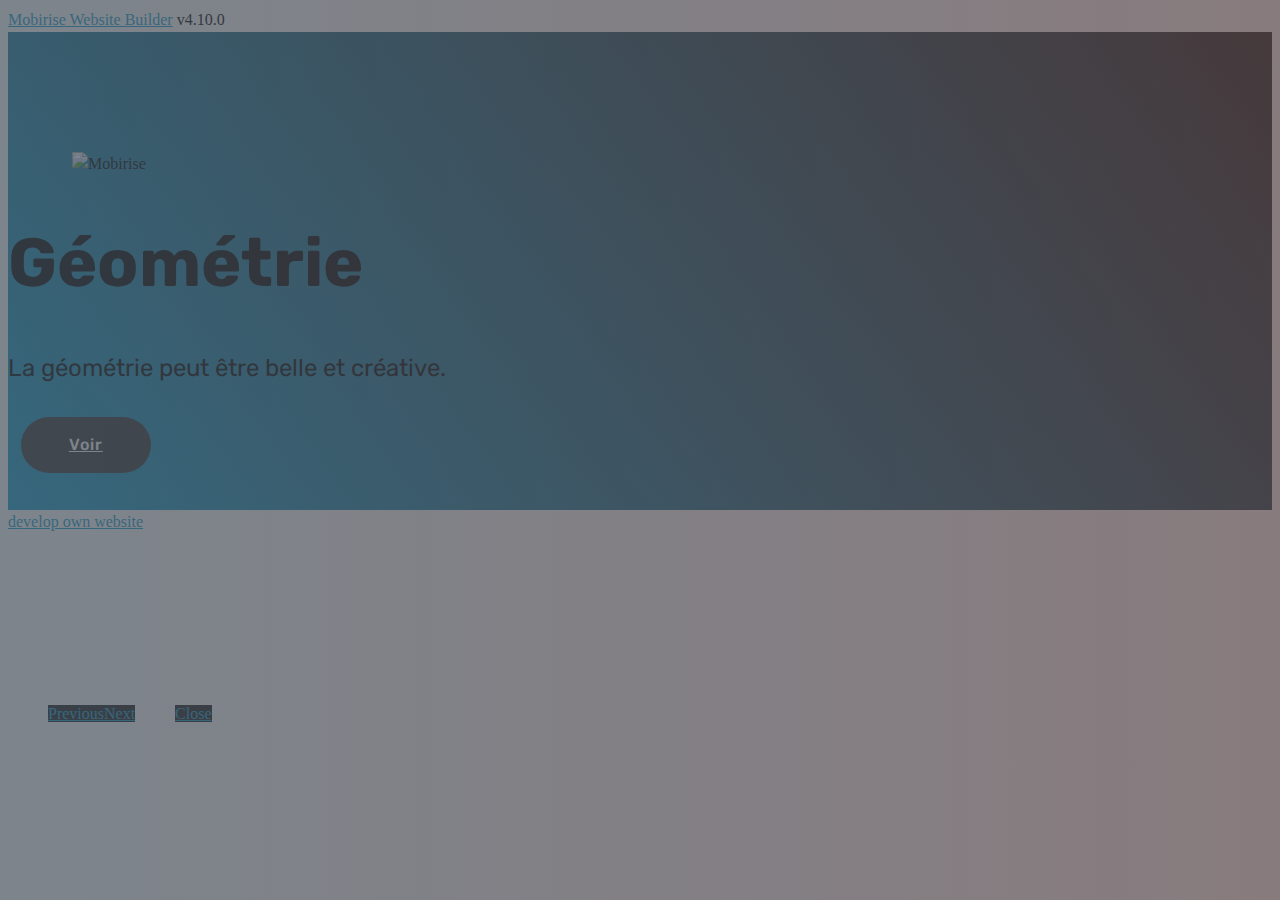
==== index.html @ 1e9b2526 "create github pages" ====
<!DOCTYPE html>
<html  >
<head>
  <!-- Site made with Mobirise Website Builder v4.10.0, https://mobirise.com -->
  <meta charset="UTF-8">
  <meta http-equiv="X-UA-Compatible" content="IE=edge">
  <meta name="generator" content="Mobirise v4.10.0, mobirise.com">
  <meta name="viewport" content="width=device-width, initial-scale=1, minimum-scale=1">
  <link rel="shortcut icon" href="assets/images/logo4.png" type="image/x-icon">
  <meta name="description" content="">
  
  <title>Home</title>
  <link rel="stylesheet" href="assets/web/assets/mobirise-icons/mobirise-icons.css">
  <link rel="stylesheet" href="assets/tether/tether.min.css">
  <link rel="stylesheet" href="assets/bootstrap/css/bootstrap.min.css">
  <link rel="stylesheet" href="assets/bootstrap/css/bootstrap-grid.min.css">
  <link rel="stylesheet" href="assets/bootstrap/css/bootstrap-reboot.min.css">
  <link rel="stylesheet" href="assets/theme/css/style.css">
  <link rel="stylesheet" href="assets/gallery/style.css">
  <link rel="stylesheet" href="assets/mobirise/css/mbr-additional.css" type="text/css">
  
  
  
</head>
<body>
  <section class="header3 cid-rqIaQ9bM1w" id="header3-n">

    

    

    <div class="container">
        <div class="media-container-row">
            <div class="mbr-figure" style="width: 100%;">
                <img src="assets/images/3-28-836x1182.jpg" alt="Mobirise" title="">
            </div>

            <div class="media-content">
                <h1 class="mbr-section-title mbr-white pb-3 mbr-fonts-style display-1">
                    Géométrie</h1>
                
                <div class="mbr-section-text mbr-white pb-3 ">
                    <p class="mbr-text mbr-fonts-style display-5">
                        La géométrie peut être belle et créative.</p>
                </div>
                <div class="mbr-section-btn"><a class="btn btn-md btn-black display-4" href="page10.html#features3-l" target="_blank">Voir</a></div>
            </div>
        </div>
    </div>

</section>

<section class="engine"><a href="https://mobirise.info/k">develop own website</a></section><section class="mbr-gallery mbr-slider-carousel cid-rqzpg0lAeM" id="gallery3-k">

    

    <div>
        <div><!-- Filter --><!-- Gallery --><div class="mbr-gallery-row"><div class="mbr-gallery-layout-default"><div><div><div class="mbr-gallery-item mbr-gallery-item--p1" data-video-url="false" data-tags="Impressionnant"><div href="#lb-gallery3-k" data-slide-to="0" data-toggle="modal"><img src="assets/images/2-20-2000x2828-800x845.jpg" alt="" title=""><span class="icon-focus"></span></div></div><div class="mbr-gallery-item mbr-gallery-item--p1" data-video-url="false" data-tags="Impressionnant"><div href="#lb-gallery3-k" data-slide-to="1" data-toggle="modal"><img src="assets/images/15-1897x1928-800x813.jpg" alt="" title=""><span class="icon-focus"></span></div></div><div class="mbr-gallery-item mbr-gallery-item--p1" data-video-url="false" data-tags="Impressionnant"><div href="#lb-gallery3-k" data-slide-to="2" data-toggle="modal"><img src="assets/images/7-800x823-800x823.jpg" alt="" title=""><span class="icon-focus"></span></div></div><div class="mbr-gallery-item mbr-gallery-item--p1" data-video-url="false" data-tags="Impressionnant"><div href="#lb-gallery3-k" data-slide-to="3" data-toggle="modal"><img src="assets/images/6-1467x1436-800x783.jpg" alt="" title=""><span class="icon-focus"></span></div></div></div></div><div class="clearfix"></div></div></div><!-- Lightbox --><div data-app-prevent-settings="" class="mbr-slider modal fade carousel slide" tabindex="-1" data-keyboard="true" data-interval="false" id="lb-gallery3-k"><div class="modal-dialog"><div class="modal-content"><div class="modal-body"><div class="carousel-inner"><div class="carousel-item active"><img src="assets/images/2-20-2000x2828.jpg" alt="" title=""></div><div class="carousel-item"><img src="assets/images/15-1897x1928.jpg" alt="" title=""></div><div class="carousel-item"><img src="assets/images/7-800x823.jpg" alt="" title=""></div><div class="carousel-item"><img src="assets/images/6-1467x1436.jpg" alt="" title=""></div></div><a class="carousel-control carousel-control-prev" role="button" data-slide="prev" href="#lb-gallery3-k"><span class="mbri-left mbr-iconfont" aria-hidden="true"></span><span class="sr-only">Previous</span></a><a class="carousel-control carousel-control-next" role="button" data-slide="next" href="#lb-gallery3-k"><span class="mbri-right mbr-iconfont" aria-hidden="true"></span><span class="sr-only">Next</span></a><a class="close" href="#" role="button" data-dismiss="modal"><span class="sr-only">Close</span></a></div></div></div></div></div>
    </div>

</section>


  <script src="assets/web/assets/jquery/jquery.min.js"></script>
  <script src="assets/popper/popper.min.js"></script>
  <script src="assets/tether/tether.min.js"></script>
  <script src="assets/bootstrap/js/bootstrap.min.js"></script>
  <script src="assets/smoothscroll/smooth-scroll.js"></script>
  <script src="assets/bootstrapcarouselswipe/bootstrap-carousel-swipe.js"></script>
  <script src="assets/vimeoplayer/jquery.mb.vimeo_player.js"></script>
  <script src="assets/masonry/masonry.pkgd.min.js"></script>
  <script src="assets/imagesloaded/imagesloaded.pkgd.min.js"></script>
  <script src="assets/theme/js/script.js"></script>
  <script src="assets/gallery/player.min.js"></script>
  <script src="assets/gallery/script.js"></script>
  <script src="assets/slidervideo/script.js"></script>
  
  
</body>
</html>
---- assets/mobirise/css/mbr-additional.css ----
@import url(https://fonts.googleapis.com/css?family=Rubik:300,300i,400,400i,500,500i,700,700i,900,900i);





body {
  font-style: normal;
  line-height: 1.5;
}
.mbr-section-title {
  font-style: normal;
  line-height: 1.2;
}
.mbr-section-subtitle {
  line-height: 1.3;
}
.mbr-text {
  font-style: normal;
  line-height: 1.6;
}
.display-1 {
  font-family: 'Rubik', sans-serif;
  font-size: 4.25rem;
}
.display-1 > .mbr-iconfont {
  font-size: 6.8rem;
}
.display-2 {
  font-family: 'Rubik', sans-serif;
  font-size: 3rem;
}
.display-2 > .mbr-iconfont {
  font-size: 4.8rem;
}
.display-4 {
  font-family: 'Rubik', sans-serif;
  font-size: 1rem;
}
.display-4 > .mbr-iconfont {
  font-size: 1.6rem;
}
.display-5 {
  font-family: 'Rubik', sans-serif;
  font-size: 1.5rem;
}
.display-5 > .mbr-iconfont {
  font-size: 2.4rem;
}
.display-7 {
  font-family: 'Rubik', sans-serif;
  font-size: 1rem;
}
.display-7 > .mbr-iconfont {
  font-size: 1.6rem;
}
/* ---- Fluid typography for mobile devices ---- */
/* 1.4 - font scale ratio ( bootstrap == 1.42857 ) */
/* 100vw - current viewport width */
/* (48 - 20)  48 == 48rem == 768px, 20 == 20rem == 320px(minimal supported viewport) */
/* 0.65 - min scale variable, may vary */
@media (max-width: 768px) {
  .display-1 {
    font-size: 3.4rem;
    font-size: calc( 2.1374999999999997rem + (4.25 - 2.1374999999999997) * ((100vw - 20rem) / (48 - 20)));
    line-height: calc( 1.4 * (2.1374999999999997rem + (4.25 - 2.1374999999999997) * ((100vw - 20rem) / (48 - 20))));
  }
  .display-2 {
    font-size: 2.4rem;
    font-size: calc( 1.7rem + (3 - 1.7) * ((100vw - 20rem) / (48 - 20)));
    line-height: calc( 1.4 * (1.7rem + (3 - 1.7) * ((100vw - 20rem) / (48 - 20))));
  }
  .display-4 {
    font-size: 0.8rem;
    font-size: calc( 1rem + (1 - 1) * ((100vw - 20rem) / (48 - 20)));
    line-height: calc( 1.4 * (1rem + (1 - 1) * ((100vw - 20rem) / (48 - 20))));
  }
  .display-5 {
    font-size: 1.2rem;
    font-size: calc( 1.175rem + (1.5 - 1.175) * ((100vw - 20rem) / (48 - 20)));
    line-height: calc( 1.4 * (1.175rem + (1.5 - 1.175) * ((100vw - 20rem) / (48 - 20))));
  }
}
/* Buttons */
.btn {
  font-weight: 500;
  border-width: 2px;
  font-style: normal;
  letter-spacing: 1px;
  margin: .4rem .8rem;
  white-space: normal;
  -webkit-transition: all 0.3s ease-in-out;
  -moz-transition: all 0.3s ease-in-out;
  transition: all 0.3s ease-in-out;
  display: inline-flex;
  align-items: center;
  justify-content: center;
  word-break: break-word;
  -webkit-align-items: center;
  -webkit-justify-content: center;
  display: -webkit-inline-flex;
  padding: 1rem 3rem;
  border-radius: 3px;
}
.btn-sm {
  font-weight: 500;
  letter-spacing: 1px;
  -webkit-transition: all 0.3s ease-in-out;
  -moz-transition: all 0.3s ease-in-out;
  transition: all 0.3s ease-in-out;
  padding: 0.6rem 1.5rem;
  border-radius: 3px;
}
.btn-md {
  font-weight: 500;
  letter-spacing: 1px;
  margin: .4rem .8rem !important;
  -webkit-transition: all 0.3s ease-in-out;
  -moz-transition: all 0.3s ease-in-out;
  transition: all 0.3s ease-in-out;
  padding: 1rem 3rem;
  border-radius: 3px;
}
.btn-lg {
  font-weight: 500;
  letter-spacing: 1px;
  margin: .4rem .8rem !important;
  -webkit-transition: all 0.3s ease-in-out;
  -moz-transition: all 0.3s ease-in-out;
  transition: all 0.3s ease-in-out;
  padding: 1.2rem 3.2rem;
  border-radius: 3px;
}
.bg-primary {
  background-color: #149dcc !important;
}
.bg-success {
  background-color: #f7ed4a !important;
}
.bg-info {
  background-color: #82786e !important;
}
.bg-warning {
  background-color: #879a9f !important;
}
.bg-danger {
  background-color: #b1a374 !important;
}
.btn-primary,
.btn-primary:active {
  background-color: #149dcc !important;
  border-color: #149dcc !important;
  color: #ffffff !important;
}
.btn-primary:hover,
.btn-primary:focus,
.btn-primary.focus,
.btn-primary.active {
  color: #ffffff !important;
  background-color: #0d6786 !important;
  border-color: #0d6786 !important;
}
.btn-primary.disabled,
.btn-primary:disabled {
  color: #ffffff !important;
  background-color: #0d6786 !important;
  border-color: #0d6786 !important;
}
.btn-secondary,
.btn-secondary:active {
  background-color: #ff3366 !important;
  border-color: #ff3366 !important;
  color: #ffffff !important;
}
.btn-secondary:hover,
.btn-secondary:focus,
.btn-secondary.focus,
.btn-secondary.active {
  color: #ffffff !important;
  background-color: #e50039 !important;
  border-color: #e50039 !important;
}
.btn-secondary.disabled,
.btn-secondary:disabled {
  color: #ffffff !important;
  background-color: #e50039 !important;
  border-color: #e50039 !important;
}
.btn-info,
.btn-info:active {
  background-color: #82786e !important;
  border-color: #82786e !important;
  color: #ffffff !important;
}
.btn-info:hover,
.btn-info:focus,
.btn-info.focus,
.btn-info.active {
  color: #ffffff !important;
  background-color: #59524b !important;
  border-color: #59524b !important;
}
.btn-info.disabled,
.btn-info:disabled {
  color: #ffffff !important;
  background-color: #59524b !important;
  border-color: #59524b !important;
}
.btn-success,
.btn-success:active {
  background-color: #f7ed4a !important;
  border-color: #f7ed4a !important;
  color: #3f3c03 !important;
}
.btn-success:hover,
.btn-success:focus,
.btn-success.focus,
.btn-success.active {
  color: #3f3c03 !important;
  background-color: #eadd0a !important;
  border-color: #eadd0a !important;
}
.btn-success.disabled,
.btn-success:disabled {
  color: #3f3c03 !important;
  background-color: #eadd0a !important;
  border-color: #eadd0a !important;
}
.btn-warning,
.btn-warning:active {
  background-color: #879a9f !important;
  border-color: #879a9f !important;
  color: #ffffff !important;
}
.btn-warning:hover,
.btn-warning:focus,
.btn-warning.focus,
.btn-warning.active {
  color: #ffffff !important;
  background-color: #617479 !important;
  border-color: #617479 !important;
}
.btn-warning.disabled,
.btn-warning:disabled {
  color: #ffffff !important;
  background-color: #617479 !important;
  border-color: #617479 !important;
}
.btn-danger,
.btn-danger:active {
  background-color: #b1a374 !important;
  border-color: #b1a374 !important;
  color: #ffffff !important;
}
.btn-danger:hover,
.btn-danger:focus,
.btn-danger.focus,
.btn-danger.active {
  color: #ffffff !important;
  background-color: #8b7d4e !important;
  border-color: #8b7d4e !important;
}
.btn-danger.disabled,
.btn-danger:disabled {
  color: #ffffff !important;
  background-color: #8b7d4e !important;
  border-color: #8b7d4e !important;
}
.btn-white {
  color: #333333 !important;
}
.btn-white,
.btn-white:active {
  background-color: #ffffff !important;
  border-color: #ffffff !important;
  color: #808080 !important;
}
.btn-white:hover,
.btn-white:focus,
.btn-white.focus,
.btn-white.active {
  color: #808080 !important;
  background-color: #d9d9d9 !important;
  border-color: #d9d9d9 !important;
}
.btn-white.disabled,
.btn-white:disabled {
  color: #808080 !important;
  background-color: #d9d9d9 !important;
  border-color: #d9d9d9 !important;
}
.btn-black,
.btn-black:active {
  background-color: #333333 !important;
  border-color: #333333 !important;
  color: #ffffff !important;
}
.btn-black:hover,
.btn-black:focus,
.btn-black.focus,
.btn-black.active {
  color: #ffffff !important;
  background-color: #0d0d0d !important;
  border-color: #0d0d0d !important;
}
.btn-black.disabled,
.btn-black:disabled {
  color: #ffffff !important;
  background-color: #0d0d0d !important;
  border-color: #0d0d0d !important;
}
.btn-primary-outline,
.btn-primary-outline:active {
  background: none;
  border-color: #0b566f;
  color: #0b566f;
}
.btn-primary-outline:hover,
.btn-primary-outline:focus,
.btn-primary-outline.focus,
.btn-primary-outline.active {
  color: #ffffff;
  background-color: #149dcc;
  border-color: #149dcc;
}
.btn-primary-outline.disabled,
.btn-primary-outline:disabled {
  color: #ffffff !important;
  background-color: #149dcc !important;
  border-color: #149dcc !important;
}
.btn-secondary-outline,
.btn-secondary-outline:active {
  background: none;
  border-color: #cc0033;
  color: #cc0033;
}
.btn-secondary-outline:hover,
.btn-secondary-outline:focus,
.btn-secondary-outline.focus,
.btn-secondary-outline.active {
  color: #ffffff;
  background-color: #ff3366;
  border-color: #ff3366;
}
.btn-secondary-outline.disabled,
.btn-secondary-outline:disabled {
  color: #ffffff !important;
  background-color: #ff3366 !important;
  border-color: #ff3366 !important;
}
.btn-info-outline,
.btn-info-outline:active {
  background: none;
  border-color: #4b453f;
  color: #4b453f;
}
.btn-info-outline:hover,
.btn-info-outline:focus,
.btn-info-outline.focus,
.btn-info-outline.active {
  color: #ffffff;
  background-color: #82786e;
  border-color: #82786e;
}
.btn-info-outline.disabled,
.btn-info-outline:disabled {
  color: #ffffff !important;
  background-color: #82786e !important;
  border-color: #82786e !important;
}
.btn-success-outline,
.btn-success-outline:active {
  background: none;
  border-color: #d2c609;
  color: #d2c609;
}
.btn-success-outline:hover,
.btn-success-outline:focus,
.btn-success-outline.focus,
.btn-success-outline.active {
  color: #3f3c03;
  background-color: #f7ed4a;
  border-color: #f7ed4a;
}
.btn-success-outline.disabled,
.btn-success-outline:disabled {
  color: #3f3c03 !important;
  background-color: #f7ed4a !important;
  border-color: #f7ed4a !important;
}
.btn-warning-outline,
.btn-warning-outline:active {
  background: none;
  border-color: #55666b;
  color: #55666b;
}
.btn-warning-outline:hover,
.btn-warning-outline:focus,
.btn-warning-outline.focus,
.btn-warning-outline.active {
  color: #ffffff;
  background-color: #879a9f;
  border-color: #879a9f;
}
.btn-warning-outline.disabled,
.btn-warning-outline:disabled {
  color: #ffffff !important;
  background-color: #879a9f !important;
  border-color: #879a9f !important;
}
.btn-danger-outline,
.btn-danger-outline:active {
  background: none;
  border-color: #7a6e45;
  color: #7a6e45;
}
.btn-danger-outline:hover,
.btn-danger-outline:focus,
.btn-danger-outline.focus,
.btn-danger-outline.active {
  color: #ffffff;
  background-color: #b1a374;
  border-color: #b1a374;
}
.btn-danger-outline.disabled,
.btn-danger-outline:disabled {
  color: #ffffff !important;
  background-color: #b1a374 !important;
  border-color: #b1a374 !important;
}
.btn-black-outline,
.btn-black-outline:active {
  background: none;
  border-color: #000000;
  color: #000000;
}
.btn-black-outline:hover,
.btn-black-outline:focus,
.btn-black-outline.focus,
.btn-black-outline.active {
  color: #ffffff;
  background-color: #333333;
  border-color: #333333;
}
.btn-black-outline.disabled,
.btn-black-outline:disabled {
  color: #ffffff !important;
  background-color: #333333 !important;
  border-color: #333333 !important;
}
.btn-white-outline,
.btn-white-outline:active,
.btn-white-outline.active {
  background: none;
  border-color: #ffffff;
  color: #ffffff;
}
.btn-white-outline:hover,
.btn-white-outline:focus,
.btn-white-outline.focus {
  color: #333333;
  background-color: #ffffff;
  border-color: #ffffff;
}
.text-primary {
  color: #149dcc !important;
}
.text-secondary {
  color: #ff3366 !important;
}
.text-success {
  color: #f7ed4a !important;
}
.text-info {
  color: #82786e !important;
}
.text-warning {
  color: #879a9f !important;
}
.text-danger {
  color: #b1a374 !important;
}
.text-white {
  color: #ffffff !important;
}
.text-black {
  color: #000000 !important;
}
a.text-primary:hover,
a.text-primary:focus {
  color: #0b566f !important;
}
a.text-secondary:hover,
a.text-secondary:focus {
  color: #cc0033 !important;
}
a.text-success:hover,
a.text-success:focus {
  color: #d2c609 !important;
}
a.text-info:hover,
a.text-info:focus {
  color: #4b453f !important;
}
a.text-warning:hover,
a.text-warning:focus {
  color: #55666b !important;
}
a.text-danger:hover,
a.text-danger:focus {
  color: #7a6e45 !important;
}
a.text-white:hover,
a.text-white:focus {
  color: #b3b3b3 !important;
}
a.text-black:hover,
a.text-black:focus {
  color: #4d4d4d !important;
}
.alert-success {
  background-color: #70c770;
}
.alert-info {
  background-color: #82786e;
}
.alert-warning {
  background-color: #879a9f;
}
.alert-danger {
  background-color: #b1a374;
}
.mbr-section-btn a.btn:not(.btn-form) {
  border-radius: 100px;
}
.mbr-section-btn a.btn:not(.btn-form):hover,
.mbr-section-btn a.btn:not(.btn-form):focus {
  box-shadow: none !important;
}
.mbr-section-btn a.btn:not(.btn-form):hover,
.mbr-section-btn a.btn:not(.btn-form):focus {
  box-shadow: 0 10px 40px 0 rgba(0, 0, 0, 0.2) !important;
  -webkit-box-shadow: 0 10px 40px 0 rgba(0, 0, 0, 0.2) !important;
}
.mbr-gallery-filter li a {
  border-radius: 100px !important;
}
.mbr-gallery-filter li.active .btn {
  background-color: #149dcc;
  border-color: #149dcc;
  color: #ffffff;
}
.mbr-gallery-filter li.active .btn:focus {
  box-shadow: none;
}
.nav-tabs .nav-link {
  border-radius: 100px !important;
}
.btn-form {
  border-radius: 0;
}
.btn-form:hover {
  cursor: pointer;
}
a,
a:hover {
  color: #149dcc;
}
.mbr-plan-header.bg-primary .mbr-plan-subtitle,
.mbr-plan-header.bg-primary .mbr-plan-price-desc {
  color: #b4e6f8;
}
.mbr-plan-header.bg-success .mbr-plan-subtitle,
.mbr-plan-header.bg-success .mbr-plan-price-desc {
  color: #ffffff;
}
.mbr-plan-header.bg-info .mbr-plan-subtitle,
.mbr-plan-header.bg-info .mbr-plan-price-desc {
  color: #beb8b2;
}
.mbr-plan-header.bg-warning .mbr-plan-subtitle,
.mbr-plan-header.bg-warning .mbr-plan-price-desc {
  color: #ced6d8;
}
.mbr-plan-header.bg-danger .mbr-plan-subtitle,
.mbr-plan-header.bg-danger .mbr-plan-price-desc {
  color: #dfd9c6;
}
/* Scroll to top button*/
.scrollToTop_wraper {
  display: none;
}
#scrollToTop a i:before {
  content: '';
  position: absolute;
  height: 40%;
  top: 25%;
  background: #fff;
  width: 2px;
  left: calc(50% - 1px);
}
#scrollToTop a i:after {
  content: '';
  position: absolute;
  display: block;
  border-top: 2px solid #fff;
  border-right: 2px solid #fff;
  width: 40%;
  height: 40%;
  left: 30%;
  bottom: 30%;
  transform: rotate(135deg);
  -webkit-transform: rotate(135deg);
}
/* Others*/
.note-check a[data-value=Rubik] {
  font-style: normal;
}
.mbr-arrow a {
  color: #ffffff;
}
@media (max-width: 767px) {
  .mbr-arrow {
    display: none;
  }
}
.form-control-label {
  position: relative;
  cursor: pointer;
  margin-bottom: .357em;
  padding: 0;
}
.alert {
  color: #ffffff;
  border-radius: 0;
  border: 0;
  font-size: .875rem;
  line-height: 1.5;
  margin-bottom: 1.875rem;
  padding: 1.25rem;
  position: relative;
}
.alert.alert-form::after {
  background-color: inherit;
  bottom: -7px;
  content: "";
  display: block;
  height: 14px;
  left: 50%;
  margin-left: -7px;
  position: absolute;
  transform: rotate(45deg);
  width: 14px;
  -webkit-transform: rotate(45deg);
}
.form-control {
  background-color: #f5f5f5;
  box-shadow: none;
  color: #565656;
  font-family: 'Rubik', sans-serif;
  font-size: 1rem;
  line-height: 1.43;
  min-height: 3.5em;
  padding: 1.07em .5em;
}
.form-control > .mbr-iconfont {
  font-size: 1.6rem;
}
.form-control,
.form-control:focus {
  border: 1px solid #e8e8e8;
}
.form-active .form-control:invalid {
  border-color: red;
}
.mbr-overlay {
  background-color: #000;
  bottom: 0;
  left: 0;
  opacity: .5;
  position: absolute;
  right: 0;
  top: 0;
  z-index: 0;
  pointer-events: none;
}
blockquote {
  font-style: italic;
  padding: 10px 0 10px 20px;
  font-size: 1.09rem;
  position: relative;
  border-color: #149dcc;
  border-width: 3px;
}
ul,
ol,
pre,
blockquote {
  margin-bottom: 2.3125rem;
}
pre {
  background: #f4f4f4;
  padding: 10px 24px;
  white-space: pre-wrap;
}
.inactive {
  -webkit-user-select: none;
  -moz-user-select: none;
  -ms-user-select: none;
  user-select: none;
  pointer-events: none;
  -webkit-user-drag: none;
  user-drag: none;
}
.mbr-section__comments .row {
  justify-content: center;
  -webkit-justify-content: center;
}
/* Forms */
.mbr-form .btn {
  margin: .4rem 0;
}
.mbr-form .input-group-btn a.btn {
  border-radius: 100px !important;
}
.mbr-form .input-group-btn a.btn:hover {
  box-shadow: 0 10px 40px 0 rgba(0, 0, 0, 0.2);
}
.mbr-form .input-group-btn button[type="submit"] {
  border-radius: 100px !important;
  padding: 1rem 3rem;
}
.mbr-form .input-group-btn button[type="submit"]:hover {
  box-shadow: 0 10px 40px 0 rgba(0, 0, 0, 0.2);
}
.form2 .form-control {
  border-top-left-radius: 100px;
  border-bottom-left-radius: 100px;
}
.form2 .input-group-btn a.btn {
  border-top-left-radius: 0 !important;
  border-bottom-left-radius: 0 !important;
}
.form2 .input-group-btn button[type="submit"] {
  border-top-left-radius: 0 !important;
  border-bottom-left-radius: 0 !important;
}
.form3 input[type="email"] {
  border-radius: 100px !important;
}
@media (max-width: 349px) {
  .form2 input[type="email"] {
    border-radius: 100px !important;
  }
  .form2 .input-group-btn a.btn {
    border-radius: 100px !important;
  }
  .form2 .input-group-btn button[type="submit"] {
    border-radius: 100px !important;
  }
}
@media (max-width: 767px) {
  .btn {
    font-size: .75rem !important;
  }
  .btn .mbr-iconfont {
    font-size: 1rem !important;
  }
}
/* Social block */
.btn-social {
  font-size: 20px;
  border-radius: 50%;
  padding: 0;
  width: 44px;
  height: 44px;
  line-height: 44px;
  text-align: center;
  position: relative;
  border: 2px solid #c0a375;
  border-color: #149dcc;
  color: #232323;
  cursor: pointer;
}
.btn-social i {
  top: 0;
  line-height: 44px;
  width: 44px;
}
.btn-social:hover {
  color: #fff;
  background: #149dcc;
}
.btn-social + .btn {
  margin-left: .1rem;
}
/* Footer */
.mbr-footer-content li::before,
.mbr-footer .mbr-contacts li::before {
  background: #149dcc;
}
.mbr-footer-content li a:hover,
.mbr-footer .mbr-contacts li a:hover {
  color: #149dcc;
}
.footer3 input[type="email"],
.footer4 input[type="email"] {
  border-radius: 100px !important;
}
.footer3 .input-group-btn a.btn,
.footer4 .input-group-btn a.btn {
  border-radius: 100px !important;
}
.footer3 .input-group-btn button[type="submit"],
.footer4 .input-group-btn button[type="submit"] {
  border-radius: 100px !important;
}
/* Headers*/
.header13 .form-inline input[type="email"],
.header14 .form-inline input[type="email"] {
  border-radius: 100px;
}
.header13 .form-inline input[type="text"],
.header14 .form-inline input[type="text"] {
  border-radius: 100px;
}
.header13 .form-inline input[type="tel"],
.header14 .form-inline input[type="tel"] {
  border-radius: 100px;
}
.header13 .form-inline a.btn,
.header14 .form-inline a.btn {
  border-radius: 100px;
}
.header13 .form-inline button,
.header14 .form-inline button {
  border-radius: 100px !important;
}
.offset-1 {
  margin-left: 8.33333%;
}
.offset-2 {
  margin-left: 16.66667%;
}
.offset-3 {
  margin-left: 25%;
}
.offset-4 {
  margin-left: 33.33333%;
}
.offset-5 {
  margin-left: 41.66667%;
}
.offset-6 {
  margin-left: 50%;
}
.offset-7 {
  margin-left: 58.33333%;
}
.offset-8 {
  margin-left: 66.66667%;
}
.offset-9 {
  margin-left: 75%;
}
.offset-10 {
  margin-left: 83.33333%;
}
.offset-11 {
  margin-left: 91.66667%;
}
@media (min-width: 576px) {
  .offset-sm-0 {
    margin-left: 0%;
  }
  .offset-sm-1 {
    margin-left: 8.33333%;
  }
  .offset-sm-2 {
    margin-left: 16.66667%;
  }
  .offset-sm-3 {
    margin-left: 25%;
  }
  .offset-sm-4 {
    margin-left: 33.33333%;
  }
  .offset-sm-5 {
    margin-left: 41.66667%;
  }
  .offset-sm-6 {
    margin-left: 50%;
  }
  .offset-sm-7 {
    margin-left: 58.33333%;
  }
  .offset-sm-8 {
    margin-left: 66.66667%;
  }
  .offset-sm-9 {
    margin-left: 75%;
  }
  .offset-sm-10 {
    margin-left: 83.33333%;
  }
  .offset-sm-11 {
    margin-left: 91.66667%;
  }
}
@media (min-width: 768px) {
  .offset-md-0 {
    margin-left: 0%;
  }
  .offset-md-1 {
    margin-left: 8.33333%;
  }
  .offset-md-2 {
    margin-left: 16.66667%;
  }
  .offset-md-3 {
    margin-left: 25%;
  }
  .offset-md-4 {
    margin-left: 33.33333%;
  }
  .offset-md-5 {
    margin-left: 41.66667%;
  }
  .offset-md-6 {
    margin-left: 50%;
  }
  .offset-md-7 {
    margin-left: 58.33333%;
  }
  .offset-md-8 {
    margin-left: 66.66667%;
  }
  .offset-md-9 {
    margin-left: 75%;
  }
  .offset-md-10 {
    margin-left: 83.33333%;
  }
  .offset-md-11 {
    margin-left: 91.66667%;
  }
}
@media (min-width: 992px) {
  .offset-lg-0 {
    margin-left: 0%;
  }
  .offset-lg-1 {
    margin-left: 8.33333%;
  }
  .offset-lg-2 {
    margin-left: 16.66667%;
  }
  .offset-lg-3 {
    margin-left: 25%;
  }
  .offset-lg-4 {
    margin-left: 33.33333%;
  }
  .offset-lg-5 {
    margin-left: 41.66667%;
  }
  .offset-lg-6 {
    margin-left: 50%;
  }
  .offset-lg-7 {
    margin-left: 58.33333%;
  }
  .offset-lg-8 {
    margin-left: 66.66667%;
  }
  .offset-lg-9 {
    margin-left: 75%;
  }
  .offset-lg-10 {
    margin-left: 83.33333%;
  }
  .offset-lg-11 {
    margin-left: 91.66667%;
  }
}
@media (min-width: 1200px) {
  .offset-xl-0 {
    margin-left: 0%;
  }
  .offset-xl-1 {
    margin-left: 8.33333%;
  }
  .offset-xl-2 {
    margin-left: 16.66667%;
  }
  .offset-xl-3 {
    margin-left: 25%;
  }
  .offset-xl-4 {
    margin-left: 33.33333%;
  }
  .offset-xl-5 {
    margin-left: 41.66667%;
  }
  .offset-xl-6 {
    margin-left: 50%;
  }
  .offset-xl-7 {
    margin-left: 58.33333%;
  }
  .offset-xl-8 {
    margin-left: 66.66667%;
  }
  .offset-xl-9 {
    margin-left: 75%;
  }
  .offset-xl-10 {
    margin-left: 83.33333%;
  }
  .offset-xl-11 {
    margin-left: 91.66667%;
  }
}
.navbar-toggler {
  -webkit-align-self: flex-start;
  -ms-flex-item-align: start;
  align-self: flex-start;
  padding: 0.25rem 0.75rem;
  font-size: 1.25rem;
  line-height: 1;
  background: transparent;
  border: 1px solid transparent;
  -webkit-border-radius: 0.25rem;
  border-radius: 0.25rem;
}
.navbar-toggler:focus,
.navbar-toggler:hover {
  text-decoration: none;
}
.navbar-toggler-icon {
  display: inline-block;
  width: 1.5em;
  height: 1.5em;
  vertical-align: middle;
  content: "";
  background: no-repeat center center;
  -webkit-background-size: 100% 100%;
  -o-background-size: 100% 100%;
  background-size: 100% 100%;
}
.navbar-toggler-left {
  position: absolute;
  left: 1rem;
}
.navbar-toggler-right {
  position: absolute;
  right: 1rem;
}
@media (max-width: 575px) {
  .navbar-toggleable .navbar-nav .dropdown-menu {
    position: static;
    float: none;
  }
  .navbar-toggleable > .container {
    padding-right: 0;
    padding-left: 0;
  }
}
@media (min-width: 576px) {
  .navbar-toggleable {
    -webkit-box-orient: horizontal;
    -webkit-box-direction: normal;
    -webkit-flex-direction: row;
    -ms-flex-direction: row;
    flex-direction: row;
    -webkit-flex-wrap: nowrap;
    -ms-flex-wrap: nowrap;
    flex-wrap: nowrap;
    -webkit-box-align: center;
    -webkit-align-items: center;
    -ms-flex-align: center;
    align-items: center;
  }
  .navbar-toggleable .navbar-nav {
    -webkit-box-orient: horizontal;
    -webkit-box-direction: normal;
    -webkit-flex-direction: row;
    -ms-flex-direction: row;
    flex-direction: row;
  }
  .navbar-toggleable .navbar-nav .nav-link {
    padding-right: .5rem;
    padding-left: .5rem;
  }
  .navbar-toggleable > .container {
    display: -webkit-box;
    display: -webkit-flex;
    display: -ms-flexbox;
    display: flex;
    -webkit-flex-wrap: nowrap;
    -ms-flex-wrap: nowrap;
    flex-wrap: nowrap;
    -webkit-box-align: center;
    -webkit-align-items: center;
    -ms-flex-align: center;
    align-items: center;
  }
  .navbar-toggleable .navbar-collapse {
    display: -webkit-box !important;
    display: -webkit-flex !important;
    display: -ms-flexbox !important;
    display: flex !important;
    width: 100%;
  }
  .navbar-toggleable .navbar-toggler {
    display: none;
  }
}
@media (max-width: 767px) {
  .navbar-toggleable-sm .navbar-nav .dropdown-menu {
    position: static;
    float: none;
  }
  .navbar-toggleable-sm > .container {
    padding-right: 0;
    padding-left: 0;
  }
}
@media (min-width: 768px) {
  .navbar-toggleable-sm {
    -webkit-box-orient: horizontal;
    -webkit-box-direction: normal;
    -webkit-flex-direction: row;
    -ms-flex-direction: row;
    flex-direction: row;
    -webkit-flex-wrap: nowrap;
    -ms-flex-wrap: nowrap;
    flex-wrap: nowrap;
    -webkit-box-align: center;
    -webkit-align-items: center;
    -ms-flex-align: center;
    align-items: center;
  }
  .navbar-toggleable-sm .navbar-nav {
    -webkit-box-orient: horizontal;
    -webkit-box-direction: normal;
    -webkit-flex-direction: row;
    -ms-flex-direction: row;
    flex-direction: row;
  }
  .navbar-toggleable-sm .navbar-nav .nav-link {
    padding-right: .5rem;
    padding-left: .5rem;
  }
  .navbar-toggleable-sm > .container {
    display: -webkit-box;
    display: -webkit-flex;
    display: -ms-flexbox;
    display: flex;
    -webkit-flex-wrap: nowrap;
    -ms-flex-wrap: nowrap;
    flex-wrap: nowrap;
    -webkit-box-align: center;
    -webkit-align-items: center;
    -ms-flex-align: center;
    align-items: center;
  }
  .navbar-toggleable-sm .navbar-collapse {
    display: none;
    width: 100%;
  }
  .navbar-toggleable-sm .navbar-toggler {
    display: none;
  }
}
@media (max-width: 991px) {
  .navbar-toggleable-md .navbar-nav .dropdown-menu {
    position: static;
    float: none;
  }
  .navbar-toggleable-md > .container {
    padding-right: 0;
    padding-left: 0;
  }
}
@media (min-width: 992px) {
  .navbar-toggleable-md {
    -webkit-box-orient: horizontal;
    -webkit-box-direction: normal;
    -webkit-flex-direction: row;
    -ms-flex-direction: row;
    flex-direction: row;
    -webkit-flex-wrap: nowrap;
    -ms-flex-wrap: nowrap;
    flex-wrap: nowrap;
    -webkit-box-align: center;
    -webkit-align-items: center;
    -ms-flex-align: center;
    align-items: center;
  }
  .navbar-toggleable-md .navbar-nav {
    -webkit-box-orient: horizontal;
    -webkit-box-direction: normal;
    -webkit-flex-direction: row;
    -ms-flex-direction: row;
    flex-direction: row;
  }
  .navbar-toggleable-md .navbar-nav .nav-link {
    padding-right: .5rem;
    padding-left: .5rem;
  }
  .navbar-toggleable-md > .container {
    display: -webkit-box;
    display: -webkit-flex;
    display: -ms-flexbox;
    display: flex;
    -webkit-flex-wrap: nowrap;
    -ms-flex-wrap: nowrap;
    flex-wrap: nowrap;
    -webkit-box-align: center;
    -webkit-align-items: center;
    -ms-flex-align: center;
    align-items: center;
  }
  .navbar-toggleable-md .navbar-collapse {
    display: -webkit-box !important;
    display: -webkit-flex !important;
    display: -ms-flexbox !important;
    display: flex !important;
    width: 100%;
  }
  .navbar-toggleable-md .navbar-toggler {
    display: none;
  }
}
@media (max-width: 1199px) {
  .navbar-toggleable-lg .navbar-nav .dropdown-menu {
    position: static;
    float: none;
  }
  .navbar-toggleable-lg > .container {
    padding-right: 0;
    padding-left: 0;
  }
}
@media (min-width: 1200px) {
  .navbar-toggleable-lg {
    -webkit-box-orient: horizontal;
    -webkit-box-direction: normal;
    -webkit-flex-direction: row;
    -ms-flex-direction: row;
    flex-direction: row;
    -webkit-flex-wrap: nowrap;
    -ms-flex-wrap: nowrap;
    flex-wrap: nowrap;
    -webkit-box-align: center;
    -webkit-align-items: center;
    -ms-flex-align: center;
    align-items: center;
  }
  .navbar-toggleable-lg .navbar-nav {
    -webkit-box-orient: horizontal;
    -webkit-box-direction: normal;
    -webkit-flex-direction: row;
    -ms-flex-direction: row;
    flex-direction: row;
  }
  .navbar-toggleable-lg .navbar-nav .nav-link {
    padding-right: .5rem;
    padding-left: .5rem;
  }
  .navbar-toggleable-lg > .container {
    display: -webkit-box;
    display: -webkit-flex;
    display: -ms-flexbox;
    display: flex;
    -webkit-flex-wrap: nowrap;
    -ms-flex-wrap: nowrap;
    flex-wrap: nowrap;
    -webkit-box-align: center;
    -webkit-align-items: center;
    -ms-flex-align: center;
    align-items: center;
  }
  .navbar-toggleable-lg .navbar-collapse {
    display: -webkit-box !important;
    display: -webkit-flex !important;
    display: -ms-flexbox !important;
    display: flex !important;
    width: 100%;
  }
  .navbar-toggleable-lg .navbar-toggler {
    display: none;
  }
}
.navbar-toggleable-xl {
  -webkit-box-orient: horizontal;
  -webkit-box-direction: normal;
  -webkit-flex-direction: row;
  -ms-flex-direction: row;
  flex-direction: row;
  -webkit-flex-wrap: nowrap;
  -ms-flex-wrap: nowrap;
  flex-wrap: nowrap;
  -webkit-box-align: center;
  -webkit-align-items: center;
  -ms-flex-align: center;
  align-items: center;
}
.navbar-toggleable-xl .navbar-nav .dropdown-menu {
  position: static;
  float: none;
}
.navbar-toggleable-xl > .container {
  padding-right: 0;
  padding-left: 0;
}
.navbar-toggleable-xl .navbar-nav {
  -webkit-box-orient: horizontal;
  -webkit-box-direction: normal;
  -webkit-flex-direction: row;
  -ms-flex-direction: row;
  flex-direction: row;
}
.navbar-toggleable-xl .navbar-nav .nav-link {
  padding-right: .5rem;
  padding-left: .5rem;
}
.navbar-toggleable-xl > .container {
  display: -webkit-box;
  display: -webkit-flex;
  display: -ms-flexbox;
  display: flex;
  -webkit-flex-wrap: nowrap;
  -ms-flex-wrap: nowrap;
  flex-wrap: nowrap;
  -webkit-box-align: center;
  -webkit-align-items: center;
  -ms-flex-align: center;
  align-items: center;
}
.navbar-toggleable-xl .navbar-collapse {
  display: -webkit-box !important;
  display: -webkit-flex !important;
  display: -ms-flexbox !important;
  display: flex !important;
  width: 100%;
}
.navbar-toggleable-xl .navbar-toggler {
  display: none;
}
.card-img {
  width: auto;
}
.menu .navbar.collapsed:not(.beta-menu) {
  flex-direction: column;
  -webkit-flex-direction: column;
}
.carousel-item.active,
.carousel-item-next,
.carousel-item-prev {
  display: -webkit-box;
  display: -webkit-flex;
  display: -ms-flexbox;
  display: flex;
}
.note-air-layout .dropup .dropdown-menu,
.note-air-layout .navbar-fixed-bottom .dropdown .dropdown-menu {
  bottom: initial !important;
}
html,
body {
  height: auto;
  min-height: 100vh;
}
.dropup .dropdown-toggle::after {
  display: none;
}
@media screen and (-ms-high-contrast: active), (-ms-high-contrast: none) {
  .card-wrapper {
    flex: auto!important;
  }
}
.jq-selectbox li:hover,
.jq-selectbox li.selected {
  background-color: #149dcc;
  color: #ffffff;
}
.jq-selectbox .jq-selectbox__trigger-arrow,
.jq-number__spin.minus:after,
.jq-number__spin.plus:after {
  transition: 0.4s;
  border-top-color: currentColor;
  border-bottom-color: currentColor;
}
.jq-selectbox:hover .jq-selectbox__trigger-arrow,
.jq-number__spin.minus:hover:after,
.jq-number__spin.plus:hover:after {
  border-top-color: #149dcc;
  border-bottom-color: #149dcc;
}
.xdsoft_datetimepicker .xdsoft_calendar td.xdsoft_default,
.xdsoft_datetimepicker .xdsoft_calendar td.xdsoft_current,
.xdsoft_datetimepicker .xdsoft_timepicker .xdsoft_time_box > div > div.xdsoft_current {
  color: #ffffff !important;
  background-color: #149dcc !important;
  box-shadow: none!important;
}
.xdsoft_datetimepicker .xdsoft_calendar td:hover,
.xdsoft_datetimepicker .xdsoft_timepicker .xdsoft_time_box > div > div:hover {
  color: #ffffff !important;
  background: #ff3366 !important;
  box-shadow: none !important;
}
.cid-rqIaQ9bM1w {
  padding-top: 120px;
  padding-bottom: 30px;
  background-color: #149dcc;
  background: linear-gradient(45deg, #149dcc, #232323);
}
.cid-rqIaQ9bM1w .media-container-row {
  flex-direction: row-reverse;
  -webkit-flex-direction: row-reverse;
}
@media (min-width: 992px) {
  .cid-rqIaQ9bM1w .mbr-figure {
    padding-right: 4rem;
    padding-right: 0;
    padding-left: 4rem;
  }
}
@media (max-width: 991px) {
  .cid-rqIaQ9bM1w .mbr-figure {
    padding-bottom: 3rem;
  }
}
@media (max-width: 767px) {
  .cid-rqIaQ9bM1w .mbr-text {
    text-align: center;
  }
}
.cid-rqzpg0lAeM {
  padding-top: 0px;
  padding-bottom: 0px;
  background-color: #ffffff;
}
.cid-rqzpg0lAeM .mbr-slider .carousel-control {
  background: #1b1b1b;
}
.cid-rqzpg0lAeM .mbr-slider .carousel-control-prev {
  left: 0;
  margin-left: 2.5rem;
}
.cid-rqzpg0lAeM .mbr-slider .carousel-control-next {
  right: 0;
  margin-right: 2.5rem;
}
.cid-rqzpg0lAeM .mbr-slider .modal-body .close {
  background: #1b1b1b;
}
.cid-rqzpg0lAeM .mbr-gallery-item > div::before {
  content: '';
  position: absolute;
  left: 0;
  top: 0;
  width: 100%;
  height: 100%;
  background: #554346;
  opacity: 0;
  -webkit-transition: 0.2s opacity ease-in-out;
  transition: 0.2s opacity ease-in-out;
  background: linear-gradient(to left, #554346, #45505b) !important;
}
.cid-rqzpg0lAeM .mbr-gallery-item > div:hover .mbr-gallery-title::before {
  background: transparent !important;
}
.cid-rqzpg0lAeM .mbr-gallery-item > div:hover:before {
  opacity: 0.7 !important;
}
.cid-rqzpg0lAeM .mbr-gallery-title {
  font-size: .9em;
  position: absolute;
  display: block;
  width: 100%;
  bottom: 0;
  padding: 1rem;
  color: #fff;
  z-index: 2;
}
.cid-rqzpg0lAeM .mbr-gallery-title:before {
  content: " ";
  width: 100%;
  height: 100%;
  top: 0;
  left: 0;
  z-index: -1;
  position: absolute;
  background: #554346 !important;
  opacity: 0.7;
  -webkit-transition: 0.2s background ease-in-out;
  transition: 0.2s background ease-in-out;
  background: linear-gradient(to left, #554346, #45505b) !important;
}
.cid-qTkzRZLJNu .navbar {
  padding: .5rem 0;
  background: #333333;
  transition: none;
  min-height: 77px;
}
.cid-qTkzRZLJNu .navbar-dropdown.bg-color.transparent.opened {
  background: #333333;
}
.cid-qTkzRZLJNu a {
  font-style: normal;
}
.cid-qTkzRZLJNu .nav-item span {
  padding-right: 0.4em;
  line-height: 0.5em;
  vertical-align: text-bottom;
  position: relative;
  text-decoration: none;
}
.cid-qTkzRZLJNu .nav-item a {
  display: flex;
  align-items: center;
  justify-content: center;
  padding: 0.7rem 0 !important;
  margin: 0rem .65rem !important;
}
.cid-qTkzRZLJNu .nav-item:focus,
.cid-qTkzRZLJNu .nav-link:focus {
  outline: none;
}
.cid-qTkzRZLJNu .btn {
  padding: 0.4rem 1.5rem;
  display: inline-flex;
  align-items: center;
}
.cid-qTkzRZLJNu .btn .mbr-iconfont {
  font-size: 1.6rem;
}
.cid-qTkzRZLJNu .menu-logo {
  margin-right: auto;
}
.cid-qTkzRZLJNu .menu-logo .navbar-brand {
  display: flex;
  margin-left: 5rem;
  padding: 0;
  transition: padding .2s;
  min-height: 3.8rem;
  align-items: center;
}
.cid-qTkzRZLJNu .menu-logo .navbar-brand .navbar-caption-wrap {
  display: -webkit-flex;
  -webkit-align-items: center;
  align-items: center;
  word-break: break-word;
  min-width: 7rem;
  margin: .3rem 0;
}
.cid-qTkzRZLJNu .menu-logo .navbar-brand .navbar-caption-wrap .navbar-caption {
  line-height: 1.2rem !important;
  padding-right: 2rem;
}
.cid-qTkzRZLJNu .menu-logo .navbar-brand .navbar-logo {
  font-size: 4rem;
  transition: font-size 0.25s;
}
.cid-qTkzRZLJNu .menu-logo .navbar-brand .navbar-logo img {
  display: flex;
}
.cid-qTkzRZLJNu .menu-logo .navbar-brand .navbar-logo .mbr-iconfont {
  transition: font-size 0.25s;
}
.cid-qTkzRZLJNu .navbar-toggleable-sm .navbar-collapse {
  justify-content: flex-end;
  -webkit-justify-content: flex-end;
  padding-right: 5rem;
  width: auto;
}
.cid-qTkzRZLJNu .navbar-toggleable-sm .navbar-collapse .navbar-nav {
  flex-wrap: wrap;
  -webkit-flex-wrap: wrap;
  padding-left: 0;
}
.cid-qTkzRZLJNu .navbar-toggleable-sm .navbar-collapse .navbar-nav .nav-item {
  -webkit-align-self: center;
  align-self: center;
}
.cid-qTkzRZLJNu .navbar-toggleable-sm .navbar-collapse .navbar-buttons {
  padding-left: 0;
  padding-bottom: 0;
}
.cid-qTkzRZLJNu .dropdown .dropdown-menu {
  background: #333333;
  display: none;
  position: absolute;
  min-width: 5rem;
  padding-top: 1.4rem;
  padding-bottom: 1.4rem;
  text-align: left;
}
.cid-qTkzRZLJNu .dropdown .dropdown-menu .dropdown-item {
  width: auto;
  padding: 0.235em 1.5385em 0.235em 1.5385em !important;
}
.cid-qTkzRZLJNu .dropdown .dropdown-menu .dropdown-item::after {
  right: 0.5rem;
}
.cid-qTkzRZLJNu .dropdown .dropdown-menu .dropdown-submenu {
  margin: 0;
}
.cid-qTkzRZLJNu .dropdown.open > .dropdown-menu {
  display: block;
}
.cid-qTkzRZLJNu .navbar-toggleable-sm.opened:after {
  position: absolute;
  width: 100vw;
  height: 100vh;
  content: '';
  background-color: rgba(0, 0, 0, 0.1);
  left: 0;
  bottom: 0;
  transform: translateY(100%);
  -webkit-transform: translateY(100%);
  z-index: 1000;
}
.cid-qTkzRZLJNu .navbar.navbar-short {
  min-height: 60px;
  transition: all .2s;
}
.cid-qTkzRZLJNu .navbar.navbar-short .navbar-toggler-right {
  top: 20px;
}
.cid-qTkzRZLJNu .navbar.navbar-short .navbar-logo a {
  font-size: 2.5rem !important;
  line-height: 2.5rem;
  transition: font-size 0.25s;
}
.cid-qTkzRZLJNu .navbar.navbar-short .navbar-logo a .mbr-iconfont {
  font-size: 2.5rem !important;
}
.cid-qTkzRZLJNu .navbar.navbar-short .navbar-logo a img {
  height: 3rem !important;
}
.cid-qTkzRZLJNu .navbar.navbar-short .navbar-brand {
  min-height: 3rem;
}
.cid-qTkzRZLJNu button.navbar-toggler {
  width: 31px;
  height: 18px;
  cursor: pointer;
  transition: all .2s;
  top: 1.5rem;
  right: 1rem;
}
.cid-qTkzRZLJNu button.navbar-toggler:focus {
  outline: none;
}
.cid-qTkzRZLJNu button.navbar-toggler .hamburger span {
  position: absolute;
  right: 0;
  width: 30px;
  height: 2px;
  border-right: 5px;
  background-color: #ffffff;
}
.cid-qTkzRZLJNu button.navbar-toggler .hamburger span:nth-child(1) {
  top: 0;
  transition: all .2s;
}
.cid-qTkzRZLJNu button.navbar-toggler .hamburger span:nth-child(2) {
  top: 8px;
  transition: all .15s;
}
.cid-qTkzRZLJNu button.navbar-toggler .hamburger span:nth-child(3) {
  top: 8px;
  transition: all .15s;
}
.cid-qTkzRZLJNu button.navbar-toggler .hamburger span:nth-child(4) {
  top: 16px;
  transition: all .2s;
}
.cid-qTkzRZLJNu nav.opened .hamburger span:nth-child(1) {
  top: 8px;
  width: 0;
  opacity: 0;
  right: 50%;
  transition: all .2s;
}
.cid-qTkzRZLJNu nav.opened .hamburger span:nth-child(2) {
  -webkit-transform: rotate(45deg);
  transform: rotate(45deg);
  transition: all .25s;
}
.cid-qTkzRZLJNu nav.opened .hamburger span:nth-child(3) {
  -webkit-transform: rotate(-45deg);
  transform: rotate(-45deg);
  transition: all .25s;
}
.cid-qTkzRZLJNu nav.opened .hamburger span:nth-child(4) {
  top: 8px;
  width: 0;
  opacity: 0;
  right: 50%;
  transition: all .2s;
}
.cid-qTkzRZLJNu .collapsed.navbar-expand {
  flex-direction: column;
}
.cid-qTkzRZLJNu .collapsed .btn {
  display: flex;
}
.cid-qTkzRZLJNu .collapsed .navbar-collapse {
  display: none !important;
  padding-right: 0 !important;
}
.cid-qTkzRZLJNu .collapsed .navbar-collapse.collapsing,
.cid-qTkzRZLJNu .collapsed .navbar-collapse.show {
  display: block !important;
}
.cid-qTkzRZLJNu .collapsed .navbar-collapse.collapsing .navbar-nav,
.cid-qTkzRZLJNu .collapsed .navbar-collapse.show .navbar-nav {
  display: block;
  text-align: center;
}
.cid-qTkzRZLJNu .collapsed .navbar-collapse.collapsing .navbar-nav .nav-item,
.cid-qTkzRZLJNu .collapsed .navbar-collapse.show .navbar-nav .nav-item {
  clear: both;
}
.cid-qTkzRZLJNu .collapsed .navbar-collapse.collapsing .navbar-buttons,
.cid-qTkzRZLJNu .collapsed .navbar-collapse.show .navbar-buttons {
  text-align: center;
}
.cid-qTkzRZLJNu .collapsed .navbar-collapse.collapsing .navbar-buttons:last-child,
.cid-qTkzRZLJNu .collapsed .navbar-collapse.show .navbar-buttons:last-child {
  margin-bottom: 1rem;
}
.cid-qTkzRZLJNu .collapsed button.navbar-toggler {
  display: block;
}
.cid-qTkzRZLJNu .collapsed .navbar-brand {
  margin-left: 1rem !important;
}
.cid-qTkzRZLJNu .collapsed .navbar-toggleable-sm {
  flex-direction: column;
  -webkit-flex-direction: column;
}
.cid-qTkzRZLJNu .collapsed .dropdown .dropdown-menu {
  width: 100%;
  text-align: center;
  position: relative;
  opacity: 0;
  display: block;
  height: 0;
  visibility: hidden;
  padding: 0;
  transition-duration: .5s;
  transition-property: opacity,padding,height;
}
.cid-qTkzRZLJNu .collapsed .dropdown.open > .dropdown-menu {
  position: relative;
  opacity: 1;
  height: auto;
  padding: 1.4rem 0;
  visibility: visible;
}
.cid-qTkzRZLJNu .collapsed .dropdown .dropdown-submenu {
  left: 0;
  text-align: center;
  width: 100%;
}
.cid-qTkzRZLJNu .collapsed .dropdown .dropdown-toggle[data-toggle="dropdown-submenu"]::after {
  margin-top: 0;
  position: inherit;
  right: 0;
  top: 50%;
  display: inline-block;
  width: 0;
  height: 0;
  margin-left: .3em;
  vertical-align: middle;
  content: "";
  border-top: .30em solid;
  border-right: .30em solid transparent;
  border-left: .30em solid transparent;
}
@media (max-width: 991px) {
  .cid-qTkzRZLJNu .navbar-expand {
    flex-direction: column;
  }
  .cid-qTkzRZLJNu img {
    height: 3.8rem !important;
  }
  .cid-qTkzRZLJNu .btn {
    display: flex;
  }
  .cid-qTkzRZLJNu button.navbar-toggler {
    display: block;
  }
  .cid-qTkzRZLJNu .navbar-brand {
    margin-left: 1rem !important;
  }
  .cid-qTkzRZLJNu .navbar-toggleable-sm {
    flex-direction: column;
    -webkit-flex-direction: column;
  }
  .cid-qTkzRZLJNu .navbar-collapse {
    display: none !important;
    padding-right: 0 !important;
  }
  .cid-qTkzRZLJNu .navbar-collapse.collapsing,
  .cid-qTkzRZLJNu .navbar-collapse.show {
    display: block !important;
  }
  .cid-qTkzRZLJNu .navbar-collapse.collapsing .navbar-nav,
  .cid-qTkzRZLJNu .navbar-collapse.show .navbar-nav {
    display: block;
    text-align: center;
  }
  .cid-qTkzRZLJNu .navbar-collapse.collapsing .navbar-nav .nav-item,
  .cid-qTkzRZLJNu .navbar-collapse.show .navbar-nav .nav-item {
    clear: both;
  }
  .cid-qTkzRZLJNu .navbar-collapse.collapsing .navbar-buttons,
  .cid-qTkzRZLJNu .navbar-collapse.show .navbar-buttons {
    text-align: center;
  }
  .cid-qTkzRZLJNu .navbar-collapse.collapsing .navbar-buttons:last-child,
  .cid-qTkzRZLJNu .navbar-collapse.show .navbar-buttons:last-child {
    margin-bottom: 1rem;
  }
  .cid-qTkzRZLJNu .dropdown .dropdown-menu {
    width: 100%;
    text-align: center;
    position: relative;
    opacity: 0;
    display: block;
    height: 0;
    visibility: hidden;
    padding: 0;
    transition-duration: .5s;
    transition-property: opacity,padding,height;
  }
  .cid-qTkzRZLJNu .dropdown.open > .dropdown-menu {
    position: relative;
    opacity: 1;
    height: auto;
    padding: 1.4rem 0;
    visibility: visible;
  }
  .cid-qTkzRZLJNu .dropdown .dropdown-submenu {
    left: 0;
    text-align: center;
    width: 100%;
  }
  .cid-qTkzRZLJNu .dropdown .dropdown-toggle[data-toggle="dropdown-submenu"]::after {
    margin-top: 0;
    position: inherit;
    right: 0;
    top: 50%;
    display: inline-block;
    width: 0;
    height: 0;
    margin-left: .3em;
    vertical-align: middle;
    content: "";
    border-top: .30em solid;
    border-right: .30em solid transparent;
    border-left: .30em solid transparent;
  }
}
@media (min-width: 767px) {
  .cid-qTkzRZLJNu .menu-logo {
    flex-shrink: 0;
  }
}
.cid-qTkzRZLJNu .navbar-collapse {
  flex-basis: auto;
}
.cid-qTkzRZLJNu .nav-link:hover,
.cid-qTkzRZLJNu .dropdown-item:hover {
  color: #c1c1c1 !important;
}
.cid-rpUE2pEv5l {
  padding-top: 75px;
  padding-bottom: 105px;
  background-color: #ffffff;
}
.cid-rpUE2pEv5l .mbr-slider .carousel-control {
  background: #1b1b1b;
}
.cid-rpUE2pEv5l .mbr-slider .carousel-control-prev {
  left: 0;
  margin-left: 2.5rem;
}
.cid-rpUE2pEv5l .mbr-slider .carousel-control-next {
  right: 0;
  margin-right: 2.5rem;
}
.cid-rpUE2pEv5l .mbr-slider .modal-body .close {
  background: #1b1b1b;
}
.cid-rpUE2pEv5l .mbr-gallery-item > div::before {
  content: '';
  position: absolute;
  left: 0;
  top: 0;
  width: 100%;
  height: 100%;
  background: #554346;
  opacity: 0;
  -webkit-transition: 0.2s opacity ease-in-out;
  transition: 0.2s opacity ease-in-out;
  background: linear-gradient(to left, #554346, #232323) !important;
}
.cid-rpUE2pEv5l .mbr-gallery-item > div:hover .mbr-gallery-title::before {
  background: transparent !important;
}
.cid-rpUE2pEv5l .mbr-gallery-item > div:hover:before {
  opacity: 0.6 !important;
}
.cid-rpUE2pEv5l .mbr-gallery-title {
  font-size: .9em;
  position: absolute;
  display: block;
  width: 100%;
  bottom: 0;
  padding: 1rem;
  color: #fff;
  z-index: 2;
}
.cid-rpUE2pEv5l .mbr-gallery-title:before {
  content: " ";
  width: 100%;
  height: 100%;
  top: 0;
  left: 0;
  z-index: -1;
  position: absolute;
  background: #554346 !important;
  opacity: 0.6;
  -webkit-transition: 0.2s background ease-in-out;
  transition: 0.2s background ease-in-out;
  background: linear-gradient(to left, #554346, #232323) !important;
}
.cid-qTkzRZLJNu .navbar {
  padding: .5rem 0;
  background: #333333;
  transition: none;
  min-height: 77px;
}
.cid-qTkzRZLJNu .navbar-dropdown.bg-color.transparent.opened {
  background: #333333;
}
.cid-qTkzRZLJNu a {
  font-style: normal;
}
.cid-qTkzRZLJNu .nav-item span {
  padding-right: 0.4em;
  line-height: 0.5em;
  vertical-align: text-bottom;
  position: relative;
  text-decoration: none;
}
.cid-qTkzRZLJNu .nav-item a {
  display: flex;
  align-items: center;
  justify-content: center;
  padding: 0.7rem 0 !important;
  margin: 0rem .65rem !important;
}
.cid-qTkzRZLJNu .nav-item:focus,
.cid-qTkzRZLJNu .nav-link:focus {
  outline: none;
}
.cid-qTkzRZLJNu .btn {
  padding: 0.4rem 1.5rem;
  display: inline-flex;
  align-items: center;
}
.cid-qTkzRZLJNu .btn .mbr-iconfont {
  font-size: 1.6rem;
}
.cid-qTkzRZLJNu .menu-logo {
  margin-right: auto;
}
.cid-qTkzRZLJNu .menu-logo .navbar-brand {
  display: flex;
  margin-left: 5rem;
  padding: 0;
  transition: padding .2s;
  min-height: 3.8rem;
  align-items: center;
}
.cid-qTkzRZLJNu .menu-logo .navbar-brand .navbar-caption-wrap {
  display: -webkit-flex;
  -webkit-align-items: center;
  align-items: center;
  word-break: break-word;
  min-width: 7rem;
  margin: .3rem 0;
}
.cid-qTkzRZLJNu .menu-logo .navbar-brand .navbar-caption-wrap .navbar-caption {
  line-height: 1.2rem !important;
  padding-right: 2rem;
}
.cid-qTkzRZLJNu .menu-logo .navbar-brand .navbar-logo {
  font-size: 4rem;
  transition: font-size 0.25s;
}
.cid-qTkzRZLJNu .menu-logo .navbar-brand .navbar-logo img {
  display: flex;
}
.cid-qTkzRZLJNu .menu-logo .navbar-brand .navbar-logo .mbr-iconfont {
  transition: font-size 0.25s;
}
.cid-qTkzRZLJNu .navbar-toggleable-sm .navbar-collapse {
  justify-content: flex-end;
  -webkit-justify-content: flex-end;
  padding-right: 5rem;
  width: auto;
}
.cid-qTkzRZLJNu .navbar-toggleable-sm .navbar-collapse .navbar-nav {
  flex-wrap: wrap;
  -webkit-flex-wrap: wrap;
  padding-left: 0;
}
.cid-qTkzRZLJNu .navbar-toggleable-sm .navbar-collapse .navbar-nav .nav-item {
  -webkit-align-self: center;
  align-self: center;
}
.cid-qTkzRZLJNu .navbar-toggleable-sm .navbar-collapse .navbar-buttons {
  padding-left: 0;
  padding-bottom: 0;
}
.cid-qTkzRZLJNu .dropdown .dropdown-menu {
  background: #333333;
  display: none;
  position: absolute;
  min-width: 5rem;
  padding-top: 1.4rem;
  padding-bottom: 1.4rem;
  text-align: left;
}
.cid-qTkzRZLJNu .dropdown .dropdown-menu .dropdown-item {
  width: auto;
  padding: 0.235em 1.5385em 0.235em 1.5385em !important;
}
.cid-qTkzRZLJNu .dropdown .dropdown-menu .dropdown-item::after {
  right: 0.5rem;
}
.cid-qTkzRZLJNu .dropdown .dropdown-menu .dropdown-submenu {
  margin: 0;
}
.cid-qTkzRZLJNu .dropdown.open > .dropdown-menu {
  display: block;
}
.cid-qTkzRZLJNu .navbar-toggleable-sm.opened:after {
  position: absolute;
  width: 100vw;
  height: 100vh;
  content: '';
  background-color: rgba(0, 0, 0, 0.1);
  left: 0;
  bottom: 0;
  transform: translateY(100%);
  -webkit-transform: translateY(100%);
  z-index: 1000;
}
.cid-qTkzRZLJNu .navbar.navbar-short {
  min-height: 60px;
  transition: all .2s;
}
.cid-qTkzRZLJNu .navbar.navbar-short .navbar-toggler-right {
  top: 20px;
}
.cid-qTkzRZLJNu .navbar.navbar-short .navbar-logo a {
  font-size: 2.5rem !important;
  line-height: 2.5rem;
  transition: font-size 0.25s;
}
.cid-qTkzRZLJNu .navbar.navbar-short .navbar-logo a .mbr-iconfont {
  font-size: 2.5rem !important;
}
.cid-qTkzRZLJNu .navbar.navbar-short .navbar-logo a img {
  height: 3rem !important;
}
.cid-qTkzRZLJNu .navbar.navbar-short .navbar-brand {
  min-height: 3rem;
}
.cid-qTkzRZLJNu button.navbar-toggler {
  width: 31px;
  height: 18px;
  cursor: pointer;
  transition: all .2s;
  top: 1.5rem;
  right: 1rem;
}
.cid-qTkzRZLJNu button.navbar-toggler:focus {
  outline: none;
}
.cid-qTkzRZLJNu button.navbar-toggler .hamburger span {
  position: absolute;
  right: 0;
  width: 30px;
  height: 2px;
  border-right: 5px;
  background-color: #ffffff;
}
.cid-qTkzRZLJNu button.navbar-toggler .hamburger span:nth-child(1) {
  top: 0;
  transition: all .2s;
}
.cid-qTkzRZLJNu button.navbar-toggler .hamburger span:nth-child(2) {
  top: 8px;
  transition: all .15s;
}
.cid-qTkzRZLJNu button.navbar-toggler .hamburger span:nth-child(3) {
  top: 8px;
  transition: all .15s;
}
.cid-qTkzRZLJNu button.navbar-toggler .hamburger span:nth-child(4) {
  top: 16px;
  transition: all .2s;
}
.cid-qTkzRZLJNu nav.opened .hamburger span:nth-child(1) {
  top: 8px;
  width: 0;
  opacity: 0;
  right: 50%;
  transition: all .2s;
}
.cid-qTkzRZLJNu nav.opened .hamburger span:nth-child(2) {
  -webkit-transform: rotate(45deg);
  transform: rotate(45deg);
  transition: all .25s;
}
.cid-qTkzRZLJNu nav.opened .hamburger span:nth-child(3) {
  -webkit-transform: rotate(-45deg);
  transform: rotate(-45deg);
  transition: all .25s;
}
.cid-qTkzRZLJNu nav.opened .hamburger span:nth-child(4) {
  top: 8px;
  width: 0;
  opacity: 0;
  right: 50%;
  transition: all .2s;
}
.cid-qTkzRZLJNu .collapsed.navbar-expand {
  flex-direction: column;
}
.cid-qTkzRZLJNu .collapsed .btn {
  display: flex;
}
.cid-qTkzRZLJNu .collapsed .navbar-collapse {
  display: none !important;
  padding-right: 0 !important;
}
.cid-qTkzRZLJNu .collapsed .navbar-collapse.collapsing,
.cid-qTkzRZLJNu .collapsed .navbar-collapse.show {
  display: block !important;
}
.cid-qTkzRZLJNu .collapsed .navbar-collapse.collapsing .navbar-nav,
.cid-qTkzRZLJNu .collapsed .navbar-collapse.show .navbar-nav {
  display: block;
  text-align: center;
}
.cid-qTkzRZLJNu .collapsed .navbar-collapse.collapsing .navbar-nav .nav-item,
.cid-qTkzRZLJNu .collapsed .navbar-collapse.show .navbar-nav .nav-item {
  clear: both;
}
.cid-qTkzRZLJNu .collapsed .navbar-collapse.collapsing .navbar-buttons,
.cid-qTkzRZLJNu .collapsed .navbar-collapse.show .navbar-buttons {
  text-align: center;
}
.cid-qTkzRZLJNu .collapsed .navbar-collapse.collapsing .navbar-buttons:last-child,
.cid-qTkzRZLJNu .collapsed .navbar-collapse.show .navbar-buttons:last-child {
  margin-bottom: 1rem;
}
.cid-qTkzRZLJNu .collapsed button.navbar-toggler {
  display: block;
}
.cid-qTkzRZLJNu .collapsed .navbar-brand {
  margin-left: 1rem !important;
}
.cid-qTkzRZLJNu .collapsed .navbar-toggleable-sm {
  flex-direction: column;
  -webkit-flex-direction: column;
}
.cid-qTkzRZLJNu .collapsed .dropdown .dropdown-menu {
  width: 100%;
  text-align: center;
  position: relative;
  opacity: 0;
  display: block;
  height: 0;
  visibility: hidden;
  padding: 0;
  transition-duration: .5s;
  transition-property: opacity,padding,height;
}
.cid-qTkzRZLJNu .collapsed .dropdown.open > .dropdown-menu {
  position: relative;
  opacity: 1;
  height: auto;
  padding: 1.4rem 0;
  visibility: visible;
}
.cid-qTkzRZLJNu .collapsed .dropdown .dropdown-submenu {
  left: 0;
  text-align: center;
  width: 100%;
}
.cid-qTkzRZLJNu .collapsed .dropdown .dropdown-toggle[data-toggle="dropdown-submenu"]::after {
  margin-top: 0;
  position: inherit;
  right: 0;
  top: 50%;
  display: inline-block;
  width: 0;
  height: 0;
  margin-left: .3em;
  vertical-align: middle;
  content: "";
  border-top: .30em solid;
  border-right: .30em solid transparent;
  border-left: .30em solid transparent;
}
@media (max-width: 991px) {
  .cid-qTkzRZLJNu .navbar-expand {
    flex-direction: column;
  }
  .cid-qTkzRZLJNu img {
    height: 3.8rem !important;
  }
  .cid-qTkzRZLJNu .btn {
    display: flex;
  }
  .cid-qTkzRZLJNu button.navbar-toggler {
    display: block;
  }
  .cid-qTkzRZLJNu .navbar-brand {
    margin-left: 1rem !important;
  }
  .cid-qTkzRZLJNu .navbar-toggleable-sm {
    flex-direction: column;
    -webkit-flex-direction: column;
  }
  .cid-qTkzRZLJNu .navbar-collapse {
    display: none !important;
    padding-right: 0 !important;
  }
  .cid-qTkzRZLJNu .navbar-collapse.collapsing,
  .cid-qTkzRZLJNu .navbar-collapse.show {
    display: block !important;
  }
  .cid-qTkzRZLJNu .navbar-collapse.collapsing .navbar-nav,
  .cid-qTkzRZLJNu .navbar-collapse.show .navbar-nav {
    display: block;
    text-align: center;
  }
  .cid-qTkzRZLJNu .navbar-collapse.collapsing .navbar-nav .nav-item,
  .cid-qTkzRZLJNu .navbar-collapse.show .navbar-nav .nav-item {
    clear: both;
  }
  .cid-qTkzRZLJNu .navbar-collapse.collapsing .navbar-buttons,
  .cid-qTkzRZLJNu .navbar-collapse.show .navbar-buttons {
    text-align: center;
  }
  .cid-qTkzRZLJNu .navbar-collapse.collapsing .navbar-buttons:last-child,
  .cid-qTkzRZLJNu .navbar-collapse.show .navbar-buttons:last-child {
    margin-bottom: 1rem;
  }
  .cid-qTkzRZLJNu .dropdown .dropdown-menu {
    width: 100%;
    text-align: center;
    position: relative;
    opacity: 0;
    display: block;
    height: 0;
    visibility: hidden;
    padding: 0;
    transition-duration: .5s;
    transition-property: opacity,padding,height;
  }
  .cid-qTkzRZLJNu .dropdown.open > .dropdown-menu {
    position: relative;
    opacity: 1;
    height: auto;
    padding: 1.4rem 0;
    visibility: visible;
  }
  .cid-qTkzRZLJNu .dropdown .dropdown-submenu {
    left: 0;
    text-align: center;
    width: 100%;
  }
  .cid-qTkzRZLJNu .dropdown .dropdown-toggle[data-toggle="dropdown-submenu"]::after {
    margin-top: 0;
    position: inherit;
    right: 0;
    top: 50%;
    display: inline-block;
    width: 0;
    height: 0;
    margin-left: .3em;
    vertical-align: middle;
    content: "";
    border-top: .30em solid;
    border-right: .30em solid transparent;
    border-left: .30em solid transparent;
  }
}
@media (min-width: 767px) {
  .cid-qTkzRZLJNu .menu-logo {
    flex-shrink: 0;
  }
}
.cid-qTkzRZLJNu .navbar-collapse {
  flex-basis: auto;
}
.cid-qTkzRZLJNu .nav-link:hover,
.cid-qTkzRZLJNu .dropdown-item:hover {
  color: #c1c1c1 !important;
}
.cid-rpUE2pEv5l {
  padding-top: 90px;
  padding-bottom: 90px;
  background-color: #fcf9f9;
}
.cid-rpUE2pEv5l .mbr-slider .carousel-control {
  background: #1b1b1b;
}
.cid-rpUE2pEv5l .mbr-slider .carousel-control-prev {
  left: 0;
  margin-left: 2.5rem;
}
.cid-rpUE2pEv5l .mbr-slider .carousel-control-next {
  right: 0;
  margin-right: 2.5rem;
}
.cid-rpUE2pEv5l .mbr-slider .modal-body .close {
  background: #1b1b1b;
}
.cid-rpUE2pEv5l .mbr-gallery-item > div::before {
  content: '';
  position: absolute;
  left: 0;
  top: 0;
  width: 100%;
  height: 100%;
  background: #ffffff;
  opacity: 0;
  -webkit-transition: 0.2s opacity ease-in-out;
  transition: 0.2s opacity ease-in-out;
}
.cid-rpUE2pEv5l .mbr-gallery-item > div:hover .mbr-gallery-title::before {
  background: transparent !important;
}
.cid-rpUE2pEv5l .mbr-gallery-item > div:hover:before {
  opacity: 0 !important;
}
.cid-rpUE2pEv5l .mbr-gallery-title {
  font-size: .9em;
  position: absolute;
  display: block;
  width: 100%;
  bottom: 0;
  padding: 1rem;
  color: #fff;
  z-index: 2;
}
.cid-rpUE2pEv5l .mbr-gallery-title:before {
  content: " ";
  width: 100%;
  height: 100%;
  top: 0;
  left: 0;
  z-index: -1;
  position: absolute;
  background: #ffffff !important;
  opacity: 0;
  -webkit-transition: 0.2s background ease-in-out;
  transition: 0.2s background ease-in-out;
}
.cid-rpUE2pEv5l .mbr-gallery-item > div > span {
  color: #232323;
}
.cid-qTkzRZLJNu .navbar {
  padding: .5rem 0;
  background: #333333;
  transition: none;
  min-height: 77px;
}
.cid-qTkzRZLJNu .navbar-dropdown.bg-color.transparent.opened {
  background: #333333;
}
.cid-qTkzRZLJNu a {
  font-style: normal;
}
.cid-qTkzRZLJNu .nav-item span {
  padding-right: 0.4em;
  line-height: 0.5em;
  vertical-align: text-bottom;
  position: relative;
  text-decoration: none;
}
.cid-qTkzRZLJNu .nav-item a {
  display: flex;
  align-items: center;
  justify-content: center;
  padding: 0.7rem 0 !important;
  margin: 0rem .65rem !important;
}
.cid-qTkzRZLJNu .nav-item:focus,
.cid-qTkzRZLJNu .nav-link:focus {
  outline: none;
}
.cid-qTkzRZLJNu .btn {
  padding: 0.4rem 1.5rem;
  display: inline-flex;
  align-items: center;
}
.cid-qTkzRZLJNu .btn .mbr-iconfont {
  font-size: 1.6rem;
}
.cid-qTkzRZLJNu .menu-logo {
  margin-right: auto;
}
.cid-qTkzRZLJNu .menu-logo .navbar-brand {
  display: flex;
  margin-left: 5rem;
  padding: 0;
  transition: padding .2s;
  min-height: 3.8rem;
  align-items: center;
}
.cid-qTkzRZLJNu .menu-logo .navbar-brand .navbar-caption-wrap {
  display: -webkit-flex;
  -webkit-align-items: center;
  align-items: center;
  word-break: break-word;
  min-width: 7rem;
  margin: .3rem 0;
}
.cid-qTkzRZLJNu .menu-logo .navbar-brand .navbar-caption-wrap .navbar-caption {
  line-height: 1.2rem !important;
  padding-right: 2rem;
}
.cid-qTkzRZLJNu .menu-logo .navbar-brand .navbar-logo {
  font-size: 4rem;
  transition: font-size 0.25s;
}
.cid-qTkzRZLJNu .menu-logo .navbar-brand .navbar-logo img {
  display: flex;
}
.cid-qTkzRZLJNu .menu-logo .navbar-brand .navbar-logo .mbr-iconfont {
  transition: font-size 0.25s;
}
.cid-qTkzRZLJNu .navbar-toggleable-sm .navbar-collapse {
  justify-content: flex-end;
  -webkit-justify-content: flex-end;
  padding-right: 5rem;
  width: auto;
}
.cid-qTkzRZLJNu .navbar-toggleable-sm .navbar-collapse .navbar-nav {
  flex-wrap: wrap;
  -webkit-flex-wrap: wrap;
  padding-left: 0;
}
.cid-qTkzRZLJNu .navbar-toggleable-sm .navbar-collapse .navbar-nav .nav-item {
  -webkit-align-self: center;
  align-self: center;
}
.cid-qTkzRZLJNu .navbar-toggleable-sm .navbar-collapse .navbar-buttons {
  padding-left: 0;
  padding-bottom: 0;
}
.cid-qTkzRZLJNu .dropdown .dropdown-menu {
  background: #333333;
  display: none;
  position: absolute;
  min-width: 5rem;
  padding-top: 1.4rem;
  padding-bottom: 1.4rem;
  text-align: left;
}
.cid-qTkzRZLJNu .dropdown .dropdown-menu .dropdown-item {
  width: auto;
  padding: 0.235em 1.5385em 0.235em 1.5385em !important;
}
.cid-qTkzRZLJNu .dropdown .dropdown-menu .dropdown-item::after {
  right: 0.5rem;
}
.cid-qTkzRZLJNu .dropdown .dropdown-menu .dropdown-submenu {
  margin: 0;
}
.cid-qTkzRZLJNu .dropdown.open > .dropdown-menu {
  display: block;
}
.cid-qTkzRZLJNu .navbar-toggleable-sm.opened:after {
  position: absolute;
  width: 100vw;
  height: 100vh;
  content: '';
  background-color: rgba(0, 0, 0, 0.1);
  left: 0;
  bottom: 0;
  transform: translateY(100%);
  -webkit-transform: translateY(100%);
  z-index: 1000;
}
.cid-qTkzRZLJNu .navbar.navbar-short {
  min-height: 60px;
  transition: all .2s;
}
.cid-qTkzRZLJNu .navbar.navbar-short .navbar-toggler-right {
  top: 20px;
}
.cid-qTkzRZLJNu .navbar.navbar-short .navbar-logo a {
  font-size: 2.5rem !important;
  line-height: 2.5rem;
  transition: font-size 0.25s;
}
.cid-qTkzRZLJNu .navbar.navbar-short .navbar-logo a .mbr-iconfont {
  font-size: 2.5rem !important;
}
.cid-qTkzRZLJNu .navbar.navbar-short .navbar-logo a img {
  height: 3rem !important;
}
.cid-qTkzRZLJNu .navbar.navbar-short .navbar-brand {
  min-height: 3rem;
}
.cid-qTkzRZLJNu button.navbar-toggler {
  width: 31px;
  height: 18px;
  cursor: pointer;
  transition: all .2s;
  top: 1.5rem;
  right: 1rem;
}
.cid-qTkzRZLJNu button.navbar-toggler:focus {
  outline: none;
}
.cid-qTkzRZLJNu button.navbar-toggler .hamburger span {
  position: absolute;
  right: 0;
  width: 30px;
  height: 2px;
  border-right: 5px;
  background-color: #ffffff;
}
.cid-qTkzRZLJNu button.navbar-toggler .hamburger span:nth-child(1) {
  top: 0;
  transition: all .2s;
}
.cid-qTkzRZLJNu button.navbar-toggler .hamburger span:nth-child(2) {
  top: 8px;
  transition: all .15s;
}
.cid-qTkzRZLJNu button.navbar-toggler .hamburger span:nth-child(3) {
  top: 8px;
  transition: all .15s;
}
.cid-qTkzRZLJNu button.navbar-toggler .hamburger span:nth-child(4) {
  top: 16px;
  transition: all .2s;
}
.cid-qTkzRZLJNu nav.opened .hamburger span:nth-child(1) {
  top: 8px;
  width: 0;
  opacity: 0;
  right: 50%;
  transition: all .2s;
}
.cid-qTkzRZLJNu nav.opened .hamburger span:nth-child(2) {
  -webkit-transform: rotate(45deg);
  transform: rotate(45deg);
  transition: all .25s;
}
.cid-qTkzRZLJNu nav.opened .hamburger span:nth-child(3) {
  -webkit-transform: rotate(-45deg);
  transform: rotate(-45deg);
  transition: all .25s;
}
.cid-qTkzRZLJNu nav.opened .hamburger span:nth-child(4) {
  top: 8px;
  width: 0;
  opacity: 0;
  right: 50%;
  transition: all .2s;
}
.cid-qTkzRZLJNu .collapsed.navbar-expand {
  flex-direction: column;
}
.cid-qTkzRZLJNu .collapsed .btn {
  display: flex;
}
.cid-qTkzRZLJNu .collapsed .navbar-collapse {
  display: none !important;
  padding-right: 0 !important;
}
.cid-qTkzRZLJNu .collapsed .navbar-collapse.collapsing,
.cid-qTkzRZLJNu .collapsed .navbar-collapse.show {
  display: block !important;
}
.cid-qTkzRZLJNu .collapsed .navbar-collapse.collapsing .navbar-nav,
.cid-qTkzRZLJNu .collapsed .navbar-collapse.show .navbar-nav {
  display: block;
  text-align: center;
}
.cid-qTkzRZLJNu .collapsed .navbar-collapse.collapsing .navbar-nav .nav-item,
.cid-qTkzRZLJNu .collapsed .navbar-collapse.show .navbar-nav .nav-item {
  clear: both;
}
.cid-qTkzRZLJNu .collapsed .navbar-collapse.collapsing .navbar-buttons,
.cid-qTkzRZLJNu .collapsed .navbar-collapse.show .navbar-buttons {
  text-align: center;
}
.cid-qTkzRZLJNu .collapsed .navbar-collapse.collapsing .navbar-buttons:last-child,
.cid-qTkzRZLJNu .collapsed .navbar-collapse.show .navbar-buttons:last-child {
  margin-bottom: 1rem;
}
.cid-qTkzRZLJNu .collapsed button.navbar-toggler {
  display: block;
}
.cid-qTkzRZLJNu .collapsed .navbar-brand {
  margin-left: 1rem !important;
}
.cid-qTkzRZLJNu .collapsed .navbar-toggleable-sm {
  flex-direction: column;
  -webkit-flex-direction: column;
}
.cid-qTkzRZLJNu .collapsed .dropdown .dropdown-menu {
  width: 100%;
  text-align: center;
  position: relative;
  opacity: 0;
  display: block;
  height: 0;
  visibility: hidden;
  padding: 0;
  transition-duration: .5s;
  transition-property: opacity,padding,height;
}
.cid-qTkzRZLJNu .collapsed .dropdown.open > .dropdown-menu {
  position: relative;
  opacity: 1;
  height: auto;
  padding: 1.4rem 0;
  visibility: visible;
}
.cid-qTkzRZLJNu .collapsed .dropdown .dropdown-submenu {
  left: 0;
  text-align: center;
  width: 100%;
}
.cid-qTkzRZLJNu .collapsed .dropdown .dropdown-toggle[data-toggle="dropdown-submenu"]::after {
  margin-top: 0;
  position: inherit;
  right: 0;
  top: 50%;
  display: inline-block;
  width: 0;
  height: 0;
  margin-left: .3em;
  vertical-align: middle;
  content: "";
  border-top: .30em solid;
  border-right: .30em solid transparent;
  border-left: .30em solid transparent;
}
@media (max-width: 991px) {
  .cid-qTkzRZLJNu .navbar-expand {
    flex-direction: column;
  }
  .cid-qTkzRZLJNu img {
    height: 3.8rem !important;
  }
  .cid-qTkzRZLJNu .btn {
    display: flex;
  }
  .cid-qTkzRZLJNu button.navbar-toggler {
    display: block;
  }
  .cid-qTkzRZLJNu .navbar-brand {
    margin-left: 1rem !important;
  }
  .cid-qTkzRZLJNu .navbar-toggleable-sm {
    flex-direction: column;
    -webkit-flex-direction: column;
  }
  .cid-qTkzRZLJNu .navbar-collapse {
    display: none !important;
    padding-right: 0 !important;
  }
  .cid-qTkzRZLJNu .navbar-collapse.collapsing,
  .cid-qTkzRZLJNu .navbar-collapse.show {
    display: block !important;
  }
  .cid-qTkzRZLJNu .navbar-collapse.collapsing .navbar-nav,
  .cid-qTkzRZLJNu .navbar-collapse.show .navbar-nav {
    display: block;
    text-align: center;
  }
  .cid-qTkzRZLJNu .navbar-collapse.collapsing .navbar-nav .nav-item,
  .cid-qTkzRZLJNu .navbar-collapse.show .navbar-nav .nav-item {
    clear: both;
  }
  .cid-qTkzRZLJNu .navbar-collapse.collapsing .navbar-buttons,
  .cid-qTkzRZLJNu .navbar-collapse.show .navbar-buttons {
    text-align: center;
  }
  .cid-qTkzRZLJNu .navbar-collapse.collapsing .navbar-buttons:last-child,
  .cid-qTkzRZLJNu .navbar-collapse.show .navbar-buttons:last-child {
    margin-bottom: 1rem;
  }
  .cid-qTkzRZLJNu .dropdown .dropdown-menu {
    width: 100%;
    text-align: center;
    position: relative;
    opacity: 0;
    display: block;
    height: 0;
    visibility: hidden;
    padding: 0;
    transition-duration: .5s;
    transition-property: opacity,padding,height;
  }
  .cid-qTkzRZLJNu .dropdown.open > .dropdown-menu {
    position: relative;
    opacity: 1;
    height: auto;
    padding: 1.4rem 0;
    visibility: visible;
  }
  .cid-qTkzRZLJNu .dropdown .dropdown-submenu {
    left: 0;
    text-align: center;
    width: 100%;
  }
  .cid-qTkzRZLJNu .dropdown .dropdown-toggle[data-toggle="dropdown-submenu"]::after {
    margin-top: 0;
    position: inherit;
    right: 0;
    top: 50%;
    display: inline-block;
    width: 0;
    height: 0;
    margin-left: .3em;
    vertical-align: middle;
    content: "";
    border-top: .30em solid;
    border-right: .30em solid transparent;
    border-left: .30em solid transparent;
  }
}
@media (min-width: 767px) {
  .cid-qTkzRZLJNu .menu-logo {
    flex-shrink: 0;
  }
}
.cid-qTkzRZLJNu .navbar-collapse {
  flex-basis: auto;
}
.cid-qTkzRZLJNu .nav-link:hover,
.cid-qTkzRZLJNu .dropdown-item:hover {
  color: #c1c1c1 !important;
}
.cid-rpUE2pEv5l {
  padding-top: 90px;
  padding-bottom: 90px;
  background-color: #ffffff;
}
.cid-rpUE2pEv5l .mbr-slider .carousel-control {
  background: #1b1b1b;
}
.cid-rpUE2pEv5l .mbr-slider .carousel-control-prev {
  left: 0;
  margin-left: 2.5rem;
}
.cid-rpUE2pEv5l .mbr-slider .carousel-control-next {
  right: 0;
  margin-right: 2.5rem;
}
.cid-rpUE2pEv5l .mbr-slider .modal-body .close {
  background: #1b1b1b;
}
.cid-rpUE2pEv5l .mbr-gallery-item > div::before {
  content: '';
  position: absolute;
  left: 0;
  top: 0;
  width: 100%;
  height: 100%;
  background: #554346;
  opacity: 0;
  -webkit-transition: 0.2s opacity ease-in-out;
  transition: 0.2s opacity ease-in-out;
  background: linear-gradient(to left, #554346, #45505b) !important;
}
.cid-rpUE2pEv5l .mbr-gallery-item > div:hover .mbr-gallery-title::before {
  background: transparent !important;
}
.cid-rpUE2pEv5l .mbr-gallery-item > div:hover:before {
  opacity: 0.7 !important;
}
.cid-rpUE2pEv5l .mbr-gallery-title {
  font-size: .9em;
  position: absolute;
  display: block;
  width: 100%;
  bottom: 0;
  padding: 1rem;
  color: #fff;
  z-index: 2;
}
.cid-rpUE2pEv5l .mbr-gallery-title:before {
  content: " ";
  width: 100%;
  height: 100%;
  top: 0;
  left: 0;
  z-index: -1;
  position: absolute;
  background: #554346 !important;
  opacity: 0.7;
  -webkit-transition: 0.2s background ease-in-out;
  transition: 0.2s background ease-in-out;
  background: linear-gradient(to left, #554346, #45505b) !important;
}
.cid-qTkzRZLJNu .navbar {
  padding: .5rem 0;
  background: #333333;
  transition: none;
  min-height: 77px;
}
.cid-qTkzRZLJNu .navbar-dropdown.bg-color.transparent.opened {
  background: #333333;
}
.cid-qTkzRZLJNu a {
  font-style: normal;
}
.cid-qTkzRZLJNu .nav-item span {
  padding-right: 0.4em;
  line-height: 0.5em;
  vertical-align: text-bottom;
  position: relative;
  text-decoration: none;
}
.cid-qTkzRZLJNu .nav-item a {
  display: flex;
  align-items: center;
  justify-content: center;
  padding: 0.7rem 0 !important;
  margin: 0rem .65rem !important;
}
.cid-qTkzRZLJNu .nav-item:focus,
.cid-qTkzRZLJNu .nav-link:focus {
  outline: none;
}
.cid-qTkzRZLJNu .btn {
  padding: 0.4rem 1.5rem;
  display: inline-flex;
  align-items: center;
}
.cid-qTkzRZLJNu .btn .mbr-iconfont {
  font-size: 1.6rem;
}
.cid-qTkzRZLJNu .menu-logo {
  margin-right: auto;
}
.cid-qTkzRZLJNu .menu-logo .navbar-brand {
  display: flex;
  margin-left: 5rem;
  padding: 0;
  transition: padding .2s;
  min-height: 3.8rem;
  align-items: center;
}
.cid-qTkzRZLJNu .menu-logo .navbar-brand .navbar-caption-wrap {
  display: -webkit-flex;
  -webkit-align-items: center;
  align-items: center;
  word-break: break-word;
  min-width: 7rem;
  margin: .3rem 0;
}
.cid-qTkzRZLJNu .menu-logo .navbar-brand .navbar-caption-wrap .navbar-caption {
  line-height: 1.2rem !important;
  padding-right: 2rem;
}
.cid-qTkzRZLJNu .menu-logo .navbar-brand .navbar-logo {
  font-size: 4rem;
  transition: font-size 0.25s;
}
.cid-qTkzRZLJNu .menu-logo .navbar-brand .navbar-logo img {
  display: flex;
}
.cid-qTkzRZLJNu .menu-logo .navbar-brand .navbar-logo .mbr-iconfont {
  transition: font-size 0.25s;
}
.cid-qTkzRZLJNu .navbar-toggleable-sm .navbar-collapse {
  justify-content: flex-end;
  -webkit-justify-content: flex-end;
  padding-right: 5rem;
  width: auto;
}
.cid-qTkzRZLJNu .navbar-toggleable-sm .navbar-collapse .navbar-nav {
  flex-wrap: wrap;
  -webkit-flex-wrap: wrap;
  padding-left: 0;
}
.cid-qTkzRZLJNu .navbar-toggleable-sm .navbar-collapse .navbar-nav .nav-item {
  -webkit-align-self: center;
  align-self: center;
}
.cid-qTkzRZLJNu .navbar-toggleable-sm .navbar-collapse .navbar-buttons {
  padding-left: 0;
  padding-bottom: 0;
}
.cid-qTkzRZLJNu .dropdown .dropdown-menu {
  background: #333333;
  display: none;
  position: absolute;
  min-width: 5rem;
  padding-top: 1.4rem;
  padding-bottom: 1.4rem;
  text-align: left;
}
.cid-qTkzRZLJNu .dropdown .dropdown-menu .dropdown-item {
  width: auto;
  padding: 0.235em 1.5385em 0.235em 1.5385em !important;
}
.cid-qTkzRZLJNu .dropdown .dropdown-menu .dropdown-item::after {
  right: 0.5rem;
}
.cid-qTkzRZLJNu .dropdown .dropdown-menu .dropdown-submenu {
  margin: 0;
}
.cid-qTkzRZLJNu .dropdown.open > .dropdown-menu {
  display: block;
}
.cid-qTkzRZLJNu .navbar-toggleable-sm.opened:after {
  position: absolute;
  width: 100vw;
  height: 100vh;
  content: '';
  background-color: rgba(0, 0, 0, 0.1);
  left: 0;
  bottom: 0;
  transform: translateY(100%);
  -webkit-transform: translateY(100%);
  z-index: 1000;
}
.cid-qTkzRZLJNu .navbar.navbar-short {
  min-height: 60px;
  transition: all .2s;
}
.cid-qTkzRZLJNu .navbar.navbar-short .navbar-toggler-right {
  top: 20px;
}
.cid-qTkzRZLJNu .navbar.navbar-short .navbar-logo a {
  font-size: 2.5rem !important;
  line-height: 2.5rem;
  transition: font-size 0.25s;
}
.cid-qTkzRZLJNu .navbar.navbar-short .navbar-logo a .mbr-iconfont {
  font-size: 2.5rem !important;
}
.cid-qTkzRZLJNu .navbar.navbar-short .navbar-logo a img {
  height: 3rem !important;
}
.cid-qTkzRZLJNu .navbar.navbar-short .navbar-brand {
  min-height: 3rem;
}
.cid-qTkzRZLJNu button.navbar-toggler {
  width: 31px;
  height: 18px;
  cursor: pointer;
  transition: all .2s;
  top: 1.5rem;
  right: 1rem;
}
.cid-qTkzRZLJNu button.navbar-toggler:focus {
  outline: none;
}
.cid-qTkzRZLJNu button.navbar-toggler .hamburger span {
  position: absolute;
  right: 0;
  width: 30px;
  height: 2px;
  border-right: 5px;
  background-color: #ffffff;
}
.cid-qTkzRZLJNu button.navbar-toggler .hamburger span:nth-child(1) {
  top: 0;
  transition: all .2s;
}
.cid-qTkzRZLJNu button.navbar-toggler .hamburger span:nth-child(2) {
  top: 8px;
  transition: all .15s;
}
.cid-qTkzRZLJNu button.navbar-toggler .hamburger span:nth-child(3) {
  top: 8px;
  transition: all .15s;
}
.cid-qTkzRZLJNu button.navbar-toggler .hamburger span:nth-child(4) {
  top: 16px;
  transition: all .2s;
}
.cid-qTkzRZLJNu nav.opened .hamburger span:nth-child(1) {
  top: 8px;
  width: 0;
  opacity: 0;
  right: 50%;
  transition: all .2s;
}
.cid-qTkzRZLJNu nav.opened .hamburger span:nth-child(2) {
  -webkit-transform: rotate(45deg);
  transform: rotate(45deg);
  transition: all .25s;
}
.cid-qTkzRZLJNu nav.opened .hamburger span:nth-child(3) {
  -webkit-transform: rotate(-45deg);
  transform: rotate(-45deg);
  transition: all .25s;
}
.cid-qTkzRZLJNu nav.opened .hamburger span:nth-child(4) {
  top: 8px;
  width: 0;
  opacity: 0;
  right: 50%;
  transition: all .2s;
}
.cid-qTkzRZLJNu .collapsed.navbar-expand {
  flex-direction: column;
}
.cid-qTkzRZLJNu .collapsed .btn {
  display: flex;
}
.cid-qTkzRZLJNu .collapsed .navbar-collapse {
  display: none !important;
  padding-right: 0 !important;
}
.cid-qTkzRZLJNu .collapsed .navbar-collapse.collapsing,
.cid-qTkzRZLJNu .collapsed .navbar-collapse.show {
  display: block !important;
}
.cid-qTkzRZLJNu .collapsed .navbar-collapse.collapsing .navbar-nav,
.cid-qTkzRZLJNu .collapsed .navbar-collapse.show .navbar-nav {
  display: block;
  text-align: center;
}
.cid-qTkzRZLJNu .collapsed .navbar-collapse.collapsing .navbar-nav .nav-item,
.cid-qTkzRZLJNu .collapsed .navbar-collapse.show .navbar-nav .nav-item {
  clear: both;
}
.cid-qTkzRZLJNu .collapsed .navbar-collapse.collapsing .navbar-buttons,
.cid-qTkzRZLJNu .collapsed .navbar-collapse.show .navbar-buttons {
  text-align: center;
}
.cid-qTkzRZLJNu .collapsed .navbar-collapse.collapsing .navbar-buttons:last-child,
.cid-qTkzRZLJNu .collapsed .navbar-collapse.show .navbar-buttons:last-child {
  margin-bottom: 1rem;
}
.cid-qTkzRZLJNu .collapsed button.navbar-toggler {
  display: block;
}
.cid-qTkzRZLJNu .collapsed .navbar-brand {
  margin-left: 1rem !important;
}
.cid-qTkzRZLJNu .collapsed .navbar-toggleable-sm {
  flex-direction: column;
  -webkit-flex-direction: column;
}
.cid-qTkzRZLJNu .collapsed .dropdown .dropdown-menu {
  width: 100%;
  text-align: center;
  position: relative;
  opacity: 0;
  display: block;
  height: 0;
  visibility: hidden;
  padding: 0;
  transition-duration: .5s;
  transition-property: opacity,padding,height;
}
.cid-qTkzRZLJNu .collapsed .dropdown.open > .dropdown-menu {
  position: relative;
  opacity: 1;
  height: auto;
  padding: 1.4rem 0;
  visibility: visible;
}
.cid-qTkzRZLJNu .collapsed .dropdown .dropdown-submenu {
  left: 0;
  text-align: center;
  width: 100%;
}
.cid-qTkzRZLJNu .collapsed .dropdown .dropdown-toggle[data-toggle="dropdown-submenu"]::after {
  margin-top: 0;
  position: inherit;
  right: 0;
  top: 50%;
  display: inline-block;
  width: 0;
  height: 0;
  margin-left: .3em;
  vertical-align: middle;
  content: "";
  border-top: .30em solid;
  border-right: .30em solid transparent;
  border-left: .30em solid transparent;
}
@media (max-width: 991px) {
  .cid-qTkzRZLJNu .navbar-expand {
    flex-direction: column;
  }
  .cid-qTkzRZLJNu img {
    height: 3.8rem !important;
  }
  .cid-qTkzRZLJNu .btn {
    display: flex;
  }
  .cid-qTkzRZLJNu button.navbar-toggler {
    display: block;
  }
  .cid-qTkzRZLJNu .navbar-brand {
    margin-left: 1rem !important;
  }
  .cid-qTkzRZLJNu .navbar-toggleable-sm {
    flex-direction: column;
    -webkit-flex-direction: column;
  }
  .cid-qTkzRZLJNu .navbar-collapse {
    display: none !important;
    padding-right: 0 !important;
  }
  .cid-qTkzRZLJNu .navbar-collapse.collapsing,
  .cid-qTkzRZLJNu .navbar-collapse.show {
    display: block !important;
  }
  .cid-qTkzRZLJNu .navbar-collapse.collapsing .navbar-nav,
  .cid-qTkzRZLJNu .navbar-collapse.show .navbar-nav {
    display: block;
    text-align: center;
  }
  .cid-qTkzRZLJNu .navbar-collapse.collapsing .navbar-nav .nav-item,
  .cid-qTkzRZLJNu .navbar-collapse.show .navbar-nav .nav-item {
    clear: both;
  }
  .cid-qTkzRZLJNu .navbar-collapse.collapsing .navbar-buttons,
  .cid-qTkzRZLJNu .navbar-collapse.show .navbar-buttons {
    text-align: center;
  }
  .cid-qTkzRZLJNu .navbar-collapse.collapsing .navbar-buttons:last-child,
  .cid-qTkzRZLJNu .navbar-collapse.show .navbar-buttons:last-child {
    margin-bottom: 1rem;
  }
  .cid-qTkzRZLJNu .dropdown .dropdown-menu {
    width: 100%;
    text-align: center;
    position: relative;
    opacity: 0;
    display: block;
    height: 0;
    visibility: hidden;
    padding: 0;
    transition-duration: .5s;
    transition-property: opacity,padding,height;
  }
  .cid-qTkzRZLJNu .dropdown.open > .dropdown-menu {
    position: relative;
    opacity: 1;
    height: auto;
    padding: 1.4rem 0;
    visibility: visible;
  }
  .cid-qTkzRZLJNu .dropdown .dropdown-submenu {
    left: 0;
    text-align: center;
    width: 100%;
  }
  .cid-qTkzRZLJNu .dropdown .dropdown-toggle[data-toggle="dropdown-submenu"]::after {
    margin-top: 0;
    position: inherit;
    right: 0;
    top: 50%;
    display: inline-block;
    width: 0;
    height: 0;
    margin-left: .3em;
    vertical-align: middle;
    content: "";
    border-top: .30em solid;
    border-right: .30em solid transparent;
    border-left: .30em solid transparent;
  }
}
@media (min-width: 767px) {
  .cid-qTkzRZLJNu .menu-logo {
    flex-shrink: 0;
  }
}
.cid-qTkzRZLJNu .navbar-collapse {
  flex-basis: auto;
}
.cid-qTkzRZLJNu .nav-link:hover,
.cid-qTkzRZLJNu .dropdown-item:hover {
  color: #c1c1c1 !important;
}
.cid-rqLcBXD8vm {
  padding-top: 90px;
  padding-bottom: 90px;
  background-color: #ffffff;
}
.cid-rqLcBXD8vm .mbr-slider .carousel-control {
  background: #1b1b1b;
}
.cid-rqLcBXD8vm .mbr-slider .carousel-control-prev {
  left: 0;
  margin-left: 2.5rem;
}
.cid-rqLcBXD8vm .mbr-slider .carousel-control-next {
  right: 0;
  margin-right: 2.5rem;
}
.cid-rqLcBXD8vm .mbr-slider .modal-body .close {
  background: #1b1b1b;
}
.cid-rqLcBXD8vm .mbr-gallery-item > div::before {
  content: '';
  position: absolute;
  left: 0;
  top: 0;
  width: 100%;
  height: 100%;
  background: #554346;
  opacity: 0;
  -webkit-transition: 0.2s opacity ease-in-out;
  transition: 0.2s opacity ease-in-out;
  background: linear-gradient(to left, #554346, #45505b) !important;
}
.cid-rqLcBXD8vm .mbr-gallery-item > div:hover .mbr-gallery-title::before {
  background: transparent !important;
}
.cid-rqLcBXD8vm .mbr-gallery-item > div:hover:before {
  opacity: 0.7 !important;
}
.cid-rqLcBXD8vm .mbr-gallery-title {
  font-size: .9em;
  position: absolute;
  display: block;
  width: 100%;
  bottom: 0;
  padding: 1rem;
  color: #fff;
  z-index: 2;
}
.cid-rqLcBXD8vm .mbr-gallery-title:before {
  content: " ";
  width: 100%;
  height: 100%;
  top: 0;
  left: 0;
  z-index: -1;
  position: absolute;
  background: #554346 !important;
  opacity: 0.7;
  -webkit-transition: 0.2s background ease-in-out;
  transition: 0.2s background ease-in-out;
  background: linear-gradient(to left, #554346, #45505b) !important;
}
.cid-qTkzRZLJNu .navbar {
  padding: .5rem 0;
  background: #333333;
  transition: none;
  min-height: 77px;
}
.cid-qTkzRZLJNu .navbar-dropdown.bg-color.transparent.opened {
  background: #333333;
}
.cid-qTkzRZLJNu a {
  font-style: normal;
}
.cid-qTkzRZLJNu .nav-item span {
  padding-right: 0.4em;
  line-height: 0.5em;
  vertical-align: text-bottom;
  position: relative;
  text-decoration: none;
}
.cid-qTkzRZLJNu .nav-item a {
  display: flex;
  align-items: center;
  justify-content: center;
  padding: 0.7rem 0 !important;
  margin: 0rem .65rem !important;
}
.cid-qTkzRZLJNu .nav-item:focus,
.cid-qTkzRZLJNu .nav-link:focus {
  outline: none;
}
.cid-qTkzRZLJNu .btn {
  padding: 0.4rem 1.5rem;
  display: inline-flex;
  align-items: center;
}
.cid-qTkzRZLJNu .btn .mbr-iconfont {
  font-size: 1.6rem;
}
.cid-qTkzRZLJNu .menu-logo {
  margin-right: auto;
}
.cid-qTkzRZLJNu .menu-logo .navbar-brand {
  display: flex;
  margin-left: 5rem;
  padding: 0;
  transition: padding .2s;
  min-height: 3.8rem;
  align-items: center;
}
.cid-qTkzRZLJNu .menu-logo .navbar-brand .navbar-caption-wrap {
  display: -webkit-flex;
  -webkit-align-items: center;
  align-items: center;
  word-break: break-word;
  min-width: 7rem;
  margin: .3rem 0;
}
.cid-qTkzRZLJNu .menu-logo .navbar-brand .navbar-caption-wrap .navbar-caption {
  line-height: 1.2rem !important;
  padding-right: 2rem;
}
.cid-qTkzRZLJNu .menu-logo .navbar-brand .navbar-logo {
  font-size: 4rem;
  transition: font-size 0.25s;
}
.cid-qTkzRZLJNu .menu-logo .navbar-brand .navbar-logo img {
  display: flex;
}
.cid-qTkzRZLJNu .menu-logo .navbar-brand .navbar-logo .mbr-iconfont {
  transition: font-size 0.25s;
}
.cid-qTkzRZLJNu .navbar-toggleable-sm .navbar-collapse {
  justify-content: flex-end;
  -webkit-justify-content: flex-end;
  padding-right: 5rem;
  width: auto;
}
.cid-qTkzRZLJNu .navbar-toggleable-sm .navbar-collapse .navbar-nav {
  flex-wrap: wrap;
  -webkit-flex-wrap: wrap;
  padding-left: 0;
}
.cid-qTkzRZLJNu .navbar-toggleable-sm .navbar-collapse .navbar-nav .nav-item {
  -webkit-align-self: center;
  align-self: center;
}
.cid-qTkzRZLJNu .navbar-toggleable-sm .navbar-collapse .navbar-buttons {
  padding-left: 0;
  padding-bottom: 0;
}
.cid-qTkzRZLJNu .dropdown .dropdown-menu {
  background: #333333;
  display: none;
  position: absolute;
  min-width: 5rem;
  padding-top: 1.4rem;
  padding-bottom: 1.4rem;
  text-align: left;
}
.cid-qTkzRZLJNu .dropdown .dropdown-menu .dropdown-item {
  width: auto;
  padding: 0.235em 1.5385em 0.235em 1.5385em !important;
}
.cid-qTkzRZLJNu .dropdown .dropdown-menu .dropdown-item::after {
  right: 0.5rem;
}
.cid-qTkzRZLJNu .dropdown .dropdown-menu .dropdown-submenu {
  margin: 0;
}
.cid-qTkzRZLJNu .dropdown.open > .dropdown-menu {
  display: block;
}
.cid-qTkzRZLJNu .navbar-toggleable-sm.opened:after {
  position: absolute;
  width: 100vw;
  height: 100vh;
  content: '';
  background-color: rgba(0, 0, 0, 0.1);
  left: 0;
  bottom: 0;
  transform: translateY(100%);
  -webkit-transform: translateY(100%);
  z-index: 1000;
}
.cid-qTkzRZLJNu .navbar.navbar-short {
  min-height: 60px;
  transition: all .2s;
}
.cid-qTkzRZLJNu .navbar.navbar-short .navbar-toggler-right {
  top: 20px;
}
.cid-qTkzRZLJNu .navbar.navbar-short .navbar-logo a {
  font-size: 2.5rem !important;
  line-height: 2.5rem;
  transition: font-size 0.25s;
}
.cid-qTkzRZLJNu .navbar.navbar-short .navbar-logo a .mbr-iconfont {
  font-size: 2.5rem !important;
}
.cid-qTkzRZLJNu .navbar.navbar-short .navbar-logo a img {
  height: 3rem !important;
}
.cid-qTkzRZLJNu .navbar.navbar-short .navbar-brand {
  min-height: 3rem;
}
.cid-qTkzRZLJNu button.navbar-toggler {
  width: 31px;
  height: 18px;
  cursor: pointer;
  transition: all .2s;
  top: 1.5rem;
  right: 1rem;
}
.cid-qTkzRZLJNu button.navbar-toggler:focus {
  outline: none;
}
.cid-qTkzRZLJNu button.navbar-toggler .hamburger span {
  position: absolute;
  right: 0;
  width: 30px;
  height: 2px;
  border-right: 5px;
  background-color: #ffffff;
}
.cid-qTkzRZLJNu button.navbar-toggler .hamburger span:nth-child(1) {
  top: 0;
  transition: all .2s;
}
.cid-qTkzRZLJNu button.navbar-toggler .hamburger span:nth-child(2) {
  top: 8px;
  transition: all .15s;
}
.cid-qTkzRZLJNu button.navbar-toggler .hamburger span:nth-child(3) {
  top: 8px;
  transition: all .15s;
}
.cid-qTkzRZLJNu button.navbar-toggler .hamburger span:nth-child(4) {
  top: 16px;
  transition: all .2s;
}
.cid-qTkzRZLJNu nav.opened .hamburger span:nth-child(1) {
  top: 8px;
  width: 0;
  opacity: 0;
  right: 50%;
  transition: all .2s;
}
.cid-qTkzRZLJNu nav.opened .hamburger span:nth-child(2) {
  -webkit-transform: rotate(45deg);
  transform: rotate(45deg);
  transition: all .25s;
}
.cid-qTkzRZLJNu nav.opened .hamburger span:nth-child(3) {
  -webkit-transform: rotate(-45deg);
  transform: rotate(-45deg);
  transition: all .25s;
}
.cid-qTkzRZLJNu nav.opened .hamburger span:nth-child(4) {
  top: 8px;
  width: 0;
  opacity: 0;
  right: 50%;
  transition: all .2s;
}
.cid-qTkzRZLJNu .collapsed.navbar-expand {
  flex-direction: column;
}
.cid-qTkzRZLJNu .collapsed .btn {
  display: flex;
}
.cid-qTkzRZLJNu .collapsed .navbar-collapse {
  display: none !important;
  padding-right: 0 !important;
}
.cid-qTkzRZLJNu .collapsed .navbar-collapse.collapsing,
.cid-qTkzRZLJNu .collapsed .navbar-collapse.show {
  display: block !important;
}
.cid-qTkzRZLJNu .collapsed .navbar-collapse.collapsing .navbar-nav,
.cid-qTkzRZLJNu .collapsed .navbar-collapse.show .navbar-nav {
  display: block;
  text-align: center;
}
.cid-qTkzRZLJNu .collapsed .navbar-collapse.collapsing .navbar-nav .nav-item,
.cid-qTkzRZLJNu .collapsed .navbar-collapse.show .navbar-nav .nav-item {
  clear: both;
}
.cid-qTkzRZLJNu .collapsed .navbar-collapse.collapsing .navbar-buttons,
.cid-qTkzRZLJNu .collapsed .navbar-collapse.show .navbar-buttons {
  text-align: center;
}
.cid-qTkzRZLJNu .collapsed .navbar-collapse.collapsing .navbar-buttons:last-child,
.cid-qTkzRZLJNu .collapsed .navbar-collapse.show .navbar-buttons:last-child {
  margin-bottom: 1rem;
}
.cid-qTkzRZLJNu .collapsed button.navbar-toggler {
  display: block;
}
.cid-qTkzRZLJNu .collapsed .navbar-brand {
  margin-left: 1rem !important;
}
.cid-qTkzRZLJNu .collapsed .navbar-toggleable-sm {
  flex-direction: column;
  -webkit-flex-direction: column;
}
.cid-qTkzRZLJNu .collapsed .dropdown .dropdown-menu {
  width: 100%;
  text-align: center;
  position: relative;
  opacity: 0;
  display: block;
  height: 0;
  visibility: hidden;
  padding: 0;
  transition-duration: .5s;
  transition-property: opacity,padding,height;
}
.cid-qTkzRZLJNu .collapsed .dropdown.open > .dropdown-menu {
  position: relative;
  opacity: 1;
  height: auto;
  padding: 1.4rem 0;
  visibility: visible;
}
.cid-qTkzRZLJNu .collapsed .dropdown .dropdown-submenu {
  left: 0;
  text-align: center;
  width: 100%;
}
.cid-qTkzRZLJNu .collapsed .dropdown .dropdown-toggle[data-toggle="dropdown-submenu"]::after {
  margin-top: 0;
  position: inherit;
  right: 0;
  top: 50%;
  display: inline-block;
  width: 0;
  height: 0;
  margin-left: .3em;
  vertical-align: middle;
  content: "";
  border-top: .30em solid;
  border-right: .30em solid transparent;
  border-left: .30em solid transparent;
}
@media (max-width: 991px) {
  .cid-qTkzRZLJNu .navbar-expand {
    flex-direction: column;
  }
  .cid-qTkzRZLJNu img {
    height: 3.8rem !important;
  }
  .cid-qTkzRZLJNu .btn {
    display: flex;
  }
  .cid-qTkzRZLJNu button.navbar-toggler {
    display: block;
  }
  .cid-qTkzRZLJNu .navbar-brand {
    margin-left: 1rem !important;
  }
  .cid-qTkzRZLJNu .navbar-toggleable-sm {
    flex-direction: column;
    -webkit-flex-direction: column;
  }
  .cid-qTkzRZLJNu .navbar-collapse {
    display: none !important;
    padding-right: 0 !important;
  }
  .cid-qTkzRZLJNu .navbar-collapse.collapsing,
  .cid-qTkzRZLJNu .navbar-collapse.show {
    display: block !important;
  }
  .cid-qTkzRZLJNu .navbar-collapse.collapsing .navbar-nav,
  .cid-qTkzRZLJNu .navbar-collapse.show .navbar-nav {
    display: block;
    text-align: center;
  }
  .cid-qTkzRZLJNu .navbar-collapse.collapsing .navbar-nav .nav-item,
  .cid-qTkzRZLJNu .navbar-collapse.show .navbar-nav .nav-item {
    clear: both;
  }
  .cid-qTkzRZLJNu .navbar-collapse.collapsing .navbar-buttons,
  .cid-qTkzRZLJNu .navbar-collapse.show .navbar-buttons {
    text-align: center;
  }
  .cid-qTkzRZLJNu .navbar-collapse.collapsing .navbar-buttons:last-child,
  .cid-qTkzRZLJNu .navbar-collapse.show .navbar-buttons:last-child {
    margin-bottom: 1rem;
  }
  .cid-qTkzRZLJNu .dropdown .dropdown-menu {
    width: 100%;
    text-align: center;
    position: relative;
    opacity: 0;
    display: block;
    height: 0;
    visibility: hidden;
    padding: 0;
    transition-duration: .5s;
    transition-property: opacity,padding,height;
  }
  .cid-qTkzRZLJNu .dropdown.open > .dropdown-menu {
    position: relative;
    opacity: 1;
    height: auto;
    padding: 1.4rem 0;
    visibility: visible;
  }
  .cid-qTkzRZLJNu .dropdown .dropdown-submenu {
    left: 0;
    text-align: center;
    width: 100%;
  }
  .cid-qTkzRZLJNu .dropdown .dropdown-toggle[data-toggle="dropdown-submenu"]::after {
    margin-top: 0;
    position: inherit;
    right: 0;
    top: 50%;
    display: inline-block;
    width: 0;
    height: 0;
    margin-left: .3em;
    vertical-align: middle;
    content: "";
    border-top: .30em solid;
    border-right: .30em solid transparent;
    border-left: .30em solid transparent;
  }
}
@media (min-width: 767px) {
  .cid-qTkzRZLJNu .menu-logo {
    flex-shrink: 0;
  }
}
.cid-qTkzRZLJNu .navbar-collapse {
  flex-basis: auto;
}
.cid-qTkzRZLJNu .nav-link:hover,
.cid-qTkzRZLJNu .dropdown-item:hover {
  color: #c1c1c1 !important;
}
.cid-rpUE2pEv5l {
  padding-top: 90px;
  padding-bottom: 90px;
  background-color: #ffffff;
}
.cid-rpUE2pEv5l .mbr-slider .carousel-control {
  background: #1b1b1b;
}
.cid-rpUE2pEv5l .mbr-slider .carousel-control-prev {
  left: 0;
  margin-left: 2.5rem;
}
.cid-rpUE2pEv5l .mbr-slider .carousel-control-next {
  right: 0;
  margin-right: 2.5rem;
}
.cid-rpUE2pEv5l .mbr-slider .modal-body .close {
  background: #1b1b1b;
}
.cid-rpUE2pEv5l .mbr-gallery-item > div::before {
  content: '';
  position: absolute;
  left: 0;
  top: 0;
  width: 100%;
  height: 100%;
  background: #ffffff;
  opacity: 0;
  -webkit-transition: 0.2s opacity ease-in-out;
  transition: 0.2s opacity ease-in-out;
}
.cid-rpUE2pEv5l .mbr-gallery-item > div:hover .mbr-gallery-title::before {
  background: transparent !important;
}
.cid-rpUE2pEv5l .mbr-gallery-item > div:hover:before {
  opacity: 0 !important;
}
.cid-rpUE2pEv5l .mbr-gallery-title {
  font-size: .9em;
  position: absolute;
  display: block;
  width: 100%;
  bottom: 0;
  padding: 1rem;
  color: #fff;
  z-index: 2;
}
.cid-rpUE2pEv5l .mbr-gallery-title:before {
  content: " ";
  width: 100%;
  height: 100%;
  top: 0;
  left: 0;
  z-index: -1;
  position: absolute;
  background: #ffffff !important;
  opacity: 0;
  -webkit-transition: 0.2s background ease-in-out;
  transition: 0.2s background ease-in-out;
}
.cid-rpUE2pEv5l .mbr-gallery-item > div > span {
  color: #232323;
}
.cid-rqQ078Wfls {
  padding-top: 135px;
  padding-bottom: 90px;
  background-color: #ffffff;
}
.cid-rqQ078Wfls h2 {
  text-align: left;
}
.cid-rqQ078Wfls h4 {
  text-align: left;
  font-weight: 500;
}
.cid-rqQ078Wfls p {
  color: #767676;
  text-align: left;
}
.cid-rqQ078Wfls .aside-content {
  flex-basis: 100%;
  -webkit-flex-basis: 100%;
}
.cid-rqQ078Wfls .block-content {
  display: -webkit-flex;
  flex-direction: column;
  -webkit-flex-direction: column;
  word-break: break-word;
}
.cid-rqQ078Wfls .media {
  margin: initial;
  align-items: center;
  -webkit-align-items: center;
}
.cid-rqQ078Wfls .mbr-figure {
  align-self: flex-start;
  -webkit-align-self: flex-start;
  -webkit-flex-shrink: 0;
  flex-shrink: 0;
}
.cid-rqQ078Wfls .card-img {
  padding-right: 2rem;
  width: auto;
}
.cid-rqQ078Wfls .card-img span {
  font-size: 72px;
  color: #707070;
}
@media (min-width: 992px) {
  .cid-rqQ078Wfls .mbr-figure {
    padding-right: 4rem;
  }
}
@media (max-width: 991px) {
  .cid-rqQ078Wfls .mbr-figure {
    padding-right: 0;
    padding-bottom: 1rem;
    margin-bottom: 2rem;
  }
}
@media (max-width: 300px) {
  .cid-rqQ078Wfls .card-img span {
    font-size: 40px !important;
  }
}
.cid-rqQ078Wfls H2 {
  color: #ff3366;
}
.cid-rqQ078Wfls P {
  color: #149dcc;
}
.cid-qTkzRZLJNu .navbar {
  padding: .5rem 0;
  background: #333333;
  transition: none;
  min-height: 77px;
}
.cid-qTkzRZLJNu .navbar-dropdown.bg-color.transparent.opened {
  background: #333333;
}
.cid-qTkzRZLJNu a {
  font-style: normal;
}
.cid-qTkzRZLJNu .nav-item span {
  padding-right: 0.4em;
  line-height: 0.5em;
  vertical-align: text-bottom;
  position: relative;
  text-decoration: none;
}
.cid-qTkzRZLJNu .nav-item a {
  display: flex;
  align-items: center;
  justify-content: center;
  padding: 0.7rem 0 !important;
  margin: 0rem .65rem !important;
}
.cid-qTkzRZLJNu .nav-item:focus,
.cid-qTkzRZLJNu .nav-link:focus {
  outline: none;
}
.cid-qTkzRZLJNu .btn {
  padding: 0.4rem 1.5rem;
  display: inline-flex;
  align-items: center;
}
.cid-qTkzRZLJNu .btn .mbr-iconfont {
  font-size: 1.6rem;
}
.cid-qTkzRZLJNu .menu-logo {
  margin-right: auto;
}
.cid-qTkzRZLJNu .menu-logo .navbar-brand {
  display: flex;
  margin-left: 5rem;
  padding: 0;
  transition: padding .2s;
  min-height: 3.8rem;
  align-items: center;
}
.cid-qTkzRZLJNu .menu-logo .navbar-brand .navbar-caption-wrap {
  display: -webkit-flex;
  -webkit-align-items: center;
  align-items: center;
  word-break: break-word;
  min-width: 7rem;
  margin: .3rem 0;
}
.cid-qTkzRZLJNu .menu-logo .navbar-brand .navbar-caption-wrap .navbar-caption {
  line-height: 1.2rem !important;
  padding-right: 2rem;
}
.cid-qTkzRZLJNu .menu-logo .navbar-brand .navbar-logo {
  font-size: 4rem;
  transition: font-size 0.25s;
}
.cid-qTkzRZLJNu .menu-logo .navbar-brand .navbar-logo img {
  display: flex;
}
.cid-qTkzRZLJNu .menu-logo .navbar-brand .navbar-logo .mbr-iconfont {
  transition: font-size 0.25s;
}
.cid-qTkzRZLJNu .navbar-toggleable-sm .navbar-collapse {
  justify-content: flex-end;
  -webkit-justify-content: flex-end;
  padding-right: 5rem;
  width: auto;
}
.cid-qTkzRZLJNu .navbar-toggleable-sm .navbar-collapse .navbar-nav {
  flex-wrap: wrap;
  -webkit-flex-wrap: wrap;
  padding-left: 0;
}
.cid-qTkzRZLJNu .navbar-toggleable-sm .navbar-collapse .navbar-nav .nav-item {
  -webkit-align-self: center;
  align-self: center;
}
.cid-qTkzRZLJNu .navbar-toggleable-sm .navbar-collapse .navbar-buttons {
  padding-left: 0;
  padding-bottom: 0;
}
.cid-qTkzRZLJNu .dropdown .dropdown-menu {
  background: #333333;
  display: none;
  position: absolute;
  min-width: 5rem;
  padding-top: 1.4rem;
  padding-bottom: 1.4rem;
  text-align: left;
}
.cid-qTkzRZLJNu .dropdown .dropdown-menu .dropdown-item {
  width: auto;
  padding: 0.235em 1.5385em 0.235em 1.5385em !important;
}
.cid-qTkzRZLJNu .dropdown .dropdown-menu .dropdown-item::after {
  right: 0.5rem;
}
.cid-qTkzRZLJNu .dropdown .dropdown-menu .dropdown-submenu {
  margin: 0;
}
.cid-qTkzRZLJNu .dropdown.open > .dropdown-menu {
  display: block;
}
.cid-qTkzRZLJNu .navbar-toggleable-sm.opened:after {
  position: absolute;
  width: 100vw;
  height: 100vh;
  content: '';
  background-color: rgba(0, 0, 0, 0.1);
  left: 0;
  bottom: 0;
  transform: translateY(100%);
  -webkit-transform: translateY(100%);
  z-index: 1000;
}
.cid-qTkzRZLJNu .navbar.navbar-short {
  min-height: 60px;
  transition: all .2s;
}
.cid-qTkzRZLJNu .navbar.navbar-short .navbar-toggler-right {
  top: 20px;
}
.cid-qTkzRZLJNu .navbar.navbar-short .navbar-logo a {
  font-size: 2.5rem !important;
  line-height: 2.5rem;
  transition: font-size 0.25s;
}
.cid-qTkzRZLJNu .navbar.navbar-short .navbar-logo a .mbr-iconfont {
  font-size: 2.5rem !important;
}
.cid-qTkzRZLJNu .navbar.navbar-short .navbar-logo a img {
  height: 3rem !important;
}
.cid-qTkzRZLJNu .navbar.navbar-short .navbar-brand {
  min-height: 3rem;
}
.cid-qTkzRZLJNu button.navbar-toggler {
  width: 31px;
  height: 18px;
  cursor: pointer;
  transition: all .2s;
  top: 1.5rem;
  right: 1rem;
}
.cid-qTkzRZLJNu button.navbar-toggler:focus {
  outline: none;
}
.cid-qTkzRZLJNu button.navbar-toggler .hamburger span {
  position: absolute;
  right: 0;
  width: 30px;
  height: 2px;
  border-right: 5px;
  background-color: #ffffff;
}
.cid-qTkzRZLJNu button.navbar-toggler .hamburger span:nth-child(1) {
  top: 0;
  transition: all .2s;
}
.cid-qTkzRZLJNu button.navbar-toggler .hamburger span:nth-child(2) {
  top: 8px;
  transition: all .15s;
}
.cid-qTkzRZLJNu button.navbar-toggler .hamburger span:nth-child(3) {
  top: 8px;
  transition: all .15s;
}
.cid-qTkzRZLJNu button.navbar-toggler .hamburger span:nth-child(4) {
  top: 16px;
  transition: all .2s;
}
.cid-qTkzRZLJNu nav.opened .hamburger span:nth-child(1) {
  top: 8px;
  width: 0;
  opacity: 0;
  right: 50%;
  transition: all .2s;
}
.cid-qTkzRZLJNu nav.opened .hamburger span:nth-child(2) {
  -webkit-transform: rotate(45deg);
  transform: rotate(45deg);
  transition: all .25s;
}
.cid-qTkzRZLJNu nav.opened .hamburger span:nth-child(3) {
  -webkit-transform: rotate(-45deg);
  transform: rotate(-45deg);
  transition: all .25s;
}
.cid-qTkzRZLJNu nav.opened .hamburger span:nth-child(4) {
  top: 8px;
  width: 0;
  opacity: 0;
  right: 50%;
  transition: all .2s;
}
.cid-qTkzRZLJNu .collapsed.navbar-expand {
  flex-direction: column;
}
.cid-qTkzRZLJNu .collapsed .btn {
  display: flex;
}
.cid-qTkzRZLJNu .collapsed .navbar-collapse {
  display: none !important;
  padding-right: 0 !important;
}
.cid-qTkzRZLJNu .collapsed .navbar-collapse.collapsing,
.cid-qTkzRZLJNu .collapsed .navbar-collapse.show {
  display: block !important;
}
.cid-qTkzRZLJNu .collapsed .navbar-collapse.collapsing .navbar-nav,
.cid-qTkzRZLJNu .collapsed .navbar-collapse.show .navbar-nav {
  display: block;
  text-align: center;
}
.cid-qTkzRZLJNu .collapsed .navbar-collapse.collapsing .navbar-nav .nav-item,
.cid-qTkzRZLJNu .collapsed .navbar-collapse.show .navbar-nav .nav-item {
  clear: both;
}
.cid-qTkzRZLJNu .collapsed .navbar-collapse.collapsing .navbar-buttons,
.cid-qTkzRZLJNu .collapsed .navbar-collapse.show .navbar-buttons {
  text-align: center;
}
.cid-qTkzRZLJNu .collapsed .navbar-collapse.collapsing .navbar-buttons:last-child,
.cid-qTkzRZLJNu .collapsed .navbar-collapse.show .navbar-buttons:last-child {
  margin-bottom: 1rem;
}
.cid-qTkzRZLJNu .collapsed button.navbar-toggler {
  display: block;
}
.cid-qTkzRZLJNu .collapsed .navbar-brand {
  margin-left: 1rem !important;
}
.cid-qTkzRZLJNu .collapsed .navbar-toggleable-sm {
  flex-direction: column;
  -webkit-flex-direction: column;
}
.cid-qTkzRZLJNu .collapsed .dropdown .dropdown-menu {
  width: 100%;
  text-align: center;
  position: relative;
  opacity: 0;
  display: block;
  height: 0;
  visibility: hidden;
  padding: 0;
  transition-duration: .5s;
  transition-property: opacity,padding,height;
}
.cid-qTkzRZLJNu .collapsed .dropdown.open > .dropdown-menu {
  position: relative;
  opacity: 1;
  height: auto;
  padding: 1.4rem 0;
  visibility: visible;
}
.cid-qTkzRZLJNu .collapsed .dropdown .dropdown-submenu {
  left: 0;
  text-align: center;
  width: 100%;
}
.cid-qTkzRZLJNu .collapsed .dropdown .dropdown-toggle[data-toggle="dropdown-submenu"]::after {
  margin-top: 0;
  position: inherit;
  right: 0;
  top: 50%;
  display: inline-block;
  width: 0;
  height: 0;
  margin-left: .3em;
  vertical-align: middle;
  content: "";
  border-top: .30em solid;
  border-right: .30em solid transparent;
  border-left: .30em solid transparent;
}
@media (max-width: 991px) {
  .cid-qTkzRZLJNu .navbar-expand {
    flex-direction: column;
  }
  .cid-qTkzRZLJNu img {
    height: 3.8rem !important;
  }
  .cid-qTkzRZLJNu .btn {
    display: flex;
  }
  .cid-qTkzRZLJNu button.navbar-toggler {
    display: block;
  }
  .cid-qTkzRZLJNu .navbar-brand {
    margin-left: 1rem !important;
  }
  .cid-qTkzRZLJNu .navbar-toggleable-sm {
    flex-direction: column;
    -webkit-flex-direction: column;
  }
  .cid-qTkzRZLJNu .navbar-collapse {
    display: none !important;
    padding-right: 0 !important;
  }
  .cid-qTkzRZLJNu .navbar-collapse.collapsing,
  .cid-qTkzRZLJNu .navbar-collapse.show {
    display: block !important;
  }
  .cid-qTkzRZLJNu .navbar-collapse.collapsing .navbar-nav,
  .cid-qTkzRZLJNu .navbar-collapse.show .navbar-nav {
    display: block;
    text-align: center;
  }
  .cid-qTkzRZLJNu .navbar-collapse.collapsing .navbar-nav .nav-item,
  .cid-qTkzRZLJNu .navbar-collapse.show .navbar-nav .nav-item {
    clear: both;
  }
  .cid-qTkzRZLJNu .navbar-collapse.collapsing .navbar-buttons,
  .cid-qTkzRZLJNu .navbar-collapse.show .navbar-buttons {
    text-align: center;
  }
  .cid-qTkzRZLJNu .navbar-collapse.collapsing .navbar-buttons:last-child,
  .cid-qTkzRZLJNu .navbar-collapse.show .navbar-buttons:last-child {
    margin-bottom: 1rem;
  }
  .cid-qTkzRZLJNu .dropdown .dropdown-menu {
    width: 100%;
    text-align: center;
    position: relative;
    opacity: 0;
    display: block;
    height: 0;
    visibility: hidden;
    padding: 0;
    transition-duration: .5s;
    transition-property: opacity,padding,height;
  }
  .cid-qTkzRZLJNu .dropdown.open > .dropdown-menu {
    position: relative;
    opacity: 1;
    height: auto;
    padding: 1.4rem 0;
    visibility: visible;
  }
  .cid-qTkzRZLJNu .dropdown .dropdown-submenu {
    left: 0;
    text-align: center;
    width: 100%;
  }
  .cid-qTkzRZLJNu .dropdown .dropdown-toggle[data-toggle="dropdown-submenu"]::after {
    margin-top: 0;
    position: inherit;
    right: 0;
    top: 50%;
    display: inline-block;
    width: 0;
    height: 0;
    margin-left: .3em;
    vertical-align: middle;
    content: "";
    border-top: .30em solid;
    border-right: .30em solid transparent;
    border-left: .30em solid transparent;
  }
}
@media (min-width: 767px) {
  .cid-qTkzRZLJNu .menu-logo {
    flex-shrink: 0;
  }
}
.cid-qTkzRZLJNu .navbar-collapse {
  flex-basis: auto;
}
.cid-qTkzRZLJNu .nav-link:hover,
.cid-qTkzRZLJNu .dropdown-item:hover {
  color: #c1c1c1 !important;
}
.cid-rqPVr5LVXp {
  padding-top: 135px;
  padding-bottom: 90px;
  background-color: #ffffff;
}
.cid-rqPVr5LVXp h2 {
  text-align: left;
}
.cid-rqPVr5LVXp h4 {
  text-align: left;
  font-weight: 500;
}
.cid-rqPVr5LVXp p {
  color: #767676;
  text-align: left;
}
.cid-rqPVr5LVXp .aside-content {
  flex-basis: 100%;
  -webkit-flex-basis: 100%;
}
.cid-rqPVr5LVXp .block-content {
  display: -webkit-flex;
  flex-direction: column;
  -webkit-flex-direction: column;
  word-break: break-word;
}
.cid-rqPVr5LVXp .media {
  margin: initial;
  align-items: center;
  -webkit-align-items: center;
}
.cid-rqPVr5LVXp .mbr-figure {
  align-self: flex-start;
  -webkit-align-self: flex-start;
  -webkit-flex-shrink: 0;
  flex-shrink: 0;
}
.cid-rqPVr5LVXp .card-img {
  padding-right: 2rem;
  width: auto;
}
.cid-rqPVr5LVXp .card-img span {
  font-size: 72px;
  color: #707070;
}
@media (min-width: 992px) {
  .cid-rqPVr5LVXp .mbr-figure {
    padding-right: 4rem;
  }
}
@media (max-width: 991px) {
  .cid-rqPVr5LVXp .mbr-figure {
    padding-right: 0;
    padding-bottom: 1rem;
    margin-bottom: 2rem;
  }
}
@media (max-width: 300px) {
  .cid-rqPVr5LVXp .card-img span {
    font-size: 40px !important;
  }
}
.cid-rqPVr5LVXp H2 {
  color: #ff3366;
}
.cid-rqPVr5LVXp P {
  color: #232323;
}
.cid-rqQTtvQjDJ {
  padding-top: 135px;
  padding-bottom: 90px;
  background-color: #ffffff;
}
.cid-rqQTtvQjDJ h2 {
  text-align: left;
}
.cid-rqQTtvQjDJ h4 {
  text-align: left;
  font-weight: 500;
}
.cid-rqQTtvQjDJ p {
  color: #767676;
  text-align: left;
}
.cid-rqQTtvQjDJ .aside-content {
  flex-basis: 100%;
  -webkit-flex-basis: 100%;
}
.cid-rqQTtvQjDJ .block-content {
  display: -webkit-flex;
  flex-direction: column;
  -webkit-flex-direction: column;
  word-break: break-word;
}
.cid-rqQTtvQjDJ .media {
  margin: initial;
  align-items: center;
  -webkit-align-items: center;
}
.cid-rqQTtvQjDJ .mbr-figure {
  align-self: flex-start;
  -webkit-align-self: flex-start;
  -webkit-flex-shrink: 0;
  flex-shrink: 0;
}
.cid-rqQTtvQjDJ .card-img {
  padding-right: 2rem;
  width: auto;
}
.cid-rqQTtvQjDJ .card-img span {
  font-size: 72px;
  color: #707070;
}
@media (min-width: 992px) {
  .cid-rqQTtvQjDJ .mbr-figure {
    padding-right: 4rem;
  }
}
@media (max-width: 991px) {
  .cid-rqQTtvQjDJ .mbr-figure {
    padding-right: 0;
    padding-bottom: 1rem;
    margin-bottom: 2rem;
  }
}
@media (max-width: 300px) {
  .cid-rqQTtvQjDJ .card-img span {
    font-size: 40px !important;
  }
}
.cid-rqQTtvQjDJ H2 {
  color: #ff3366;
}
.cid-rqQTtvQjDJ P {
  color: #232323;
}
.cid-rqQVdcGuPu {
  padding-top: 135px;
  padding-bottom: 90px;
  background-color: #ffffff;
}
.cid-rqQVdcGuPu h2 {
  text-align: left;
}
.cid-rqQVdcGuPu h4 {
  text-align: left;
  font-weight: 500;
}
.cid-rqQVdcGuPu p {
  color: #767676;
  text-align: left;
}
.cid-rqQVdcGuPu .aside-content {
  flex-basis: 100%;
  -webkit-flex-basis: 100%;
}
.cid-rqQVdcGuPu .block-content {
  display: -webkit-flex;
  flex-direction: column;
  -webkit-flex-direction: column;
  word-break: break-word;
}
.cid-rqQVdcGuPu .media {
  margin: initial;
  align-items: center;
  -webkit-align-items: center;
}
.cid-rqQVdcGuPu .mbr-figure {
  align-self: flex-start;
  -webkit-align-self: flex-start;
  -webkit-flex-shrink: 0;
  flex-shrink: 0;
}
.cid-rqQVdcGuPu .card-img {
  padding-right: 2rem;
  width: auto;
}
.cid-rqQVdcGuPu .card-img span {
  font-size: 72px;
  color: #707070;
}
@media (min-width: 992px) {
  .cid-rqQVdcGuPu .mbr-figure {
    padding-right: 4rem;
  }
}
@media (max-width: 991px) {
  .cid-rqQVdcGuPu .mbr-figure {
    padding-right: 0;
    padding-bottom: 1rem;
    margin-bottom: 2rem;
  }
}
@media (max-width: 300px) {
  .cid-rqQVdcGuPu .card-img span {
    font-size: 40px !important;
  }
}
.cid-rqQVdcGuPu H2 {
  color: #ff3366;
}
.cid-rqQVdcGuPu P {
  color: #232323;
}
.cid-rqQZAZU3AV {
  padding-top: 135px;
  padding-bottom: 90px;
  background-color: #ffffff;
}
.cid-rqQZAZU3AV h2 {
  text-align: left;
}
.cid-rqQZAZU3AV h4 {
  text-align: left;
  font-weight: 500;
}
.cid-rqQZAZU3AV p {
  color: #767676;
  text-align: left;
}
.cid-rqQZAZU3AV .aside-content {
  flex-basis: 100%;
  -webkit-flex-basis: 100%;
}
.cid-rqQZAZU3AV .block-content {
  display: -webkit-flex;
  flex-direction: column;
  -webkit-flex-direction: column;
  word-break: break-word;
}
.cid-rqQZAZU3AV .media {
  margin: initial;
  align-items: center;
  -webkit-align-items: center;
}
.cid-rqQZAZU3AV .mbr-figure {
  align-self: flex-start;
  -webkit-align-self: flex-start;
  -webkit-flex-shrink: 0;
  flex-shrink: 0;
}
.cid-rqQZAZU3AV .card-img {
  padding-right: 2rem;
  width: auto;
}
.cid-rqQZAZU3AV .card-img span {
  font-size: 72px;
  color: #707070;
}
@media (min-width: 992px) {
  .cid-rqQZAZU3AV .mbr-figure {
    padding-right: 4rem;
  }
}
@media (max-width: 991px) {
  .cid-rqQZAZU3AV .mbr-figure {
    padding-right: 0;
    padding-bottom: 1rem;
    margin-bottom: 2rem;
  }
}
@media (max-width: 300px) {
  .cid-rqQZAZU3AV .card-img span {
    font-size: 40px !important;
  }
}
.cid-rqQZAZU3AV H2 {
  color: #ff3366;
}
.cid-rqQZAZU3AV P {
  color: #232323;
}
.cid-rqQZBhftY8 {
  padding-top: 135px;
  padding-bottom: 90px;
  background-color: #ffffff;
}
.cid-rqQZBhftY8 h2 {
  text-align: left;
}
.cid-rqQZBhftY8 h4 {
  text-align: left;
  font-weight: 500;
}
.cid-rqQZBhftY8 p {
  color: #767676;
  text-align: left;
}
.cid-rqQZBhftY8 .aside-content {
  flex-basis: 100%;
  -webkit-flex-basis: 100%;
}
.cid-rqQZBhftY8 .block-content {
  display: -webkit-flex;
  flex-direction: column;
  -webkit-flex-direction: column;
  word-break: break-word;
}
.cid-rqQZBhftY8 .media {
  margin: initial;
  align-items: center;
  -webkit-align-items: center;
}
.cid-rqQZBhftY8 .mbr-figure {
  align-self: flex-start;
  -webkit-align-self: flex-start;
  -webkit-flex-shrink: 0;
  flex-shrink: 0;
}
.cid-rqQZBhftY8 .card-img {
  padding-right: 2rem;
  width: auto;
}
.cid-rqQZBhftY8 .card-img span {
  font-size: 72px;
  color: #707070;
}
@media (min-width: 992px) {
  .cid-rqQZBhftY8 .mbr-figure {
    padding-right: 4rem;
  }
}
@media (max-width: 991px) {
  .cid-rqQZBhftY8 .mbr-figure {
    padding-right: 0;
    padding-bottom: 1rem;
    margin-bottom: 2rem;
  }
}
@media (max-width: 300px) {
  .cid-rqQZBhftY8 .card-img span {
    font-size: 40px !important;
  }
}
.cid-rqQZBhftY8 H2 {
  color: #ff3366;
}
.cid-rqQZBhftY8 P {
  color: #232323;
}
.cid-rqItlRhbVB {
  padding-top: 90px;
  padding-bottom: 90px;
  background-color: #efefef;
}
.cid-rqItlRhbVB .card-box {
  padding: 0 2rem;
}
.cid-rqItlRhbVB .mbr-section-btn {
  padding-top: 1rem;
}
.cid-rqItlRhbVB .mbr-section-btn a {
  margin-top: 1rem;
  margin-bottom: 0;
}
.cid-rqItlRhbVB h4 {
  font-weight: 500;
  margin-bottom: 0;
  text-align: left;
  padding-top: 2rem;
}
.cid-rqItlRhbVB p {
  margin-bottom: 0;
  text-align: left;
  padding-top: 1.5rem;
}
.cid-rqItlRhbVB .mbr-text {
  color: #767676;
}
.cid-rqItlRhbVB .card-wrapper {
  height: 100%;
  padding-bottom: 2rem;
  background: #ffffff;
  box-shadow: 0px 0px 0px 0px rgba(0, 0, 0, 0);
  transition: box-shadow 0.3s;
}
.cid-rqItlRhbVB .card-wrapper:hover {
  box-shadow: 0px 0px 30px 0px rgba(0, 0, 0, 0.05);
  transition: box-shadow 0.3s;
}
.cid-rqzpiHkd0T {
  padding-top: 90px;
  padding-bottom: 90px;
  background-color: #efefef;
}
.cid-rqzpiHkd0T .card-box {
  padding: 0 2rem;
}
.cid-rqzpiHkd0T .mbr-section-btn {
  padding-top: 1rem;
}
.cid-rqzpiHkd0T .mbr-section-btn a {
  margin-top: 1rem;
  margin-bottom: 0;
}
.cid-rqzpiHkd0T h4 {
  font-weight: 500;
  margin-bottom: 0;
  text-align: left;
  padding-top: 2rem;
}
.cid-rqzpiHkd0T p {
  margin-bottom: 0;
  text-align: left;
  padding-top: 1.5rem;
}
.cid-rqzpiHkd0T .mbr-text {
  color: #767676;
}
.cid-rqzpiHkd0T .card-wrapper {
  height: 100%;
  padding-bottom: 2rem;
  background: #ffffff;
  box-shadow: 0px 0px 0px 0px rgba(0, 0, 0, 0);
  transition: box-shadow 0.3s;
}
.cid-rqzpiHkd0T .card-wrapper:hover {
  box-shadow: 0px 0px 30px 0px rgba(0, 0, 0, 0.05);
  transition: box-shadow 0.3s;
}
.cid-rqQ3ErgM9f {
  padding-top: 90px;
  padding-bottom: 90px;
  background-color: #ffffff;
}
.cid-rqQ3ErgM9f .title {
  padding-bottom: 2.5rem;
}
.cid-rqQ3ErgM9f h4 {
  width: 85%;
  font-weight: 500;
  margin-bottom: 0;
}
.cid-rqQ3ErgM9f .bottom-line p {
  color: #767676;
}
.cid-rqQ3ErgM9f .card-wrapper {
  background-color: #ffffff;
  background-color: transparent;
  position: relative;
  justify-content: unset;
}
.cid-rqQ3ErgM9f .card-wrapper .card-box {
  width: 100%;
}
.cid-rqQ3ErgM9f .card-wrapper .card-box .wrapper {
  height: 100%;
  display: flex;
  flex-direction: column;
  justify-content: center;
  align-items: flex-start;
}
.cid-rqQ3ErgM9f .card-wrapper .card-box .wrapper .top-line {
  width: 100%;
  display: flex;
  justify-content: space-between;
  align-items: center;
}
.cid-rqQ3ErgM9f .card-wrapper .card-box .wrapper .bottom-line {
  width: 85%;
}
@media (max-width: 767px) {
  .cid-rqQ3ErgM9f .card-wrapper .card-box .wrapper .bottom-line {
    width: 100%;
  }
  .cid-rqQ3ErgM9f .card-wrapper .card-box .wrapper .bottom-line p {
    text-align: center;
    margin: 1rem 0 0 0;
  }
}
@media (max-width: 767px) {
  .cid-rqQ3ErgM9f .card.pb-5 {
    padding-bottom: 2rem !important;
  }
  .cid-rqQ3ErgM9f .wrapper {
    padding-top: 1rem;
  }
}
.cid-rqQ3ErgM9f .cost {
  color: #149dcc;
}
.cid-rqItlRhbVB {
  padding-top: 90px;
  padding-bottom: 90px;
  background-color: #efefef;
}
.cid-rqItlRhbVB .card-box {
  padding: 0 2rem;
}
.cid-rqItlRhbVB .mbr-section-btn {
  padding-top: 1rem;
}
.cid-rqItlRhbVB .mbr-section-btn a {
  margin-top: 1rem;
  margin-bottom: 0;
}
.cid-rqItlRhbVB h4 {
  font-weight: 500;
  margin-bottom: 0;
  text-align: left;
  padding-top: 2rem;
}
.cid-rqItlRhbVB p {
  margin-bottom: 0;
  text-align: left;
  padding-top: 1.5rem;
}
.cid-rqItlRhbVB .mbr-text {
  color: #767676;
}
.cid-rqItlRhbVB .card-wrapper {
  height: 100%;
  padding-bottom: 2rem;
  background: #ffffff;
  box-shadow: 0px 0px 0px 0px rgba(0, 0, 0, 0);
  transition: box-shadow 0.3s;
}
.cid-rqItlRhbVB .card-wrapper:hover {
  box-shadow: 0px 0px 30px 0px rgba(0, 0, 0, 0.05);
  transition: box-shadow 0.3s;
}
.cid-rqKq38Gzla {
  padding-top: 90px;
  padding-bottom: 90px;
  background-color: #efefef;
}
.cid-rqKq38Gzla .card-box {
  padding: 0 2rem;
}
.cid-rqKq38Gzla .mbr-section-btn {
  padding-top: 1rem;
}
.cid-rqKq38Gzla .mbr-section-btn a {
  margin-top: 1rem;
  margin-bottom: 0;
}
.cid-rqKq38Gzla h4 {
  font-weight: 500;
  margin-bottom: 0;
  text-align: left;
  padding-top: 2rem;
}
.cid-rqKq38Gzla p {
  margin-bottom: 0;
  text-align: left;
  padding-top: 1.5rem;
}
.cid-rqKq38Gzla .mbr-text {
  color: #767676;
}
.cid-rqKq38Gzla .card-wrapper {
  height: 100%;
  padding-bottom: 2rem;
  background: #ffffff;
  box-shadow: 0px 0px 0px 0px rgba(0, 0, 0, 0);
  transition: box-shadow 0.3s;
}
.cid-rqKq38Gzla .card-wrapper:hover {
  box-shadow: 0px 0px 30px 0px rgba(0, 0, 0, 0.05);
  transition: box-shadow 0.3s;
}
.cid-rqKq38Gzla .card-title {
  color: #232323;
}
.cid-rqIaQ9bM1w {
  padding-top: 120px;
  padding-bottom: 30px;
  background-color: #149dcc;
  background: linear-gradient(45deg, #149dcc, #232323);
}
.cid-rqIaQ9bM1w .media-container-row {
  flex-direction: row-reverse;
  -webkit-flex-direction: row-reverse;
}
@media (min-width: 992px) {
  .cid-rqIaQ9bM1w .mbr-figure {
    padding-right: 4rem;
    padding-right: 0;
    padding-left: 4rem;
  }
}
@media (max-width: 991px) {
  .cid-rqIaQ9bM1w .mbr-figure {
    padding-bottom: 3rem;
  }
}
@media (max-width: 767px) {
  .cid-rqIaQ9bM1w .mbr-text {
    text-align: center;
  }
}
.cid-rqzpg0lAeM {
  padding-top: 0px;
  padding-bottom: 0px;
  background-color: #ffffff;
}
.cid-rqzpg0lAeM .mbr-slider .carousel-control {
  background: #1b1b1b;
}
.cid-rqzpg0lAeM .mbr-slider .carousel-control-prev {
  left: 0;
  margin-left: 2.5rem;
}
.cid-rqzpg0lAeM .mbr-slider .carousel-control-next {
  right: 0;
  margin-right: 2.5rem;
}
.cid-rqzpg0lAeM .mbr-slider .modal-body .close {
  background: #1b1b1b;
}
.cid-rqzpg0lAeM .mbr-gallery-item > div::before {
  content: '';
  position: absolute;
  left: 0;
  top: 0;
  width: 100%;
  height: 100%;
  background: #554346;
  opacity: 0;
  -webkit-transition: 0.2s opacity ease-in-out;
  transition: 0.2s opacity ease-in-out;
  background: linear-gradient(to left, #554346, #45505b) !important;
}
.cid-rqzpg0lAeM .mbr-gallery-item > div:hover .mbr-gallery-title::before {
  background: transparent !important;
}
.cid-rqzpg0lAeM .mbr-gallery-item > div:hover:before {
  opacity: 0.7 !important;
}
.cid-rqzpg0lAeM .mbr-gallery-title {
  font-size: .9em;
  position: absolute;
  display: block;
  width: 100%;
  bottom: 0;
  padding: 1rem;
  color: #fff;
  z-index: 2;
}
.cid-rqzpg0lAeM .mbr-gallery-title:before {
  content: " ";
  width: 100%;
  height: 100%;
  top: 0;
  left: 0;
  z-index: -1;
  position: absolute;
  background: #554346 !important;
  opacity: 0.7;
  -webkit-transition: 0.2s background ease-in-out;
  transition: 0.2s background ease-in-out;
  background: linear-gradient(to left, #554346, #45505b) !important;
}
.cid-rqzpiHkd0T {
  padding-top: 90px;
  padding-bottom: 90px;
  background-color: #efefef;
}
.cid-rqzpiHkd0T .card-box {
  padding: 0 2rem;
}
.cid-rqzpiHkd0T .mbr-section-btn {
  padding-top: 1rem;
}
.cid-rqzpiHkd0T .mbr-section-btn a {
  margin-top: 1rem;
  margin-bottom: 0;
}
.cid-rqzpiHkd0T h4 {
  font-weight: 500;
  margin-bottom: 0;
  text-align: left;
  padding-top: 2rem;
}
.cid-rqzpiHkd0T p {
  margin-bottom: 0;
  text-align: left;
  padding-top: 1.5rem;
}
.cid-rqzpiHkd0T .mbr-text {
  color: #767676;
}
.cid-rqzpiHkd0T .card-wrapper {
  height: 100%;
  padding-bottom: 2rem;
  background: #ffffff;
  box-shadow: 0px 0px 0px 0px rgba(0, 0, 0, 0);
  transition: box-shadow 0.3s;
}
.cid-rqzpiHkd0T .card-wrapper:hover {
  box-shadow: 0px 0px 30px 0px rgba(0, 0, 0, 0.05);
  transition: box-shadow 0.3s;
}
.cid-rqItlRhbVB {
  padding-top: 90px;
  padding-bottom: 90px;
  background-color: #efefef;
}
.cid-rqItlRhbVB .card-box {
  padding: 0 2rem;
}
.cid-rqItlRhbVB .mbr-section-btn {
  padding-top: 1rem;
}
.cid-rqItlRhbVB .mbr-section-btn a {
  margin-top: 1rem;
  margin-bottom: 0;
}
.cid-rqItlRhbVB h4 {
  font-weight: 500;
  margin-bottom: 0;
  text-align: left;
  padding-top: 2rem;
}
.cid-rqItlRhbVB p {
  margin-bottom: 0;
  text-align: left;
  padding-top: 1.5rem;
}
.cid-rqItlRhbVB .mbr-text {
  color: #767676;
}
.cid-rqItlRhbVB .card-wrapper {
  height: 100%;
  padding-bottom: 2rem;
  background: #ffffff;
  box-shadow: 0px 0px 0px 0px rgba(0, 0, 0, 0);
  transition: box-shadow 0.3s;
}
.cid-rqItlRhbVB .card-wrapper:hover {
  box-shadow: 0px 0px 30px 0px rgba(0, 0, 0, 0.05);
  transition: box-shadow 0.3s;
}
.cid-rqKq38Gzla {
  padding-top: 90px;
  padding-bottom: 90px;
  background-color: #efefef;
}
.cid-rqKq38Gzla .card-box {
  padding: 0 2rem;
}
.cid-rqKq38Gzla .mbr-section-btn {
  padding-top: 1rem;
}
.cid-rqKq38Gzla .mbr-section-btn a {
  margin-top: 1rem;
  margin-bottom: 0;
}
.cid-rqKq38Gzla h4 {
  font-weight: 500;
  margin-bottom: 0;
  text-align: left;
  padding-top: 2rem;
}
.cid-rqKq38Gzla p {
  margin-bottom: 0;
  text-align: left;
  padding-top: 1.5rem;
}
.cid-rqKq38Gzla .mbr-text {
  color: #767676;
}
.cid-rqKq38Gzla .card-wrapper {
  height: 100%;
  padding-bottom: 2rem;
  background: #ffffff;
  box-shadow: 0px 0px 0px 0px rgba(0, 0, 0, 0);
  transition: box-shadow 0.3s;
}
.cid-rqKq38Gzla .card-wrapper:hover {
  box-shadow: 0px 0px 30px 0px rgba(0, 0, 0, 0.05);
  transition: box-shadow 0.3s;
}
.cid-rqKq38Gzla .card-title {
  color: #232323;
}
.cid-rqL9y73ABe {
  padding-top: 90px;
  padding-bottom: 90px;
  background-color: #efefef;
}
.cid-rqL9y73ABe .card-box {
  padding: 0 2rem;
}
.cid-rqL9y73ABe .mbr-section-btn {
  padding-top: 1rem;
}
.cid-rqL9y73ABe .mbr-section-btn a {
  margin-top: 1rem;
  margin-bottom: 0;
}
.cid-rqL9y73ABe h4 {
  font-weight: 500;
  margin-bottom: 0;
  text-align: left;
  padding-top: 2rem;
}
.cid-rqL9y73ABe p {
  margin-bottom: 0;
  text-align: left;
  padding-top: 1.5rem;
}
.cid-rqL9y73ABe .mbr-text {
  color: #767676;
}
.cid-rqL9y73ABe .card-wrapper {
  height: 100%;
  padding-bottom: 2rem;
  background: #ffffff;
  box-shadow: 0px 0px 0px 0px rgba(0, 0, 0, 0);
  transition: box-shadow 0.3s;
}
.cid-rqL9y73ABe .card-wrapper:hover {
  box-shadow: 0px 0px 30px 0px rgba(0, 0, 0, 0.05);
  transition: box-shadow 0.3s;
}
.cid-rqQ3ErgM9f {
  padding-top: 90px;
  padding-bottom: 90px;
  background-color: #ffffff;
}
.cid-rqQ3ErgM9f .title {
  padding-bottom: 2.5rem;
}
.cid-rqQ3ErgM9f h4 {
  width: 85%;
  font-weight: 500;
  margin-bottom: 0;
}
.cid-rqQ3ErgM9f .bottom-line p {
  color: #767676;
}
.cid-rqQ3ErgM9f .card-wrapper {
  background-color: #ffffff;
  background-color: transparent;
  position: relative;
  justify-content: unset;
}
.cid-rqQ3ErgM9f .card-wrapper .card-box {
  width: 100%;
}
.cid-rqQ3ErgM9f .card-wrapper .card-box .wrapper {
  height: 100%;
  display: flex;
  flex-direction: column;
  justify-content: center;
  align-items: flex-start;
}
.cid-rqQ3ErgM9f .card-wrapper .card-box .wrapper .top-line {
  width: 100%;
  display: flex;
  justify-content: space-between;
  align-items: center;
}
.cid-rqQ3ErgM9f .card-wrapper .card-box .wrapper .bottom-line {
  width: 85%;
}
@media (max-width: 767px) {
  .cid-rqQ3ErgM9f .card-wrapper .card-box .wrapper .bottom-line {
    width: 100%;
  }
  .cid-rqQ3ErgM9f .card-wrapper .card-box .wrapper .bottom-line p {
    text-align: center;
    margin: 1rem 0 0 0;
  }
}
@media (max-width: 767px) {
  .cid-rqQ3ErgM9f .card.pb-5 {
    padding-bottom: 2rem !important;
  }
  .cid-rqQ3ErgM9f .wrapper {
    padding-top: 1rem;
  }
}
.cid-rqQ3ErgM9f .cost {
  color: #149dcc;
}
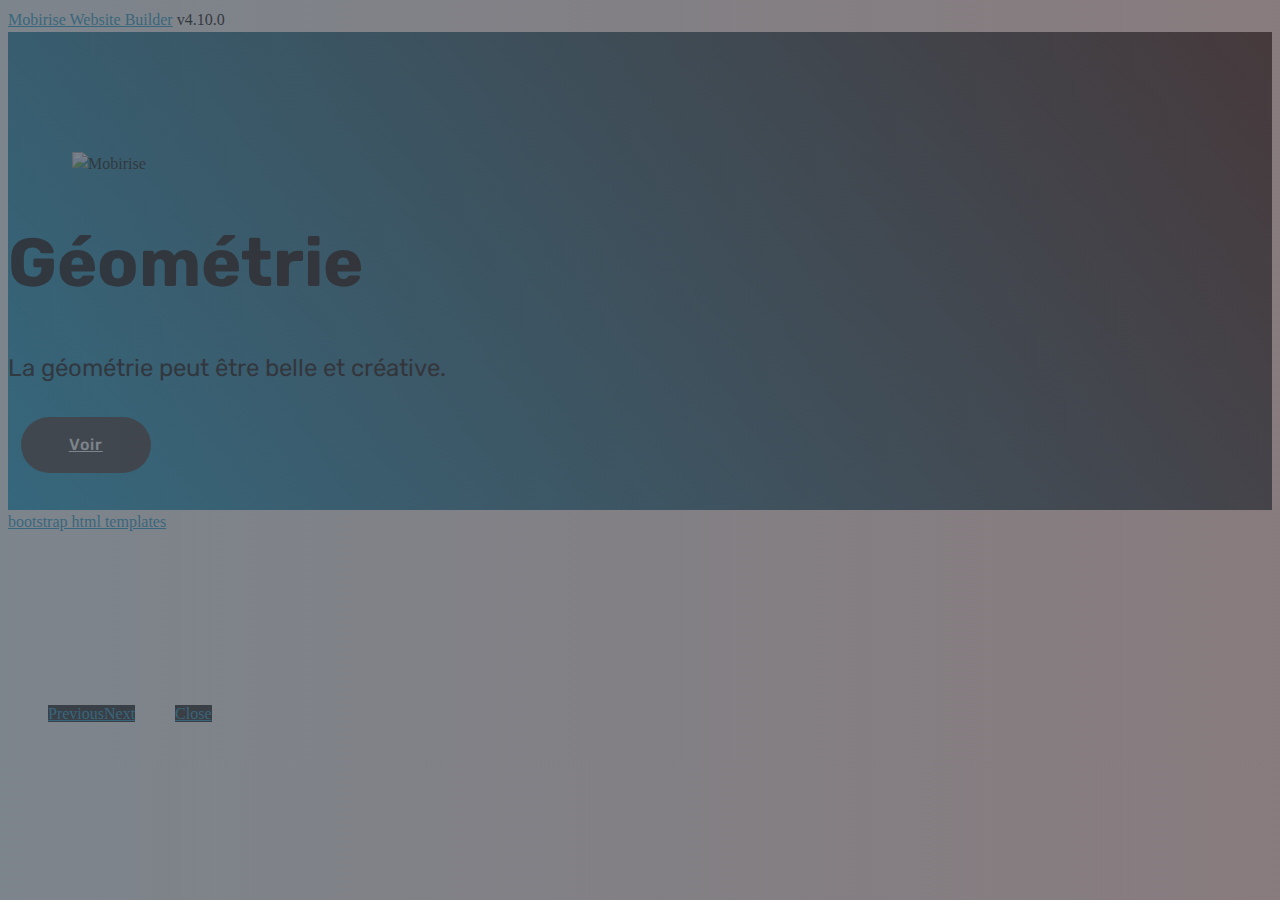
==== commit 0ce7c094: "create github pages" ====
--- a/index.html
+++ b/index.html
@@ -50,7 +50,7 @@
 
 </section>
 
-<section class="engine"><a href="https://mobirise.info/k">develop own website</a></section><section class="mbr-gallery mbr-slider-carousel cid-rqzpg0lAeM" id="gallery3-k">
+<section class="engine"><a href="https://mobirise.info/u">bootstrap html templates</a></section><section class="mbr-gallery mbr-slider-carousel cid-rqzpg0lAeM" id="gallery3-k">
 
     
 
--- a/assets/mobirise/css/mbr-additional.css
+++ b/assets/mobirise/css/mbr-additional.css
@@ -1886,7 +1886,7 @@
 .cid-rpUE2pEv5l {
   padding-top: 75px;
   padding-bottom: 105px;
-  background-color: #ffffff;
+  background-color: #efefef;
 }
 .cid-rpUE2pEv5l .mbr-slider .carousel-control {
   background: #1b1b1b;
@@ -2329,7 +2329,7 @@
 .cid-rpUE2pEv5l {
   padding-top: 90px;
   padding-bottom: 90px;
-  background-color: #fcf9f9;
+  background-color: #efefef;
 }
 .cid-rpUE2pEv5l .mbr-slider .carousel-control {
   background: #1b1b1b;
@@ -2770,26 +2770,26 @@
 .cid-qTkzRZLJNu .dropdown-item:hover {
   color: #c1c1c1 !important;
 }
-.cid-rpUE2pEv5l {
+.cid-rqLcBXD8vm {
   padding-top: 90px;
   padding-bottom: 90px;
-  background-color: #ffffff;
-}
-.cid-rpUE2pEv5l .mbr-slider .carousel-control {
+  background-color: #efefef;
+}
+.cid-rqLcBXD8vm .mbr-slider .carousel-control {
   background: #1b1b1b;
 }
-.cid-rpUE2pEv5l .mbr-slider .carousel-control-prev {
+.cid-rqLcBXD8vm .mbr-slider .carousel-control-prev {
   left: 0;
   margin-left: 2.5rem;
 }
-.cid-rpUE2pEv5l .mbr-slider .carousel-control-next {
+.cid-rqLcBXD8vm .mbr-slider .carousel-control-next {
   right: 0;
   margin-right: 2.5rem;
 }
-.cid-rpUE2pEv5l .mbr-slider .modal-body .close {
+.cid-rqLcBXD8vm .mbr-slider .modal-body .close {
   background: #1b1b1b;
 }
-.cid-rpUE2pEv5l .mbr-gallery-item > div::before {
+.cid-rqLcBXD8vm .mbr-gallery-item > div::before {
   content: '';
   position: absolute;
   left: 0;
@@ -2802,13 +2802,13 @@
   transition: 0.2s opacity ease-in-out;
   background: linear-gradient(to left, #554346, #45505b) !important;
 }
-.cid-rpUE2pEv5l .mbr-gallery-item > div:hover .mbr-gallery-title::before {
+.cid-rqLcBXD8vm .mbr-gallery-item > div:hover .mbr-gallery-title::before {
   background: transparent !important;
 }
-.cid-rpUE2pEv5l .mbr-gallery-item > div:hover:before {
+.cid-rqLcBXD8vm .mbr-gallery-item > div:hover:before {
   opacity: 0.7 !important;
 }
-.cid-rpUE2pEv5l .mbr-gallery-title {
+.cid-rqLcBXD8vm .mbr-gallery-title {
   font-size: .9em;
   position: absolute;
   display: block;
@@ -2818,7 +2818,7 @@
   color: #fff;
   z-index: 2;
 }
-.cid-rpUE2pEv5l .mbr-gallery-title:before {
+.cid-rqLcBXD8vm .mbr-gallery-title:before {
   content: " ";
   width: 100%;
   height: 100%;
@@ -2831,6 +2831,74 @@
   -webkit-transition: 0.2s background ease-in-out;
   transition: 0.2s background ease-in-out;
   background: linear-gradient(to left, #554346, #45505b) !important;
+}
+.cid-rqQ078Wfls {
+  padding-top: 135px;
+  padding-bottom: 90px;
+  background-color: #ffffff;
+}
+.cid-rqQ078Wfls h2 {
+  text-align: left;
+}
+.cid-rqQ078Wfls h4 {
+  text-align: left;
+  font-weight: 500;
+}
+.cid-rqQ078Wfls p {
+  color: #767676;
+  text-align: left;
+}
+.cid-rqQ078Wfls .aside-content {
+  flex-basis: 100%;
+  -webkit-flex-basis: 100%;
+}
+.cid-rqQ078Wfls .block-content {
+  display: -webkit-flex;
+  flex-direction: column;
+  -webkit-flex-direction: column;
+  word-break: break-word;
+}
+.cid-rqQ078Wfls .media {
+  margin: initial;
+  align-items: center;
+  -webkit-align-items: center;
+}
+.cid-rqQ078Wfls .mbr-figure {
+  align-self: flex-start;
+  -webkit-align-self: flex-start;
+  -webkit-flex-shrink: 0;
+  flex-shrink: 0;
+}
+.cid-rqQ078Wfls .card-img {
+  padding-right: 2rem;
+  width: auto;
+}
+.cid-rqQ078Wfls .card-img span {
+  font-size: 72px;
+  color: #707070;
+}
+@media (min-width: 992px) {
+  .cid-rqQ078Wfls .mbr-figure {
+    padding-right: 4rem;
+  }
+}
+@media (max-width: 991px) {
+  .cid-rqQ078Wfls .mbr-figure {
+    padding-right: 0;
+    padding-bottom: 1rem;
+    margin-bottom: 2rem;
+  }
+}
+@media (max-width: 300px) {
+  .cid-rqQ078Wfls .card-img span {
+    font-size: 40px !important;
+  }
+}
+.cid-rqQ078Wfls H2 {
+  color: #ff3366;
+}
+.cid-rqQ078Wfls P {
+  color: #149dcc;
 }
 .cid-qTkzRZLJNu .navbar {
   padding: .5rem 0;
@@ -3213,961 +3281,6 @@
 .cid-qTkzRZLJNu .dropdown-item:hover {
   color: #c1c1c1 !important;
 }
-.cid-rqLcBXD8vm {
-  padding-top: 90px;
-  padding-bottom: 90px;
-  background-color: #ffffff;
-}
-.cid-rqLcBXD8vm .mbr-slider .carousel-control {
-  background: #1b1b1b;
-}
-.cid-rqLcBXD8vm .mbr-slider .carousel-control-prev {
-  left: 0;
-  margin-left: 2.5rem;
-}
-.cid-rqLcBXD8vm .mbr-slider .carousel-control-next {
-  right: 0;
-  margin-right: 2.5rem;
-}
-.cid-rqLcBXD8vm .mbr-slider .modal-body .close {
-  background: #1b1b1b;
-}
-.cid-rqLcBXD8vm .mbr-gallery-item > div::before {
-  content: '';
-  position: absolute;
-  left: 0;
-  top: 0;
-  width: 100%;
-  height: 100%;
-  background: #554346;
-  opacity: 0;
-  -webkit-transition: 0.2s opacity ease-in-out;
-  transition: 0.2s opacity ease-in-out;
-  background: linear-gradient(to left, #554346, #45505b) !important;
-}
-.cid-rqLcBXD8vm .mbr-gallery-item > div:hover .mbr-gallery-title::before {
-  background: transparent !important;
-}
-.cid-rqLcBXD8vm .mbr-gallery-item > div:hover:before {
-  opacity: 0.7 !important;
-}
-.cid-rqLcBXD8vm .mbr-gallery-title {
-  font-size: .9em;
-  position: absolute;
-  display: block;
-  width: 100%;
-  bottom: 0;
-  padding: 1rem;
-  color: #fff;
-  z-index: 2;
-}
-.cid-rqLcBXD8vm .mbr-gallery-title:before {
-  content: " ";
-  width: 100%;
-  height: 100%;
-  top: 0;
-  left: 0;
-  z-index: -1;
-  position: absolute;
-  background: #554346 !important;
-  opacity: 0.7;
-  -webkit-transition: 0.2s background ease-in-out;
-  transition: 0.2s background ease-in-out;
-  background: linear-gradient(to left, #554346, #45505b) !important;
-}
-.cid-qTkzRZLJNu .navbar {
-  padding: .5rem 0;
-  background: #333333;
-  transition: none;
-  min-height: 77px;
-}
-.cid-qTkzRZLJNu .navbar-dropdown.bg-color.transparent.opened {
-  background: #333333;
-}
-.cid-qTkzRZLJNu a {
-  font-style: normal;
-}
-.cid-qTkzRZLJNu .nav-item span {
-  padding-right: 0.4em;
-  line-height: 0.5em;
-  vertical-align: text-bottom;
-  position: relative;
-  text-decoration: none;
-}
-.cid-qTkzRZLJNu .nav-item a {
-  display: flex;
-  align-items: center;
-  justify-content: center;
-  padding: 0.7rem 0 !important;
-  margin: 0rem .65rem !important;
-}
-.cid-qTkzRZLJNu .nav-item:focus,
-.cid-qTkzRZLJNu .nav-link:focus {
-  outline: none;
-}
-.cid-qTkzRZLJNu .btn {
-  padding: 0.4rem 1.5rem;
-  display: inline-flex;
-  align-items: center;
-}
-.cid-qTkzRZLJNu .btn .mbr-iconfont {
-  font-size: 1.6rem;
-}
-.cid-qTkzRZLJNu .menu-logo {
-  margin-right: auto;
-}
-.cid-qTkzRZLJNu .menu-logo .navbar-brand {
-  display: flex;
-  margin-left: 5rem;
-  padding: 0;
-  transition: padding .2s;
-  min-height: 3.8rem;
-  align-items: center;
-}
-.cid-qTkzRZLJNu .menu-logo .navbar-brand .navbar-caption-wrap {
-  display: -webkit-flex;
-  -webkit-align-items: center;
-  align-items: center;
-  word-break: break-word;
-  min-width: 7rem;
-  margin: .3rem 0;
-}
-.cid-qTkzRZLJNu .menu-logo .navbar-brand .navbar-caption-wrap .navbar-caption {
-  line-height: 1.2rem !important;
-  padding-right: 2rem;
-}
-.cid-qTkzRZLJNu .menu-logo .navbar-brand .navbar-logo {
-  font-size: 4rem;
-  transition: font-size 0.25s;
-}
-.cid-qTkzRZLJNu .menu-logo .navbar-brand .navbar-logo img {
-  display: flex;
-}
-.cid-qTkzRZLJNu .menu-logo .navbar-brand .navbar-logo .mbr-iconfont {
-  transition: font-size 0.25s;
-}
-.cid-qTkzRZLJNu .navbar-toggleable-sm .navbar-collapse {
-  justify-content: flex-end;
-  -webkit-justify-content: flex-end;
-  padding-right: 5rem;
-  width: auto;
-}
-.cid-qTkzRZLJNu .navbar-toggleable-sm .navbar-collapse .navbar-nav {
-  flex-wrap: wrap;
-  -webkit-flex-wrap: wrap;
-  padding-left: 0;
-}
-.cid-qTkzRZLJNu .navbar-toggleable-sm .navbar-collapse .navbar-nav .nav-item {
-  -webkit-align-self: center;
-  align-self: center;
-}
-.cid-qTkzRZLJNu .navbar-toggleable-sm .navbar-collapse .navbar-buttons {
-  padding-left: 0;
-  padding-bottom: 0;
-}
-.cid-qTkzRZLJNu .dropdown .dropdown-menu {
-  background: #333333;
-  display: none;
-  position: absolute;
-  min-width: 5rem;
-  padding-top: 1.4rem;
-  padding-bottom: 1.4rem;
-  text-align: left;
-}
-.cid-qTkzRZLJNu .dropdown .dropdown-menu .dropdown-item {
-  width: auto;
-  padding: 0.235em 1.5385em 0.235em 1.5385em !important;
-}
-.cid-qTkzRZLJNu .dropdown .dropdown-menu .dropdown-item::after {
-  right: 0.5rem;
-}
-.cid-qTkzRZLJNu .dropdown .dropdown-menu .dropdown-submenu {
-  margin: 0;
-}
-.cid-qTkzRZLJNu .dropdown.open > .dropdown-menu {
-  display: block;
-}
-.cid-qTkzRZLJNu .navbar-toggleable-sm.opened:after {
-  position: absolute;
-  width: 100vw;
-  height: 100vh;
-  content: '';
-  background-color: rgba(0, 0, 0, 0.1);
-  left: 0;
-  bottom: 0;
-  transform: translateY(100%);
-  -webkit-transform: translateY(100%);
-  z-index: 1000;
-}
-.cid-qTkzRZLJNu .navbar.navbar-short {
-  min-height: 60px;
-  transition: all .2s;
-}
-.cid-qTkzRZLJNu .navbar.navbar-short .navbar-toggler-right {
-  top: 20px;
-}
-.cid-qTkzRZLJNu .navbar.navbar-short .navbar-logo a {
-  font-size: 2.5rem !important;
-  line-height: 2.5rem;
-  transition: font-size 0.25s;
-}
-.cid-qTkzRZLJNu .navbar.navbar-short .navbar-logo a .mbr-iconfont {
-  font-size: 2.5rem !important;
-}
-.cid-qTkzRZLJNu .navbar.navbar-short .navbar-logo a img {
-  height: 3rem !important;
-}
-.cid-qTkzRZLJNu .navbar.navbar-short .navbar-brand {
-  min-height: 3rem;
-}
-.cid-qTkzRZLJNu button.navbar-toggler {
-  width: 31px;
-  height: 18px;
-  cursor: pointer;
-  transition: all .2s;
-  top: 1.5rem;
-  right: 1rem;
-}
-.cid-qTkzRZLJNu button.navbar-toggler:focus {
-  outline: none;
-}
-.cid-qTkzRZLJNu button.navbar-toggler .hamburger span {
-  position: absolute;
-  right: 0;
-  width: 30px;
-  height: 2px;
-  border-right: 5px;
-  background-color: #ffffff;
-}
-.cid-qTkzRZLJNu button.navbar-toggler .hamburger span:nth-child(1) {
-  top: 0;
-  transition: all .2s;
-}
-.cid-qTkzRZLJNu button.navbar-toggler .hamburger span:nth-child(2) {
-  top: 8px;
-  transition: all .15s;
-}
-.cid-qTkzRZLJNu button.navbar-toggler .hamburger span:nth-child(3) {
-  top: 8px;
-  transition: all .15s;
-}
-.cid-qTkzRZLJNu button.navbar-toggler .hamburger span:nth-child(4) {
-  top: 16px;
-  transition: all .2s;
-}
-.cid-qTkzRZLJNu nav.opened .hamburger span:nth-child(1) {
-  top: 8px;
-  width: 0;
-  opacity: 0;
-  right: 50%;
-  transition: all .2s;
-}
-.cid-qTkzRZLJNu nav.opened .hamburger span:nth-child(2) {
-  -webkit-transform: rotate(45deg);
-  transform: rotate(45deg);
-  transition: all .25s;
-}
-.cid-qTkzRZLJNu nav.opened .hamburger span:nth-child(3) {
-  -webkit-transform: rotate(-45deg);
-  transform: rotate(-45deg);
-  transition: all .25s;
-}
-.cid-qTkzRZLJNu nav.opened .hamburger span:nth-child(4) {
-  top: 8px;
-  width: 0;
-  opacity: 0;
-  right: 50%;
-  transition: all .2s;
-}
-.cid-qTkzRZLJNu .collapsed.navbar-expand {
-  flex-direction: column;
-}
-.cid-qTkzRZLJNu .collapsed .btn {
-  display: flex;
-}
-.cid-qTkzRZLJNu .collapsed .navbar-collapse {
-  display: none !important;
-  padding-right: 0 !important;
-}
-.cid-qTkzRZLJNu .collapsed .navbar-collapse.collapsing,
-.cid-qTkzRZLJNu .collapsed .navbar-collapse.show {
-  display: block !important;
-}
-.cid-qTkzRZLJNu .collapsed .navbar-collapse.collapsing .navbar-nav,
-.cid-qTkzRZLJNu .collapsed .navbar-collapse.show .navbar-nav {
-  display: block;
-  text-align: center;
-}
-.cid-qTkzRZLJNu .collapsed .navbar-collapse.collapsing .navbar-nav .nav-item,
-.cid-qTkzRZLJNu .collapsed .navbar-collapse.show .navbar-nav .nav-item {
-  clear: both;
-}
-.cid-qTkzRZLJNu .collapsed .navbar-collapse.collapsing .navbar-buttons,
-.cid-qTkzRZLJNu .collapsed .navbar-collapse.show .navbar-buttons {
-  text-align: center;
-}
-.cid-qTkzRZLJNu .collapsed .navbar-collapse.collapsing .navbar-buttons:last-child,
-.cid-qTkzRZLJNu .collapsed .navbar-collapse.show .navbar-buttons:last-child {
-  margin-bottom: 1rem;
-}
-.cid-qTkzRZLJNu .collapsed button.navbar-toggler {
-  display: block;
-}
-.cid-qTkzRZLJNu .collapsed .navbar-brand {
-  margin-left: 1rem !important;
-}
-.cid-qTkzRZLJNu .collapsed .navbar-toggleable-sm {
-  flex-direction: column;
-  -webkit-flex-direction: column;
-}
-.cid-qTkzRZLJNu .collapsed .dropdown .dropdown-menu {
-  width: 100%;
-  text-align: center;
-  position: relative;
-  opacity: 0;
-  display: block;
-  height: 0;
-  visibility: hidden;
-  padding: 0;
-  transition-duration: .5s;
-  transition-property: opacity,padding,height;
-}
-.cid-qTkzRZLJNu .collapsed .dropdown.open > .dropdown-menu {
-  position: relative;
-  opacity: 1;
-  height: auto;
-  padding: 1.4rem 0;
-  visibility: visible;
-}
-.cid-qTkzRZLJNu .collapsed .dropdown .dropdown-submenu {
-  left: 0;
-  text-align: center;
-  width: 100%;
-}
-.cid-qTkzRZLJNu .collapsed .dropdown .dropdown-toggle[data-toggle="dropdown-submenu"]::after {
-  margin-top: 0;
-  position: inherit;
-  right: 0;
-  top: 50%;
-  display: inline-block;
-  width: 0;
-  height: 0;
-  margin-left: .3em;
-  vertical-align: middle;
-  content: "";
-  border-top: .30em solid;
-  border-right: .30em solid transparent;
-  border-left: .30em solid transparent;
-}
-@media (max-width: 991px) {
-  .cid-qTkzRZLJNu .navbar-expand {
-    flex-direction: column;
-  }
-  .cid-qTkzRZLJNu img {
-    height: 3.8rem !important;
-  }
-  .cid-qTkzRZLJNu .btn {
-    display: flex;
-  }
-  .cid-qTkzRZLJNu button.navbar-toggler {
-    display: block;
-  }
-  .cid-qTkzRZLJNu .navbar-brand {
-    margin-left: 1rem !important;
-  }
-  .cid-qTkzRZLJNu .navbar-toggleable-sm {
-    flex-direction: column;
-    -webkit-flex-direction: column;
-  }
-  .cid-qTkzRZLJNu .navbar-collapse {
-    display: none !important;
-    padding-right: 0 !important;
-  }
-  .cid-qTkzRZLJNu .navbar-collapse.collapsing,
-  .cid-qTkzRZLJNu .navbar-collapse.show {
-    display: block !important;
-  }
-  .cid-qTkzRZLJNu .navbar-collapse.collapsing .navbar-nav,
-  .cid-qTkzRZLJNu .navbar-collapse.show .navbar-nav {
-    display: block;
-    text-align: center;
-  }
-  .cid-qTkzRZLJNu .navbar-collapse.collapsing .navbar-nav .nav-item,
-  .cid-qTkzRZLJNu .navbar-collapse.show .navbar-nav .nav-item {
-    clear: both;
-  }
-  .cid-qTkzRZLJNu .navbar-collapse.collapsing .navbar-buttons,
-  .cid-qTkzRZLJNu .navbar-collapse.show .navbar-buttons {
-    text-align: center;
-  }
-  .cid-qTkzRZLJNu .navbar-collapse.collapsing .navbar-buttons:last-child,
-  .cid-qTkzRZLJNu .navbar-collapse.show .navbar-buttons:last-child {
-    margin-bottom: 1rem;
-  }
-  .cid-qTkzRZLJNu .dropdown .dropdown-menu {
-    width: 100%;
-    text-align: center;
-    position: relative;
-    opacity: 0;
-    display: block;
-    height: 0;
-    visibility: hidden;
-    padding: 0;
-    transition-duration: .5s;
-    transition-property: opacity,padding,height;
-  }
-  .cid-qTkzRZLJNu .dropdown.open > .dropdown-menu {
-    position: relative;
-    opacity: 1;
-    height: auto;
-    padding: 1.4rem 0;
-    visibility: visible;
-  }
-  .cid-qTkzRZLJNu .dropdown .dropdown-submenu {
-    left: 0;
-    text-align: center;
-    width: 100%;
-  }
-  .cid-qTkzRZLJNu .dropdown .dropdown-toggle[data-toggle="dropdown-submenu"]::after {
-    margin-top: 0;
-    position: inherit;
-    right: 0;
-    top: 50%;
-    display: inline-block;
-    width: 0;
-    height: 0;
-    margin-left: .3em;
-    vertical-align: middle;
-    content: "";
-    border-top: .30em solid;
-    border-right: .30em solid transparent;
-    border-left: .30em solid transparent;
-  }
-}
-@media (min-width: 767px) {
-  .cid-qTkzRZLJNu .menu-logo {
-    flex-shrink: 0;
-  }
-}
-.cid-qTkzRZLJNu .navbar-collapse {
-  flex-basis: auto;
-}
-.cid-qTkzRZLJNu .nav-link:hover,
-.cid-qTkzRZLJNu .dropdown-item:hover {
-  color: #c1c1c1 !important;
-}
-.cid-rpUE2pEv5l {
-  padding-top: 90px;
-  padding-bottom: 90px;
-  background-color: #ffffff;
-}
-.cid-rpUE2pEv5l .mbr-slider .carousel-control {
-  background: #1b1b1b;
-}
-.cid-rpUE2pEv5l .mbr-slider .carousel-control-prev {
-  left: 0;
-  margin-left: 2.5rem;
-}
-.cid-rpUE2pEv5l .mbr-slider .carousel-control-next {
-  right: 0;
-  margin-right: 2.5rem;
-}
-.cid-rpUE2pEv5l .mbr-slider .modal-body .close {
-  background: #1b1b1b;
-}
-.cid-rpUE2pEv5l .mbr-gallery-item > div::before {
-  content: '';
-  position: absolute;
-  left: 0;
-  top: 0;
-  width: 100%;
-  height: 100%;
-  background: #ffffff;
-  opacity: 0;
-  -webkit-transition: 0.2s opacity ease-in-out;
-  transition: 0.2s opacity ease-in-out;
-}
-.cid-rpUE2pEv5l .mbr-gallery-item > div:hover .mbr-gallery-title::before {
-  background: transparent !important;
-}
-.cid-rpUE2pEv5l .mbr-gallery-item > div:hover:before {
-  opacity: 0 !important;
-}
-.cid-rpUE2pEv5l .mbr-gallery-title {
-  font-size: .9em;
-  position: absolute;
-  display: block;
-  width: 100%;
-  bottom: 0;
-  padding: 1rem;
-  color: #fff;
-  z-index: 2;
-}
-.cid-rpUE2pEv5l .mbr-gallery-title:before {
-  content: " ";
-  width: 100%;
-  height: 100%;
-  top: 0;
-  left: 0;
-  z-index: -1;
-  position: absolute;
-  background: #ffffff !important;
-  opacity: 0;
-  -webkit-transition: 0.2s background ease-in-out;
-  transition: 0.2s background ease-in-out;
-}
-.cid-rpUE2pEv5l .mbr-gallery-item > div > span {
-  color: #232323;
-}
-.cid-rqQ078Wfls {
-  padding-top: 135px;
-  padding-bottom: 90px;
-  background-color: #ffffff;
-}
-.cid-rqQ078Wfls h2 {
-  text-align: left;
-}
-.cid-rqQ078Wfls h4 {
-  text-align: left;
-  font-weight: 500;
-}
-.cid-rqQ078Wfls p {
-  color: #767676;
-  text-align: left;
-}
-.cid-rqQ078Wfls .aside-content {
-  flex-basis: 100%;
-  -webkit-flex-basis: 100%;
-}
-.cid-rqQ078Wfls .block-content {
-  display: -webkit-flex;
-  flex-direction: column;
-  -webkit-flex-direction: column;
-  word-break: break-word;
-}
-.cid-rqQ078Wfls .media {
-  margin: initial;
-  align-items: center;
-  -webkit-align-items: center;
-}
-.cid-rqQ078Wfls .mbr-figure {
-  align-self: flex-start;
-  -webkit-align-self: flex-start;
-  -webkit-flex-shrink: 0;
-  flex-shrink: 0;
-}
-.cid-rqQ078Wfls .card-img {
-  padding-right: 2rem;
-  width: auto;
-}
-.cid-rqQ078Wfls .card-img span {
-  font-size: 72px;
-  color: #707070;
-}
-@media (min-width: 992px) {
-  .cid-rqQ078Wfls .mbr-figure {
-    padding-right: 4rem;
-  }
-}
-@media (max-width: 991px) {
-  .cid-rqQ078Wfls .mbr-figure {
-    padding-right: 0;
-    padding-bottom: 1rem;
-    margin-bottom: 2rem;
-  }
-}
-@media (max-width: 300px) {
-  .cid-rqQ078Wfls .card-img span {
-    font-size: 40px !important;
-  }
-}
-.cid-rqQ078Wfls H2 {
-  color: #ff3366;
-}
-.cid-rqQ078Wfls P {
-  color: #149dcc;
-}
-.cid-qTkzRZLJNu .navbar {
-  padding: .5rem 0;
-  background: #333333;
-  transition: none;
-  min-height: 77px;
-}
-.cid-qTkzRZLJNu .navbar-dropdown.bg-color.transparent.opened {
-  background: #333333;
-}
-.cid-qTkzRZLJNu a {
-  font-style: normal;
-}
-.cid-qTkzRZLJNu .nav-item span {
-  padding-right: 0.4em;
-  line-height: 0.5em;
-  vertical-align: text-bottom;
-  position: relative;
-  text-decoration: none;
-}
-.cid-qTkzRZLJNu .nav-item a {
-  display: flex;
-  align-items: center;
-  justify-content: center;
-  padding: 0.7rem 0 !important;
-  margin: 0rem .65rem !important;
-}
-.cid-qTkzRZLJNu .nav-item:focus,
-.cid-qTkzRZLJNu .nav-link:focus {
-  outline: none;
-}
-.cid-qTkzRZLJNu .btn {
-  padding: 0.4rem 1.5rem;
-  display: inline-flex;
-  align-items: center;
-}
-.cid-qTkzRZLJNu .btn .mbr-iconfont {
-  font-size: 1.6rem;
-}
-.cid-qTkzRZLJNu .menu-logo {
-  margin-right: auto;
-}
-.cid-qTkzRZLJNu .menu-logo .navbar-brand {
-  display: flex;
-  margin-left: 5rem;
-  padding: 0;
-  transition: padding .2s;
-  min-height: 3.8rem;
-  align-items: center;
-}
-.cid-qTkzRZLJNu .menu-logo .navbar-brand .navbar-caption-wrap {
-  display: -webkit-flex;
-  -webkit-align-items: center;
-  align-items: center;
-  word-break: break-word;
-  min-width: 7rem;
-  margin: .3rem 0;
-}
-.cid-qTkzRZLJNu .menu-logo .navbar-brand .navbar-caption-wrap .navbar-caption {
-  line-height: 1.2rem !important;
-  padding-right: 2rem;
-}
-.cid-qTkzRZLJNu .menu-logo .navbar-brand .navbar-logo {
-  font-size: 4rem;
-  transition: font-size 0.25s;
-}
-.cid-qTkzRZLJNu .menu-logo .navbar-brand .navbar-logo img {
-  display: flex;
-}
-.cid-qTkzRZLJNu .menu-logo .navbar-brand .navbar-logo .mbr-iconfont {
-  transition: font-size 0.25s;
-}
-.cid-qTkzRZLJNu .navbar-toggleable-sm .navbar-collapse {
-  justify-content: flex-end;
-  -webkit-justify-content: flex-end;
-  padding-right: 5rem;
-  width: auto;
-}
-.cid-qTkzRZLJNu .navbar-toggleable-sm .navbar-collapse .navbar-nav {
-  flex-wrap: wrap;
-  -webkit-flex-wrap: wrap;
-  padding-left: 0;
-}
-.cid-qTkzRZLJNu .navbar-toggleable-sm .navbar-collapse .navbar-nav .nav-item {
-  -webkit-align-self: center;
-  align-self: center;
-}
-.cid-qTkzRZLJNu .navbar-toggleable-sm .navbar-collapse .navbar-buttons {
-  padding-left: 0;
-  padding-bottom: 0;
-}
-.cid-qTkzRZLJNu .dropdown .dropdown-menu {
-  background: #333333;
-  display: none;
-  position: absolute;
-  min-width: 5rem;
-  padding-top: 1.4rem;
-  padding-bottom: 1.4rem;
-  text-align: left;
-}
-.cid-qTkzRZLJNu .dropdown .dropdown-menu .dropdown-item {
-  width: auto;
-  padding: 0.235em 1.5385em 0.235em 1.5385em !important;
-}
-.cid-qTkzRZLJNu .dropdown .dropdown-menu .dropdown-item::after {
-  right: 0.5rem;
-}
-.cid-qTkzRZLJNu .dropdown .dropdown-menu .dropdown-submenu {
-  margin: 0;
-}
-.cid-qTkzRZLJNu .dropdown.open > .dropdown-menu {
-  display: block;
-}
-.cid-qTkzRZLJNu .navbar-toggleable-sm.opened:after {
-  position: absolute;
-  width: 100vw;
-  height: 100vh;
-  content: '';
-  background-color: rgba(0, 0, 0, 0.1);
-  left: 0;
-  bottom: 0;
-  transform: translateY(100%);
-  -webkit-transform: translateY(100%);
-  z-index: 1000;
-}
-.cid-qTkzRZLJNu .navbar.navbar-short {
-  min-height: 60px;
-  transition: all .2s;
-}
-.cid-qTkzRZLJNu .navbar.navbar-short .navbar-toggler-right {
-  top: 20px;
-}
-.cid-qTkzRZLJNu .navbar.navbar-short .navbar-logo a {
-  font-size: 2.5rem !important;
-  line-height: 2.5rem;
-  transition: font-size 0.25s;
-}
-.cid-qTkzRZLJNu .navbar.navbar-short .navbar-logo a .mbr-iconfont {
-  font-size: 2.5rem !important;
-}
-.cid-qTkzRZLJNu .navbar.navbar-short .navbar-logo a img {
-  height: 3rem !important;
-}
-.cid-qTkzRZLJNu .navbar.navbar-short .navbar-brand {
-  min-height: 3rem;
-}
-.cid-qTkzRZLJNu button.navbar-toggler {
-  width: 31px;
-  height: 18px;
-  cursor: pointer;
-  transition: all .2s;
-  top: 1.5rem;
-  right: 1rem;
-}
-.cid-qTkzRZLJNu button.navbar-toggler:focus {
-  outline: none;
-}
-.cid-qTkzRZLJNu button.navbar-toggler .hamburger span {
-  position: absolute;
-  right: 0;
-  width: 30px;
-  height: 2px;
-  border-right: 5px;
-  background-color: #ffffff;
-}
-.cid-qTkzRZLJNu button.navbar-toggler .hamburger span:nth-child(1) {
-  top: 0;
-  transition: all .2s;
-}
-.cid-qTkzRZLJNu button.navbar-toggler .hamburger span:nth-child(2) {
-  top: 8px;
-  transition: all .15s;
-}
-.cid-qTkzRZLJNu button.navbar-toggler .hamburger span:nth-child(3) {
-  top: 8px;
-  transition: all .15s;
-}
-.cid-qTkzRZLJNu button.navbar-toggler .hamburger span:nth-child(4) {
-  top: 16px;
-  transition: all .2s;
-}
-.cid-qTkzRZLJNu nav.opened .hamburger span:nth-child(1) {
-  top: 8px;
-  width: 0;
-  opacity: 0;
-  right: 50%;
-  transition: all .2s;
-}
-.cid-qTkzRZLJNu nav.opened .hamburger span:nth-child(2) {
-  -webkit-transform: rotate(45deg);
-  transform: rotate(45deg);
-  transition: all .25s;
-}
-.cid-qTkzRZLJNu nav.opened .hamburger span:nth-child(3) {
-  -webkit-transform: rotate(-45deg);
-  transform: rotate(-45deg);
-  transition: all .25s;
-}
-.cid-qTkzRZLJNu nav.opened .hamburger span:nth-child(4) {
-  top: 8px;
-  width: 0;
-  opacity: 0;
-  right: 50%;
-  transition: all .2s;
-}
-.cid-qTkzRZLJNu .collapsed.navbar-expand {
-  flex-direction: column;
-}
-.cid-qTkzRZLJNu .collapsed .btn {
-  display: flex;
-}
-.cid-qTkzRZLJNu .collapsed .navbar-collapse {
-  display: none !important;
-  padding-right: 0 !important;
-}
-.cid-qTkzRZLJNu .collapsed .navbar-collapse.collapsing,
-.cid-qTkzRZLJNu .collapsed .navbar-collapse.show {
-  display: block !important;
-}
-.cid-qTkzRZLJNu .collapsed .navbar-collapse.collapsing .navbar-nav,
-.cid-qTkzRZLJNu .collapsed .navbar-collapse.show .navbar-nav {
-  display: block;
-  text-align: center;
-}
-.cid-qTkzRZLJNu .collapsed .navbar-collapse.collapsing .navbar-nav .nav-item,
-.cid-qTkzRZLJNu .collapsed .navbar-collapse.show .navbar-nav .nav-item {
-  clear: both;
-}
-.cid-qTkzRZLJNu .collapsed .navbar-collapse.collapsing .navbar-buttons,
-.cid-qTkzRZLJNu .collapsed .navbar-collapse.show .navbar-buttons {
-  text-align: center;
-}
-.cid-qTkzRZLJNu .collapsed .navbar-collapse.collapsing .navbar-buttons:last-child,
-.cid-qTkzRZLJNu .collapsed .navbar-collapse.show .navbar-buttons:last-child {
-  margin-bottom: 1rem;
-}
-.cid-qTkzRZLJNu .collapsed button.navbar-toggler {
-  display: block;
-}
-.cid-qTkzRZLJNu .collapsed .navbar-brand {
-  margin-left: 1rem !important;
-}
-.cid-qTkzRZLJNu .collapsed .navbar-toggleable-sm {
-  flex-direction: column;
-  -webkit-flex-direction: column;
-}
-.cid-qTkzRZLJNu .collapsed .dropdown .dropdown-menu {
-  width: 100%;
-  text-align: center;
-  position: relative;
-  opacity: 0;
-  display: block;
-  height: 0;
-  visibility: hidden;
-  padding: 0;
-  transition-duration: .5s;
-  transition-property: opacity,padding,height;
-}
-.cid-qTkzRZLJNu .collapsed .dropdown.open > .dropdown-menu {
-  position: relative;
-  opacity: 1;
-  height: auto;
-  padding: 1.4rem 0;
-  visibility: visible;
-}
-.cid-qTkzRZLJNu .collapsed .dropdown .dropdown-submenu {
-  left: 0;
-  text-align: center;
-  width: 100%;
-}
-.cid-qTkzRZLJNu .collapsed .dropdown .dropdown-toggle[data-toggle="dropdown-submenu"]::after {
-  margin-top: 0;
-  position: inherit;
-  right: 0;
-  top: 50%;
-  display: inline-block;
-  width: 0;
-  height: 0;
-  margin-left: .3em;
-  vertical-align: middle;
-  content: "";
-  border-top: .30em solid;
-  border-right: .30em solid transparent;
-  border-left: .30em solid transparent;
-}
-@media (max-width: 991px) {
-  .cid-qTkzRZLJNu .navbar-expand {
-    flex-direction: column;
-  }
-  .cid-qTkzRZLJNu img {
-    height: 3.8rem !important;
-  }
-  .cid-qTkzRZLJNu .btn {
-    display: flex;
-  }
-  .cid-qTkzRZLJNu button.navbar-toggler {
-    display: block;
-  }
-  .cid-qTkzRZLJNu .navbar-brand {
-    margin-left: 1rem !important;
-  }
-  .cid-qTkzRZLJNu .navbar-toggleable-sm {
-    flex-direction: column;
-    -webkit-flex-direction: column;
-  }
-  .cid-qTkzRZLJNu .navbar-collapse {
-    display: none !important;
-    padding-right: 0 !important;
-  }
-  .cid-qTkzRZLJNu .navbar-collapse.collapsing,
-  .cid-qTkzRZLJNu .navbar-collapse.show {
-    display: block !important;
-  }
-  .cid-qTkzRZLJNu .navbar-collapse.collapsing .navbar-nav,
-  .cid-qTkzRZLJNu .navbar-collapse.show .navbar-nav {
-    display: block;
-    text-align: center;
-  }
-  .cid-qTkzRZLJNu .navbar-collapse.collapsing .navbar-nav .nav-item,
-  .cid-qTkzRZLJNu .navbar-collapse.show .navbar-nav .nav-item {
-    clear: both;
-  }
-  .cid-qTkzRZLJNu .navbar-collapse.collapsing .navbar-buttons,
-  .cid-qTkzRZLJNu .navbar-collapse.show .navbar-buttons {
-    text-align: center;
-  }
-  .cid-qTkzRZLJNu .navbar-collapse.collapsing .navbar-buttons:last-child,
-  .cid-qTkzRZLJNu .navbar-collapse.show .navbar-buttons:last-child {
-    margin-bottom: 1rem;
-  }
-  .cid-qTkzRZLJNu .dropdown .dropdown-menu {
-    width: 100%;
-    text-align: center;
-    position: relative;
-    opacity: 0;
-    display: block;
-    height: 0;
-    visibility: hidden;
-    padding: 0;
-    transition-duration: .5s;
-    transition-property: opacity,padding,height;
-  }
-  .cid-qTkzRZLJNu .dropdown.open > .dropdown-menu {
-    position: relative;
-    opacity: 1;
-    height: auto;
-    padding: 1.4rem 0;
-    visibility: visible;
-  }
-  .cid-qTkzRZLJNu .dropdown .dropdown-submenu {
-    left: 0;
-    text-align: center;
-    width: 100%;
-  }
-  .cid-qTkzRZLJNu .dropdown .dropdown-toggle[data-toggle="dropdown-submenu"]::after {
-    margin-top: 0;
-    position: inherit;
-    right: 0;
-    top: 50%;
-    display: inline-block;
-    width: 0;
-    height: 0;
-    margin-left: .3em;
-    vertical-align: middle;
-    content: "";
-    border-top: .30em solid;
-    border-right: .30em solid transparent;
-    border-left: .30em solid transparent;
-  }
-}
-@media (min-width: 767px) {
-  .cid-qTkzRZLJNu .menu-logo {
-    flex-shrink: 0;
-  }
-}
-.cid-qTkzRZLJNu .navbar-collapse {
-  flex-basis: auto;
-}
-.cid-qTkzRZLJNu .nav-link:hover,
-.cid-qTkzRZLJNu .dropdown-item:hover {
-  color: #c1c1c1 !important;
-}
 .cid-rqPVr5LVXp {
   padding-top: 135px;
   padding-bottom: 90px;
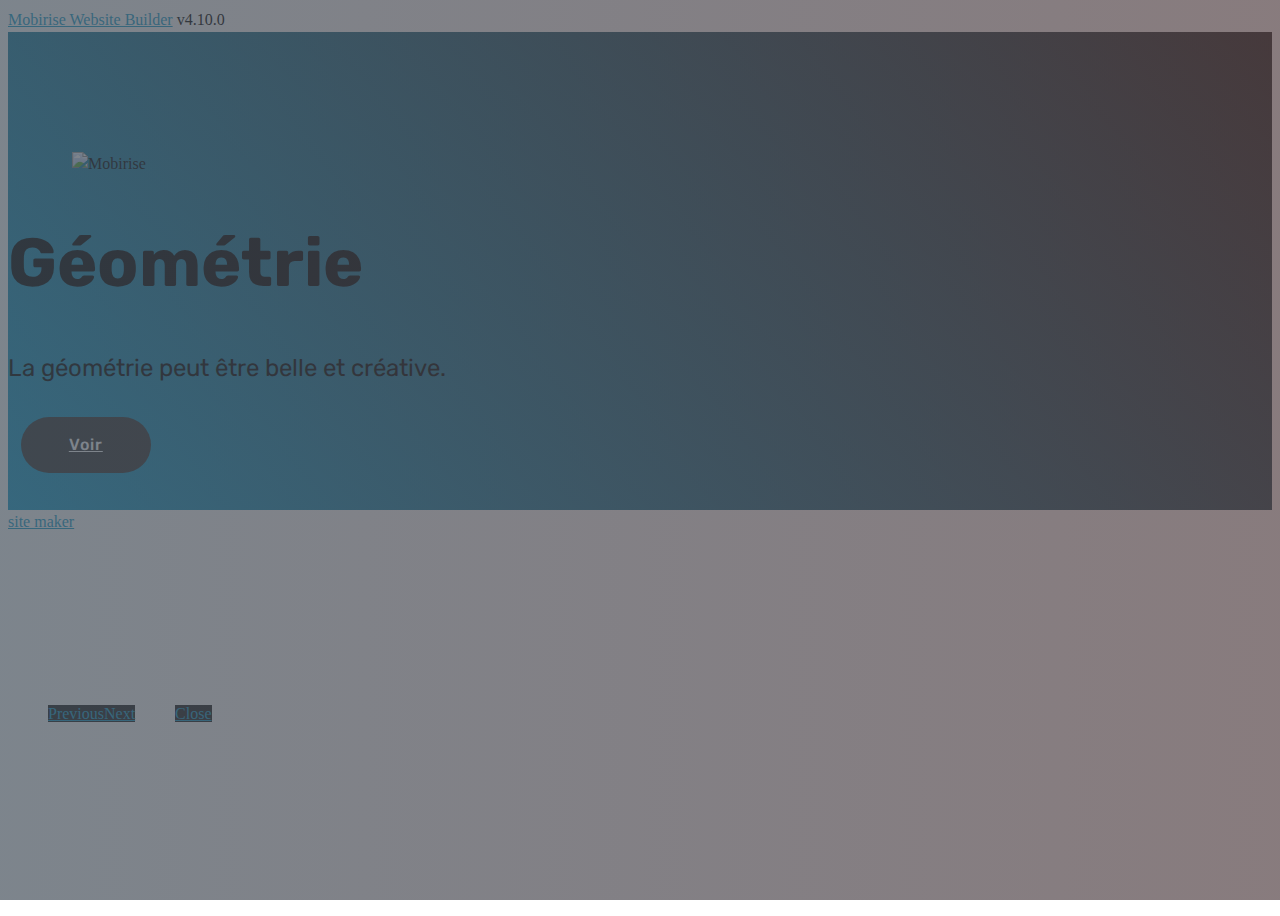
==== commit 49e1ff30: "create github pages" ====
--- a/index.html
+++ b/index.html
@@ -50,7 +50,7 @@
 
 </section>
 
-<section class="engine"><a href="https://mobirise.info/u">bootstrap html templates</a></section><section class="mbr-gallery mbr-slider-carousel cid-rqzpg0lAeM" id="gallery3-k">
+<section class="engine"><a href="https://mobirise.info/d">site maker</a></section><section class="mbr-gallery mbr-slider-carousel cid-rqzpg0lAeM" id="gallery3-k">
 
     
 
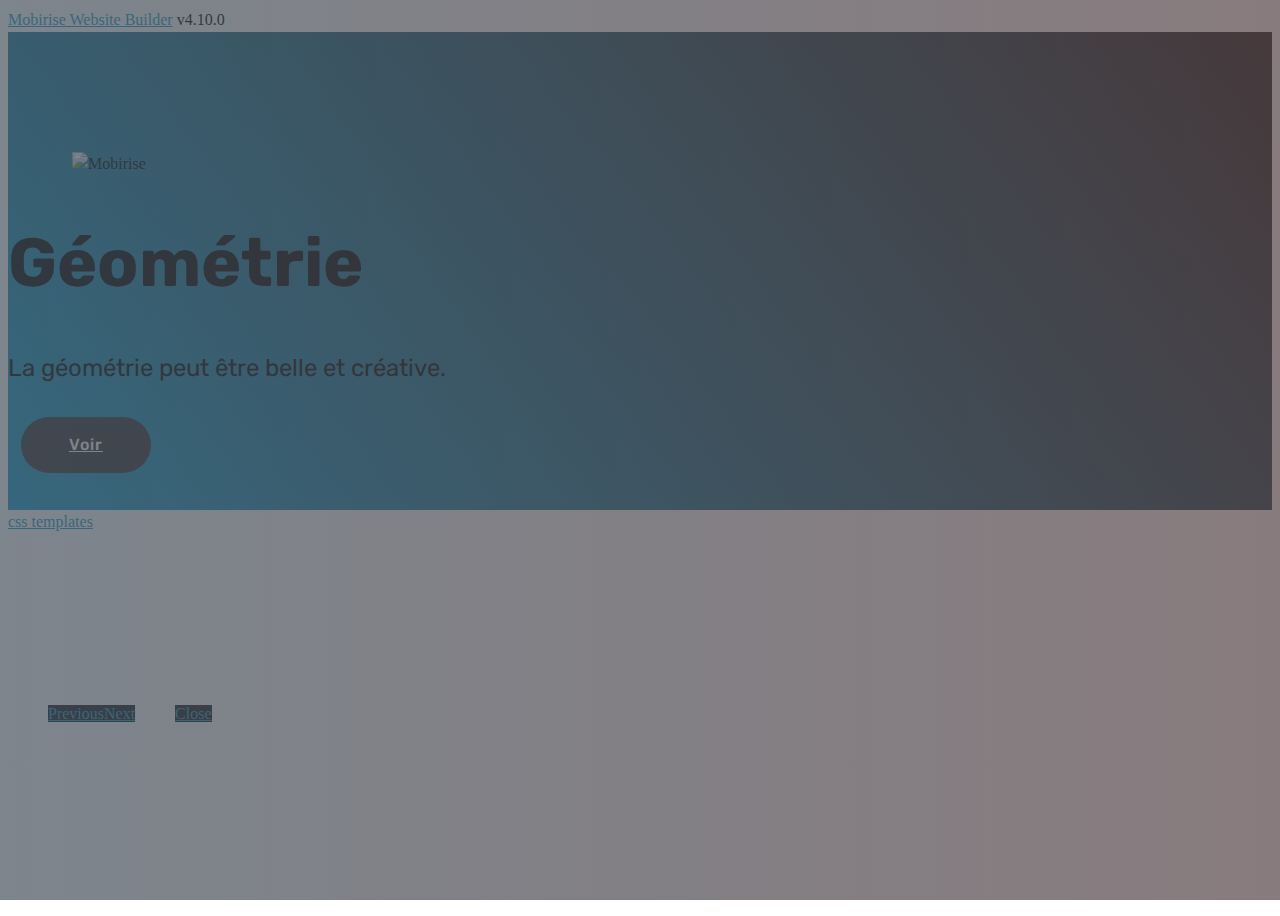
==== commit cb632ec7: "create github pages" ====
--- a/index.html
+++ b/index.html
@@ -50,7 +50,7 @@
 
 </section>
 
-<section class="engine"><a href="https://mobirise.info/d">site maker</a></section><section class="mbr-gallery mbr-slider-carousel cid-rqzpg0lAeM" id="gallery3-k">
+<section class="engine"><a href="https://mobirise.info/x">css templates</a></section><section class="mbr-gallery mbr-slider-carousel cid-rqzpg0lAeM" id="gallery3-k">
 
     
 
--- a/assets/mobirise/css/mbr-additional.css
+++ b/assets/mobirise/css/mbr-additional.css
@@ -1502,6 +1502,74 @@
   transition: 0.2s background ease-in-out;
   background: linear-gradient(to left, #554346, #45505b) !important;
 }
+.cid-rqQ078Wfls {
+  padding-top: 135px;
+  padding-bottom: 90px;
+  background-color: #ffffff;
+}
+.cid-rqQ078Wfls h2 {
+  text-align: left;
+}
+.cid-rqQ078Wfls h4 {
+  text-align: left;
+  font-weight: 500;
+}
+.cid-rqQ078Wfls p {
+  color: #767676;
+  text-align: left;
+}
+.cid-rqQ078Wfls .aside-content {
+  flex-basis: 100%;
+  -webkit-flex-basis: 100%;
+}
+.cid-rqQ078Wfls .block-content {
+  display: -webkit-flex;
+  flex-direction: column;
+  -webkit-flex-direction: column;
+  word-break: break-word;
+}
+.cid-rqQ078Wfls .media {
+  margin: initial;
+  align-items: center;
+  -webkit-align-items: center;
+}
+.cid-rqQ078Wfls .mbr-figure {
+  align-self: flex-start;
+  -webkit-align-self: flex-start;
+  -webkit-flex-shrink: 0;
+  flex-shrink: 0;
+}
+.cid-rqQ078Wfls .card-img {
+  padding-right: 2rem;
+  width: auto;
+}
+.cid-rqQ078Wfls .card-img span {
+  font-size: 72px;
+  color: #707070;
+}
+@media (min-width: 992px) {
+  .cid-rqQ078Wfls .mbr-figure {
+    padding-right: 4rem;
+  }
+}
+@media (max-width: 991px) {
+  .cid-rqQ078Wfls .mbr-figure {
+    padding-right: 0;
+    padding-bottom: 1rem;
+    margin-bottom: 2rem;
+  }
+}
+@media (max-width: 300px) {
+  .cid-rqQ078Wfls .card-img span {
+    font-size: 40px !important;
+  }
+}
+.cid-rqQ078Wfls H2 {
+  color: #ff3366;
+}
+.cid-rqQ078Wfls P {
+  color: #149dcc;
+}
 .cid-qTkzRZLJNu .navbar {
   padding: .5rem 0;
   background: #333333;
@@ -1883,1404 +1951,6 @@
 .cid-qTkzRZLJNu .dropdown-item:hover {
   color: #c1c1c1 !important;
 }
-.cid-rpUE2pEv5l {
-  padding-top: 75px;
-  padding-bottom: 105px;
-  background-color: #efefef;
-}
-.cid-rpUE2pEv5l .mbr-slider .carousel-control {
-  background: #1b1b1b;
-}
-.cid-rpUE2pEv5l .mbr-slider .carousel-control-prev {
-  left: 0;
-  margin-left: 2.5rem;
-}
-.cid-rpUE2pEv5l .mbr-slider .carousel-control-next {
-  right: 0;
-  margin-right: 2.5rem;
-}
-.cid-rpUE2pEv5l .mbr-slider .modal-body .close {
-  background: #1b1b1b;
-}
-.cid-rpUE2pEv5l .mbr-gallery-item > div::before {
-  content: '';
-  position: absolute;
-  left: 0;
-  top: 0;
-  width: 100%;
-  height: 100%;
-  background: #554346;
-  opacity: 0;
-  -webkit-transition: 0.2s opacity ease-in-out;
-  transition: 0.2s opacity ease-in-out;
-  background: linear-gradient(to left, #554346, #232323) !important;
-}
-.cid-rpUE2pEv5l .mbr-gallery-item > div:hover .mbr-gallery-title::before {
-  background: transparent !important;
-}
-.cid-rpUE2pEv5l .mbr-gallery-item > div:hover:before {
-  opacity: 0.6 !important;
-}
-.cid-rpUE2pEv5l .mbr-gallery-title {
-  font-size: .9em;
-  position: absolute;
-  display: block;
-  width: 100%;
-  bottom: 0;
-  padding: 1rem;
-  color: #fff;
-  z-index: 2;
-}
-.cid-rpUE2pEv5l .mbr-gallery-title:before {
-  content: " ";
-  width: 100%;
-  height: 100%;
-  top: 0;
-  left: 0;
-  z-index: -1;
-  position: absolute;
-  background: #554346 !important;
-  opacity: 0.6;
-  -webkit-transition: 0.2s background ease-in-out;
-  transition: 0.2s background ease-in-out;
-  background: linear-gradient(to left, #554346, #232323) !important;
-}
-.cid-qTkzRZLJNu .navbar {
-  padding: .5rem 0;
-  background: #333333;
-  transition: none;
-  min-height: 77px;
-}
-.cid-qTkzRZLJNu .navbar-dropdown.bg-color.transparent.opened {
-  background: #333333;
-}
-.cid-qTkzRZLJNu a {
-  font-style: normal;
-}
-.cid-qTkzRZLJNu .nav-item span {
-  padding-right: 0.4em;
-  line-height: 0.5em;
-  vertical-align: text-bottom;
-  position: relative;
-  text-decoration: none;
-}
-.cid-qTkzRZLJNu .nav-item a {
-  display: flex;
-  align-items: center;
-  justify-content: center;
-  padding: 0.7rem 0 !important;
-  margin: 0rem .65rem !important;
-}
-.cid-qTkzRZLJNu .nav-item:focus,
-.cid-qTkzRZLJNu .nav-link:focus {
-  outline: none;
-}
-.cid-qTkzRZLJNu .btn {
-  padding: 0.4rem 1.5rem;
-  display: inline-flex;
-  align-items: center;
-}
-.cid-qTkzRZLJNu .btn .mbr-iconfont {
-  font-size: 1.6rem;
-}
-.cid-qTkzRZLJNu .menu-logo {
-  margin-right: auto;
-}
-.cid-qTkzRZLJNu .menu-logo .navbar-brand {
-  display: flex;
-  margin-left: 5rem;
-  padding: 0;
-  transition: padding .2s;
-  min-height: 3.8rem;
-  align-items: center;
-}
-.cid-qTkzRZLJNu .menu-logo .navbar-brand .navbar-caption-wrap {
-  display: -webkit-flex;
-  -webkit-align-items: center;
-  align-items: center;
-  word-break: break-word;
-  min-width: 7rem;
-  margin: .3rem 0;
-}
-.cid-qTkzRZLJNu .menu-logo .navbar-brand .navbar-caption-wrap .navbar-caption {
-  line-height: 1.2rem !important;
-  padding-right: 2rem;
-}
-.cid-qTkzRZLJNu .menu-logo .navbar-brand .navbar-logo {
-  font-size: 4rem;
-  transition: font-size 0.25s;
-}
-.cid-qTkzRZLJNu .menu-logo .navbar-brand .navbar-logo img {
-  display: flex;
-}
-.cid-qTkzRZLJNu .menu-logo .navbar-brand .navbar-logo .mbr-iconfont {
-  transition: font-size 0.25s;
-}
-.cid-qTkzRZLJNu .navbar-toggleable-sm .navbar-collapse {
-  justify-content: flex-end;
-  -webkit-justify-content: flex-end;
-  padding-right: 5rem;
-  width: auto;
-}
-.cid-qTkzRZLJNu .navbar-toggleable-sm .navbar-collapse .navbar-nav {
-  flex-wrap: wrap;
-  -webkit-flex-wrap: wrap;
-  padding-left: 0;
-}
-.cid-qTkzRZLJNu .navbar-toggleable-sm .navbar-collapse .navbar-nav .nav-item {
-  -webkit-align-self: center;
-  align-self: center;
-}
-.cid-qTkzRZLJNu .navbar-toggleable-sm .navbar-collapse .navbar-buttons {
-  padding-left: 0;
-  padding-bottom: 0;
-}
-.cid-qTkzRZLJNu .dropdown .dropdown-menu {
-  background: #333333;
-  display: none;
-  position: absolute;
-  min-width: 5rem;
-  padding-top: 1.4rem;
-  padding-bottom: 1.4rem;
-  text-align: left;
-}
-.cid-qTkzRZLJNu .dropdown .dropdown-menu .dropdown-item {
-  width: auto;
-  padding: 0.235em 1.5385em 0.235em 1.5385em !important;
-}
-.cid-qTkzRZLJNu .dropdown .dropdown-menu .dropdown-item::after {
-  right: 0.5rem;
-}
-.cid-qTkzRZLJNu .dropdown .dropdown-menu .dropdown-submenu {
-  margin: 0;
-}
-.cid-qTkzRZLJNu .dropdown.open > .dropdown-menu {
-  display: block;
-}
-.cid-qTkzRZLJNu .navbar-toggleable-sm.opened:after {
-  position: absolute;
-  width: 100vw;
-  height: 100vh;
-  content: '';
-  background-color: rgba(0, 0, 0, 0.1);
-  left: 0;
-  bottom: 0;
-  transform: translateY(100%);
-  -webkit-transform: translateY(100%);
-  z-index: 1000;
-}
-.cid-qTkzRZLJNu .navbar.navbar-short {
-  min-height: 60px;
-  transition: all .2s;
-}
-.cid-qTkzRZLJNu .navbar.navbar-short .navbar-toggler-right {
-  top: 20px;
-}
-.cid-qTkzRZLJNu .navbar.navbar-short .navbar-logo a {
-  font-size: 2.5rem !important;
-  line-height: 2.5rem;
-  transition: font-size 0.25s;
-}
-.cid-qTkzRZLJNu .navbar.navbar-short .navbar-logo a .mbr-iconfont {
-  font-size: 2.5rem !important;
-}
-.cid-qTkzRZLJNu .navbar.navbar-short .navbar-logo a img {
-  height: 3rem !important;
-}
-.cid-qTkzRZLJNu .navbar.navbar-short .navbar-brand {
-  min-height: 3rem;
-}
-.cid-qTkzRZLJNu button.navbar-toggler {
-  width: 31px;
-  height: 18px;
-  cursor: pointer;
-  transition: all .2s;
-  top: 1.5rem;
-  right: 1rem;
-}
-.cid-qTkzRZLJNu button.navbar-toggler:focus {
-  outline: none;
-}
-.cid-qTkzRZLJNu button.navbar-toggler .hamburger span {
-  position: absolute;
-  right: 0;
-  width: 30px;
-  height: 2px;
-  border-right: 5px;
-  background-color: #ffffff;
-}
-.cid-qTkzRZLJNu button.navbar-toggler .hamburger span:nth-child(1) {
-  top: 0;
-  transition: all .2s;
-}
-.cid-qTkzRZLJNu button.navbar-toggler .hamburger span:nth-child(2) {
-  top: 8px;
-  transition: all .15s;
-}
-.cid-qTkzRZLJNu button.navbar-toggler .hamburger span:nth-child(3) {
-  top: 8px;
-  transition: all .15s;
-}
-.cid-qTkzRZLJNu button.navbar-toggler .hamburger span:nth-child(4) {
-  top: 16px;
-  transition: all .2s;
-}
-.cid-qTkzRZLJNu nav.opened .hamburger span:nth-child(1) {
-  top: 8px;
-  width: 0;
-  opacity: 0;
-  right: 50%;
-  transition: all .2s;
-}
-.cid-qTkzRZLJNu nav.opened .hamburger span:nth-child(2) {
-  -webkit-transform: rotate(45deg);
-  transform: rotate(45deg);
-  transition: all .25s;
-}
-.cid-qTkzRZLJNu nav.opened .hamburger span:nth-child(3) {
-  -webkit-transform: rotate(-45deg);
-  transform: rotate(-45deg);
-  transition: all .25s;
-}
-.cid-qTkzRZLJNu nav.opened .hamburger span:nth-child(4) {
-  top: 8px;
-  width: 0;
-  opacity: 0;
-  right: 50%;
-  transition: all .2s;
-}
-.cid-qTkzRZLJNu .collapsed.navbar-expand {
-  flex-direction: column;
-}
-.cid-qTkzRZLJNu .collapsed .btn {
-  display: flex;
-}
-.cid-qTkzRZLJNu .collapsed .navbar-collapse {
-  display: none !important;
-  padding-right: 0 !important;
-}
-.cid-qTkzRZLJNu .collapsed .navbar-collapse.collapsing,
-.cid-qTkzRZLJNu .collapsed .navbar-collapse.show {
-  display: block !important;
-}
-.cid-qTkzRZLJNu .collapsed .navbar-collapse.collapsing .navbar-nav,
-.cid-qTkzRZLJNu .collapsed .navbar-collapse.show .navbar-nav {
-  display: block;
-  text-align: center;
-}
-.cid-qTkzRZLJNu .collapsed .navbar-collapse.collapsing .navbar-nav .nav-item,
-.cid-qTkzRZLJNu .collapsed .navbar-collapse.show .navbar-nav .nav-item {
-  clear: both;
-}
-.cid-qTkzRZLJNu .collapsed .navbar-collapse.collapsing .navbar-buttons,
-.cid-qTkzRZLJNu .collapsed .navbar-collapse.show .navbar-buttons {
-  text-align: center;
-}
-.cid-qTkzRZLJNu .collapsed .navbar-collapse.collapsing .navbar-buttons:last-child,
-.cid-qTkzRZLJNu .collapsed .navbar-collapse.show .navbar-buttons:last-child {
-  margin-bottom: 1rem;
-}
-.cid-qTkzRZLJNu .collapsed button.navbar-toggler {
-  display: block;
-}
-.cid-qTkzRZLJNu .collapsed .navbar-brand {
-  margin-left: 1rem !important;
-}
-.cid-qTkzRZLJNu .collapsed .navbar-toggleable-sm {
-  flex-direction: column;
-  -webkit-flex-direction: column;
-}
-.cid-qTkzRZLJNu .collapsed .dropdown .dropdown-menu {
-  width: 100%;
-  text-align: center;
-  position: relative;
-  opacity: 0;
-  display: block;
-  height: 0;
-  visibility: hidden;
-  padding: 0;
-  transition-duration: .5s;
-  transition-property: opacity,padding,height;
-}
-.cid-qTkzRZLJNu .collapsed .dropdown.open > .dropdown-menu {
-  position: relative;
-  opacity: 1;
-  height: auto;
-  padding: 1.4rem 0;
-  visibility: visible;
-}
-.cid-qTkzRZLJNu .collapsed .dropdown .dropdown-submenu {
-  left: 0;
-  text-align: center;
-  width: 100%;
-}
-.cid-qTkzRZLJNu .collapsed .dropdown .dropdown-toggle[data-toggle="dropdown-submenu"]::after {
-  margin-top: 0;
-  position: inherit;
-  right: 0;
-  top: 50%;
-  display: inline-block;
-  width: 0;
-  height: 0;
-  margin-left: .3em;
-  vertical-align: middle;
-  content: "";
-  border-top: .30em solid;
-  border-right: .30em solid transparent;
-  border-left: .30em solid transparent;
-}
-@media (max-width: 991px) {
-  .cid-qTkzRZLJNu .navbar-expand {
-    flex-direction: column;
-  }
-  .cid-qTkzRZLJNu img {
-    height: 3.8rem !important;
-  }
-  .cid-qTkzRZLJNu .btn {
-    display: flex;
-  }
-  .cid-qTkzRZLJNu button.navbar-toggler {
-    display: block;
-  }
-  .cid-qTkzRZLJNu .navbar-brand {
-    margin-left: 1rem !important;
-  }
-  .cid-qTkzRZLJNu .navbar-toggleable-sm {
-    flex-direction: column;
-    -webkit-flex-direction: column;
-  }
-  .cid-qTkzRZLJNu .navbar-collapse {
-    display: none !important;
-    padding-right: 0 !important;
-  }
-  .cid-qTkzRZLJNu .navbar-collapse.collapsing,
-  .cid-qTkzRZLJNu .navbar-collapse.show {
-    display: block !important;
-  }
-  .cid-qTkzRZLJNu .navbar-collapse.collapsing .navbar-nav,
-  .cid-qTkzRZLJNu .navbar-collapse.show .navbar-nav {
-    display: block;
-    text-align: center;
-  }
-  .cid-qTkzRZLJNu .navbar-collapse.collapsing .navbar-nav .nav-item,
-  .cid-qTkzRZLJNu .navbar-collapse.show .navbar-nav .nav-item {
-    clear: both;
-  }
-  .cid-qTkzRZLJNu .navbar-collapse.collapsing .navbar-buttons,
-  .cid-qTkzRZLJNu .navbar-collapse.show .navbar-buttons {
-    text-align: center;
-  }
-  .cid-qTkzRZLJNu .navbar-collapse.collapsing .navbar-buttons:last-child,
-  .cid-qTkzRZLJNu .navbar-collapse.show .navbar-buttons:last-child {
-    margin-bottom: 1rem;
-  }
-  .cid-qTkzRZLJNu .dropdown .dropdown-menu {
-    width: 100%;
-    text-align: center;
-    position: relative;
-    opacity: 0;
-    display: block;
-    height: 0;
-    visibility: hidden;
-    padding: 0;
-    transition-duration: .5s;
-    transition-property: opacity,padding,height;
-  }
-  .cid-qTkzRZLJNu .dropdown.open > .dropdown-menu {
-    position: relative;
-    opacity: 1;
-    height: auto;
-    padding: 1.4rem 0;
-    visibility: visible;
-  }
-  .cid-qTkzRZLJNu .dropdown .dropdown-submenu {
-    left: 0;
-    text-align: center;
-    width: 100%;
-  }
-  .cid-qTkzRZLJNu .dropdown .dropdown-toggle[data-toggle="dropdown-submenu"]::after {
-    margin-top: 0;
-    position: inherit;
-    right: 0;
-    top: 50%;
-    display: inline-block;
-    width: 0;
-    height: 0;
-    margin-left: .3em;
-    vertical-align: middle;
-    content: "";
-    border-top: .30em solid;
-    border-right: .30em solid transparent;
-    border-left: .30em solid transparent;
-  }
-}
-@media (min-width: 767px) {
-  .cid-qTkzRZLJNu .menu-logo {
-    flex-shrink: 0;
-  }
-}
-.cid-qTkzRZLJNu .navbar-collapse {
-  flex-basis: auto;
-}
-.cid-qTkzRZLJNu .nav-link:hover,
-.cid-qTkzRZLJNu .dropdown-item:hover {
-  color: #c1c1c1 !important;
-}
-.cid-rpUE2pEv5l {
-  padding-top: 90px;
-  padding-bottom: 90px;
-  background-color: #efefef;
-}
-.cid-rpUE2pEv5l .mbr-slider .carousel-control {
-  background: #1b1b1b;
-}
-.cid-rpUE2pEv5l .mbr-slider .carousel-control-prev {
-  left: 0;
-  margin-left: 2.5rem;
-}
-.cid-rpUE2pEv5l .mbr-slider .carousel-control-next {
-  right: 0;
-  margin-right: 2.5rem;
-}
-.cid-rpUE2pEv5l .mbr-slider .modal-body .close {
-  background: #1b1b1b;
-}
-.cid-rpUE2pEv5l .mbr-gallery-item > div::before {
-  content: '';
-  position: absolute;
-  left: 0;
-  top: 0;
-  width: 100%;
-  height: 100%;
-  background: #ffffff;
-  opacity: 0;
-  -webkit-transition: 0.2s opacity ease-in-out;
-  transition: 0.2s opacity ease-in-out;
-}
-.cid-rpUE2pEv5l .mbr-gallery-item > div:hover .mbr-gallery-title::before {
-  background: transparent !important;
-}
-.cid-rpUE2pEv5l .mbr-gallery-item > div:hover:before {
-  opacity: 0 !important;
-}
-.cid-rpUE2pEv5l .mbr-gallery-title {
-  font-size: .9em;
-  position: absolute;
-  display: block;
-  width: 100%;
-  bottom: 0;
-  padding: 1rem;
-  color: #fff;
-  z-index: 2;
-}
-.cid-rpUE2pEv5l .mbr-gallery-title:before {
-  content: " ";
-  width: 100%;
-  height: 100%;
-  top: 0;
-  left: 0;
-  z-index: -1;
-  position: absolute;
-  background: #ffffff !important;
-  opacity: 0;
-  -webkit-transition: 0.2s background ease-in-out;
-  transition: 0.2s background ease-in-out;
-}
-.cid-rpUE2pEv5l .mbr-gallery-item > div > span {
-  color: #232323;
-}
-.cid-qTkzRZLJNu .navbar {
-  padding: .5rem 0;
-  background: #333333;
-  transition: none;
-  min-height: 77px;
-}
-.cid-qTkzRZLJNu .navbar-dropdown.bg-color.transparent.opened {
-  background: #333333;
-}
-.cid-qTkzRZLJNu a {
-  font-style: normal;
-}
-.cid-qTkzRZLJNu .nav-item span {
-  padding-right: 0.4em;
-  line-height: 0.5em;
-  vertical-align: text-bottom;
-  position: relative;
-  text-decoration: none;
-}
-.cid-qTkzRZLJNu .nav-item a {
-  display: flex;
-  align-items: center;
-  justify-content: center;
-  padding: 0.7rem 0 !important;
-  margin: 0rem .65rem !important;
-}
-.cid-qTkzRZLJNu .nav-item:focus,
-.cid-qTkzRZLJNu .nav-link:focus {
-  outline: none;
-}
-.cid-qTkzRZLJNu .btn {
-  padding: 0.4rem 1.5rem;
-  display: inline-flex;
-  align-items: center;
-}
-.cid-qTkzRZLJNu .btn .mbr-iconfont {
-  font-size: 1.6rem;
-}
-.cid-qTkzRZLJNu .menu-logo {
-  margin-right: auto;
-}
-.cid-qTkzRZLJNu .menu-logo .navbar-brand {
-  display: flex;
-  margin-left: 5rem;
-  padding: 0;
-  transition: padding .2s;
-  min-height: 3.8rem;
-  align-items: center;
-}
-.cid-qTkzRZLJNu .menu-logo .navbar-brand .navbar-caption-wrap {
-  display: -webkit-flex;
-  -webkit-align-items: center;
-  align-items: center;
-  word-break: break-word;
-  min-width: 7rem;
-  margin: .3rem 0;
-}
-.cid-qTkzRZLJNu .menu-logo .navbar-brand .navbar-caption-wrap .navbar-caption {
-  line-height: 1.2rem !important;
-  padding-right: 2rem;
-}
-.cid-qTkzRZLJNu .menu-logo .navbar-brand .navbar-logo {
-  font-size: 4rem;
-  transition: font-size 0.25s;
-}
-.cid-qTkzRZLJNu .menu-logo .navbar-brand .navbar-logo img {
-  display: flex;
-}
-.cid-qTkzRZLJNu .menu-logo .navbar-brand .navbar-logo .mbr-iconfont {
-  transition: font-size 0.25s;
-}
-.cid-qTkzRZLJNu .navbar-toggleable-sm .navbar-collapse {
-  justify-content: flex-end;
-  -webkit-justify-content: flex-end;
-  padding-right: 5rem;
-  width: auto;
-}
-.cid-qTkzRZLJNu .navbar-toggleable-sm .navbar-collapse .navbar-nav {
-  flex-wrap: wrap;
-  -webkit-flex-wrap: wrap;
-  padding-left: 0;
-}
-.cid-qTkzRZLJNu .navbar-toggleable-sm .navbar-collapse .navbar-nav .nav-item {
-  -webkit-align-self: center;
-  align-self: center;
-}
-.cid-qTkzRZLJNu .navbar-toggleable-sm .navbar-collapse .navbar-buttons {
-  padding-left: 0;
-  padding-bottom: 0;
-}
-.cid-qTkzRZLJNu .dropdown .dropdown-menu {
-  background: #333333;
-  display: none;
-  position: absolute;
-  min-width: 5rem;
-  padding-top: 1.4rem;
-  padding-bottom: 1.4rem;
-  text-align: left;
-}
-.cid-qTkzRZLJNu .dropdown .dropdown-menu .dropdown-item {
-  width: auto;
-  padding: 0.235em 1.5385em 0.235em 1.5385em !important;
-}
-.cid-qTkzRZLJNu .dropdown .dropdown-menu .dropdown-item::after {
-  right: 0.5rem;
-}
-.cid-qTkzRZLJNu .dropdown .dropdown-menu .dropdown-submenu {
-  margin: 0;
-}
-.cid-qTkzRZLJNu .dropdown.open > .dropdown-menu {
-  display: block;
-}
-.cid-qTkzRZLJNu .navbar-toggleable-sm.opened:after {
-  position: absolute;
-  width: 100vw;
-  height: 100vh;
-  content: '';
-  background-color: rgba(0, 0, 0, 0.1);
-  left: 0;
-  bottom: 0;
-  transform: translateY(100%);
-  -webkit-transform: translateY(100%);
-  z-index: 1000;
-}
-.cid-qTkzRZLJNu .navbar.navbar-short {
-  min-height: 60px;
-  transition: all .2s;
-}
-.cid-qTkzRZLJNu .navbar.navbar-short .navbar-toggler-right {
-  top: 20px;
-}
-.cid-qTkzRZLJNu .navbar.navbar-short .navbar-logo a {
-  font-size: 2.5rem !important;
-  line-height: 2.5rem;
-  transition: font-size 0.25s;
-}
-.cid-qTkzRZLJNu .navbar.navbar-short .navbar-logo a .mbr-iconfont {
-  font-size: 2.5rem !important;
-}
-.cid-qTkzRZLJNu .navbar.navbar-short .navbar-logo a img {
-  height: 3rem !important;
-}
-.cid-qTkzRZLJNu .navbar.navbar-short .navbar-brand {
-  min-height: 3rem;
-}
-.cid-qTkzRZLJNu button.navbar-toggler {
-  width: 31px;
-  height: 18px;
-  cursor: pointer;
-  transition: all .2s;
-  top: 1.5rem;
-  right: 1rem;
-}
-.cid-qTkzRZLJNu button.navbar-toggler:focus {
-  outline: none;
-}
-.cid-qTkzRZLJNu button.navbar-toggler .hamburger span {
-  position: absolute;
-  right: 0;
-  width: 30px;
-  height: 2px;
-  border-right: 5px;
-  background-color: #ffffff;
-}
-.cid-qTkzRZLJNu button.navbar-toggler .hamburger span:nth-child(1) {
-  top: 0;
-  transition: all .2s;
-}
-.cid-qTkzRZLJNu button.navbar-toggler .hamburger span:nth-child(2) {
-  top: 8px;
-  transition: all .15s;
-}
-.cid-qTkzRZLJNu button.navbar-toggler .hamburger span:nth-child(3) {
-  top: 8px;
-  transition: all .15s;
-}
-.cid-qTkzRZLJNu button.navbar-toggler .hamburger span:nth-child(4) {
-  top: 16px;
-  transition: all .2s;
-}
-.cid-qTkzRZLJNu nav.opened .hamburger span:nth-child(1) {
-  top: 8px;
-  width: 0;
-  opacity: 0;
-  right: 50%;
-  transition: all .2s;
-}
-.cid-qTkzRZLJNu nav.opened .hamburger span:nth-child(2) {
-  -webkit-transform: rotate(45deg);
-  transform: rotate(45deg);
-  transition: all .25s;
-}
-.cid-qTkzRZLJNu nav.opened .hamburger span:nth-child(3) {
-  -webkit-transform: rotate(-45deg);
-  transform: rotate(-45deg);
-  transition: all .25s;
-}
-.cid-qTkzRZLJNu nav.opened .hamburger span:nth-child(4) {
-  top: 8px;
-  width: 0;
-  opacity: 0;
-  right: 50%;
-  transition: all .2s;
-}
-.cid-qTkzRZLJNu .collapsed.navbar-expand {
-  flex-direction: column;
-}
-.cid-qTkzRZLJNu .collapsed .btn {
-  display: flex;
-}
-.cid-qTkzRZLJNu .collapsed .navbar-collapse {
-  display: none !important;
-  padding-right: 0 !important;
-}
-.cid-qTkzRZLJNu .collapsed .navbar-collapse.collapsing,
-.cid-qTkzRZLJNu .collapsed .navbar-collapse.show {
-  display: block !important;
-}
-.cid-qTkzRZLJNu .collapsed .navbar-collapse.collapsing .navbar-nav,
-.cid-qTkzRZLJNu .collapsed .navbar-collapse.show .navbar-nav {
-  display: block;
-  text-align: center;
-}
-.cid-qTkzRZLJNu .collapsed .navbar-collapse.collapsing .navbar-nav .nav-item,
-.cid-qTkzRZLJNu .collapsed .navbar-collapse.show .navbar-nav .nav-item {
-  clear: both;
-}
-.cid-qTkzRZLJNu .collapsed .navbar-collapse.collapsing .navbar-buttons,
-.cid-qTkzRZLJNu .collapsed .navbar-collapse.show .navbar-buttons {
-  text-align: center;
-}
-.cid-qTkzRZLJNu .collapsed .navbar-collapse.collapsing .navbar-buttons:last-child,
-.cid-qTkzRZLJNu .collapsed .navbar-collapse.show .navbar-buttons:last-child {
-  margin-bottom: 1rem;
-}
-.cid-qTkzRZLJNu .collapsed button.navbar-toggler {
-  display: block;
-}
-.cid-qTkzRZLJNu .collapsed .navbar-brand {
-  margin-left: 1rem !important;
-}
-.cid-qTkzRZLJNu .collapsed .navbar-toggleable-sm {
-  flex-direction: column;
-  -webkit-flex-direction: column;
-}
-.cid-qTkzRZLJNu .collapsed .dropdown .dropdown-menu {
-  width: 100%;
-  text-align: center;
-  position: relative;
-  opacity: 0;
-  display: block;
-  height: 0;
-  visibility: hidden;
-  padding: 0;
-  transition-duration: .5s;
-  transition-property: opacity,padding,height;
-}
-.cid-qTkzRZLJNu .collapsed .dropdown.open > .dropdown-menu {
-  position: relative;
-  opacity: 1;
-  height: auto;
-  padding: 1.4rem 0;
-  visibility: visible;
-}
-.cid-qTkzRZLJNu .collapsed .dropdown .dropdown-submenu {
-  left: 0;
-  text-align: center;
-  width: 100%;
-}
-.cid-qTkzRZLJNu .collapsed .dropdown .dropdown-toggle[data-toggle="dropdown-submenu"]::after {
-  margin-top: 0;
-  position: inherit;
-  right: 0;
-  top: 50%;
-  display: inline-block;
-  width: 0;
-  height: 0;
-  margin-left: .3em;
-  vertical-align: middle;
-  content: "";
-  border-top: .30em solid;
-  border-right: .30em solid transparent;
-  border-left: .30em solid transparent;
-}
-@media (max-width: 991px) {
-  .cid-qTkzRZLJNu .navbar-expand {
-    flex-direction: column;
-  }
-  .cid-qTkzRZLJNu img {
-    height: 3.8rem !important;
-  }
-  .cid-qTkzRZLJNu .btn {
-    display: flex;
-  }
-  .cid-qTkzRZLJNu button.navbar-toggler {
-    display: block;
-  }
-  .cid-qTkzRZLJNu .navbar-brand {
-    margin-left: 1rem !important;
-  }
-  .cid-qTkzRZLJNu .navbar-toggleable-sm {
-    flex-direction: column;
-    -webkit-flex-direction: column;
-  }
-  .cid-qTkzRZLJNu .navbar-collapse {
-    display: none !important;
-    padding-right: 0 !important;
-  }
-  .cid-qTkzRZLJNu .navbar-collapse.collapsing,
-  .cid-qTkzRZLJNu .navbar-collapse.show {
-    display: block !important;
-  }
-  .cid-qTkzRZLJNu .navbar-collapse.collapsing .navbar-nav,
-  .cid-qTkzRZLJNu .navbar-collapse.show .navbar-nav {
-    display: block;
-    text-align: center;
-  }
-  .cid-qTkzRZLJNu .navbar-collapse.collapsing .navbar-nav .nav-item,
-  .cid-qTkzRZLJNu .navbar-collapse.show .navbar-nav .nav-item {
-    clear: both;
-  }
-  .cid-qTkzRZLJNu .navbar-collapse.collapsing .navbar-buttons,
-  .cid-qTkzRZLJNu .navbar-collapse.show .navbar-buttons {
-    text-align: center;
-  }
-  .cid-qTkzRZLJNu .navbar-collapse.collapsing .navbar-buttons:last-child,
-  .cid-qTkzRZLJNu .navbar-collapse.show .navbar-buttons:last-child {
-    margin-bottom: 1rem;
-  }
-  .cid-qTkzRZLJNu .dropdown .dropdown-menu {
-    width: 100%;
-    text-align: center;
-    position: relative;
-    opacity: 0;
-    display: block;
-    height: 0;
-    visibility: hidden;
-    padding: 0;
-    transition-duration: .5s;
-    transition-property: opacity,padding,height;
-  }
-  .cid-qTkzRZLJNu .dropdown.open > .dropdown-menu {
-    position: relative;
-    opacity: 1;
-    height: auto;
-    padding: 1.4rem 0;
-    visibility: visible;
-  }
-  .cid-qTkzRZLJNu .dropdown .dropdown-submenu {
-    left: 0;
-    text-align: center;
-    width: 100%;
-  }
-  .cid-qTkzRZLJNu .dropdown .dropdown-toggle[data-toggle="dropdown-submenu"]::after {
-    margin-top: 0;
-    position: inherit;
-    right: 0;
-    top: 50%;
-    display: inline-block;
-    width: 0;
-    height: 0;
-    margin-left: .3em;
-    vertical-align: middle;
-    content: "";
-    border-top: .30em solid;
-    border-right: .30em solid transparent;
-    border-left: .30em solid transparent;
-  }
-}
-@media (min-width: 767px) {
-  .cid-qTkzRZLJNu .menu-logo {
-    flex-shrink: 0;
-  }
-}
-.cid-qTkzRZLJNu .navbar-collapse {
-  flex-basis: auto;
-}
-.cid-qTkzRZLJNu .nav-link:hover,
-.cid-qTkzRZLJNu .dropdown-item:hover {
-  color: #c1c1c1 !important;
-}
-.cid-rqLcBXD8vm {
-  padding-top: 90px;
-  padding-bottom: 90px;
-  background-color: #efefef;
-}
-.cid-rqLcBXD8vm .mbr-slider .carousel-control {
-  background: #1b1b1b;
-}
-.cid-rqLcBXD8vm .mbr-slider .carousel-control-prev {
-  left: 0;
-  margin-left: 2.5rem;
-}
-.cid-rqLcBXD8vm .mbr-slider .carousel-control-next {
-  right: 0;
-  margin-right: 2.5rem;
-}
-.cid-rqLcBXD8vm .mbr-slider .modal-body .close {
-  background: #1b1b1b;
-}
-.cid-rqLcBXD8vm .mbr-gallery-item > div::before {
-  content: '';
-  position: absolute;
-  left: 0;
-  top: 0;
-  width: 100%;
-  height: 100%;
-  background: #554346;
-  opacity: 0;
-  -webkit-transition: 0.2s opacity ease-in-out;
-  transition: 0.2s opacity ease-in-out;
-  background: linear-gradient(to left, #554346, #45505b) !important;
-}
-.cid-rqLcBXD8vm .mbr-gallery-item > div:hover .mbr-gallery-title::before {
-  background: transparent !important;
-}
-.cid-rqLcBXD8vm .mbr-gallery-item > div:hover:before {
-  opacity: 0.7 !important;
-}
-.cid-rqLcBXD8vm .mbr-gallery-title {
-  font-size: .9em;
-  position: absolute;
-  display: block;
-  width: 100%;
-  bottom: 0;
-  padding: 1rem;
-  color: #fff;
-  z-index: 2;
-}
-.cid-rqLcBXD8vm .mbr-gallery-title:before {
-  content: " ";
-  width: 100%;
-  height: 100%;
-  top: 0;
-  left: 0;
-  z-index: -1;
-  position: absolute;
-  background: #554346 !important;
-  opacity: 0.7;
-  -webkit-transition: 0.2s background ease-in-out;
-  transition: 0.2s background ease-in-out;
-  background: linear-gradient(to left, #554346, #45505b) !important;
-}
-.cid-rqQ078Wfls {
-  padding-top: 135px;
-  padding-bottom: 90px;
-  background-color: #ffffff;
-}
-.cid-rqQ078Wfls h2 {
-  text-align: left;
-}
-.cid-rqQ078Wfls h4 {
-  text-align: left;
-  font-weight: 500;
-}
-.cid-rqQ078Wfls p {
-  color: #767676;
-  text-align: left;
-}
-.cid-rqQ078Wfls .aside-content {
-  flex-basis: 100%;
-  -webkit-flex-basis: 100%;
-}
-.cid-rqQ078Wfls .block-content {
-  display: -webkit-flex;
-  flex-direction: column;
-  -webkit-flex-direction: column;
-  word-break: break-word;
-}
-.cid-rqQ078Wfls .media {
-  margin: initial;
-  align-items: center;
-  -webkit-align-items: center;
-}
-.cid-rqQ078Wfls .mbr-figure {
-  align-self: flex-start;
-  -webkit-align-self: flex-start;
-  -webkit-flex-shrink: 0;
-  flex-shrink: 0;
-}
-.cid-rqQ078Wfls .card-img {
-  padding-right: 2rem;
-  width: auto;
-}
-.cid-rqQ078Wfls .card-img span {
-  font-size: 72px;
-  color: #707070;
-}
-@media (min-width: 992px) {
-  .cid-rqQ078Wfls .mbr-figure {
-    padding-right: 4rem;
-  }
-}
-@media (max-width: 991px) {
-  .cid-rqQ078Wfls .mbr-figure {
-    padding-right: 0;
-    padding-bottom: 1rem;
-    margin-bottom: 2rem;
-  }
-}
-@media (max-width: 300px) {
-  .cid-rqQ078Wfls .card-img span {
-    font-size: 40px !important;
-  }
-}
-.cid-rqQ078Wfls H2 {
-  color: #ff3366;
-}
-.cid-rqQ078Wfls P {
-  color: #149dcc;
-}
-.cid-qTkzRZLJNu .navbar {
-  padding: .5rem 0;
-  background: #333333;
-  transition: none;
-  min-height: 77px;
-}
-.cid-qTkzRZLJNu .navbar-dropdown.bg-color.transparent.opened {
-  background: #333333;
-}
-.cid-qTkzRZLJNu a {
-  font-style: normal;
-}
-.cid-qTkzRZLJNu .nav-item span {
-  padding-right: 0.4em;
-  line-height: 0.5em;
-  vertical-align: text-bottom;
-  position: relative;
-  text-decoration: none;
-}
-.cid-qTkzRZLJNu .nav-item a {
-  display: flex;
-  align-items: center;
-  justify-content: center;
-  padding: 0.7rem 0 !important;
-  margin: 0rem .65rem !important;
-}
-.cid-qTkzRZLJNu .nav-item:focus,
-.cid-qTkzRZLJNu .nav-link:focus {
-  outline: none;
-}
-.cid-qTkzRZLJNu .btn {
-  padding: 0.4rem 1.5rem;
-  display: inline-flex;
-  align-items: center;
-}
-.cid-qTkzRZLJNu .btn .mbr-iconfont {
-  font-size: 1.6rem;
-}
-.cid-qTkzRZLJNu .menu-logo {
-  margin-right: auto;
-}
-.cid-qTkzRZLJNu .menu-logo .navbar-brand {
-  display: flex;
-  margin-left: 5rem;
-  padding: 0;
-  transition: padding .2s;
-  min-height: 3.8rem;
-  align-items: center;
-}
-.cid-qTkzRZLJNu .menu-logo .navbar-brand .navbar-caption-wrap {
-  display: -webkit-flex;
-  -webkit-align-items: center;
-  align-items: center;
-  word-break: break-word;
-  min-width: 7rem;
-  margin: .3rem 0;
-}
-.cid-qTkzRZLJNu .menu-logo .navbar-brand .navbar-caption-wrap .navbar-caption {
-  line-height: 1.2rem !important;
-  padding-right: 2rem;
-}
-.cid-qTkzRZLJNu .menu-logo .navbar-brand .navbar-logo {
-  font-size: 4rem;
-  transition: font-size 0.25s;
-}
-.cid-qTkzRZLJNu .menu-logo .navbar-brand .navbar-logo img {
-  display: flex;
-}
-.cid-qTkzRZLJNu .menu-logo .navbar-brand .navbar-logo .mbr-iconfont {
-  transition: font-size 0.25s;
-}
-.cid-qTkzRZLJNu .navbar-toggleable-sm .navbar-collapse {
-  justify-content: flex-end;
-  -webkit-justify-content: flex-end;
-  padding-right: 5rem;
-  width: auto;
-}
-.cid-qTkzRZLJNu .navbar-toggleable-sm .navbar-collapse .navbar-nav {
-  flex-wrap: wrap;
-  -webkit-flex-wrap: wrap;
-  padding-left: 0;
-}
-.cid-qTkzRZLJNu .navbar-toggleable-sm .navbar-collapse .navbar-nav .nav-item {
-  -webkit-align-self: center;
-  align-self: center;
-}
-.cid-qTkzRZLJNu .navbar-toggleable-sm .navbar-collapse .navbar-buttons {
-  padding-left: 0;
-  padding-bottom: 0;
-}
-.cid-qTkzRZLJNu .dropdown .dropdown-menu {
-  background: #333333;
-  display: none;
-  position: absolute;
-  min-width: 5rem;
-  padding-top: 1.4rem;
-  padding-bottom: 1.4rem;
-  text-align: left;
-}
-.cid-qTkzRZLJNu .dropdown .dropdown-menu .dropdown-item {
-  width: auto;
-  padding: 0.235em 1.5385em 0.235em 1.5385em !important;
-}
-.cid-qTkzRZLJNu .dropdown .dropdown-menu .dropdown-item::after {
-  right: 0.5rem;
-}
-.cid-qTkzRZLJNu .dropdown .dropdown-menu .dropdown-submenu {
-  margin: 0;
-}
-.cid-qTkzRZLJNu .dropdown.open > .dropdown-menu {
-  display: block;
-}
-.cid-qTkzRZLJNu .navbar-toggleable-sm.opened:after {
-  position: absolute;
-  width: 100vw;
-  height: 100vh;
-  content: '';
-  background-color: rgba(0, 0, 0, 0.1);
-  left: 0;
-  bottom: 0;
-  transform: translateY(100%);
-  -webkit-transform: translateY(100%);
-  z-index: 1000;
-}
-.cid-qTkzRZLJNu .navbar.navbar-short {
-  min-height: 60px;
-  transition: all .2s;
-}
-.cid-qTkzRZLJNu .navbar.navbar-short .navbar-toggler-right {
-  top: 20px;
-}
-.cid-qTkzRZLJNu .navbar.navbar-short .navbar-logo a {
-  font-size: 2.5rem !important;
-  line-height: 2.5rem;
-  transition: font-size 0.25s;
-}
-.cid-qTkzRZLJNu .navbar.navbar-short .navbar-logo a .mbr-iconfont {
-  font-size: 2.5rem !important;
-}
-.cid-qTkzRZLJNu .navbar.navbar-short .navbar-logo a img {
-  height: 3rem !important;
-}
-.cid-qTkzRZLJNu .navbar.navbar-short .navbar-brand {
-  min-height: 3rem;
-}
-.cid-qTkzRZLJNu button.navbar-toggler {
-  width: 31px;
-  height: 18px;
-  cursor: pointer;
-  transition: all .2s;
-  top: 1.5rem;
-  right: 1rem;
-}
-.cid-qTkzRZLJNu button.navbar-toggler:focus {
-  outline: none;
-}
-.cid-qTkzRZLJNu button.navbar-toggler .hamburger span {
-  position: absolute;
-  right: 0;
-  width: 30px;
-  height: 2px;
-  border-right: 5px;
-  background-color: #ffffff;
-}
-.cid-qTkzRZLJNu button.navbar-toggler .hamburger span:nth-child(1) {
-  top: 0;
-  transition: all .2s;
-}
-.cid-qTkzRZLJNu button.navbar-toggler .hamburger span:nth-child(2) {
-  top: 8px;
-  transition: all .15s;
-}
-.cid-qTkzRZLJNu button.navbar-toggler .hamburger span:nth-child(3) {
-  top: 8px;
-  transition: all .15s;
-}
-.cid-qTkzRZLJNu button.navbar-toggler .hamburger span:nth-child(4) {
-  top: 16px;
-  transition: all .2s;
-}
-.cid-qTkzRZLJNu nav.opened .hamburger span:nth-child(1) {
-  top: 8px;
-  width: 0;
-  opacity: 0;
-  right: 50%;
-  transition: all .2s;
-}
-.cid-qTkzRZLJNu nav.opened .hamburger span:nth-child(2) {
-  -webkit-transform: rotate(45deg);
-  transform: rotate(45deg);
-  transition: all .25s;
-}
-.cid-qTkzRZLJNu nav.opened .hamburger span:nth-child(3) {
-  -webkit-transform: rotate(-45deg);
-  transform: rotate(-45deg);
-  transition: all .25s;
-}
-.cid-qTkzRZLJNu nav.opened .hamburger span:nth-child(4) {
-  top: 8px;
-  width: 0;
-  opacity: 0;
-  right: 50%;
-  transition: all .2s;
-}
-.cid-qTkzRZLJNu .collapsed.navbar-expand {
-  flex-direction: column;
-}
-.cid-qTkzRZLJNu .collapsed .btn {
-  display: flex;
-}
-.cid-qTkzRZLJNu .collapsed .navbar-collapse {
-  display: none !important;
-  padding-right: 0 !important;
-}
-.cid-qTkzRZLJNu .collapsed .navbar-collapse.collapsing,
-.cid-qTkzRZLJNu .collapsed .navbar-collapse.show {
-  display: block !important;
-}
-.cid-qTkzRZLJNu .collapsed .navbar-collapse.collapsing .navbar-nav,
-.cid-qTkzRZLJNu .collapsed .navbar-collapse.show .navbar-nav {
-  display: block;
-  text-align: center;
-}
-.cid-qTkzRZLJNu .collapsed .navbar-collapse.collapsing .navbar-nav .nav-item,
-.cid-qTkzRZLJNu .collapsed .navbar-collapse.show .navbar-nav .nav-item {
-  clear: both;
-}
-.cid-qTkzRZLJNu .collapsed .navbar-collapse.collapsing .navbar-buttons,
-.cid-qTkzRZLJNu .collapsed .navbar-collapse.show .navbar-buttons {
-  text-align: center;
-}
-.cid-qTkzRZLJNu .collapsed .navbar-collapse.collapsing .navbar-buttons:last-child,
-.cid-qTkzRZLJNu .collapsed .navbar-collapse.show .navbar-buttons:last-child {
-  margin-bottom: 1rem;
-}
-.cid-qTkzRZLJNu .collapsed button.navbar-toggler {
-  display: block;
-}
-.cid-qTkzRZLJNu .collapsed .navbar-brand {
-  margin-left: 1rem !important;
-}
-.cid-qTkzRZLJNu .collapsed .navbar-toggleable-sm {
-  flex-direction: column;
-  -webkit-flex-direction: column;
-}
-.cid-qTkzRZLJNu .collapsed .dropdown .dropdown-menu {
-  width: 100%;
-  text-align: center;
-  position: relative;
-  opacity: 0;
-  display: block;
-  height: 0;
-  visibility: hidden;
-  padding: 0;
-  transition-duration: .5s;
-  transition-property: opacity,padding,height;
-}
-.cid-qTkzRZLJNu .collapsed .dropdown.open > .dropdown-menu {
-  position: relative;
-  opacity: 1;
-  height: auto;
-  padding: 1.4rem 0;
-  visibility: visible;
-}
-.cid-qTkzRZLJNu .collapsed .dropdown .dropdown-submenu {
-  left: 0;
-  text-align: center;
-  width: 100%;
-}
-.cid-qTkzRZLJNu .collapsed .dropdown .dropdown-toggle[data-toggle="dropdown-submenu"]::after {
-  margin-top: 0;
-  position: inherit;
-  right: 0;
-  top: 50%;
-  display: inline-block;
-  width: 0;
-  height: 0;
-  margin-left: .3em;
-  vertical-align: middle;
-  content: "";
-  border-top: .30em solid;
-  border-right: .30em solid transparent;
-  border-left: .30em solid transparent;
-}
-@media (max-width: 991px) {
-  .cid-qTkzRZLJNu .navbar-expand {
-    flex-direction: column;
-  }
-  .cid-qTkzRZLJNu img {
-    height: 3.8rem !important;
-  }
-  .cid-qTkzRZLJNu .btn {
-    display: flex;
-  }
-  .cid-qTkzRZLJNu button.navbar-toggler {
-    display: block;
-  }
-  .cid-qTkzRZLJNu .navbar-brand {
-    margin-left: 1rem !important;
-  }
-  .cid-qTkzRZLJNu .navbar-toggleable-sm {
-    flex-direction: column;
-    -webkit-flex-direction: column;
-  }
-  .cid-qTkzRZLJNu .navbar-collapse {
-    display: none !important;
-    padding-right: 0 !important;
-  }
-  .cid-qTkzRZLJNu .navbar-collapse.collapsing,
-  .cid-qTkzRZLJNu .navbar-collapse.show {
-    display: block !important;
-  }
-  .cid-qTkzRZLJNu .navbar-collapse.collapsing .navbar-nav,
-  .cid-qTkzRZLJNu .navbar-collapse.show .navbar-nav {
-    display: block;
-    text-align: center;
-  }
-  .cid-qTkzRZLJNu .navbar-collapse.collapsing .navbar-nav .nav-item,
-  .cid-qTkzRZLJNu .navbar-collapse.show .navbar-nav .nav-item {
-    clear: both;
-  }
-  .cid-qTkzRZLJNu .navbar-collapse.collapsing .navbar-buttons,
-  .cid-qTkzRZLJNu .navbar-collapse.show .navbar-buttons {
-    text-align: center;
-  }
-  .cid-qTkzRZLJNu .navbar-collapse.collapsing .navbar-buttons:last-child,
-  .cid-qTkzRZLJNu .navbar-collapse.show .navbar-buttons:last-child {
-    margin-bottom: 1rem;
-  }
-  .cid-qTkzRZLJNu .dropdown .dropdown-menu {
-    width: 100%;
-    text-align: center;
-    position: relative;
-    opacity: 0;
-    display: block;
-    height: 0;
-    visibility: hidden;
-    padding: 0;
-    transition-duration: .5s;
-    transition-property: opacity,padding,height;
-  }
-  .cid-qTkzRZLJNu .dropdown.open > .dropdown-menu {
-    position: relative;
-    opacity: 1;
-    height: auto;
-    padding: 1.4rem 0;
-    visibility: visible;
-  }
-  .cid-qTkzRZLJNu .dropdown .dropdown-submenu {
-    left: 0;
-    text-align: center;
-    width: 100%;
-  }
-  .cid-qTkzRZLJNu .dropdown .dropdown-toggle[data-toggle="dropdown-submenu"]::after {
-    margin-top: 0;
-    position: inherit;
-    right: 0;
-    top: 50%;
-    display: inline-block;
-    width: 0;
-    height: 0;
-    margin-left: .3em;
-    vertical-align: middle;
-    content: "";
-    border-top: .30em solid;
-    border-right: .30em solid transparent;
-    border-left: .30em solid transparent;
-  }
-}
-@media (min-width: 767px) {
-  .cid-qTkzRZLJNu .menu-logo {
-    flex-shrink: 0;
-  }
-}
-.cid-qTkzRZLJNu .navbar-collapse {
-  flex-basis: auto;
-}
-.cid-qTkzRZLJNu .nav-link:hover,
-.cid-qTkzRZLJNu .dropdown-item:hover {
-  color: #c1c1c1 !important;
-}
 .cid-rqPVr5LVXp {
   padding-top: 135px;
   padding-bottom: 90px;
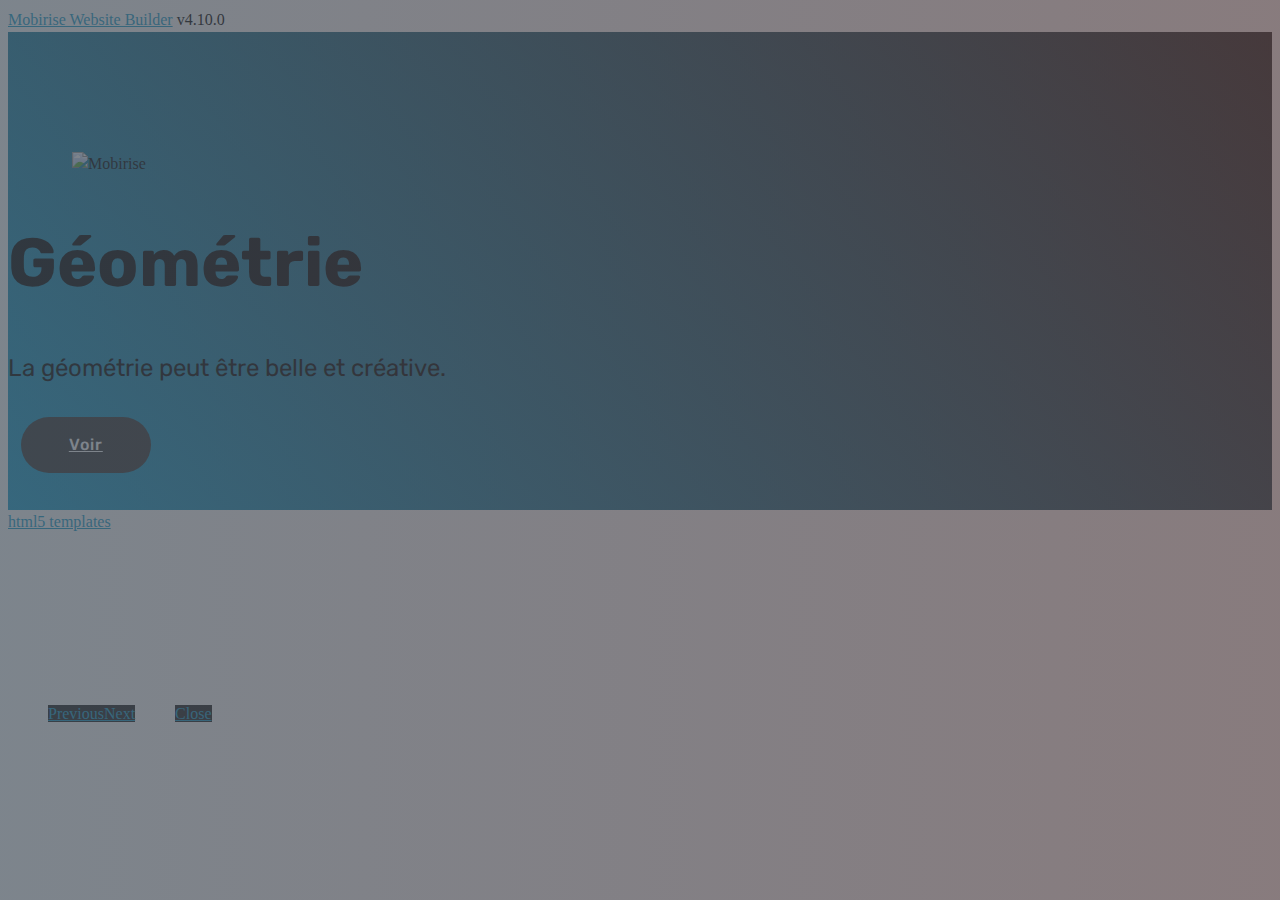
==== commit e54fc0c4: "create github pages" ====
--- a/index.html
+++ b/index.html
@@ -50,7 +50,7 @@
 
 </section>
 
-<section class="engine"><a href="https://mobirise.info/x">css templates</a></section><section class="mbr-gallery mbr-slider-carousel cid-rqzpg0lAeM" id="gallery3-k">
+<section class="engine"><a href="https://mobirise.info/w">html5 templates</a></section><section class="mbr-gallery mbr-slider-carousel cid-rqzpg0lAeM" id="gallery3-k">
 
     
 
--- a/assets/mobirise/css/mbr-additional.css
+++ b/assets/mobirise/css/mbr-additional.css
@@ -1502,1329 +1502,3 @@
   transition: 0.2s background ease-in-out;
   background: linear-gradient(to left, #554346, #45505b) !important;
 }
-.cid-rqQ078Wfls {
-  padding-top: 135px;
-  padding-bottom: 90px;
-  background-color: #ffffff;
-}
-.cid-rqQ078Wfls h2 {
-  text-align: left;
-}
-.cid-rqQ078Wfls h4 {
-  text-align: left;
-  font-weight: 500;
-}
-.cid-rqQ078Wfls p {
-  color: #767676;
-  text-align: left;
-}
-.cid-rqQ078Wfls .aside-content {
-  flex-basis: 100%;
-  -webkit-flex-basis: 100%;
-}
-.cid-rqQ078Wfls .block-content {
-  display: -webkit-flex;
-  flex-direction: column;
-  -webkit-flex-direction: column;
-  word-break: break-word;
-}
-.cid-rqQ078Wfls .media {
-  margin: initial;
-  align-items: center;
-  -webkit-align-items: center;
-}
-.cid-rqQ078Wfls .mbr-figure {
-  align-self: flex-start;
-  -webkit-align-self: flex-start;
-  -webkit-flex-shrink: 0;
-  flex-shrink: 0;
-}
-.cid-rqQ078Wfls .card-img {
-  padding-right: 2rem;
-  width: auto;
-}
-.cid-rqQ078Wfls .card-img span {
-  font-size: 72px;
-  color: #707070;
-}
-@media (min-width: 992px) {
-  .cid-rqQ078Wfls .mbr-figure {
-    padding-right: 4rem;
-  }
-}
-@media (max-width: 991px) {
-  .cid-rqQ078Wfls .mbr-figure {
-    padding-right: 0;
-    padding-bottom: 1rem;
-    margin-bottom: 2rem;
-  }
-}
-@media (max-width: 300px) {
-  .cid-rqQ078Wfls .card-img span {
-    font-size: 40px !important;
-  }
-}
-.cid-rqQ078Wfls H2 {
-  color: #ff3366;
-}
-.cid-rqQ078Wfls P {
-  color: #149dcc;
-}
-.cid-qTkzRZLJNu .navbar {
-  padding: .5rem 0;
-  background: #333333;
-  transition: none;
-  min-height: 77px;
-}
-.cid-qTkzRZLJNu .navbar-dropdown.bg-color.transparent.opened {
-  background: #333333;
-}
-.cid-qTkzRZLJNu a {
-  font-style: normal;
-}
-.cid-qTkzRZLJNu .nav-item span {
-  padding-right: 0.4em;
-  line-height: 0.5em;
-  vertical-align: text-bottom;
-  position: relative;
-  text-decoration: none;
-}
-.cid-qTkzRZLJNu .nav-item a {
-  display: flex;
-  align-items: center;
-  justify-content: center;
-  padding: 0.7rem 0 !important;
-  margin: 0rem .65rem !important;
-}
-.cid-qTkzRZLJNu .nav-item:focus,
-.cid-qTkzRZLJNu .nav-link:focus {
-  outline: none;
-}
-.cid-qTkzRZLJNu .btn {
-  padding: 0.4rem 1.5rem;
-  display: inline-flex;
-  align-items: center;
-}
-.cid-qTkzRZLJNu .btn .mbr-iconfont {
-  font-size: 1.6rem;
-}
-.cid-qTkzRZLJNu .menu-logo {
-  margin-right: auto;
-}
-.cid-qTkzRZLJNu .menu-logo .navbar-brand {
-  display: flex;
-  margin-left: 5rem;
-  padding: 0;
-  transition: padding .2s;
-  min-height: 3.8rem;
-  align-items: center;
-}
-.cid-qTkzRZLJNu .menu-logo .navbar-brand .navbar-caption-wrap {
-  display: -webkit-flex;
-  -webkit-align-items: center;
-  align-items: center;
-  word-break: break-word;
-  min-width: 7rem;
-  margin: .3rem 0;
-}
-.cid-qTkzRZLJNu .menu-logo .navbar-brand .navbar-caption-wrap .navbar-caption {
-  line-height: 1.2rem !important;
-  padding-right: 2rem;
-}
-.cid-qTkzRZLJNu .menu-logo .navbar-brand .navbar-logo {
-  font-size: 4rem;
-  transition: font-size 0.25s;
-}
-.cid-qTkzRZLJNu .menu-logo .navbar-brand .navbar-logo img {
-  display: flex;
-}
-.cid-qTkzRZLJNu .menu-logo .navbar-brand .navbar-logo .mbr-iconfont {
-  transition: font-size 0.25s;
-}
-.cid-qTkzRZLJNu .navbar-toggleable-sm .navbar-collapse {
-  justify-content: flex-end;
-  -webkit-justify-content: flex-end;
-  padding-right: 5rem;
-  width: auto;
-}
-.cid-qTkzRZLJNu .navbar-toggleable-sm .navbar-collapse .navbar-nav {
-  flex-wrap: wrap;
-  -webkit-flex-wrap: wrap;
-  padding-left: 0;
-}
-.cid-qTkzRZLJNu .navbar-toggleable-sm .navbar-collapse .navbar-nav .nav-item {
-  -webkit-align-self: center;
-  align-self: center;
-}
-.cid-qTkzRZLJNu .navbar-toggleable-sm .navbar-collapse .navbar-buttons {
-  padding-left: 0;
-  padding-bottom: 0;
-}
-.cid-qTkzRZLJNu .dropdown .dropdown-menu {
-  background: #333333;
-  display: none;
-  position: absolute;
-  min-width: 5rem;
-  padding-top: 1.4rem;
-  padding-bottom: 1.4rem;
-  text-align: left;
-}
-.cid-qTkzRZLJNu .dropdown .dropdown-menu .dropdown-item {
-  width: auto;
-  padding: 0.235em 1.5385em 0.235em 1.5385em !important;
-}
-.cid-qTkzRZLJNu .dropdown .dropdown-menu .dropdown-item::after {
-  right: 0.5rem;
-}
-.cid-qTkzRZLJNu .dropdown .dropdown-menu .dropdown-submenu {
-  margin: 0;
-}
-.cid-qTkzRZLJNu .dropdown.open > .dropdown-menu {
-  display: block;
-}
-.cid-qTkzRZLJNu .navbar-toggleable-sm.opened:after {
-  position: absolute;
-  width: 100vw;
-  height: 100vh;
-  content: '';
-  background-color: rgba(0, 0, 0, 0.1);
-  left: 0;
-  bottom: 0;
-  transform: translateY(100%);
-  -webkit-transform: translateY(100%);
-  z-index: 1000;
-}
-.cid-qTkzRZLJNu .navbar.navbar-short {
-  min-height: 60px;
-  transition: all .2s;
-}
-.cid-qTkzRZLJNu .navbar.navbar-short .navbar-toggler-right {
-  top: 20px;
-}
-.cid-qTkzRZLJNu .navbar.navbar-short .navbar-logo a {
-  font-size: 2.5rem !important;
-  line-height: 2.5rem;
-  transition: font-size 0.25s;
-}
-.cid-qTkzRZLJNu .navbar.navbar-short .navbar-logo a .mbr-iconfont {
-  font-size: 2.5rem !important;
-}
-.cid-qTkzRZLJNu .navbar.navbar-short .navbar-logo a img {
-  height: 3rem !important;
-}
-.cid-qTkzRZLJNu .navbar.navbar-short .navbar-brand {
-  min-height: 3rem;
-}
-.cid-qTkzRZLJNu button.navbar-toggler {
-  width: 31px;
-  height: 18px;
-  cursor: pointer;
-  transition: all .2s;
-  top: 1.5rem;
-  right: 1rem;
-}
-.cid-qTkzRZLJNu button.navbar-toggler:focus {
-  outline: none;
-}
-.cid-qTkzRZLJNu button.navbar-toggler .hamburger span {
-  position: absolute;
-  right: 0;
-  width: 30px;
-  height: 2px;
-  border-right: 5px;
-  background-color: #ffffff;
-}
-.cid-qTkzRZLJNu button.navbar-toggler .hamburger span:nth-child(1) {
-  top: 0;
-  transition: all .2s;
-}
-.cid-qTkzRZLJNu button.navbar-toggler .hamburger span:nth-child(2) {
-  top: 8px;
-  transition: all .15s;
-}
-.cid-qTkzRZLJNu button.navbar-toggler .hamburger span:nth-child(3) {
-  top: 8px;
-  transition: all .15s;
-}
-.cid-qTkzRZLJNu button.navbar-toggler .hamburger span:nth-child(4) {
-  top: 16px;
-  transition: all .2s;
-}
-.cid-qTkzRZLJNu nav.opened .hamburger span:nth-child(1) {
-  top: 8px;
-  width: 0;
-  opacity: 0;
-  right: 50%;
-  transition: all .2s;
-}
-.cid-qTkzRZLJNu nav.opened .hamburger span:nth-child(2) {
-  -webkit-transform: rotate(45deg);
-  transform: rotate(45deg);
-  transition: all .25s;
-}
-.cid-qTkzRZLJNu nav.opened .hamburger span:nth-child(3) {
-  -webkit-transform: rotate(-45deg);
-  transform: rotate(-45deg);
-  transition: all .25s;
-}
-.cid-qTkzRZLJNu nav.opened .hamburger span:nth-child(4) {
-  top: 8px;
-  width: 0;
-  opacity: 0;
-  right: 50%;
-  transition: all .2s;
-}
-.cid-qTkzRZLJNu .collapsed.navbar-expand {
-  flex-direction: column;
-}
-.cid-qTkzRZLJNu .collapsed .btn {
-  display: flex;
-}
-.cid-qTkzRZLJNu .collapsed .navbar-collapse {
-  display: none !important;
-  padding-right: 0 !important;
-}
-.cid-qTkzRZLJNu .collapsed .navbar-collapse.collapsing,
-.cid-qTkzRZLJNu .collapsed .navbar-collapse.show {
-  display: block !important;
-}
-.cid-qTkzRZLJNu .collapsed .navbar-collapse.collapsing .navbar-nav,
-.cid-qTkzRZLJNu .collapsed .navbar-collapse.show .navbar-nav {
-  display: block;
-  text-align: center;
-}
-.cid-qTkzRZLJNu .collapsed .navbar-collapse.collapsing .navbar-nav .nav-item,
-.cid-qTkzRZLJNu .collapsed .navbar-collapse.show .navbar-nav .nav-item {
-  clear: both;
-}
-.cid-qTkzRZLJNu .collapsed .navbar-collapse.collapsing .navbar-buttons,
-.cid-qTkzRZLJNu .collapsed .navbar-collapse.show .navbar-buttons {
-  text-align: center;
-}
-.cid-qTkzRZLJNu .collapsed .navbar-collapse.collapsing .navbar-buttons:last-child,
-.cid-qTkzRZLJNu .collapsed .navbar-collapse.show .navbar-buttons:last-child {
-  margin-bottom: 1rem;
-}
-.cid-qTkzRZLJNu .collapsed button.navbar-toggler {
-  display: block;
-}
-.cid-qTkzRZLJNu .collapsed .navbar-brand {
-  margin-left: 1rem !important;
-}
-.cid-qTkzRZLJNu .collapsed .navbar-toggleable-sm {
-  flex-direction: column;
-  -webkit-flex-direction: column;
-}
-.cid-qTkzRZLJNu .collapsed .dropdown .dropdown-menu {
-  width: 100%;
-  text-align: center;
-  position: relative;
-  opacity: 0;
-  display: block;
-  height: 0;
-  visibility: hidden;
-  padding: 0;
-  transition-duration: .5s;
-  transition-property: opacity,padding,height;
-}
-.cid-qTkzRZLJNu .collapsed .dropdown.open > .dropdown-menu {
-  position: relative;
-  opacity: 1;
-  height: auto;
-  padding: 1.4rem 0;
-  visibility: visible;
-}
-.cid-qTkzRZLJNu .collapsed .dropdown .dropdown-submenu {
-  left: 0;
-  text-align: center;
-  width: 100%;
-}
-.cid-qTkzRZLJNu .collapsed .dropdown .dropdown-toggle[data-toggle="dropdown-submenu"]::after {
-  margin-top: 0;
-  position: inherit;
-  right: 0;
-  top: 50%;
-  display: inline-block;
-  width: 0;
-  height: 0;
-  margin-left: .3em;
-  vertical-align: middle;
-  content: "";
-  border-top: .30em solid;
-  border-right: .30em solid transparent;
-  border-left: .30em solid transparent;
-}
-@media (max-width: 991px) {
-  .cid-qTkzRZLJNu .navbar-expand {
-    flex-direction: column;
-  }
-  .cid-qTkzRZLJNu img {
-    height: 3.8rem !important;
-  }
-  .cid-qTkzRZLJNu .btn {
-    display: flex;
-  }
-  .cid-qTkzRZLJNu button.navbar-toggler {
-    display: block;
-  }
-  .cid-qTkzRZLJNu .navbar-brand {
-    margin-left: 1rem !important;
-  }
-  .cid-qTkzRZLJNu .navbar-toggleable-sm {
-    flex-direction: column;
-    -webkit-flex-direction: column;
-  }
-  .cid-qTkzRZLJNu .navbar-collapse {
-    display: none !important;
-    padding-right: 0 !important;
-  }
-  .cid-qTkzRZLJNu .navbar-collapse.collapsing,
-  .cid-qTkzRZLJNu .navbar-collapse.show {
-    display: block !important;
-  }
-  .cid-qTkzRZLJNu .navbar-collapse.collapsing .navbar-nav,
-  .cid-qTkzRZLJNu .navbar-collapse.show .navbar-nav {
-    display: block;
-    text-align: center;
-  }
-  .cid-qTkzRZLJNu .navbar-collapse.collapsing .navbar-nav .nav-item,
-  .cid-qTkzRZLJNu .navbar-collapse.show .navbar-nav .nav-item {
-    clear: both;
-  }
-  .cid-qTkzRZLJNu .navbar-collapse.collapsing .navbar-buttons,
-  .cid-qTkzRZLJNu .navbar-collapse.show .navbar-buttons {
-    text-align: center;
-  }
-  .cid-qTkzRZLJNu .navbar-collapse.collapsing .navbar-buttons:last-child,
-  .cid-qTkzRZLJNu .navbar-collapse.show .navbar-buttons:last-child {
-    margin-bottom: 1rem;
-  }
-  .cid-qTkzRZLJNu .dropdown .dropdown-menu {
-    width: 100%;
-    text-align: center;
-    position: relative;
-    opacity: 0;
-    display: block;
-    height: 0;
-    visibility: hidden;
-    padding: 0;
-    transition-duration: .5s;
-    transition-property: opacity,padding,height;
-  }
-  .cid-qTkzRZLJNu .dropdown.open > .dropdown-menu {
-    position: relative;
-    opacity: 1;
-    height: auto;
-    padding: 1.4rem 0;
-    visibility: visible;
-  }
-  .cid-qTkzRZLJNu .dropdown .dropdown-submenu {
-    left: 0;
-    text-align: center;
-    width: 100%;
-  }
-  .cid-qTkzRZLJNu .dropdown .dropdown-toggle[data-toggle="dropdown-submenu"]::after {
-    margin-top: 0;
-    position: inherit;
-    right: 0;
-    top: 50%;
-    display: inline-block;
-    width: 0;
-    height: 0;
-    margin-left: .3em;
-    vertical-align: middle;
-    content: "";
-    border-top: .30em solid;
-    border-right: .30em solid transparent;
-    border-left: .30em solid transparent;
-  }
-}
-@media (min-width: 767px) {
-  .cid-qTkzRZLJNu .menu-logo {
-    flex-shrink: 0;
-  }
-}
-.cid-qTkzRZLJNu .navbar-collapse {
-  flex-basis: auto;
-}
-.cid-qTkzRZLJNu .nav-link:hover,
-.cid-qTkzRZLJNu .dropdown-item:hover {
-  color: #c1c1c1 !important;
-}
-.cid-rqPVr5LVXp {
-  padding-top: 135px;
-  padding-bottom: 90px;
-  background-color: #ffffff;
-}
-.cid-rqPVr5LVXp h2 {
-  text-align: left;
-}
-.cid-rqPVr5LVXp h4 {
-  text-align: left;
-  font-weight: 500;
-}
-.cid-rqPVr5LVXp p {
-  color: #767676;
-  text-align: left;
-}
-.cid-rqPVr5LVXp .aside-content {
-  flex-basis: 100%;
-  -webkit-flex-basis: 100%;
-}
-.cid-rqPVr5LVXp .block-content {
-  display: -webkit-flex;
-  flex-direction: column;
-  -webkit-flex-direction: column;
-  word-break: break-word;
-}
-.cid-rqPVr5LVXp .media {
-  margin: initial;
-  align-items: center;
-  -webkit-align-items: center;
-}
-.cid-rqPVr5LVXp .mbr-figure {
-  align-self: flex-start;
-  -webkit-align-self: flex-start;
-  -webkit-flex-shrink: 0;
-  flex-shrink: 0;
-}
-.cid-rqPVr5LVXp .card-img {
-  padding-right: 2rem;
-  width: auto;
-}
-.cid-rqPVr5LVXp .card-img span {
-  font-size: 72px;
-  color: #707070;
-}
-@media (min-width: 992px) {
-  .cid-rqPVr5LVXp .mbr-figure {
-    padding-right: 4rem;
-  }
-}
-@media (max-width: 991px) {
-  .cid-rqPVr5LVXp .mbr-figure {
-    padding-right: 0;
-    padding-bottom: 1rem;
-    margin-bottom: 2rem;
-  }
-}
-@media (max-width: 300px) {
-  .cid-rqPVr5LVXp .card-img span {
-    font-size: 40px !important;
-  }
-}
-.cid-rqPVr5LVXp H2 {
-  color: #ff3366;
-}
-.cid-rqPVr5LVXp P {
-  color: #232323;
-}
-.cid-rqQTtvQjDJ {
-  padding-top: 135px;
-  padding-bottom: 90px;
-  background-color: #ffffff;
-}
-.cid-rqQTtvQjDJ h2 {
-  text-align: left;
-}
-.cid-rqQTtvQjDJ h4 {
-  text-align: left;
-  font-weight: 500;
-}
-.cid-rqQTtvQjDJ p {
-  color: #767676;
-  text-align: left;
-}
-.cid-rqQTtvQjDJ .aside-content {
-  flex-basis: 100%;
-  -webkit-flex-basis: 100%;
-}
-.cid-rqQTtvQjDJ .block-content {
-  display: -webkit-flex;
-  flex-direction: column;
-  -webkit-flex-direction: column;
-  word-break: break-word;
-}
-.cid-rqQTtvQjDJ .media {
-  margin: initial;
-  align-items: center;
-  -webkit-align-items: center;
-}
-.cid-rqQTtvQjDJ .mbr-figure {
-  align-self: flex-start;
-  -webkit-align-self: flex-start;
-  -webkit-flex-shrink: 0;
-  flex-shrink: 0;
-}
-.cid-rqQTtvQjDJ .card-img {
-  padding-right: 2rem;
-  width: auto;
-}
-.cid-rqQTtvQjDJ .card-img span {
-  font-size: 72px;
-  color: #707070;
-}
-@media (min-width: 992px) {
-  .cid-rqQTtvQjDJ .mbr-figure {
-    padding-right: 4rem;
-  }
-}
-@media (max-width: 991px) {
-  .cid-rqQTtvQjDJ .mbr-figure {
-    padding-right: 0;
-    padding-bottom: 1rem;
-    margin-bottom: 2rem;
-  }
-}
-@media (max-width: 300px) {
-  .cid-rqQTtvQjDJ .card-img span {
-    font-size: 40px !important;
-  }
-}
-.cid-rqQTtvQjDJ H2 {
-  color: #ff3366;
-}
-.cid-rqQTtvQjDJ P {
-  color: #232323;
-}
-.cid-rqQVdcGuPu {
-  padding-top: 135px;
-  padding-bottom: 90px;
-  background-color: #ffffff;
-}
-.cid-rqQVdcGuPu h2 {
-  text-align: left;
-}
-.cid-rqQVdcGuPu h4 {
-  text-align: left;
-  font-weight: 500;
-}
-.cid-rqQVdcGuPu p {
-  color: #767676;
-  text-align: left;
-}
-.cid-rqQVdcGuPu .aside-content {
-  flex-basis: 100%;
-  -webkit-flex-basis: 100%;
-}
-.cid-rqQVdcGuPu .block-content {
-  display: -webkit-flex;
-  flex-direction: column;
-  -webkit-flex-direction: column;
-  word-break: break-word;
-}
-.cid-rqQVdcGuPu .media {
-  margin: initial;
-  align-items: center;
-  -webkit-align-items: center;
-}
-.cid-rqQVdcGuPu .mbr-figure {
-  align-self: flex-start;
-  -webkit-align-self: flex-start;
-  -webkit-flex-shrink: 0;
-  flex-shrink: 0;
-}
-.cid-rqQVdcGuPu .card-img {
-  padding-right: 2rem;
-  width: auto;
-}
-.cid-rqQVdcGuPu .card-img span {
-  font-size: 72px;
-  color: #707070;
-}
-@media (min-width: 992px) {
-  .cid-rqQVdcGuPu .mbr-figure {
-    padding-right: 4rem;
-  }
-}
-@media (max-width: 991px) {
-  .cid-rqQVdcGuPu .mbr-figure {
-    padding-right: 0;
-    padding-bottom: 1rem;
-    margin-bottom: 2rem;
-  }
-}
-@media (max-width: 300px) {
-  .cid-rqQVdcGuPu .card-img span {
-    font-size: 40px !important;
-  }
-}
-.cid-rqQVdcGuPu H2 {
-  color: #ff3366;
-}
-.cid-rqQVdcGuPu P {
-  color: #232323;
-}
-.cid-rqQZAZU3AV {
-  padding-top: 135px;
-  padding-bottom: 90px;
-  background-color: #ffffff;
-}
-.cid-rqQZAZU3AV h2 {
-  text-align: left;
-}
-.cid-rqQZAZU3AV h4 {
-  text-align: left;
-  font-weight: 500;
-}
-.cid-rqQZAZU3AV p {
-  color: #767676;
-  text-align: left;
-}
-.cid-rqQZAZU3AV .aside-content {
-  flex-basis: 100%;
-  -webkit-flex-basis: 100%;
-}
-.cid-rqQZAZU3AV .block-content {
-  display: -webkit-flex;
-  flex-direction: column;
-  -webkit-flex-direction: column;
-  word-break: break-word;
-}
-.cid-rqQZAZU3AV .media {
-  margin: initial;
-  align-items: center;
-  -webkit-align-items: center;
-}
-.cid-rqQZAZU3AV .mbr-figure {
-  align-self: flex-start;
-  -webkit-align-self: flex-start;
-  -webkit-flex-shrink: 0;
-  flex-shrink: 0;
-}
-.cid-rqQZAZU3AV .card-img {
-  padding-right: 2rem;
-  width: auto;
-}
-.cid-rqQZAZU3AV .card-img span {
-  font-size: 72px;
-  color: #707070;
-}
-@media (min-width: 992px) {
-  .cid-rqQZAZU3AV .mbr-figure {
-    padding-right: 4rem;
-  }
-}
-@media (max-width: 991px) {
-  .cid-rqQZAZU3AV .mbr-figure {
-    padding-right: 0;
-    padding-bottom: 1rem;
-    margin-bottom: 2rem;
-  }
-}
-@media (max-width: 300px) {
-  .cid-rqQZAZU3AV .card-img span {
-    font-size: 40px !important;
-  }
-}
-.cid-rqQZAZU3AV H2 {
-  color: #ff3366;
-}
-.cid-rqQZAZU3AV P {
-  color: #232323;
-}
-.cid-rqQZBhftY8 {
-  padding-top: 135px;
-  padding-bottom: 90px;
-  background-color: #ffffff;
-}
-.cid-rqQZBhftY8 h2 {
-  text-align: left;
-}
-.cid-rqQZBhftY8 h4 {
-  text-align: left;
-  font-weight: 500;
-}
-.cid-rqQZBhftY8 p {
-  color: #767676;
-  text-align: left;
-}
-.cid-rqQZBhftY8 .aside-content {
-  flex-basis: 100%;
-  -webkit-flex-basis: 100%;
-}
-.cid-rqQZBhftY8 .block-content {
-  display: -webkit-flex;
-  flex-direction: column;
-  -webkit-flex-direction: column;
-  word-break: break-word;
-}
-.cid-rqQZBhftY8 .media {
-  margin: initial;
-  align-items: center;
-  -webkit-align-items: center;
-}
-.cid-rqQZBhftY8 .mbr-figure {
-  align-self: flex-start;
-  -webkit-align-self: flex-start;
-  -webkit-flex-shrink: 0;
-  flex-shrink: 0;
-}
-.cid-rqQZBhftY8 .card-img {
-  padding-right: 2rem;
-  width: auto;
-}
-.cid-rqQZBhftY8 .card-img span {
-  font-size: 72px;
-  color: #707070;
-}
-@media (min-width: 992px) {
-  .cid-rqQZBhftY8 .mbr-figure {
-    padding-right: 4rem;
-  }
-}
-@media (max-width: 991px) {
-  .cid-rqQZBhftY8 .mbr-figure {
-    padding-right: 0;
-    padding-bottom: 1rem;
-    margin-bottom: 2rem;
-  }
-}
-@media (max-width: 300px) {
-  .cid-rqQZBhftY8 .card-img span {
-    font-size: 40px !important;
-  }
-}
-.cid-rqQZBhftY8 H2 {
-  color: #ff3366;
-}
-.cid-rqQZBhftY8 P {
-  color: #232323;
-}
-.cid-rqItlRhbVB {
-  padding-top: 90px;
-  padding-bottom: 90px;
-  background-color: #efefef;
-}
-.cid-rqItlRhbVB .card-box {
-  padding: 0 2rem;
-}
-.cid-rqItlRhbVB .mbr-section-btn {
-  padding-top: 1rem;
-}
-.cid-rqItlRhbVB .mbr-section-btn a {
-  margin-top: 1rem;
-  margin-bottom: 0;
-}
-.cid-rqItlRhbVB h4 {
-  font-weight: 500;
-  margin-bottom: 0;
-  text-align: left;
-  padding-top: 2rem;
-}
-.cid-rqItlRhbVB p {
-  margin-bottom: 0;
-  text-align: left;
-  padding-top: 1.5rem;
-}
-.cid-rqItlRhbVB .mbr-text {
-  color: #767676;
-}
-.cid-rqItlRhbVB .card-wrapper {
-  height: 100%;
-  padding-bottom: 2rem;
-  background: #ffffff;
-  box-shadow: 0px 0px 0px 0px rgba(0, 0, 0, 0);
-  transition: box-shadow 0.3s;
-}
-.cid-rqItlRhbVB .card-wrapper:hover {
-  box-shadow: 0px 0px 30px 0px rgba(0, 0, 0, 0.05);
-  transition: box-shadow 0.3s;
-}
-.cid-rqzpiHkd0T {
-  padding-top: 90px;
-  padding-bottom: 90px;
-  background-color: #efefef;
-}
-.cid-rqzpiHkd0T .card-box {
-  padding: 0 2rem;
-}
-.cid-rqzpiHkd0T .mbr-section-btn {
-  padding-top: 1rem;
-}
-.cid-rqzpiHkd0T .mbr-section-btn a {
-  margin-top: 1rem;
-  margin-bottom: 0;
-}
-.cid-rqzpiHkd0T h4 {
-  font-weight: 500;
-  margin-bottom: 0;
-  text-align: left;
-  padding-top: 2rem;
-}
-.cid-rqzpiHkd0T p {
-  margin-bottom: 0;
-  text-align: left;
-  padding-top: 1.5rem;
-}
-.cid-rqzpiHkd0T .mbr-text {
-  color: #767676;
-}
-.cid-rqzpiHkd0T .card-wrapper {
-  height: 100%;
-  padding-bottom: 2rem;
-  background: #ffffff;
-  box-shadow: 0px 0px 0px 0px rgba(0, 0, 0, 0);
-  transition: box-shadow 0.3s;
-}
-.cid-rqzpiHkd0T .card-wrapper:hover {
-  box-shadow: 0px 0px 30px 0px rgba(0, 0, 0, 0.05);
-  transition: box-shadow 0.3s;
-}
-.cid-rqQ3ErgM9f {
-  padding-top: 90px;
-  padding-bottom: 90px;
-  background-color: #ffffff;
-}
-.cid-rqQ3ErgM9f .title {
-  padding-bottom: 2.5rem;
-}
-.cid-rqQ3ErgM9f h4 {
-  width: 85%;
-  font-weight: 500;
-  margin-bottom: 0;
-}
-.cid-rqQ3ErgM9f .bottom-line p {
-  color: #767676;
-}
-.cid-rqQ3ErgM9f .card-wrapper {
-  background-color: #ffffff;
-  background-color: transparent;
-  position: relative;
-  justify-content: unset;
-}
-.cid-rqQ3ErgM9f .card-wrapper .card-box {
-  width: 100%;
-}
-.cid-rqQ3ErgM9f .card-wrapper .card-box .wrapper {
-  height: 100%;
-  display: flex;
-  flex-direction: column;
-  justify-content: center;
-  align-items: flex-start;
-}
-.cid-rqQ3ErgM9f .card-wrapper .card-box .wrapper .top-line {
-  width: 100%;
-  display: flex;
-  justify-content: space-between;
-  align-items: center;
-}
-.cid-rqQ3ErgM9f .card-wrapper .card-box .wrapper .bottom-line {
-  width: 85%;
-}
-@media (max-width: 767px) {
-  .cid-rqQ3ErgM9f .card-wrapper .card-box .wrapper .bottom-line {
-    width: 100%;
-  }
-  .cid-rqQ3ErgM9f .card-wrapper .card-box .wrapper .bottom-line p {
-    text-align: center;
-    margin: 1rem 0 0 0;
-  }
-}
-@media (max-width: 767px) {
-  .cid-rqQ3ErgM9f .card.pb-5 {
-    padding-bottom: 2rem !important;
-  }
-  .cid-rqQ3ErgM9f .wrapper {
-    padding-top: 1rem;
-  }
-}
-.cid-rqQ3ErgM9f .cost {
-  color: #149dcc;
-}
-.cid-rqItlRhbVB {
-  padding-top: 90px;
-  padding-bottom: 90px;
-  background-color: #efefef;
-}
-.cid-rqItlRhbVB .card-box {
-  padding: 0 2rem;
-}
-.cid-rqItlRhbVB .mbr-section-btn {
-  padding-top: 1rem;
-}
-.cid-rqItlRhbVB .mbr-section-btn a {
-  margin-top: 1rem;
-  margin-bottom: 0;
-}
-.cid-rqItlRhbVB h4 {
-  font-weight: 500;
-  margin-bottom: 0;
-  text-align: left;
-  padding-top: 2rem;
-}
-.cid-rqItlRhbVB p {
-  margin-bottom: 0;
-  text-align: left;
-  padding-top: 1.5rem;
-}
-.cid-rqItlRhbVB .mbr-text {
-  color: #767676;
-}
-.cid-rqItlRhbVB .card-wrapper {
-  height: 100%;
-  padding-bottom: 2rem;
-  background: #ffffff;
-  box-shadow: 0px 0px 0px 0px rgba(0, 0, 0, 0);
-  transition: box-shadow 0.3s;
-}
-.cid-rqItlRhbVB .card-wrapper:hover {
-  box-shadow: 0px 0px 30px 0px rgba(0, 0, 0, 0.05);
-  transition: box-shadow 0.3s;
-}
-.cid-rqKq38Gzla {
-  padding-top: 90px;
-  padding-bottom: 90px;
-  background-color: #efefef;
-}
-.cid-rqKq38Gzla .card-box {
-  padding: 0 2rem;
-}
-.cid-rqKq38Gzla .mbr-section-btn {
-  padding-top: 1rem;
-}
-.cid-rqKq38Gzla .mbr-section-btn a {
-  margin-top: 1rem;
-  margin-bottom: 0;
-}
-.cid-rqKq38Gzla h4 {
-  font-weight: 500;
-  margin-bottom: 0;
-  text-align: left;
-  padding-top: 2rem;
-}
-.cid-rqKq38Gzla p {
-  margin-bottom: 0;
-  text-align: left;
-  padding-top: 1.5rem;
-}
-.cid-rqKq38Gzla .mbr-text {
-  color: #767676;
-}
-.cid-rqKq38Gzla .card-wrapper {
-  height: 100%;
-  padding-bottom: 2rem;
-  background: #ffffff;
-  box-shadow: 0px 0px 0px 0px rgba(0, 0, 0, 0);
-  transition: box-shadow 0.3s;
-}
-.cid-rqKq38Gzla .card-wrapper:hover {
-  box-shadow: 0px 0px 30px 0px rgba(0, 0, 0, 0.05);
-  transition: box-shadow 0.3s;
-}
-.cid-rqKq38Gzla .card-title {
-  color: #232323;
-}
-.cid-rqIaQ9bM1w {
-  padding-top: 120px;
-  padding-bottom: 30px;
-  background-color: #149dcc;
-  background: linear-gradient(45deg, #149dcc, #232323);
-}
-.cid-rqIaQ9bM1w .media-container-row {
-  flex-direction: row-reverse;
-  -webkit-flex-direction: row-reverse;
-}
-@media (min-width: 992px) {
-  .cid-rqIaQ9bM1w .mbr-figure {
-    padding-right: 4rem;
-    padding-right: 0;
-    padding-left: 4rem;
-  }
-}
-@media (max-width: 991px) {
-  .cid-rqIaQ9bM1w .mbr-figure {
-    padding-bottom: 3rem;
-  }
-}
-@media (max-width: 767px) {
-  .cid-rqIaQ9bM1w .mbr-text {
-    text-align: center;
-  }
-}
-.cid-rqzpg0lAeM {
-  padding-top: 0px;
-  padding-bottom: 0px;
-  background-color: #ffffff;
-}
-.cid-rqzpg0lAeM .mbr-slider .carousel-control {
-  background: #1b1b1b;
-}
-.cid-rqzpg0lAeM .mbr-slider .carousel-control-prev {
-  left: 0;
-  margin-left: 2.5rem;
-}
-.cid-rqzpg0lAeM .mbr-slider .carousel-control-next {
-  right: 0;
-  margin-right: 2.5rem;
-}
-.cid-rqzpg0lAeM .mbr-slider .modal-body .close {
-  background: #1b1b1b;
-}
-.cid-rqzpg0lAeM .mbr-gallery-item > div::before {
-  content: '';
-  position: absolute;
-  left: 0;
-  top: 0;
-  width: 100%;
-  height: 100%;
-  background: #554346;
-  opacity: 0;
-  -webkit-transition: 0.2s opacity ease-in-out;
-  transition: 0.2s opacity ease-in-out;
-  background: linear-gradient(to left, #554346, #45505b) !important;
-}
-.cid-rqzpg0lAeM .mbr-gallery-item > div:hover .mbr-gallery-title::before {
-  background: transparent !important;
-}
-.cid-rqzpg0lAeM .mbr-gallery-item > div:hover:before {
-  opacity: 0.7 !important;
-}
-.cid-rqzpg0lAeM .mbr-gallery-title {
-  font-size: .9em;
-  position: absolute;
-  display: block;
-  width: 100%;
-  bottom: 0;
-  padding: 1rem;
-  color: #fff;
-  z-index: 2;
-}
-.cid-rqzpg0lAeM .mbr-gallery-title:before {
-  content: " ";
-  width: 100%;
-  height: 100%;
-  top: 0;
-  left: 0;
-  z-index: -1;
-  position: absolute;
-  background: #554346 !important;
-  opacity: 0.7;
-  -webkit-transition: 0.2s background ease-in-out;
-  transition: 0.2s background ease-in-out;
-  background: linear-gradient(to left, #554346, #45505b) !important;
-}
-.cid-rqzpiHkd0T {
-  padding-top: 90px;
-  padding-bottom: 90px;
-  background-color: #efefef;
-}
-.cid-rqzpiHkd0T .card-box {
-  padding: 0 2rem;
-}
-.cid-rqzpiHkd0T .mbr-section-btn {
-  padding-top: 1rem;
-}
-.cid-rqzpiHkd0T .mbr-section-btn a {
-  margin-top: 1rem;
-  margin-bottom: 0;
-}
-.cid-rqzpiHkd0T h4 {
-  font-weight: 500;
-  margin-bottom: 0;
-  text-align: left;
-  padding-top: 2rem;
-}
-.cid-rqzpiHkd0T p {
-  margin-bottom: 0;
-  text-align: left;
-  padding-top: 1.5rem;
-}
-.cid-rqzpiHkd0T .mbr-text {
-  color: #767676;
-}
-.cid-rqzpiHkd0T .card-wrapper {
-  height: 100%;
-  padding-bottom: 2rem;
-  background: #ffffff;
-  box-shadow: 0px 0px 0px 0px rgba(0, 0, 0, 0);
-  transition: box-shadow 0.3s;
-}
-.cid-rqzpiHkd0T .card-wrapper:hover {
-  box-shadow: 0px 0px 30px 0px rgba(0, 0, 0, 0.05);
-  transition: box-shadow 0.3s;
-}
-.cid-rqItlRhbVB {
-  padding-top: 90px;
-  padding-bottom: 90px;
-  background-color: #efefef;
-}
-.cid-rqItlRhbVB .card-box {
-  padding: 0 2rem;
-}
-.cid-rqItlRhbVB .mbr-section-btn {
-  padding-top: 1rem;
-}
-.cid-rqItlRhbVB .mbr-section-btn a {
-  margin-top: 1rem;
-  margin-bottom: 0;
-}
-.cid-rqItlRhbVB h4 {
-  font-weight: 500;
-  margin-bottom: 0;
-  text-align: left;
-  padding-top: 2rem;
-}
-.cid-rqItlRhbVB p {
-  margin-bottom: 0;
-  text-align: left;
-  padding-top: 1.5rem;
-}
-.cid-rqItlRhbVB .mbr-text {
-  color: #767676;
-}
-.cid-rqItlRhbVB .card-wrapper {
-  height: 100%;
-  padding-bottom: 2rem;
-  background: #ffffff;
-  box-shadow: 0px 0px 0px 0px rgba(0, 0, 0, 0);
-  transition: box-shadow 0.3s;
-}
-.cid-rqItlRhbVB .card-wrapper:hover {
-  box-shadow: 0px 0px 30px 0px rgba(0, 0, 0, 0.05);
-  transition: box-shadow 0.3s;
-}
-.cid-rqKq38Gzla {
-  padding-top: 90px;
-  padding-bottom: 90px;
-  background-color: #efefef;
-}
-.cid-rqKq38Gzla .card-box {
-  padding: 0 2rem;
-}
-.cid-rqKq38Gzla .mbr-section-btn {
-  padding-top: 1rem;
-}
-.cid-rqKq38Gzla .mbr-section-btn a {
-  margin-top: 1rem;
-  margin-bottom: 0;
-}
-.cid-rqKq38Gzla h4 {
-  font-weight: 500;
-  margin-bottom: 0;
-  text-align: left;
-  padding-top: 2rem;
-}
-.cid-rqKq38Gzla p {
-  margin-bottom: 0;
-  text-align: left;
-  padding-top: 1.5rem;
-}
-.cid-rqKq38Gzla .mbr-text {
-  color: #767676;
-}
-.cid-rqKq38Gzla .card-wrapper {
-  height: 100%;
-  padding-bottom: 2rem;
-  background: #ffffff;
-  box-shadow: 0px 0px 0px 0px rgba(0, 0, 0, 0);
-  transition: box-shadow 0.3s;
-}
-.cid-rqKq38Gzla .card-wrapper:hover {
-  box-shadow: 0px 0px 30px 0px rgba(0, 0, 0, 0.05);
-  transition: box-shadow 0.3s;
-}
-.cid-rqKq38Gzla .card-title {
-  color: #232323;
-}
-.cid-rqL9y73ABe {
-  padding-top: 90px;
-  padding-bottom: 90px;
-  background-color: #efefef;
-}
-.cid-rqL9y73ABe .card-box {
-  padding: 0 2rem;
-}
-.cid-rqL9y73ABe .mbr-section-btn {
-  padding-top: 1rem;
-}
-.cid-rqL9y73ABe .mbr-section-btn a {
-  margin-top: 1rem;
-  margin-bottom: 0;
-}
-.cid-rqL9y73ABe h4 {
-  font-weight: 500;
-  margin-bottom: 0;
-  text-align: left;
-  padding-top: 2rem;
-}
-.cid-rqL9y73ABe p {
-  margin-bottom: 0;
-  text-align: left;
-  padding-top: 1.5rem;
-}
-.cid-rqL9y73ABe .mbr-text {
-  color: #767676;
-}
-.cid-rqL9y73ABe .card-wrapper {
-  height: 100%;
-  padding-bottom: 2rem;
-  background: #ffffff;
-  box-shadow: 0px 0px 0px 0px rgba(0, 0, 0, 0);
-  transition: box-shadow 0.3s;
-}
-.cid-rqL9y73ABe .card-wrapper:hover {
-  box-shadow: 0px 0px 30px 0px rgba(0, 0, 0, 0.05);
-  transition: box-shadow 0.3s;
-}
-.cid-rqQ3ErgM9f {
-  padding-top: 90px;
-  padding-bottom: 90px;
-  background-color: #ffffff;
-}
-.cid-rqQ3ErgM9f .title {
-  padding-bottom: 2.5rem;
-}
-.cid-rqQ3ErgM9f h4 {
-  width: 85%;
-  font-weight: 500;
-  margin-bottom: 0;
-}
-.cid-rqQ3ErgM9f .bottom-line p {
-  color: #767676;
-}
-.cid-rqQ3ErgM9f .card-wrapper {
-  background-color: #ffffff;
-  background-color: transparent;
-  position: relative;
-  justify-content: unset;
-}
-.cid-rqQ3ErgM9f .card-wrapper .card-box {
-  width: 100%;
-}
-.cid-rqQ3ErgM9f .card-wrapper .card-box .wrapper {
-  height: 100%;
-  display: flex;
-  flex-direction: column;
-  justify-content: center;
-  align-items: flex-start;
-}
-.cid-rqQ3ErgM9f .card-wrapper .card-box .wrapper .top-line {
-  width: 100%;
-  display: flex;
-  justify-content: space-between;
-  align-items: center;
-}
-.cid-rqQ3ErgM9f .card-wrapper .card-box .wrapper .bottom-line {
-  width: 85%;
-}
-@media (max-width: 767px) {
-  .cid-rqQ3ErgM9f .card-wrapper .card-box .wrapper .bottom-line {
-    width: 100%;
-  }
-  .cid-rqQ3ErgM9f .card-wrapper .card-box .wrapper .bottom-line p {
-    text-align: center;
-    margin: 1rem 0 0 0;
-  }
-}
-@media (max-width: 767px) {
-  .cid-rqQ3ErgM9f .card.pb-5 {
-    padding-bottom: 2rem !important;
-  }
-  .cid-rqQ3ErgM9f .wrapper {
-    padding-top: 1rem;
-  }
-}
-.cid-rqQ3ErgM9f .cost {
-  color: #149dcc;
-}
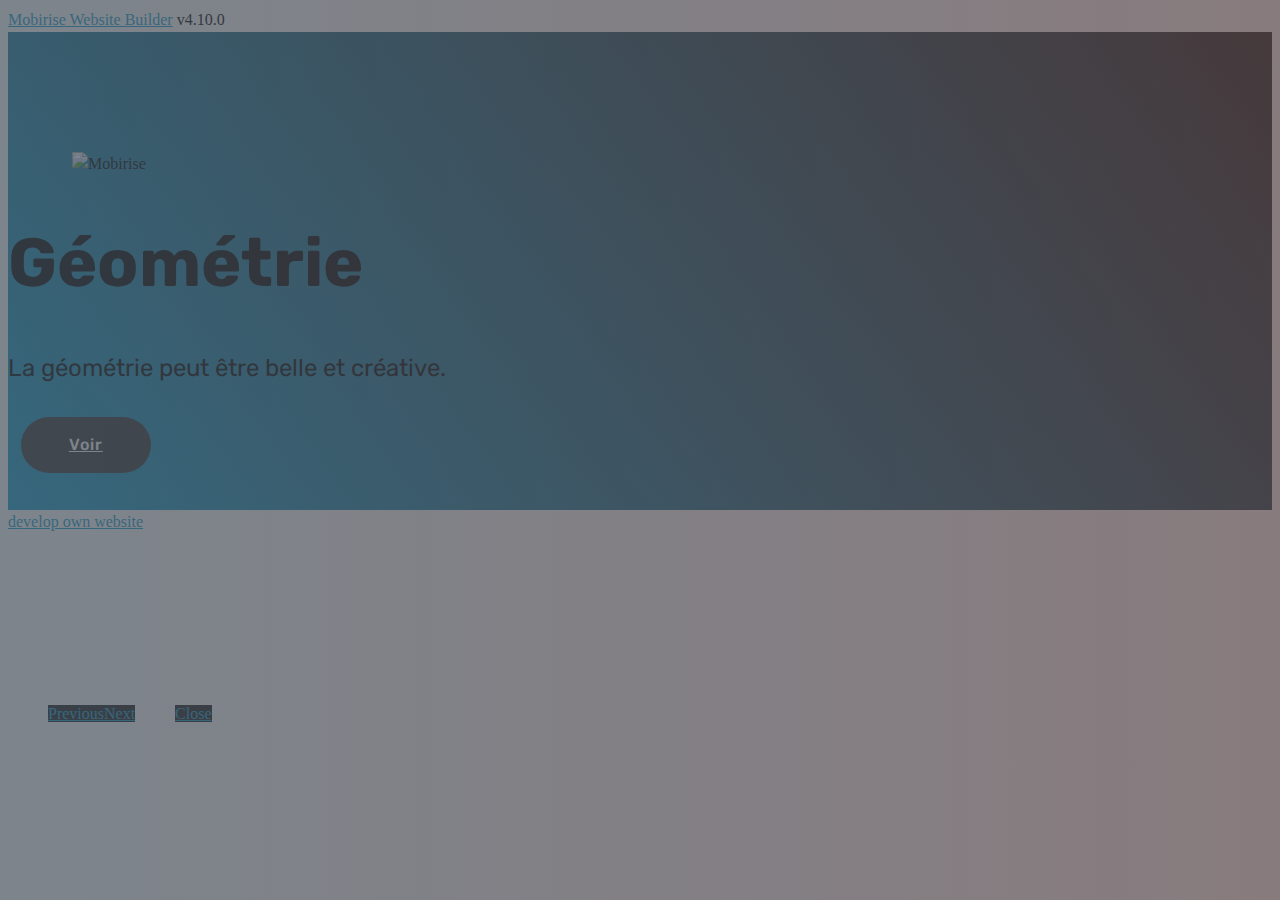
==== commit 16197066: "create github pages" ====
--- a/index.html
+++ b/index.html
@@ -50,7 +50,7 @@
 
 </section>
 
-<section class="engine"><a href="https://mobirise.info/w">html5 templates</a></section><section class="mbr-gallery mbr-slider-carousel cid-rqzpg0lAeM" id="gallery3-k">
+<section class="engine"><a href="https://mobirise.info/k">develop own website</a></section><section class="mbr-gallery mbr-slider-carousel cid-rqzpg0lAeM" id="gallery3-k">
 
     
 
--- a/assets/mobirise/css/mbr-additional.css
+++ b/assets/mobirise/css/mbr-additional.css
@@ -1502,3 +1502,1016 @@
   transition: 0.2s background ease-in-out;
   background: linear-gradient(to left, #554346, #45505b) !important;
 }
+.cid-rqQ078Wfls {
+  padding-top: 135px;
+  padding-bottom: 90px;
+  background-color: #ffffff;
+}
+.cid-rqQ078Wfls h2 {
+  text-align: left;
+}
+.cid-rqQ078Wfls h4 {
+  text-align: left;
+  font-weight: 500;
+}
+.cid-rqQ078Wfls p {
+  color: #767676;
+  text-align: left;
+}
+.cid-rqQ078Wfls .aside-content {
+  flex-basis: 100%;
+  -webkit-flex-basis: 100%;
+}
+.cid-rqQ078Wfls .block-content {
+  display: -webkit-flex;
+  flex-direction: column;
+  -webkit-flex-direction: column;
+  word-break: break-word;
+}
+.cid-rqQ078Wfls .media {
+  margin: initial;
+  align-items: center;
+  -webkit-align-items: center;
+}
+.cid-rqQ078Wfls .mbr-figure {
+  align-self: flex-start;
+  -webkit-align-self: flex-start;
+  -webkit-flex-shrink: 0;
+  flex-shrink: 0;
+}
+.cid-rqQ078Wfls .card-img {
+  padding-right: 2rem;
+  width: auto;
+}
+.cid-rqQ078Wfls .card-img span {
+  font-size: 72px;
+  color: #707070;
+}
+@media (min-width: 992px) {
+  .cid-rqQ078Wfls .mbr-figure {
+    padding-right: 4rem;
+  }
+}
+@media (max-width: 991px) {
+  .cid-rqQ078Wfls .mbr-figure {
+    padding-right: 0;
+    padding-bottom: 1rem;
+    margin-bottom: 2rem;
+  }
+}
+@media (max-width: 300px) {
+  .cid-rqQ078Wfls .card-img span {
+    font-size: 40px !important;
+  }
+}
+.cid-rqQ078Wfls H2 {
+  color: #ff3366;
+}
+.cid-rqQ078Wfls P {
+  color: #149dcc;
+}
+.cid-qTkzRZLJNu .navbar {
+  padding: .5rem 0;
+  background: #333333;
+  transition: none;
+  min-height: 77px;
+}
+.cid-qTkzRZLJNu .navbar-dropdown.bg-color.transparent.opened {
+  background: #333333;
+}
+.cid-qTkzRZLJNu a {
+  font-style: normal;
+}
+.cid-qTkzRZLJNu .nav-item span {
+  padding-right: 0.4em;
+  line-height: 0.5em;
+  vertical-align: text-bottom;
+  position: relative;
+  text-decoration: none;
+}
+.cid-qTkzRZLJNu .nav-item a {
+  display: flex;
+  align-items: center;
+  justify-content: center;
+  padding: 0.7rem 0 !important;
+  margin: 0rem .65rem !important;
+}
+.cid-qTkzRZLJNu .nav-item:focus,
+.cid-qTkzRZLJNu .nav-link:focus {
+  outline: none;
+}
+.cid-qTkzRZLJNu .btn {
+  padding: 0.4rem 1.5rem;
+  display: inline-flex;
+  align-items: center;
+}
+.cid-qTkzRZLJNu .btn .mbr-iconfont {
+  font-size: 1.6rem;
+}
+.cid-qTkzRZLJNu .menu-logo {
+  margin-right: auto;
+}
+.cid-qTkzRZLJNu .menu-logo .navbar-brand {
+  display: flex;
+  margin-left: 5rem;
+  padding: 0;
+  transition: padding .2s;
+  min-height: 3.8rem;
+  align-items: center;
+}
+.cid-qTkzRZLJNu .menu-logo .navbar-brand .navbar-caption-wrap {
+  display: -webkit-flex;
+  -webkit-align-items: center;
+  align-items: center;
+  word-break: break-word;
+  min-width: 7rem;
+  margin: .3rem 0;
+}
+.cid-qTkzRZLJNu .menu-logo .navbar-brand .navbar-caption-wrap .navbar-caption {
+  line-height: 1.2rem !important;
+  padding-right: 2rem;
+}
+.cid-qTkzRZLJNu .menu-logo .navbar-brand .navbar-logo {
+  font-size: 4rem;
+  transition: font-size 0.25s;
+}
+.cid-qTkzRZLJNu .menu-logo .navbar-brand .navbar-logo img {
+  display: flex;
+}
+.cid-qTkzRZLJNu .menu-logo .navbar-brand .navbar-logo .mbr-iconfont {
+  transition: font-size 0.25s;
+}
+.cid-qTkzRZLJNu .navbar-toggleable-sm .navbar-collapse {
+  justify-content: flex-end;
+  -webkit-justify-content: flex-end;
+  padding-right: 5rem;
+  width: auto;
+}
+.cid-qTkzRZLJNu .navbar-toggleable-sm .navbar-collapse .navbar-nav {
+  flex-wrap: wrap;
+  -webkit-flex-wrap: wrap;
+  padding-left: 0;
+}
+.cid-qTkzRZLJNu .navbar-toggleable-sm .navbar-collapse .navbar-nav .nav-item {
+  -webkit-align-self: center;
+  align-self: center;
+}
+.cid-qTkzRZLJNu .navbar-toggleable-sm .navbar-collapse .navbar-buttons {
+  padding-left: 0;
+  padding-bottom: 0;
+}
+.cid-qTkzRZLJNu .dropdown .dropdown-menu {
+  background: #333333;
+  display: none;
+  position: absolute;
+  min-width: 5rem;
+  padding-top: 1.4rem;
+  padding-bottom: 1.4rem;
+  text-align: left;
+}
+.cid-qTkzRZLJNu .dropdown .dropdown-menu .dropdown-item {
+  width: auto;
+  padding: 0.235em 1.5385em 0.235em 1.5385em !important;
+}
+.cid-qTkzRZLJNu .dropdown .dropdown-menu .dropdown-item::after {
+  right: 0.5rem;
+}
+.cid-qTkzRZLJNu .dropdown .dropdown-menu .dropdown-submenu {
+  margin: 0;
+}
+.cid-qTkzRZLJNu .dropdown.open > .dropdown-menu {
+  display: block;
+}
+.cid-qTkzRZLJNu .navbar-toggleable-sm.opened:after {
+  position: absolute;
+  width: 100vw;
+  height: 100vh;
+  content: '';
+  background-color: rgba(0, 0, 0, 0.1);
+  left: 0;
+  bottom: 0;
+  transform: translateY(100%);
+  -webkit-transform: translateY(100%);
+  z-index: 1000;
+}
+.cid-qTkzRZLJNu .navbar.navbar-short {
+  min-height: 60px;
+  transition: all .2s;
+}
+.cid-qTkzRZLJNu .navbar.navbar-short .navbar-toggler-right {
+  top: 20px;
+}
+.cid-qTkzRZLJNu .navbar.navbar-short .navbar-logo a {
+  font-size: 2.5rem !important;
+  line-height: 2.5rem;
+  transition: font-size 0.25s;
+}
+.cid-qTkzRZLJNu .navbar.navbar-short .navbar-logo a .mbr-iconfont {
+  font-size: 2.5rem !important;
+}
+.cid-qTkzRZLJNu .navbar.navbar-short .navbar-logo a img {
+  height: 3rem !important;
+}
+.cid-qTkzRZLJNu .navbar.navbar-short .navbar-brand {
+  min-height: 3rem;
+}
+.cid-qTkzRZLJNu button.navbar-toggler {
+  width: 31px;
+  height: 18px;
+  cursor: pointer;
+  transition: all .2s;
+  top: 1.5rem;
+  right: 1rem;
+}
+.cid-qTkzRZLJNu button.navbar-toggler:focus {
+  outline: none;
+}
+.cid-qTkzRZLJNu button.navbar-toggler .hamburger span {
+  position: absolute;
+  right: 0;
+  width: 30px;
+  height: 2px;
+  border-right: 5px;
+  background-color: #ffffff;
+}
+.cid-qTkzRZLJNu button.navbar-toggler .hamburger span:nth-child(1) {
+  top: 0;
+  transition: all .2s;
+}
+.cid-qTkzRZLJNu button.navbar-toggler .hamburger span:nth-child(2) {
+  top: 8px;
+  transition: all .15s;
+}
+.cid-qTkzRZLJNu button.navbar-toggler .hamburger span:nth-child(3) {
+  top: 8px;
+  transition: all .15s;
+}
+.cid-qTkzRZLJNu button.navbar-toggler .hamburger span:nth-child(4) {
+  top: 16px;
+  transition: all .2s;
+}
+.cid-qTkzRZLJNu nav.opened .hamburger span:nth-child(1) {
+  top: 8px;
+  width: 0;
+  opacity: 0;
+  right: 50%;
+  transition: all .2s;
+}
+.cid-qTkzRZLJNu nav.opened .hamburger span:nth-child(2) {
+  -webkit-transform: rotate(45deg);
+  transform: rotate(45deg);
+  transition: all .25s;
+}
+.cid-qTkzRZLJNu nav.opened .hamburger span:nth-child(3) {
+  -webkit-transform: rotate(-45deg);
+  transform: rotate(-45deg);
+  transition: all .25s;
+}
+.cid-qTkzRZLJNu nav.opened .hamburger span:nth-child(4) {
+  top: 8px;
+  width: 0;
+  opacity: 0;
+  right: 50%;
+  transition: all .2s;
+}
+.cid-qTkzRZLJNu .collapsed.navbar-expand {
+  flex-direction: column;
+}
+.cid-qTkzRZLJNu .collapsed .btn {
+  display: flex;
+}
+.cid-qTkzRZLJNu .collapsed .navbar-collapse {
+  display: none !important;
+  padding-right: 0 !important;
+}
+.cid-qTkzRZLJNu .collapsed .navbar-collapse.collapsing,
+.cid-qTkzRZLJNu .collapsed .navbar-collapse.show {
+  display: block !important;
+}
+.cid-qTkzRZLJNu .collapsed .navbar-collapse.collapsing .navbar-nav,
+.cid-qTkzRZLJNu .collapsed .navbar-collapse.show .navbar-nav {
+  display: block;
+  text-align: center;
+}
+.cid-qTkzRZLJNu .collapsed .navbar-collapse.collapsing .navbar-nav .nav-item,
+.cid-qTkzRZLJNu .collapsed .navbar-collapse.show .navbar-nav .nav-item {
+  clear: both;
+}
+.cid-qTkzRZLJNu .collapsed .navbar-collapse.collapsing .navbar-buttons,
+.cid-qTkzRZLJNu .collapsed .navbar-collapse.show .navbar-buttons {
+  text-align: center;
+}
+.cid-qTkzRZLJNu .collapsed .navbar-collapse.collapsing .navbar-buttons:last-child,
+.cid-qTkzRZLJNu .collapsed .navbar-collapse.show .navbar-buttons:last-child {
+  margin-bottom: 1rem;
+}
+.cid-qTkzRZLJNu .collapsed button.navbar-toggler {
+  display: block;
+}
+.cid-qTkzRZLJNu .collapsed .navbar-brand {
+  margin-left: 1rem !important;
+}
+.cid-qTkzRZLJNu .collapsed .navbar-toggleable-sm {
+  flex-direction: column;
+  -webkit-flex-direction: column;
+}
+.cid-qTkzRZLJNu .collapsed .dropdown .dropdown-menu {
+  width: 100%;
+  text-align: center;
+  position: relative;
+  opacity: 0;
+  display: block;
+  height: 0;
+  visibility: hidden;
+  padding: 0;
+  transition-duration: .5s;
+  transition-property: opacity,padding,height;
+}
+.cid-qTkzRZLJNu .collapsed .dropdown.open > .dropdown-menu {
+  position: relative;
+  opacity: 1;
+  height: auto;
+  padding: 1.4rem 0;
+  visibility: visible;
+}
+.cid-qTkzRZLJNu .collapsed .dropdown .dropdown-submenu {
+  left: 0;
+  text-align: center;
+  width: 100%;
+}
+.cid-qTkzRZLJNu .collapsed .dropdown .dropdown-toggle[data-toggle="dropdown-submenu"]::after {
+  margin-top: 0;
+  position: inherit;
+  right: 0;
+  top: 50%;
+  display: inline-block;
+  width: 0;
+  height: 0;
+  margin-left: .3em;
+  vertical-align: middle;
+  content: "";
+  border-top: .30em solid;
+  border-right: .30em solid transparent;
+  border-left: .30em solid transparent;
+}
+@media (max-width: 991px) {
+  .cid-qTkzRZLJNu .navbar-expand {
+    flex-direction: column;
+  }
+  .cid-qTkzRZLJNu img {
+    height: 3.8rem !important;
+  }
+  .cid-qTkzRZLJNu .btn {
+    display: flex;
+  }
+  .cid-qTkzRZLJNu button.navbar-toggler {
+    display: block;
+  }
+  .cid-qTkzRZLJNu .navbar-brand {
+    margin-left: 1rem !important;
+  }
+  .cid-qTkzRZLJNu .navbar-toggleable-sm {
+    flex-direction: column;
+    -webkit-flex-direction: column;
+  }
+  .cid-qTkzRZLJNu .navbar-collapse {
+    display: none !important;
+    padding-right: 0 !important;
+  }
+  .cid-qTkzRZLJNu .navbar-collapse.collapsing,
+  .cid-qTkzRZLJNu .navbar-collapse.show {
+    display: block !important;
+  }
+  .cid-qTkzRZLJNu .navbar-collapse.collapsing .navbar-nav,
+  .cid-qTkzRZLJNu .navbar-collapse.show .navbar-nav {
+    display: block;
+    text-align: center;
+  }
+  .cid-qTkzRZLJNu .navbar-collapse.collapsing .navbar-nav .nav-item,
+  .cid-qTkzRZLJNu .navbar-collapse.show .navbar-nav .nav-item {
+    clear: both;
+  }
+  .cid-qTkzRZLJNu .navbar-collapse.collapsing .navbar-buttons,
+  .cid-qTkzRZLJNu .navbar-collapse.show .navbar-buttons {
+    text-align: center;
+  }
+  .cid-qTkzRZLJNu .navbar-collapse.collapsing .navbar-buttons:last-child,
+  .cid-qTkzRZLJNu .navbar-collapse.show .navbar-buttons:last-child {
+    margin-bottom: 1rem;
+  }
+  .cid-qTkzRZLJNu .dropdown .dropdown-menu {
+    width: 100%;
+    text-align: center;
+    position: relative;
+    opacity: 0;
+    display: block;
+    height: 0;
+    visibility: hidden;
+    padding: 0;
+    transition-duration: .5s;
+    transition-property: opacity,padding,height;
+  }
+  .cid-qTkzRZLJNu .dropdown.open > .dropdown-menu {
+    position: relative;
+    opacity: 1;
+    height: auto;
+    padding: 1.4rem 0;
+    visibility: visible;
+  }
+  .cid-qTkzRZLJNu .dropdown .dropdown-submenu {
+    left: 0;
+    text-align: center;
+    width: 100%;
+  }
+  .cid-qTkzRZLJNu .dropdown .dropdown-toggle[data-toggle="dropdown-submenu"]::after {
+    margin-top: 0;
+    position: inherit;
+    right: 0;
+    top: 50%;
+    display: inline-block;
+    width: 0;
+    height: 0;
+    margin-left: .3em;
+    vertical-align: middle;
+    content: "";
+    border-top: .30em solid;
+    border-right: .30em solid transparent;
+    border-left: .30em solid transparent;
+  }
+}
+@media (min-width: 767px) {
+  .cid-qTkzRZLJNu .menu-logo {
+    flex-shrink: 0;
+  }
+}
+.cid-qTkzRZLJNu .navbar-collapse {
+  flex-basis: auto;
+}
+.cid-qTkzRZLJNu .nav-link:hover,
+.cid-qTkzRZLJNu .dropdown-item:hover {
+  color: #c1c1c1 !important;
+}
+.cid-rqPVr5LVXp {
+  padding-top: 135px;
+  padding-bottom: 90px;
+  background-color: #ffffff;
+}
+.cid-rqPVr5LVXp h2 {
+  text-align: left;
+}
+.cid-rqPVr5LVXp h4 {
+  text-align: left;
+  font-weight: 500;
+}
+.cid-rqPVr5LVXp p {
+  color: #767676;
+  text-align: left;
+}
+.cid-rqPVr5LVXp .aside-content {
+  flex-basis: 100%;
+  -webkit-flex-basis: 100%;
+}
+.cid-rqPVr5LVXp .block-content {
+  display: -webkit-flex;
+  flex-direction: column;
+  -webkit-flex-direction: column;
+  word-break: break-word;
+}
+.cid-rqPVr5LVXp .media {
+  margin: initial;
+  align-items: center;
+  -webkit-align-items: center;
+}
+.cid-rqPVr5LVXp .mbr-figure {
+  align-self: flex-start;
+  -webkit-align-self: flex-start;
+  -webkit-flex-shrink: 0;
+  flex-shrink: 0;
+}
+.cid-rqPVr5LVXp .card-img {
+  padding-right: 2rem;
+  width: auto;
+}
+.cid-rqPVr5LVXp .card-img span {
+  font-size: 72px;
+  color: #707070;
+}
+@media (min-width: 992px) {
+  .cid-rqPVr5LVXp .mbr-figure {
+    padding-right: 4rem;
+  }
+}
+@media (max-width: 991px) {
+  .cid-rqPVr5LVXp .mbr-figure {
+    padding-right: 0;
+    padding-bottom: 1rem;
+    margin-bottom: 2rem;
+  }
+}
+@media (max-width: 300px) {
+  .cid-rqPVr5LVXp .card-img span {
+    font-size: 40px !important;
+  }
+}
+.cid-rqPVr5LVXp H2 {
+  color: #ff3366;
+}
+.cid-rqPVr5LVXp P {
+  color: #232323;
+}
+.cid-rqQTtvQjDJ {
+  padding-top: 135px;
+  padding-bottom: 90px;
+  background-color: #ffffff;
+}
+.cid-rqQTtvQjDJ h2 {
+  text-align: left;
+}
+.cid-rqQTtvQjDJ h4 {
+  text-align: left;
+  font-weight: 500;
+}
+.cid-rqQTtvQjDJ p {
+  color: #767676;
+  text-align: left;
+}
+.cid-rqQTtvQjDJ .aside-content {
+  flex-basis: 100%;
+  -webkit-flex-basis: 100%;
+}
+.cid-rqQTtvQjDJ .block-content {
+  display: -webkit-flex;
+  flex-direction: column;
+  -webkit-flex-direction: column;
+  word-break: break-word;
+}
+.cid-rqQTtvQjDJ .media {
+  margin: initial;
+  align-items: center;
+  -webkit-align-items: center;
+}
+.cid-rqQTtvQjDJ .mbr-figure {
+  align-self: flex-start;
+  -webkit-align-self: flex-start;
+  -webkit-flex-shrink: 0;
+  flex-shrink: 0;
+}
+.cid-rqQTtvQjDJ .card-img {
+  padding-right: 2rem;
+  width: auto;
+}
+.cid-rqQTtvQjDJ .card-img span {
+  font-size: 72px;
+  color: #707070;
+}
+@media (min-width: 992px) {
+  .cid-rqQTtvQjDJ .mbr-figure {
+    padding-right: 4rem;
+  }
+}
+@media (max-width: 991px) {
+  .cid-rqQTtvQjDJ .mbr-figure {
+    padding-right: 0;
+    padding-bottom: 1rem;
+    margin-bottom: 2rem;
+  }
+}
+@media (max-width: 300px) {
+  .cid-rqQTtvQjDJ .card-img span {
+    font-size: 40px !important;
+  }
+}
+.cid-rqQTtvQjDJ H2 {
+  color: #ff3366;
+}
+.cid-rqQTtvQjDJ P {
+  color: #232323;
+}
+.cid-rqQVdcGuPu {
+  padding-top: 135px;
+  padding-bottom: 90px;
+  background-color: #ffffff;
+}
+.cid-rqQVdcGuPu h2 {
+  text-align: left;
+}
+.cid-rqQVdcGuPu h4 {
+  text-align: left;
+  font-weight: 500;
+}
+.cid-rqQVdcGuPu p {
+  color: #767676;
+  text-align: left;
+}
+.cid-rqQVdcGuPu .aside-content {
+  flex-basis: 100%;
+  -webkit-flex-basis: 100%;
+}
+.cid-rqQVdcGuPu .block-content {
+  display: -webkit-flex;
+  flex-direction: column;
+  -webkit-flex-direction: column;
+  word-break: break-word;
+}
+.cid-rqQVdcGuPu .media {
+  margin: initial;
+  align-items: center;
+  -webkit-align-items: center;
+}
+.cid-rqQVdcGuPu .mbr-figure {
+  align-self: flex-start;
+  -webkit-align-self: flex-start;
+  -webkit-flex-shrink: 0;
+  flex-shrink: 0;
+}
+.cid-rqQVdcGuPu .card-img {
+  padding-right: 2rem;
+  width: auto;
+}
+.cid-rqQVdcGuPu .card-img span {
+  font-size: 72px;
+  color: #707070;
+}
+@media (min-width: 992px) {
+  .cid-rqQVdcGuPu .mbr-figure {
+    padding-right: 4rem;
+  }
+}
+@media (max-width: 991px) {
+  .cid-rqQVdcGuPu .mbr-figure {
+    padding-right: 0;
+    padding-bottom: 1rem;
+    margin-bottom: 2rem;
+  }
+}
+@media (max-width: 300px) {
+  .cid-rqQVdcGuPu .card-img span {
+    font-size: 40px !important;
+  }
+}
+.cid-rqQVdcGuPu H2 {
+  color: #ff3366;
+}
+.cid-rqQVdcGuPu P {
+  color: #232323;
+}
+.cid-rqQZAZU3AV {
+  padding-top: 135px;
+  padding-bottom: 90px;
+  background-color: #ffffff;
+}
+.cid-rqQZAZU3AV h2 {
+  text-align: left;
+}
+.cid-rqQZAZU3AV h4 {
+  text-align: left;
+  font-weight: 500;
+}
+.cid-rqQZAZU3AV p {
+  color: #767676;
+  text-align: left;
+}
+.cid-rqQZAZU3AV .aside-content {
+  flex-basis: 100%;
+  -webkit-flex-basis: 100%;
+}
+.cid-rqQZAZU3AV .block-content {
+  display: -webkit-flex;
+  flex-direction: column;
+  -webkit-flex-direction: column;
+  word-break: break-word;
+}
+.cid-rqQZAZU3AV .media {
+  margin: initial;
+  align-items: center;
+  -webkit-align-items: center;
+}
+.cid-rqQZAZU3AV .mbr-figure {
+  align-self: flex-start;
+  -webkit-align-self: flex-start;
+  -webkit-flex-shrink: 0;
+  flex-shrink: 0;
+}
+.cid-rqQZAZU3AV .card-img {
+  padding-right: 2rem;
+  width: auto;
+}
+.cid-rqQZAZU3AV .card-img span {
+  font-size: 72px;
+  color: #707070;
+}
+@media (min-width: 992px) {
+  .cid-rqQZAZU3AV .mbr-figure {
+    padding-right: 4rem;
+  }
+}
+@media (max-width: 991px) {
+  .cid-rqQZAZU3AV .mbr-figure {
+    padding-right: 0;
+    padding-bottom: 1rem;
+    margin-bottom: 2rem;
+  }
+}
+@media (max-width: 300px) {
+  .cid-rqQZAZU3AV .card-img span {
+    font-size: 40px !important;
+  }
+}
+.cid-rqQZAZU3AV H2 {
+  color: #ff3366;
+}
+.cid-rqQZAZU3AV P {
+  color: #232323;
+}
+.cid-rqQZBhftY8 {
+  padding-top: 135px;
+  padding-bottom: 90px;
+  background-color: #ffffff;
+}
+.cid-rqQZBhftY8 h2 {
+  text-align: left;
+}
+.cid-rqQZBhftY8 h4 {
+  text-align: left;
+  font-weight: 500;
+}
+.cid-rqQZBhftY8 p {
+  color: #767676;
+  text-align: left;
+}
+.cid-rqQZBhftY8 .aside-content {
+  flex-basis: 100%;
+  -webkit-flex-basis: 100%;
+}
+.cid-rqQZBhftY8 .block-content {
+  display: -webkit-flex;
+  flex-direction: column;
+  -webkit-flex-direction: column;
+  word-break: break-word;
+}
+.cid-rqQZBhftY8 .media {
+  margin: initial;
+  align-items: center;
+  -webkit-align-items: center;
+}
+.cid-rqQZBhftY8 .mbr-figure {
+  align-self: flex-start;
+  -webkit-align-self: flex-start;
+  -webkit-flex-shrink: 0;
+  flex-shrink: 0;
+}
+.cid-rqQZBhftY8 .card-img {
+  padding-right: 2rem;
+  width: auto;
+}
+.cid-rqQZBhftY8 .card-img span {
+  font-size: 72px;
+  color: #707070;
+}
+@media (min-width: 992px) {
+  .cid-rqQZBhftY8 .mbr-figure {
+    padding-right: 4rem;
+  }
+}
+@media (max-width: 991px) {
+  .cid-rqQZBhftY8 .mbr-figure {
+    padding-right: 0;
+    padding-bottom: 1rem;
+    margin-bottom: 2rem;
+  }
+}
+@media (max-width: 300px) {
+  .cid-rqQZBhftY8 .card-img span {
+    font-size: 40px !important;
+  }
+}
+.cid-rqQZBhftY8 H2 {
+  color: #ff3366;
+}
+.cid-rqQZBhftY8 P {
+  color: #232323;
+}
+.cid-rqItlRhbVB {
+  padding-top: 90px;
+  padding-bottom: 90px;
+  background-color: #efefef;
+}
+.cid-rqItlRhbVB .card-box {
+  padding: 0 2rem;
+}
+.cid-rqItlRhbVB .mbr-section-btn {
+  padding-top: 1rem;
+}
+.cid-rqItlRhbVB .mbr-section-btn a {
+  margin-top: 1rem;
+  margin-bottom: 0;
+}
+.cid-rqItlRhbVB h4 {
+  font-weight: 500;
+  margin-bottom: 0;
+  text-align: left;
+  padding-top: 2rem;
+}
+.cid-rqItlRhbVB p {
+  margin-bottom: 0;
+  text-align: left;
+  padding-top: 1.5rem;
+}
+.cid-rqItlRhbVB .mbr-text {
+  color: #767676;
+}
+.cid-rqItlRhbVB .card-wrapper {
+  height: 100%;
+  padding-bottom: 2rem;
+  background: #ffffff;
+  box-shadow: 0px 0px 0px 0px rgba(0, 0, 0, 0);
+  transition: box-shadow 0.3s;
+}
+.cid-rqItlRhbVB .card-wrapper:hover {
+  box-shadow: 0px 0px 30px 0px rgba(0, 0, 0, 0.05);
+  transition: box-shadow 0.3s;
+}
+.cid-rqzpiHkd0T {
+  padding-top: 90px;
+  padding-bottom: 90px;
+  background-color: #efefef;
+}
+.cid-rqzpiHkd0T .card-box {
+  padding: 0 2rem;
+}
+.cid-rqzpiHkd0T .mbr-section-btn {
+  padding-top: 1rem;
+}
+.cid-rqzpiHkd0T .mbr-section-btn a {
+  margin-top: 1rem;
+  margin-bottom: 0;
+}
+.cid-rqzpiHkd0T h4 {
+  font-weight: 500;
+  margin-bottom: 0;
+  text-align: left;
+  padding-top: 2rem;
+}
+.cid-rqzpiHkd0T p {
+  margin-bottom: 0;
+  text-align: left;
+  padding-top: 1.5rem;
+}
+.cid-rqzpiHkd0T .mbr-text {
+  color: #767676;
+}
+.cid-rqzpiHkd0T .card-wrapper {
+  height: 100%;
+  padding-bottom: 2rem;
+  background: #ffffff;
+  box-shadow: 0px 0px 0px 0px rgba(0, 0, 0, 0);
+  transition: box-shadow 0.3s;
+}
+.cid-rqzpiHkd0T .card-wrapper:hover {
+  box-shadow: 0px 0px 30px 0px rgba(0, 0, 0, 0.05);
+  transition: box-shadow 0.3s;
+}
+.cid-rqQ3ErgM9f {
+  padding-top: 90px;
+  padding-bottom: 90px;
+  background-color: #ffffff;
+}
+.cid-rqQ3ErgM9f .title {
+  padding-bottom: 2.5rem;
+}
+.cid-rqQ3ErgM9f h4 {
+  width: 85%;
+  font-weight: 500;
+  margin-bottom: 0;
+}
+.cid-rqQ3ErgM9f .bottom-line p {
+  color: #767676;
+}
+.cid-rqQ3ErgM9f .card-wrapper {
+  background-color: #ffffff;
+  background-color: transparent;
+  position: relative;
+  justify-content: unset;
+}
+.cid-rqQ3ErgM9f .card-wrapper .card-box {
+  width: 100%;
+}
+.cid-rqQ3ErgM9f .card-wrapper .card-box .wrapper {
+  height: 100%;
+  display: flex;
+  flex-direction: column;
+  justify-content: center;
+  align-items: flex-start;
+}
+.cid-rqQ3ErgM9f .card-wrapper .card-box .wrapper .top-line {
+  width: 100%;
+  display: flex;
+  justify-content: space-between;
+  align-items: center;
+}
+.cid-rqQ3ErgM9f .card-wrapper .card-box .wrapper .bottom-line {
+  width: 85%;
+}
+@media (max-width: 767px) {
+  .cid-rqQ3ErgM9f .card-wrapper .card-box .wrapper .bottom-line {
+    width: 100%;
+  }
+  .cid-rqQ3ErgM9f .card-wrapper .card-box .wrapper .bottom-line p {
+    text-align: center;
+    margin: 1rem 0 0 0;
+  }
+}
+@media (max-width: 767px) {
+  .cid-rqQ3ErgM9f .card.pb-5 {
+    padding-bottom: 2rem !important;
+  }
+  .cid-rqQ3ErgM9f .wrapper {
+    padding-top: 1rem;
+  }
+}
+.cid-rqQ3ErgM9f .cost {
+  color: #149dcc;
+}
+.cid-rqItlRhbVB {
+  padding-top: 90px;
+  padding-bottom: 90px;
+  background-color: #efefef;
+}
+.cid-rqItlRhbVB .card-box {
+  padding: 0 2rem;
+}
+.cid-rqItlRhbVB .mbr-section-btn {
+  padding-top: 1rem;
+}
+.cid-rqItlRhbVB .mbr-section-btn a {
+  margin-top: 1rem;
+  margin-bottom: 0;
+}
+.cid-rqItlRhbVB h4 {
+  font-weight: 500;
+  margin-bottom: 0;
+  text-align: left;
+  padding-top: 2rem;
+}
+.cid-rqItlRhbVB p {
+  margin-bottom: 0;
+  text-align: left;
+  padding-top: 1.5rem;
+}
+.cid-rqItlRhbVB .mbr-text {
+  color: #767676;
+}
+.cid-rqItlRhbVB .card-wrapper {
+  height: 100%;
+  padding-bottom: 2rem;
+  background: #ffffff;
+  box-shadow: 0px 0px 0px 0px rgba(0, 0, 0, 0);
+  transition: box-shadow 0.3s;
+}
+.cid-rqItlRhbVB .card-wrapper:hover {
+  box-shadow: 0px 0px 30px 0px rgba(0, 0, 0, 0.05);
+  transition: box-shadow 0.3s;
+}
+.cid-rqKq38Gzla {
+  padding-top: 90px;
+  padding-bottom: 90px;
+  background-color: #efefef;
+}
+.cid-rqKq38Gzla .card-box {
+  padding: 0 2rem;
+}
+.cid-rqKq38Gzla .mbr-section-btn {
+  padding-top: 1rem;
+}
+.cid-rqKq38Gzla .mbr-section-btn a {
+  margin-top: 1rem;
+  margin-bottom: 0;
+}
+.cid-rqKq38Gzla h4 {
+  font-weight: 500;
+  margin-bottom: 0;
+  text-align: left;
+  padding-top: 2rem;
+}
+.cid-rqKq38Gzla p {
+  margin-bottom: 0;
+  text-align: left;
+  padding-top: 1.5rem;
+}
+.cid-rqKq38Gzla .mbr-text {
+  color: #767676;
+}
+.cid-rqKq38Gzla .card-wrapper {
+  height: 100%;
+  padding-bottom: 2rem;
+  background: #ffffff;
+  box-shadow: 0px 0px 0px 0px rgba(0, 0, 0, 0);
+  transition: box-shadow 0.3s;
+}
+.cid-rqKq38Gzla .card-wrapper:hover {
+  box-shadow: 0px 0px 30px 0px rgba(0, 0, 0, 0.05);
+  transition: box-shadow 0.3s;
+}
+.cid-rqKq38Gzla .card-title {
+  color: #232323;
+}
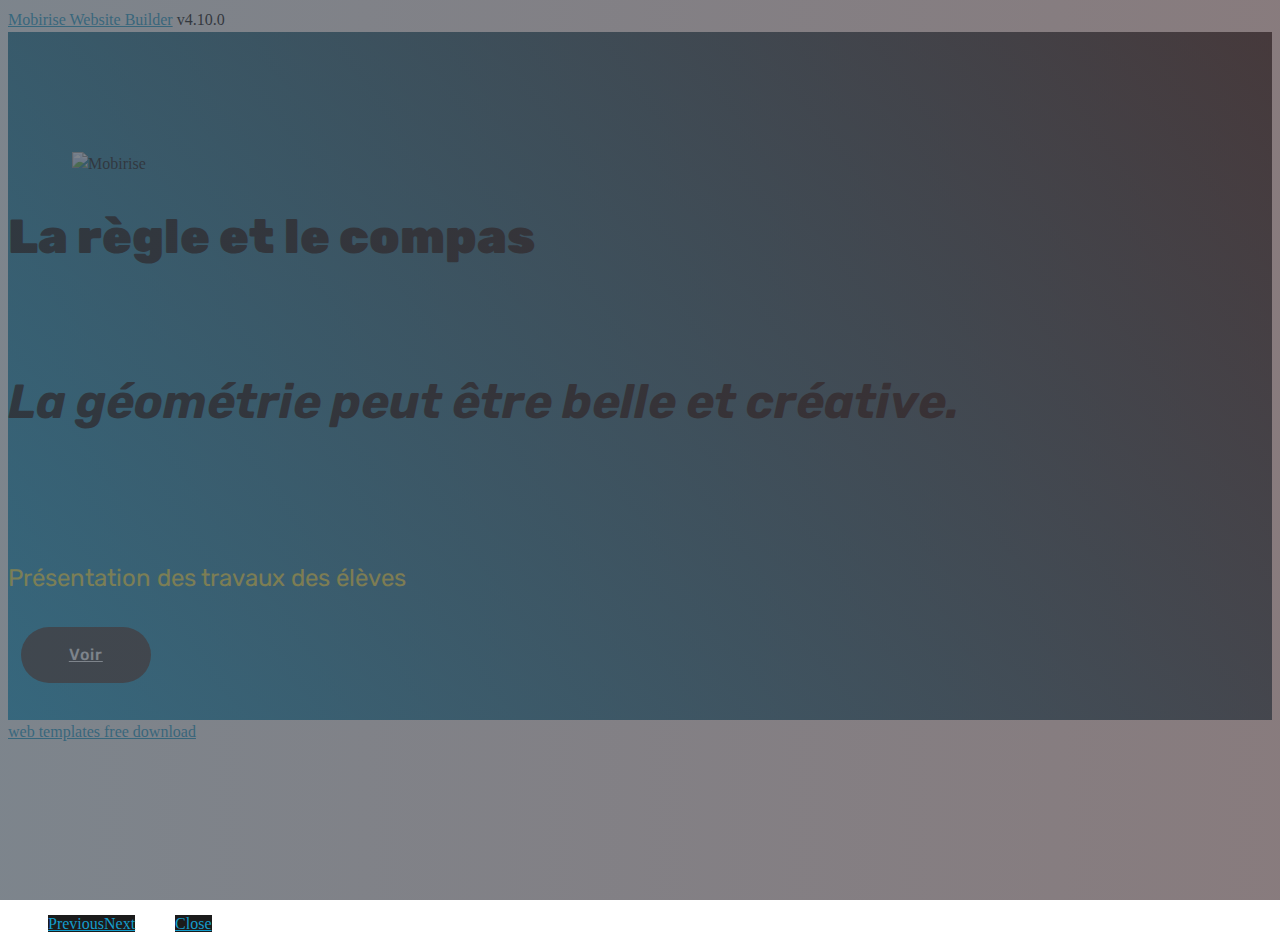
==== commit 5fa564cf: "create github pages" ====
--- a/index.html
+++ b/index.html
@@ -36,12 +36,10 @@
             </div>
 
             <div class="media-content">
-                <h1 class="mbr-section-title mbr-white pb-3 mbr-fonts-style display-1">
-                    Géométrie</h1>
-                
+                <h1 class="mbr-section-title mbr-white pb-3 mbr-fonts-style display-2"><strong>La règle et le compas<br></strong><br></h1>
+                <h3 class="mbr-section-subtitle align-left mbr-white mbr-light pb-3 mbr-fonts-style display-2"><em>La géométrie peut être belle et créative.</em></h3>
                 <div class="mbr-section-text mbr-white pb-3 ">
-                    <p class="mbr-text mbr-fonts-style display-5">
-                        La géométrie peut être belle et créative.</p>
+                    <p class="mbr-text mbr-fonts-style display-5"><br><br>Présentation des travaux des élèves<br></p>
                 </div>
                 <div class="mbr-section-btn"><a class="btn btn-md btn-black display-4" href="page10.html#features3-l" target="_blank">Voir</a></div>
             </div>
@@ -50,7 +48,7 @@
 
 </section>
 
-<section class="engine"><a href="https://mobirise.info/k">develop own website</a></section><section class="mbr-gallery mbr-slider-carousel cid-rqzpg0lAeM" id="gallery3-k">
+<section class="engine"><a href="https://mobirise.info/p">web templates free download</a></section><section class="mbr-gallery mbr-slider-carousel cid-rqzpg0lAeM" id="gallery3-k">
 
     
 
--- a/assets/mobirise/css/mbr-additional.css
+++ b/assets/mobirise/css/mbr-additional.css
@@ -1440,6 +1440,10 @@
     text-align: center;
   }
 }
+.cid-rqIaQ9bM1w .mbr-text,
+.cid-rqIaQ9bM1w .mbr-section-btn {
+  color: #f7ed4a;
+}
 .cid-rqzpg0lAeM {
   padding-top: 0px;
   padding-bottom: 0px;
@@ -1501,74 +1505,6 @@
   -webkit-transition: 0.2s background ease-in-out;
   transition: 0.2s background ease-in-out;
   background: linear-gradient(to left, #554346, #45505b) !important;
-}
-.cid-rqQ078Wfls {
-  padding-top: 135px;
-  padding-bottom: 90px;
-  background-color: #ffffff;
-}
-.cid-rqQ078Wfls h2 {
-  text-align: left;
-}
-.cid-rqQ078Wfls h4 {
-  text-align: left;
-  font-weight: 500;
-}
-.cid-rqQ078Wfls p {
-  color: #767676;
-  text-align: left;
-}
-.cid-rqQ078Wfls .aside-content {
-  flex-basis: 100%;
-  -webkit-flex-basis: 100%;
-}
-.cid-rqQ078Wfls .block-content {
-  display: -webkit-flex;
-  flex-direction: column;
-  -webkit-flex-direction: column;
-  word-break: break-word;
-}
-.cid-rqQ078Wfls .media {
-  margin: initial;
-  align-items: center;
-  -webkit-align-items: center;
-}
-.cid-rqQ078Wfls .mbr-figure {
-  align-self: flex-start;
-  -webkit-align-self: flex-start;
-  -webkit-flex-shrink: 0;
-  flex-shrink: 0;
-}
-.cid-rqQ078Wfls .card-img {
-  padding-right: 2rem;
-  width: auto;
-}
-.cid-rqQ078Wfls .card-img span {
-  font-size: 72px;
-  color: #707070;
-}
-@media (min-width: 992px) {
-  .cid-rqQ078Wfls .mbr-figure {
-    padding-right: 4rem;
-  }
-}
-@media (max-width: 991px) {
-  .cid-rqQ078Wfls .mbr-figure {
-    padding-right: 0;
-    padding-bottom: 1rem;
-    margin-bottom: 2rem;
-  }
-}
-@media (max-width: 300px) {
-  .cid-rqQ078Wfls .card-img span {
-    font-size: 40px !important;
-  }
-}
-.cid-rqQ078Wfls H2 {
-  color: #ff3366;
-}
-.cid-rqQ078Wfls P {
-  color: #149dcc;
 }
 .cid-qTkzRZLJNu .navbar {
   padding: .5rem 0;
@@ -1951,6 +1887,1337 @@
 .cid-qTkzRZLJNu .dropdown-item:hover {
   color: #c1c1c1 !important;
 }
+.cid-rpUE2pEv5l {
+  padding-top: 75px;
+  padding-bottom: 105px;
+  background-color: #efefef;
+}
+.cid-rpUE2pEv5l .mbr-slider .carousel-control {
+  background: #1b1b1b;
+}
+.cid-rpUE2pEv5l .mbr-slider .carousel-control-prev {
+  left: 0;
+  margin-left: 2.5rem;
+}
+.cid-rpUE2pEv5l .mbr-slider .carousel-control-next {
+  right: 0;
+  margin-right: 2.5rem;
+}
+.cid-rpUE2pEv5l .mbr-slider .modal-body .close {
+  background: #1b1b1b;
+}
+.cid-rpUE2pEv5l .mbr-gallery-item > div::before {
+  content: '';
+  position: absolute;
+  left: 0;
+  top: 0;
+  width: 100%;
+  height: 100%;
+  background: #ffffff;
+  opacity: 0;
+  -webkit-transition: 0.2s opacity ease-in-out;
+  transition: 0.2s opacity ease-in-out;
+}
+.cid-rpUE2pEv5l .mbr-gallery-item > div:hover .mbr-gallery-title::before {
+  background: transparent !important;
+}
+.cid-rpUE2pEv5l .mbr-gallery-item > div:hover:before {
+  opacity: 0 !important;
+}
+.cid-rpUE2pEv5l .mbr-gallery-title {
+  font-size: .9em;
+  position: absolute;
+  display: block;
+  width: 100%;
+  bottom: 0;
+  padding: 1rem;
+  color: #fff;
+  z-index: 2;
+}
+.cid-rpUE2pEv5l .mbr-gallery-title:before {
+  content: " ";
+  width: 100%;
+  height: 100%;
+  top: 0;
+  left: 0;
+  z-index: -1;
+  position: absolute;
+  background: #ffffff !important;
+  opacity: 0;
+  -webkit-transition: 0.2s background ease-in-out;
+  transition: 0.2s background ease-in-out;
+}
+.cid-rpUE2pEv5l .mbr-gallery-item > div > span {
+  color: #232323;
+}
+.cid-qTkzRZLJNu .navbar {
+  padding: .5rem 0;
+  background: #333333;
+  transition: none;
+  min-height: 77px;
+}
+.cid-qTkzRZLJNu .navbar-dropdown.bg-color.transparent.opened {
+  background: #333333;
+}
+.cid-qTkzRZLJNu a {
+  font-style: normal;
+}
+.cid-qTkzRZLJNu .nav-item span {
+  padding-right: 0.4em;
+  line-height: 0.5em;
+  vertical-align: text-bottom;
+  position: relative;
+  text-decoration: none;
+}
+.cid-qTkzRZLJNu .nav-item a {
+  display: flex;
+  align-items: center;
+  justify-content: center;
+  padding: 0.7rem 0 !important;
+  margin: 0rem .65rem !important;
+}
+.cid-qTkzRZLJNu .nav-item:focus,
+.cid-qTkzRZLJNu .nav-link:focus {
+  outline: none;
+}
+.cid-qTkzRZLJNu .btn {
+  padding: 0.4rem 1.5rem;
+  display: inline-flex;
+  align-items: center;
+}
+.cid-qTkzRZLJNu .btn .mbr-iconfont {
+  font-size: 1.6rem;
+}
+.cid-qTkzRZLJNu .menu-logo {
+  margin-right: auto;
+}
+.cid-qTkzRZLJNu .menu-logo .navbar-brand {
+  display: flex;
+  margin-left: 5rem;
+  padding: 0;
+  transition: padding .2s;
+  min-height: 3.8rem;
+  align-items: center;
+}
+.cid-qTkzRZLJNu .menu-logo .navbar-brand .navbar-caption-wrap {
+  display: -webkit-flex;
+  -webkit-align-items: center;
+  align-items: center;
+  word-break: break-word;
+  min-width: 7rem;
+  margin: .3rem 0;
+}
+.cid-qTkzRZLJNu .menu-logo .navbar-brand .navbar-caption-wrap .navbar-caption {
+  line-height: 1.2rem !important;
+  padding-right: 2rem;
+}
+.cid-qTkzRZLJNu .menu-logo .navbar-brand .navbar-logo {
+  font-size: 4rem;
+  transition: font-size 0.25s;
+}
+.cid-qTkzRZLJNu .menu-logo .navbar-brand .navbar-logo img {
+  display: flex;
+}
+.cid-qTkzRZLJNu .menu-logo .navbar-brand .navbar-logo .mbr-iconfont {
+  transition: font-size 0.25s;
+}
+.cid-qTkzRZLJNu .navbar-toggleable-sm .navbar-collapse {
+  justify-content: flex-end;
+  -webkit-justify-content: flex-end;
+  padding-right: 5rem;
+  width: auto;
+}
+.cid-qTkzRZLJNu .navbar-toggleable-sm .navbar-collapse .navbar-nav {
+  flex-wrap: wrap;
+  -webkit-flex-wrap: wrap;
+  padding-left: 0;
+}
+.cid-qTkzRZLJNu .navbar-toggleable-sm .navbar-collapse .navbar-nav .nav-item {
+  -webkit-align-self: center;
+  align-self: center;
+}
+.cid-qTkzRZLJNu .navbar-toggleable-sm .navbar-collapse .navbar-buttons {
+  padding-left: 0;
+  padding-bottom: 0;
+}
+.cid-qTkzRZLJNu .dropdown .dropdown-menu {
+  background: #333333;
+  display: none;
+  position: absolute;
+  min-width: 5rem;
+  padding-top: 1.4rem;
+  padding-bottom: 1.4rem;
+  text-align: left;
+}
+.cid-qTkzRZLJNu .dropdown .dropdown-menu .dropdown-item {
+  width: auto;
+  padding: 0.235em 1.5385em 0.235em 1.5385em !important;
+}
+.cid-qTkzRZLJNu .dropdown .dropdown-menu .dropdown-item::after {
+  right: 0.5rem;
+}
+.cid-qTkzRZLJNu .dropdown .dropdown-menu .dropdown-submenu {
+  margin: 0;
+}
+.cid-qTkzRZLJNu .dropdown.open > .dropdown-menu {
+  display: block;
+}
+.cid-qTkzRZLJNu .navbar-toggleable-sm.opened:after {
+  position: absolute;
+  width: 100vw;
+  height: 100vh;
+  content: '';
+  background-color: rgba(0, 0, 0, 0.1);
+  left: 0;
+  bottom: 0;
+  transform: translateY(100%);
+  -webkit-transform: translateY(100%);
+  z-index: 1000;
+}
+.cid-qTkzRZLJNu .navbar.navbar-short {
+  min-height: 60px;
+  transition: all .2s;
+}
+.cid-qTkzRZLJNu .navbar.navbar-short .navbar-toggler-right {
+  top: 20px;
+}
+.cid-qTkzRZLJNu .navbar.navbar-short .navbar-logo a {
+  font-size: 2.5rem !important;
+  line-height: 2.5rem;
+  transition: font-size 0.25s;
+}
+.cid-qTkzRZLJNu .navbar.navbar-short .navbar-logo a .mbr-iconfont {
+  font-size: 2.5rem !important;
+}
+.cid-qTkzRZLJNu .navbar.navbar-short .navbar-logo a img {
+  height: 3rem !important;
+}
+.cid-qTkzRZLJNu .navbar.navbar-short .navbar-brand {
+  min-height: 3rem;
+}
+.cid-qTkzRZLJNu button.navbar-toggler {
+  width: 31px;
+  height: 18px;
+  cursor: pointer;
+  transition: all .2s;
+  top: 1.5rem;
+  right: 1rem;
+}
+.cid-qTkzRZLJNu button.navbar-toggler:focus {
+  outline: none;
+}
+.cid-qTkzRZLJNu button.navbar-toggler .hamburger span {
+  position: absolute;
+  right: 0;
+  width: 30px;
+  height: 2px;
+  border-right: 5px;
+  background-color: #ffffff;
+}
+.cid-qTkzRZLJNu button.navbar-toggler .hamburger span:nth-child(1) {
+  top: 0;
+  transition: all .2s;
+}
+.cid-qTkzRZLJNu button.navbar-toggler .hamburger span:nth-child(2) {
+  top: 8px;
+  transition: all .15s;
+}
+.cid-qTkzRZLJNu button.navbar-toggler .hamburger span:nth-child(3) {
+  top: 8px;
+  transition: all .15s;
+}
+.cid-qTkzRZLJNu button.navbar-toggler .hamburger span:nth-child(4) {
+  top: 16px;
+  transition: all .2s;
+}
+.cid-qTkzRZLJNu nav.opened .hamburger span:nth-child(1) {
+  top: 8px;
+  width: 0;
+  opacity: 0;
+  right: 50%;
+  transition: all .2s;
+}
+.cid-qTkzRZLJNu nav.opened .hamburger span:nth-child(2) {
+  -webkit-transform: rotate(45deg);
+  transform: rotate(45deg);
+  transition: all .25s;
+}
+.cid-qTkzRZLJNu nav.opened .hamburger span:nth-child(3) {
+  -webkit-transform: rotate(-45deg);
+  transform: rotate(-45deg);
+  transition: all .25s;
+}
+.cid-qTkzRZLJNu nav.opened .hamburger span:nth-child(4) {
+  top: 8px;
+  width: 0;
+  opacity: 0;
+  right: 50%;
+  transition: all .2s;
+}
+.cid-qTkzRZLJNu .collapsed.navbar-expand {
+  flex-direction: column;
+}
+.cid-qTkzRZLJNu .collapsed .btn {
+  display: flex;
+}
+.cid-qTkzRZLJNu .collapsed .navbar-collapse {
+  display: none !important;
+  padding-right: 0 !important;
+}
+.cid-qTkzRZLJNu .collapsed .navbar-collapse.collapsing,
+.cid-qTkzRZLJNu .collapsed .navbar-collapse.show {
+  display: block !important;
+}
+.cid-qTkzRZLJNu .collapsed .navbar-collapse.collapsing .navbar-nav,
+.cid-qTkzRZLJNu .collapsed .navbar-collapse.show .navbar-nav {
+  display: block;
+  text-align: center;
+}
+.cid-qTkzRZLJNu .collapsed .navbar-collapse.collapsing .navbar-nav .nav-item,
+.cid-qTkzRZLJNu .collapsed .navbar-collapse.show .navbar-nav .nav-item {
+  clear: both;
+}
+.cid-qTkzRZLJNu .collapsed .navbar-collapse.collapsing .navbar-buttons,
+.cid-qTkzRZLJNu .collapsed .navbar-collapse.show .navbar-buttons {
+  text-align: center;
+}
+.cid-qTkzRZLJNu .collapsed .navbar-collapse.collapsing .navbar-buttons:last-child,
+.cid-qTkzRZLJNu .collapsed .navbar-collapse.show .navbar-buttons:last-child {
+  margin-bottom: 1rem;
+}
+.cid-qTkzRZLJNu .collapsed button.navbar-toggler {
+  display: block;
+}
+.cid-qTkzRZLJNu .collapsed .navbar-brand {
+  margin-left: 1rem !important;
+}
+.cid-qTkzRZLJNu .collapsed .navbar-toggleable-sm {
+  flex-direction: column;
+  -webkit-flex-direction: column;
+}
+.cid-qTkzRZLJNu .collapsed .dropdown .dropdown-menu {
+  width: 100%;
+  text-align: center;
+  position: relative;
+  opacity: 0;
+  display: block;
+  height: 0;
+  visibility: hidden;
+  padding: 0;
+  transition-duration: .5s;
+  transition-property: opacity,padding,height;
+}
+.cid-qTkzRZLJNu .collapsed .dropdown.open > .dropdown-menu {
+  position: relative;
+  opacity: 1;
+  height: auto;
+  padding: 1.4rem 0;
+  visibility: visible;
+}
+.cid-qTkzRZLJNu .collapsed .dropdown .dropdown-submenu {
+  left: 0;
+  text-align: center;
+  width: 100%;
+}
+.cid-qTkzRZLJNu .collapsed .dropdown .dropdown-toggle[data-toggle="dropdown-submenu"]::after {
+  margin-top: 0;
+  position: inherit;
+  right: 0;
+  top: 50%;
+  display: inline-block;
+  width: 0;
+  height: 0;
+  margin-left: .3em;
+  vertical-align: middle;
+  content: "";
+  border-top: .30em solid;
+  border-right: .30em solid transparent;
+  border-left: .30em solid transparent;
+}
+@media (max-width: 991px) {
+  .cid-qTkzRZLJNu .navbar-expand {
+    flex-direction: column;
+  }
+  .cid-qTkzRZLJNu img {
+    height: 3.8rem !important;
+  }
+  .cid-qTkzRZLJNu .btn {
+    display: flex;
+  }
+  .cid-qTkzRZLJNu button.navbar-toggler {
+    display: block;
+  }
+  .cid-qTkzRZLJNu .navbar-brand {
+    margin-left: 1rem !important;
+  }
+  .cid-qTkzRZLJNu .navbar-toggleable-sm {
+    flex-direction: column;
+    -webkit-flex-direction: column;
+  }
+  .cid-qTkzRZLJNu .navbar-collapse {
+    display: none !important;
+    padding-right: 0 !important;
+  }
+  .cid-qTkzRZLJNu .navbar-collapse.collapsing,
+  .cid-qTkzRZLJNu .navbar-collapse.show {
+    display: block !important;
+  }
+  .cid-qTkzRZLJNu .navbar-collapse.collapsing .navbar-nav,
+  .cid-qTkzRZLJNu .navbar-collapse.show .navbar-nav {
+    display: block;
+    text-align: center;
+  }
+  .cid-qTkzRZLJNu .navbar-collapse.collapsing .navbar-nav .nav-item,
+  .cid-qTkzRZLJNu .navbar-collapse.show .navbar-nav .nav-item {
+    clear: both;
+  }
+  .cid-qTkzRZLJNu .navbar-collapse.collapsing .navbar-buttons,
+  .cid-qTkzRZLJNu .navbar-collapse.show .navbar-buttons {
+    text-align: center;
+  }
+  .cid-qTkzRZLJNu .navbar-collapse.collapsing .navbar-buttons:last-child,
+  .cid-qTkzRZLJNu .navbar-collapse.show .navbar-buttons:last-child {
+    margin-bottom: 1rem;
+  }
+  .cid-qTkzRZLJNu .dropdown .dropdown-menu {
+    width: 100%;
+    text-align: center;
+    position: relative;
+    opacity: 0;
+    display: block;
+    height: 0;
+    visibility: hidden;
+    padding: 0;
+    transition-duration: .5s;
+    transition-property: opacity,padding,height;
+  }
+  .cid-qTkzRZLJNu .dropdown.open > .dropdown-menu {
+    position: relative;
+    opacity: 1;
+    height: auto;
+    padding: 1.4rem 0;
+    visibility: visible;
+  }
+  .cid-qTkzRZLJNu .dropdown .dropdown-submenu {
+    left: 0;
+    text-align: center;
+    width: 100%;
+  }
+  .cid-qTkzRZLJNu .dropdown .dropdown-toggle[data-toggle="dropdown-submenu"]::after {
+    margin-top: 0;
+    position: inherit;
+    right: 0;
+    top: 50%;
+    display: inline-block;
+    width: 0;
+    height: 0;
+    margin-left: .3em;
+    vertical-align: middle;
+    content: "";
+    border-top: .30em solid;
+    border-right: .30em solid transparent;
+    border-left: .30em solid transparent;
+  }
+}
+@media (min-width: 767px) {
+  .cid-qTkzRZLJNu .menu-logo {
+    flex-shrink: 0;
+  }
+}
+.cid-qTkzRZLJNu .navbar-collapse {
+  flex-basis: auto;
+}
+.cid-qTkzRZLJNu .nav-link:hover,
+.cid-qTkzRZLJNu .dropdown-item:hover {
+  color: #c1c1c1 !important;
+}
+.cid-rpUE2pEv5l {
+  padding-top: 90px;
+  padding-bottom: 90px;
+  background-color: #efefef;
+}
+.cid-rpUE2pEv5l .mbr-slider .carousel-control {
+  background: #1b1b1b;
+}
+.cid-rpUE2pEv5l .mbr-slider .carousel-control-prev {
+  left: 0;
+  margin-left: 2.5rem;
+}
+.cid-rpUE2pEv5l .mbr-slider .carousel-control-next {
+  right: 0;
+  margin-right: 2.5rem;
+}
+.cid-rpUE2pEv5l .mbr-slider .modal-body .close {
+  background: #1b1b1b;
+}
+.cid-rpUE2pEv5l .mbr-gallery-item > div::before {
+  content: '';
+  position: absolute;
+  left: 0;
+  top: 0;
+  width: 100%;
+  height: 100%;
+  background: #ffffff;
+  opacity: 0;
+  -webkit-transition: 0.2s opacity ease-in-out;
+  transition: 0.2s opacity ease-in-out;
+}
+.cid-rpUE2pEv5l .mbr-gallery-item > div:hover .mbr-gallery-title::before {
+  background: transparent !important;
+}
+.cid-rpUE2pEv5l .mbr-gallery-item > div:hover:before {
+  opacity: 0 !important;
+}
+.cid-rpUE2pEv5l .mbr-gallery-title {
+  font-size: .9em;
+  position: absolute;
+  display: block;
+  width: 100%;
+  bottom: 0;
+  padding: 1rem;
+  color: #fff;
+  z-index: 2;
+}
+.cid-rpUE2pEv5l .mbr-gallery-title:before {
+  content: " ";
+  width: 100%;
+  height: 100%;
+  top: 0;
+  left: 0;
+  z-index: -1;
+  position: absolute;
+  background: #ffffff !important;
+  opacity: 0;
+  -webkit-transition: 0.2s background ease-in-out;
+  transition: 0.2s background ease-in-out;
+}
+.cid-rpUE2pEv5l .mbr-gallery-item > div > span {
+  color: #232323;
+}
+.cid-qTkzRZLJNu .navbar {
+  padding: .5rem 0;
+  background: #333333;
+  transition: none;
+  min-height: 77px;
+}
+.cid-qTkzRZLJNu .navbar-dropdown.bg-color.transparent.opened {
+  background: #333333;
+}
+.cid-qTkzRZLJNu a {
+  font-style: normal;
+}
+.cid-qTkzRZLJNu .nav-item span {
+  padding-right: 0.4em;
+  line-height: 0.5em;
+  vertical-align: text-bottom;
+  position: relative;
+  text-decoration: none;
+}
+.cid-qTkzRZLJNu .nav-item a {
+  display: flex;
+  align-items: center;
+  justify-content: center;
+  padding: 0.7rem 0 !important;
+  margin: 0rem .65rem !important;
+}
+.cid-qTkzRZLJNu .nav-item:focus,
+.cid-qTkzRZLJNu .nav-link:focus {
+  outline: none;
+}
+.cid-qTkzRZLJNu .btn {
+  padding: 0.4rem 1.5rem;
+  display: inline-flex;
+  align-items: center;
+}
+.cid-qTkzRZLJNu .btn .mbr-iconfont {
+  font-size: 1.6rem;
+}
+.cid-qTkzRZLJNu .menu-logo {
+  margin-right: auto;
+}
+.cid-qTkzRZLJNu .menu-logo .navbar-brand {
+  display: flex;
+  margin-left: 5rem;
+  padding: 0;
+  transition: padding .2s;
+  min-height: 3.8rem;
+  align-items: center;
+}
+.cid-qTkzRZLJNu .menu-logo .navbar-brand .navbar-caption-wrap {
+  display: -webkit-flex;
+  -webkit-align-items: center;
+  align-items: center;
+  word-break: break-word;
+  min-width: 7rem;
+  margin: .3rem 0;
+}
+.cid-qTkzRZLJNu .menu-logo .navbar-brand .navbar-caption-wrap .navbar-caption {
+  line-height: 1.2rem !important;
+  padding-right: 2rem;
+}
+.cid-qTkzRZLJNu .menu-logo .navbar-brand .navbar-logo {
+  font-size: 4rem;
+  transition: font-size 0.25s;
+}
+.cid-qTkzRZLJNu .menu-logo .navbar-brand .navbar-logo img {
+  display: flex;
+}
+.cid-qTkzRZLJNu .menu-logo .navbar-brand .navbar-logo .mbr-iconfont {
+  transition: font-size 0.25s;
+}
+.cid-qTkzRZLJNu .navbar-toggleable-sm .navbar-collapse {
+  justify-content: flex-end;
+  -webkit-justify-content: flex-end;
+  padding-right: 5rem;
+  width: auto;
+}
+.cid-qTkzRZLJNu .navbar-toggleable-sm .navbar-collapse .navbar-nav {
+  flex-wrap: wrap;
+  -webkit-flex-wrap: wrap;
+  padding-left: 0;
+}
+.cid-qTkzRZLJNu .navbar-toggleable-sm .navbar-collapse .navbar-nav .nav-item {
+  -webkit-align-self: center;
+  align-self: center;
+}
+.cid-qTkzRZLJNu .navbar-toggleable-sm .navbar-collapse .navbar-buttons {
+  padding-left: 0;
+  padding-bottom: 0;
+}
+.cid-qTkzRZLJNu .dropdown .dropdown-menu {
+  background: #333333;
+  display: none;
+  position: absolute;
+  min-width: 5rem;
+  padding-top: 1.4rem;
+  padding-bottom: 1.4rem;
+  text-align: left;
+}
+.cid-qTkzRZLJNu .dropdown .dropdown-menu .dropdown-item {
+  width: auto;
+  padding: 0.235em 1.5385em 0.235em 1.5385em !important;
+}
+.cid-qTkzRZLJNu .dropdown .dropdown-menu .dropdown-item::after {
+  right: 0.5rem;
+}
+.cid-qTkzRZLJNu .dropdown .dropdown-menu .dropdown-submenu {
+  margin: 0;
+}
+.cid-qTkzRZLJNu .dropdown.open > .dropdown-menu {
+  display: block;
+}
+.cid-qTkzRZLJNu .navbar-toggleable-sm.opened:after {
+  position: absolute;
+  width: 100vw;
+  height: 100vh;
+  content: '';
+  background-color: rgba(0, 0, 0, 0.1);
+  left: 0;
+  bottom: 0;
+  transform: translateY(100%);
+  -webkit-transform: translateY(100%);
+  z-index: 1000;
+}
+.cid-qTkzRZLJNu .navbar.navbar-short {
+  min-height: 60px;
+  transition: all .2s;
+}
+.cid-qTkzRZLJNu .navbar.navbar-short .navbar-toggler-right {
+  top: 20px;
+}
+.cid-qTkzRZLJNu .navbar.navbar-short .navbar-logo a {
+  font-size: 2.5rem !important;
+  line-height: 2.5rem;
+  transition: font-size 0.25s;
+}
+.cid-qTkzRZLJNu .navbar.navbar-short .navbar-logo a .mbr-iconfont {
+  font-size: 2.5rem !important;
+}
+.cid-qTkzRZLJNu .navbar.navbar-short .navbar-logo a img {
+  height: 3rem !important;
+}
+.cid-qTkzRZLJNu .navbar.navbar-short .navbar-brand {
+  min-height: 3rem;
+}
+.cid-qTkzRZLJNu button.navbar-toggler {
+  width: 31px;
+  height: 18px;
+  cursor: pointer;
+  transition: all .2s;
+  top: 1.5rem;
+  right: 1rem;
+}
+.cid-qTkzRZLJNu button.navbar-toggler:focus {
+  outline: none;
+}
+.cid-qTkzRZLJNu button.navbar-toggler .hamburger span {
+  position: absolute;
+  right: 0;
+  width: 30px;
+  height: 2px;
+  border-right: 5px;
+  background-color: #ffffff;
+}
+.cid-qTkzRZLJNu button.navbar-toggler .hamburger span:nth-child(1) {
+  top: 0;
+  transition: all .2s;
+}
+.cid-qTkzRZLJNu button.navbar-toggler .hamburger span:nth-child(2) {
+  top: 8px;
+  transition: all .15s;
+}
+.cid-qTkzRZLJNu button.navbar-toggler .hamburger span:nth-child(3) {
+  top: 8px;
+  transition: all .15s;
+}
+.cid-qTkzRZLJNu button.navbar-toggler .hamburger span:nth-child(4) {
+  top: 16px;
+  transition: all .2s;
+}
+.cid-qTkzRZLJNu nav.opened .hamburger span:nth-child(1) {
+  top: 8px;
+  width: 0;
+  opacity: 0;
+  right: 50%;
+  transition: all .2s;
+}
+.cid-qTkzRZLJNu nav.opened .hamburger span:nth-child(2) {
+  -webkit-transform: rotate(45deg);
+  transform: rotate(45deg);
+  transition: all .25s;
+}
+.cid-qTkzRZLJNu nav.opened .hamburger span:nth-child(3) {
+  -webkit-transform: rotate(-45deg);
+  transform: rotate(-45deg);
+  transition: all .25s;
+}
+.cid-qTkzRZLJNu nav.opened .hamburger span:nth-child(4) {
+  top: 8px;
+  width: 0;
+  opacity: 0;
+  right: 50%;
+  transition: all .2s;
+}
+.cid-qTkzRZLJNu .collapsed.navbar-expand {
+  flex-direction: column;
+}
+.cid-qTkzRZLJNu .collapsed .btn {
+  display: flex;
+}
+.cid-qTkzRZLJNu .collapsed .navbar-collapse {
+  display: none !important;
+  padding-right: 0 !important;
+}
+.cid-qTkzRZLJNu .collapsed .navbar-collapse.collapsing,
+.cid-qTkzRZLJNu .collapsed .navbar-collapse.show {
+  display: block !important;
+}
+.cid-qTkzRZLJNu .collapsed .navbar-collapse.collapsing .navbar-nav,
+.cid-qTkzRZLJNu .collapsed .navbar-collapse.show .navbar-nav {
+  display: block;
+  text-align: center;
+}
+.cid-qTkzRZLJNu .collapsed .navbar-collapse.collapsing .navbar-nav .nav-item,
+.cid-qTkzRZLJNu .collapsed .navbar-collapse.show .navbar-nav .nav-item {
+  clear: both;
+}
+.cid-qTkzRZLJNu .collapsed .navbar-collapse.collapsing .navbar-buttons,
+.cid-qTkzRZLJNu .collapsed .navbar-collapse.show .navbar-buttons {
+  text-align: center;
+}
+.cid-qTkzRZLJNu .collapsed .navbar-collapse.collapsing .navbar-buttons:last-child,
+.cid-qTkzRZLJNu .collapsed .navbar-collapse.show .navbar-buttons:last-child {
+  margin-bottom: 1rem;
+}
+.cid-qTkzRZLJNu .collapsed button.navbar-toggler {
+  display: block;
+}
+.cid-qTkzRZLJNu .collapsed .navbar-brand {
+  margin-left: 1rem !important;
+}
+.cid-qTkzRZLJNu .collapsed .navbar-toggleable-sm {
+  flex-direction: column;
+  -webkit-flex-direction: column;
+}
+.cid-qTkzRZLJNu .collapsed .dropdown .dropdown-menu {
+  width: 100%;
+  text-align: center;
+  position: relative;
+  opacity: 0;
+  display: block;
+  height: 0;
+  visibility: hidden;
+  padding: 0;
+  transition-duration: .5s;
+  transition-property: opacity,padding,height;
+}
+.cid-qTkzRZLJNu .collapsed .dropdown.open > .dropdown-menu {
+  position: relative;
+  opacity: 1;
+  height: auto;
+  padding: 1.4rem 0;
+  visibility: visible;
+}
+.cid-qTkzRZLJNu .collapsed .dropdown .dropdown-submenu {
+  left: 0;
+  text-align: center;
+  width: 100%;
+}
+.cid-qTkzRZLJNu .collapsed .dropdown .dropdown-toggle[data-toggle="dropdown-submenu"]::after {
+  margin-top: 0;
+  position: inherit;
+  right: 0;
+  top: 50%;
+  display: inline-block;
+  width: 0;
+  height: 0;
+  margin-left: .3em;
+  vertical-align: middle;
+  content: "";
+  border-top: .30em solid;
+  border-right: .30em solid transparent;
+  border-left: .30em solid transparent;
+}
+@media (max-width: 991px) {
+  .cid-qTkzRZLJNu .navbar-expand {
+    flex-direction: column;
+  }
+  .cid-qTkzRZLJNu img {
+    height: 3.8rem !important;
+  }
+  .cid-qTkzRZLJNu .btn {
+    display: flex;
+  }
+  .cid-qTkzRZLJNu button.navbar-toggler {
+    display: block;
+  }
+  .cid-qTkzRZLJNu .navbar-brand {
+    margin-left: 1rem !important;
+  }
+  .cid-qTkzRZLJNu .navbar-toggleable-sm {
+    flex-direction: column;
+    -webkit-flex-direction: column;
+  }
+  .cid-qTkzRZLJNu .navbar-collapse {
+    display: none !important;
+    padding-right: 0 !important;
+  }
+  .cid-qTkzRZLJNu .navbar-collapse.collapsing,
+  .cid-qTkzRZLJNu .navbar-collapse.show {
+    display: block !important;
+  }
+  .cid-qTkzRZLJNu .navbar-collapse.collapsing .navbar-nav,
+  .cid-qTkzRZLJNu .navbar-collapse.show .navbar-nav {
+    display: block;
+    text-align: center;
+  }
+  .cid-qTkzRZLJNu .navbar-collapse.collapsing .navbar-nav .nav-item,
+  .cid-qTkzRZLJNu .navbar-collapse.show .navbar-nav .nav-item {
+    clear: both;
+  }
+  .cid-qTkzRZLJNu .navbar-collapse.collapsing .navbar-buttons,
+  .cid-qTkzRZLJNu .navbar-collapse.show .navbar-buttons {
+    text-align: center;
+  }
+  .cid-qTkzRZLJNu .navbar-collapse.collapsing .navbar-buttons:last-child,
+  .cid-qTkzRZLJNu .navbar-collapse.show .navbar-buttons:last-child {
+    margin-bottom: 1rem;
+  }
+  .cid-qTkzRZLJNu .dropdown .dropdown-menu {
+    width: 100%;
+    text-align: center;
+    position: relative;
+    opacity: 0;
+    display: block;
+    height: 0;
+    visibility: hidden;
+    padding: 0;
+    transition-duration: .5s;
+    transition-property: opacity,padding,height;
+  }
+  .cid-qTkzRZLJNu .dropdown.open > .dropdown-menu {
+    position: relative;
+    opacity: 1;
+    height: auto;
+    padding: 1.4rem 0;
+    visibility: visible;
+  }
+  .cid-qTkzRZLJNu .dropdown .dropdown-submenu {
+    left: 0;
+    text-align: center;
+    width: 100%;
+  }
+  .cid-qTkzRZLJNu .dropdown .dropdown-toggle[data-toggle="dropdown-submenu"]::after {
+    margin-top: 0;
+    position: inherit;
+    right: 0;
+    top: 50%;
+    display: inline-block;
+    width: 0;
+    height: 0;
+    margin-left: .3em;
+    vertical-align: middle;
+    content: "";
+    border-top: .30em solid;
+    border-right: .30em solid transparent;
+    border-left: .30em solid transparent;
+  }
+}
+@media (min-width: 767px) {
+  .cid-qTkzRZLJNu .menu-logo {
+    flex-shrink: 0;
+  }
+}
+.cid-qTkzRZLJNu .navbar-collapse {
+  flex-basis: auto;
+}
+.cid-qTkzRZLJNu .nav-link:hover,
+.cid-qTkzRZLJNu .dropdown-item:hover {
+  color: #c1c1c1 !important;
+}
+.cid-rqLcBXD8vm {
+  padding-top: 90px;
+  padding-bottom: 90px;
+  background-color: #efefef;
+}
+.cid-rqLcBXD8vm .mbr-slider .carousel-control {
+  background: #1b1b1b;
+}
+.cid-rqLcBXD8vm .mbr-slider .carousel-control-prev {
+  left: 0;
+  margin-left: 2.5rem;
+}
+.cid-rqLcBXD8vm .mbr-slider .carousel-control-next {
+  right: 0;
+  margin-right: 2.5rem;
+}
+.cid-rqLcBXD8vm .mbr-slider .modal-body .close {
+  background: #1b1b1b;
+}
+.cid-rqLcBXD8vm .mbr-gallery-item > div::before {
+  content: '';
+  position: absolute;
+  left: 0;
+  top: 0;
+  width: 100%;
+  height: 100%;
+  background: #554346;
+  opacity: 0;
+  -webkit-transition: 0.2s opacity ease-in-out;
+  transition: 0.2s opacity ease-in-out;
+  background: linear-gradient(to left, #554346, #45505b) !important;
+}
+.cid-rqLcBXD8vm .mbr-gallery-item > div:hover .mbr-gallery-title::before {
+  background: transparent !important;
+}
+.cid-rqLcBXD8vm .mbr-gallery-item > div:hover:before {
+  opacity: 0.7 !important;
+}
+.cid-rqLcBXD8vm .mbr-gallery-title {
+  font-size: .9em;
+  position: absolute;
+  display: block;
+  width: 100%;
+  bottom: 0;
+  padding: 1rem;
+  color: #fff;
+  z-index: 2;
+}
+.cid-rqLcBXD8vm .mbr-gallery-title:before {
+  content: " ";
+  width: 100%;
+  height: 100%;
+  top: 0;
+  left: 0;
+  z-index: -1;
+  position: absolute;
+  background: #554346 !important;
+  opacity: 0.7;
+  -webkit-transition: 0.2s background ease-in-out;
+  transition: 0.2s background ease-in-out;
+  background: linear-gradient(to left, #554346, #45505b) !important;
+}
+.cid-qTkzRZLJNu .navbar {
+  padding: .5rem 0;
+  background: #333333;
+  transition: none;
+  min-height: 77px;
+}
+.cid-qTkzRZLJNu .navbar-dropdown.bg-color.transparent.opened {
+  background: #333333;
+}
+.cid-qTkzRZLJNu a {
+  font-style: normal;
+}
+.cid-qTkzRZLJNu .nav-item span {
+  padding-right: 0.4em;
+  line-height: 0.5em;
+  vertical-align: text-bottom;
+  position: relative;
+  text-decoration: none;
+}
+.cid-qTkzRZLJNu .nav-item a {
+  display: flex;
+  align-items: center;
+  justify-content: center;
+  padding: 0.7rem 0 !important;
+  margin: 0rem .65rem !important;
+}
+.cid-qTkzRZLJNu .nav-item:focus,
+.cid-qTkzRZLJNu .nav-link:focus {
+  outline: none;
+}
+.cid-qTkzRZLJNu .btn {
+  padding: 0.4rem 1.5rem;
+  display: inline-flex;
+  align-items: center;
+}
+.cid-qTkzRZLJNu .btn .mbr-iconfont {
+  font-size: 1.6rem;
+}
+.cid-qTkzRZLJNu .menu-logo {
+  margin-right: auto;
+}
+.cid-qTkzRZLJNu .menu-logo .navbar-brand {
+  display: flex;
+  margin-left: 5rem;
+  padding: 0;
+  transition: padding .2s;
+  min-height: 3.8rem;
+  align-items: center;
+}
+.cid-qTkzRZLJNu .menu-logo .navbar-brand .navbar-caption-wrap {
+  display: -webkit-flex;
+  -webkit-align-items: center;
+  align-items: center;
+  word-break: break-word;
+  min-width: 7rem;
+  margin: .3rem 0;
+}
+.cid-qTkzRZLJNu .menu-logo .navbar-brand .navbar-caption-wrap .navbar-caption {
+  line-height: 1.2rem !important;
+  padding-right: 2rem;
+}
+.cid-qTkzRZLJNu .menu-logo .navbar-brand .navbar-logo {
+  font-size: 4rem;
+  transition: font-size 0.25s;
+}
+.cid-qTkzRZLJNu .menu-logo .navbar-brand .navbar-logo img {
+  display: flex;
+}
+.cid-qTkzRZLJNu .menu-logo .navbar-brand .navbar-logo .mbr-iconfont {
+  transition: font-size 0.25s;
+}
+.cid-qTkzRZLJNu .navbar-toggleable-sm .navbar-collapse {
+  justify-content: flex-end;
+  -webkit-justify-content: flex-end;
+  padding-right: 5rem;
+  width: auto;
+}
+.cid-qTkzRZLJNu .navbar-toggleable-sm .navbar-collapse .navbar-nav {
+  flex-wrap: wrap;
+  -webkit-flex-wrap: wrap;
+  padding-left: 0;
+}
+.cid-qTkzRZLJNu .navbar-toggleable-sm .navbar-collapse .navbar-nav .nav-item {
+  -webkit-align-self: center;
+  align-self: center;
+}
+.cid-qTkzRZLJNu .navbar-toggleable-sm .navbar-collapse .navbar-buttons {
+  padding-left: 0;
+  padding-bottom: 0;
+}
+.cid-qTkzRZLJNu .dropdown .dropdown-menu {
+  background: #333333;
+  display: none;
+  position: absolute;
+  min-width: 5rem;
+  padding-top: 1.4rem;
+  padding-bottom: 1.4rem;
+  text-align: left;
+}
+.cid-qTkzRZLJNu .dropdown .dropdown-menu .dropdown-item {
+  width: auto;
+  padding: 0.235em 1.5385em 0.235em 1.5385em !important;
+}
+.cid-qTkzRZLJNu .dropdown .dropdown-menu .dropdown-item::after {
+  right: 0.5rem;
+}
+.cid-qTkzRZLJNu .dropdown .dropdown-menu .dropdown-submenu {
+  margin: 0;
+}
+.cid-qTkzRZLJNu .dropdown.open > .dropdown-menu {
+  display: block;
+}
+.cid-qTkzRZLJNu .navbar-toggleable-sm.opened:after {
+  position: absolute;
+  width: 100vw;
+  height: 100vh;
+  content: '';
+  background-color: rgba(0, 0, 0, 0.1);
+  left: 0;
+  bottom: 0;
+  transform: translateY(100%);
+  -webkit-transform: translateY(100%);
+  z-index: 1000;
+}
+.cid-qTkzRZLJNu .navbar.navbar-short {
+  min-height: 60px;
+  transition: all .2s;
+}
+.cid-qTkzRZLJNu .navbar.navbar-short .navbar-toggler-right {
+  top: 20px;
+}
+.cid-qTkzRZLJNu .navbar.navbar-short .navbar-logo a {
+  font-size: 2.5rem !important;
+  line-height: 2.5rem;
+  transition: font-size 0.25s;
+}
+.cid-qTkzRZLJNu .navbar.navbar-short .navbar-logo a .mbr-iconfont {
+  font-size: 2.5rem !important;
+}
+.cid-qTkzRZLJNu .navbar.navbar-short .navbar-logo a img {
+  height: 3rem !important;
+}
+.cid-qTkzRZLJNu .navbar.navbar-short .navbar-brand {
+  min-height: 3rem;
+}
+.cid-qTkzRZLJNu button.navbar-toggler {
+  width: 31px;
+  height: 18px;
+  cursor: pointer;
+  transition: all .2s;
+  top: 1.5rem;
+  right: 1rem;
+}
+.cid-qTkzRZLJNu button.navbar-toggler:focus {
+  outline: none;
+}
+.cid-qTkzRZLJNu button.navbar-toggler .hamburger span {
+  position: absolute;
+  right: 0;
+  width: 30px;
+  height: 2px;
+  border-right: 5px;
+  background-color: #ffffff;
+}
+.cid-qTkzRZLJNu button.navbar-toggler .hamburger span:nth-child(1) {
+  top: 0;
+  transition: all .2s;
+}
+.cid-qTkzRZLJNu button.navbar-toggler .hamburger span:nth-child(2) {
+  top: 8px;
+  transition: all .15s;
+}
+.cid-qTkzRZLJNu button.navbar-toggler .hamburger span:nth-child(3) {
+  top: 8px;
+  transition: all .15s;
+}
+.cid-qTkzRZLJNu button.navbar-toggler .hamburger span:nth-child(4) {
+  top: 16px;
+  transition: all .2s;
+}
+.cid-qTkzRZLJNu nav.opened .hamburger span:nth-child(1) {
+  top: 8px;
+  width: 0;
+  opacity: 0;
+  right: 50%;
+  transition: all .2s;
+}
+.cid-qTkzRZLJNu nav.opened .hamburger span:nth-child(2) {
+  -webkit-transform: rotate(45deg);
+  transform: rotate(45deg);
+  transition: all .25s;
+}
+.cid-qTkzRZLJNu nav.opened .hamburger span:nth-child(3) {
+  -webkit-transform: rotate(-45deg);
+  transform: rotate(-45deg);
+  transition: all .25s;
+}
+.cid-qTkzRZLJNu nav.opened .hamburger span:nth-child(4) {
+  top: 8px;
+  width: 0;
+  opacity: 0;
+  right: 50%;
+  transition: all .2s;
+}
+.cid-qTkzRZLJNu .collapsed.navbar-expand {
+  flex-direction: column;
+}
+.cid-qTkzRZLJNu .collapsed .btn {
+  display: flex;
+}
+.cid-qTkzRZLJNu .collapsed .navbar-collapse {
+  display: none !important;
+  padding-right: 0 !important;
+}
+.cid-qTkzRZLJNu .collapsed .navbar-collapse.collapsing,
+.cid-qTkzRZLJNu .collapsed .navbar-collapse.show {
+  display: block !important;
+}
+.cid-qTkzRZLJNu .collapsed .navbar-collapse.collapsing .navbar-nav,
+.cid-qTkzRZLJNu .collapsed .navbar-collapse.show .navbar-nav {
+  display: block;
+  text-align: center;
+}
+.cid-qTkzRZLJNu .collapsed .navbar-collapse.collapsing .navbar-nav .nav-item,
+.cid-qTkzRZLJNu .collapsed .navbar-collapse.show .navbar-nav .nav-item {
+  clear: both;
+}
+.cid-qTkzRZLJNu .collapsed .navbar-collapse.collapsing .navbar-buttons,
+.cid-qTkzRZLJNu .collapsed .navbar-collapse.show .navbar-buttons {
+  text-align: center;
+}
+.cid-qTkzRZLJNu .collapsed .navbar-collapse.collapsing .navbar-buttons:last-child,
+.cid-qTkzRZLJNu .collapsed .navbar-collapse.show .navbar-buttons:last-child {
+  margin-bottom: 1rem;
+}
+.cid-qTkzRZLJNu .collapsed button.navbar-toggler {
+  display: block;
+}
+.cid-qTkzRZLJNu .collapsed .navbar-brand {
+  margin-left: 1rem !important;
+}
+.cid-qTkzRZLJNu .collapsed .navbar-toggleable-sm {
+  flex-direction: column;
+  -webkit-flex-direction: column;
+}
+.cid-qTkzRZLJNu .collapsed .dropdown .dropdown-menu {
+  width: 100%;
+  text-align: center;
+  position: relative;
+  opacity: 0;
+  display: block;
+  height: 0;
+  visibility: hidden;
+  padding: 0;
+  transition-duration: .5s;
+  transition-property: opacity,padding,height;
+}
+.cid-qTkzRZLJNu .collapsed .dropdown.open > .dropdown-menu {
+  position: relative;
+  opacity: 1;
+  height: auto;
+  padding: 1.4rem 0;
+  visibility: visible;
+}
+.cid-qTkzRZLJNu .collapsed .dropdown .dropdown-submenu {
+  left: 0;
+  text-align: center;
+  width: 100%;
+}
+.cid-qTkzRZLJNu .collapsed .dropdown .dropdown-toggle[data-toggle="dropdown-submenu"]::after {
+  margin-top: 0;
+  position: inherit;
+  right: 0;
+  top: 50%;
+  display: inline-block;
+  width: 0;
+  height: 0;
+  margin-left: .3em;
+  vertical-align: middle;
+  content: "";
+  border-top: .30em solid;
+  border-right: .30em solid transparent;
+  border-left: .30em solid transparent;
+}
+@media (max-width: 991px) {
+  .cid-qTkzRZLJNu .navbar-expand {
+    flex-direction: column;
+  }
+  .cid-qTkzRZLJNu img {
+    height: 3.8rem !important;
+  }
+  .cid-qTkzRZLJNu .btn {
+    display: flex;
+  }
+  .cid-qTkzRZLJNu button.navbar-toggler {
+    display: block;
+  }
+  .cid-qTkzRZLJNu .navbar-brand {
+    margin-left: 1rem !important;
+  }
+  .cid-qTkzRZLJNu .navbar-toggleable-sm {
+    flex-direction: column;
+    -webkit-flex-direction: column;
+  }
+  .cid-qTkzRZLJNu .navbar-collapse {
+    display: none !important;
+    padding-right: 0 !important;
+  }
+  .cid-qTkzRZLJNu .navbar-collapse.collapsing,
+  .cid-qTkzRZLJNu .navbar-collapse.show {
+    display: block !important;
+  }
+  .cid-qTkzRZLJNu .navbar-collapse.collapsing .navbar-nav,
+  .cid-qTkzRZLJNu .navbar-collapse.show .navbar-nav {
+    display: block;
+    text-align: center;
+  }
+  .cid-qTkzRZLJNu .navbar-collapse.collapsing .navbar-nav .nav-item,
+  .cid-qTkzRZLJNu .navbar-collapse.show .navbar-nav .nav-item {
+    clear: both;
+  }
+  .cid-qTkzRZLJNu .navbar-collapse.collapsing .navbar-buttons,
+  .cid-qTkzRZLJNu .navbar-collapse.show .navbar-buttons {
+    text-align: center;
+  }
+  .cid-qTkzRZLJNu .navbar-collapse.collapsing .navbar-buttons:last-child,
+  .cid-qTkzRZLJNu .navbar-collapse.show .navbar-buttons:last-child {
+    margin-bottom: 1rem;
+  }
+  .cid-qTkzRZLJNu .dropdown .dropdown-menu {
+    width: 100%;
+    text-align: center;
+    position: relative;
+    opacity: 0;
+    display: block;
+    height: 0;
+    visibility: hidden;
+    padding: 0;
+    transition-duration: .5s;
+    transition-property: opacity,padding,height;
+  }
+  .cid-qTkzRZLJNu .dropdown.open > .dropdown-menu {
+    position: relative;
+    opacity: 1;
+    height: auto;
+    padding: 1.4rem 0;
+    visibility: visible;
+  }
+  .cid-qTkzRZLJNu .dropdown .dropdown-submenu {
+    left: 0;
+    text-align: center;
+    width: 100%;
+  }
+  .cid-qTkzRZLJNu .dropdown .dropdown-toggle[data-toggle="dropdown-submenu"]::after {
+    margin-top: 0;
+    position: inherit;
+    right: 0;
+    top: 50%;
+    display: inline-block;
+    width: 0;
+    height: 0;
+    margin-left: .3em;
+    vertical-align: middle;
+    content: "";
+    border-top: .30em solid;
+    border-right: .30em solid transparent;
+    border-left: .30em solid transparent;
+  }
+}
+@media (min-width: 767px) {
+  .cid-qTkzRZLJNu .menu-logo {
+    flex-shrink: 0;
+  }
+}
+.cid-qTkzRZLJNu .navbar-collapse {
+  flex-basis: auto;
+}
+.cid-qTkzRZLJNu .nav-link:hover,
+.cid-qTkzRZLJNu .dropdown-item:hover {
+  color: #c1c1c1 !important;
+}
 .cid-rqPVr5LVXp {
   padding-top: 135px;
   padding-bottom: 90px;
@@ -2087,6 +3354,145 @@
 .cid-rqQTtvQjDJ P {
   color: #232323;
 }
+.cid-rqQ078Wfls {
+  padding-top: 135px;
+  padding-bottom: 90px;
+  background-color: #ffffff;
+}
+.cid-rqQ078Wfls h2 {
+  text-align: left;
+}
+.cid-rqQ078Wfls h4 {
+  text-align: left;
+  font-weight: 500;
+}
+.cid-rqQ078Wfls p {
+  color: #767676;
+  text-align: left;
+}
+.cid-rqQ078Wfls .aside-content {
+  flex-basis: 100%;
+  -webkit-flex-basis: 100%;
+}
+.cid-rqQ078Wfls .block-content {
+  display: -webkit-flex;
+  flex-direction: column;
+  -webkit-flex-direction: column;
+  word-break: break-word;
+}
+.cid-rqQ078Wfls .media {
+  margin: initial;
+  align-items: center;
+  -webkit-align-items: center;
+}
+.cid-rqQ078Wfls .mbr-figure {
+  align-self: flex-start;
+  -webkit-align-self: flex-start;
+  -webkit-flex-shrink: 0;
+  flex-shrink: 0;
+}
+.cid-rqQ078Wfls .card-img {
+  padding-right: 2rem;
+  width: auto;
+}
+.cid-rqQ078Wfls .card-img span {
+  font-size: 72px;
+  color: #707070;
+}
+@media (min-width: 992px) {
+  .cid-rqQ078Wfls .mbr-figure {
+    padding-right: 4rem;
+  }
+}
+@media (max-width: 991px) {
+  .cid-rqQ078Wfls .mbr-figure {
+    padding-right: 0;
+    padding-bottom: 1rem;
+    margin-bottom: 2rem;
+  }
+}
+@media (max-width: 300px) {
+  .cid-rqQ078Wfls .card-img span {
+    font-size: 40px !important;
+  }
+}
+.cid-rqQ078Wfls H2 {
+  color: #ff3366;
+}
+.cid-rqQ078Wfls P {
+  color: #232323;
+}
+.cid-rqQ078Wfls .mbr-text {
+  color: #232323;
+}
+.cid-rqQZBhftY8 {
+  padding-top: 135px;
+  padding-bottom: 90px;
+  background-color: #ffffff;
+}
+.cid-rqQZBhftY8 h2 {
+  text-align: left;
+}
+.cid-rqQZBhftY8 h4 {
+  text-align: left;
+  font-weight: 500;
+}
+.cid-rqQZBhftY8 p {
+  color: #767676;
+  text-align: left;
+}
+.cid-rqQZBhftY8 .aside-content {
+  flex-basis: 100%;
+  -webkit-flex-basis: 100%;
+}
+.cid-rqQZBhftY8 .block-content {
+  display: -webkit-flex;
+  flex-direction: column;
+  -webkit-flex-direction: column;
+  word-break: break-word;
+}
+.cid-rqQZBhftY8 .media {
+  margin: initial;
+  align-items: center;
+  -webkit-align-items: center;
+}
+.cid-rqQZBhftY8 .mbr-figure {
+  align-self: flex-start;
+  -webkit-align-self: flex-start;
+  -webkit-flex-shrink: 0;
+  flex-shrink: 0;
+}
+.cid-rqQZBhftY8 .card-img {
+  padding-right: 2rem;
+  width: auto;
+}
+.cid-rqQZBhftY8 .card-img span {
+  font-size: 72px;
+  color: #707070;
+}
+@media (min-width: 992px) {
+  .cid-rqQZBhftY8 .mbr-figure {
+    padding-right: 4rem;
+  }
+}
+@media (max-width: 991px) {
+  .cid-rqQZBhftY8 .mbr-figure {
+    padding-right: 0;
+    padding-bottom: 1rem;
+    margin-bottom: 2rem;
+  }
+}
+@media (max-width: 300px) {
+  .cid-rqQZBhftY8 .card-img span {
+    font-size: 40px !important;
+  }
+}
+.cid-rqQZBhftY8 H2 {
+  color: #ff3366;
+}
+.cid-rqQZBhftY8 P {
+  color: #232323;
+}
 .cid-rqQVdcGuPu {
   padding-top: 135px;
   padding-bottom: 90px;
@@ -2221,74 +3627,6 @@
   color: #ff3366;
 }
 .cid-rqQZAZU3AV P {
-  color: #232323;
-}
-.cid-rqQZBhftY8 {
-  padding-top: 135px;
-  padding-bottom: 90px;
-  background-color: #ffffff;
-}
-.cid-rqQZBhftY8 h2 {
-  text-align: left;
-}
-.cid-rqQZBhftY8 h4 {
-  text-align: left;
-  font-weight: 500;
-}
-.cid-rqQZBhftY8 p {
-  color: #767676;
-  text-align: left;
-}
-.cid-rqQZBhftY8 .aside-content {
-  flex-basis: 100%;
-  -webkit-flex-basis: 100%;
-}
-.cid-rqQZBhftY8 .block-content {
-  display: -webkit-flex;
-  flex-direction: column;
-  -webkit-flex-direction: column;
-  word-break: break-word;
-}
-.cid-rqQZBhftY8 .media {
-  margin: initial;
-  align-items: center;
-  -webkit-align-items: center;
-}
-.cid-rqQZBhftY8 .mbr-figure {
-  align-self: flex-start;
-  -webkit-align-self: flex-start;
-  -webkit-flex-shrink: 0;
-  flex-shrink: 0;
-}
-.cid-rqQZBhftY8 .card-img {
-  padding-right: 2rem;
-  width: auto;
-}
-.cid-rqQZBhftY8 .card-img span {
-  font-size: 72px;
-  color: #707070;
-}
-@media (min-width: 992px) {
-  .cid-rqQZBhftY8 .mbr-figure {
-    padding-right: 4rem;
-  }
-}
-@media (max-width: 991px) {
-  .cid-rqQZBhftY8 .mbr-figure {
-    padding-right: 0;
-    padding-bottom: 1rem;
-    margin-bottom: 2rem;
-  }
-}
-@media (max-width: 300px) {
-  .cid-rqQZBhftY8 .card-img span {
-    font-size: 40px !important;
-  }
-}
-.cid-rqQZBhftY8 H2 {
-  color: #ff3366;
-}
-.cid-rqQZBhftY8 P {
   color: #232323;
 }
 .cid-rqItlRhbVB {
@@ -2515,3 +3853,316 @@
 .cid-rqKq38Gzla .card-title {
   color: #232323;
 }
+.cid-rqIaQ9bM1w {
+  padding-top: 120px;
+  padding-bottom: 30px;
+  background-color: #149dcc;
+  background: linear-gradient(45deg, #149dcc, #232323);
+}
+.cid-rqIaQ9bM1w .media-container-row {
+  flex-direction: row-reverse;
+  -webkit-flex-direction: row-reverse;
+}
+@media (min-width: 992px) {
+  .cid-rqIaQ9bM1w .mbr-figure {
+    padding-right: 4rem;
+    padding-right: 0;
+    padding-left: 4rem;
+  }
+}
+@media (max-width: 991px) {
+  .cid-rqIaQ9bM1w .mbr-figure {
+    padding-bottom: 3rem;
+  }
+}
+@media (max-width: 767px) {
+  .cid-rqIaQ9bM1w .mbr-text {
+    text-align: center;
+  }
+}
+.cid-rqzpg0lAeM {
+  padding-top: 0px;
+  padding-bottom: 0px;
+  background-color: #ffffff;
+}
+.cid-rqzpg0lAeM .mbr-slider .carousel-control {
+  background: #1b1b1b;
+}
+.cid-rqzpg0lAeM .mbr-slider .carousel-control-prev {
+  left: 0;
+  margin-left: 2.5rem;
+}
+.cid-rqzpg0lAeM .mbr-slider .carousel-control-next {
+  right: 0;
+  margin-right: 2.5rem;
+}
+.cid-rqzpg0lAeM .mbr-slider .modal-body .close {
+  background: #1b1b1b;
+}
+.cid-rqzpg0lAeM .mbr-gallery-item > div::before {
+  content: '';
+  position: absolute;
+  left: 0;
+  top: 0;
+  width: 100%;
+  height: 100%;
+  background: #554346;
+  opacity: 0;
+  -webkit-transition: 0.2s opacity ease-in-out;
+  transition: 0.2s opacity ease-in-out;
+  background: linear-gradient(to left, #554346, #45505b) !important;
+}
+.cid-rqzpg0lAeM .mbr-gallery-item > div:hover .mbr-gallery-title::before {
+  background: transparent !important;
+}
+.cid-rqzpg0lAeM .mbr-gallery-item > div:hover:before {
+  opacity: 0.7 !important;
+}
+.cid-rqzpg0lAeM .mbr-gallery-title {
+  font-size: .9em;
+  position: absolute;
+  display: block;
+  width: 100%;
+  bottom: 0;
+  padding: 1rem;
+  color: #fff;
+  z-index: 2;
+}
+.cid-rqzpg0lAeM .mbr-gallery-title:before {
+  content: " ";
+  width: 100%;
+  height: 100%;
+  top: 0;
+  left: 0;
+  z-index: -1;
+  position: absolute;
+  background: #554346 !important;
+  opacity: 0.7;
+  -webkit-transition: 0.2s background ease-in-out;
+  transition: 0.2s background ease-in-out;
+  background: linear-gradient(to left, #554346, #45505b) !important;
+}
+.cid-rqzpiHkd0T {
+  padding-top: 90px;
+  padding-bottom: 90px;
+  background-color: #efefef;
+}
+.cid-rqzpiHkd0T .card-box {
+  padding: 0 2rem;
+}
+.cid-rqzpiHkd0T .mbr-section-btn {
+  padding-top: 1rem;
+}
+.cid-rqzpiHkd0T .mbr-section-btn a {
+  margin-top: 1rem;
+  margin-bottom: 0;
+}
+.cid-rqzpiHkd0T h4 {
+  font-weight: 500;
+  margin-bottom: 0;
+  text-align: left;
+  padding-top: 2rem;
+}
+.cid-rqzpiHkd0T p {
+  margin-bottom: 0;
+  text-align: left;
+  padding-top: 1.5rem;
+}
+.cid-rqzpiHkd0T .mbr-text {
+  color: #767676;
+}
+.cid-rqzpiHkd0T .card-wrapper {
+  height: 100%;
+  padding-bottom: 2rem;
+  background: #ffffff;
+  box-shadow: 0px 0px 0px 0px rgba(0, 0, 0, 0);
+  transition: box-shadow 0.3s;
+}
+.cid-rqzpiHkd0T .card-wrapper:hover {
+  box-shadow: 0px 0px 30px 0px rgba(0, 0, 0, 0.05);
+  transition: box-shadow 0.3s;
+}
+.cid-rqItlRhbVB {
+  padding-top: 90px;
+  padding-bottom: 90px;
+  background-color: #efefef;
+}
+.cid-rqItlRhbVB .card-box {
+  padding: 0 2rem;
+}
+.cid-rqItlRhbVB .mbr-section-btn {
+  padding-top: 1rem;
+}
+.cid-rqItlRhbVB .mbr-section-btn a {
+  margin-top: 1rem;
+  margin-bottom: 0;
+}
+.cid-rqItlRhbVB h4 {
+  font-weight: 500;
+  margin-bottom: 0;
+  text-align: left;
+  padding-top: 2rem;
+}
+.cid-rqItlRhbVB p {
+  margin-bottom: 0;
+  text-align: left;
+  padding-top: 1.5rem;
+}
+.cid-rqItlRhbVB .mbr-text {
+  color: #767676;
+}
+.cid-rqItlRhbVB .card-wrapper {
+  height: 100%;
+  padding-bottom: 2rem;
+  background: #ffffff;
+  box-shadow: 0px 0px 0px 0px rgba(0, 0, 0, 0);
+  transition: box-shadow 0.3s;
+}
+.cid-rqItlRhbVB .card-wrapper:hover {
+  box-shadow: 0px 0px 30px 0px rgba(0, 0, 0, 0.05);
+  transition: box-shadow 0.3s;
+}
+.cid-rqKq38Gzla {
+  padding-top: 90px;
+  padding-bottom: 90px;
+  background-color: #efefef;
+}
+.cid-rqKq38Gzla .card-box {
+  padding: 0 2rem;
+}
+.cid-rqKq38Gzla .mbr-section-btn {
+  padding-top: 1rem;
+}
+.cid-rqKq38Gzla .mbr-section-btn a {
+  margin-top: 1rem;
+  margin-bottom: 0;
+}
+.cid-rqKq38Gzla h4 {
+  font-weight: 500;
+  margin-bottom: 0;
+  text-align: left;
+  padding-top: 2rem;
+}
+.cid-rqKq38Gzla p {
+  margin-bottom: 0;
+  text-align: left;
+  padding-top: 1.5rem;
+}
+.cid-rqKq38Gzla .mbr-text {
+  color: #767676;
+}
+.cid-rqKq38Gzla .card-wrapper {
+  height: 100%;
+  padding-bottom: 2rem;
+  background: #ffffff;
+  box-shadow: 0px 0px 0px 0px rgba(0, 0, 0, 0);
+  transition: box-shadow 0.3s;
+}
+.cid-rqKq38Gzla .card-wrapper:hover {
+  box-shadow: 0px 0px 30px 0px rgba(0, 0, 0, 0.05);
+  transition: box-shadow 0.3s;
+}
+.cid-rqKq38Gzla .card-title {
+  color: #232323;
+}
+.cid-rqL9y73ABe {
+  padding-top: 90px;
+  padding-bottom: 90px;
+  background-color: #efefef;
+}
+.cid-rqL9y73ABe .card-box {
+  padding: 0 2rem;
+}
+.cid-rqL9y73ABe .mbr-section-btn {
+  padding-top: 1rem;
+}
+.cid-rqL9y73ABe .mbr-section-btn a {
+  margin-top: 1rem;
+  margin-bottom: 0;
+}
+.cid-rqL9y73ABe h4 {
+  font-weight: 500;
+  margin-bottom: 0;
+  text-align: left;
+  padding-top: 2rem;
+}
+.cid-rqL9y73ABe p {
+  margin-bottom: 0;
+  text-align: left;
+  padding-top: 1.5rem;
+}
+.cid-rqL9y73ABe .mbr-text {
+  color: #767676;
+}
+.cid-rqL9y73ABe .card-wrapper {
+  height: 100%;
+  padding-bottom: 2rem;
+  background: #ffffff;
+  box-shadow: 0px 0px 0px 0px rgba(0, 0, 0, 0);
+  transition: box-shadow 0.3s;
+}
+.cid-rqL9y73ABe .card-wrapper:hover {
+  box-shadow: 0px 0px 30px 0px rgba(0, 0, 0, 0.05);
+  transition: box-shadow 0.3s;
+}
+.cid-rqQ3ErgM9f {
+  padding-top: 90px;
+  padding-bottom: 90px;
+  background-color: #ffffff;
+}
+.cid-rqQ3ErgM9f .title {
+  padding-bottom: 2.5rem;
+}
+.cid-rqQ3ErgM9f h4 {
+  width: 85%;
+  font-weight: 500;
+  margin-bottom: 0;
+}
+.cid-rqQ3ErgM9f .bottom-line p {
+  color: #767676;
+}
+.cid-rqQ3ErgM9f .card-wrapper {
+  background-color: #ffffff;
+  background-color: transparent;
+  position: relative;
+  justify-content: unset;
+}
+.cid-rqQ3ErgM9f .card-wrapper .card-box {
+  width: 100%;
+}
+.cid-rqQ3ErgM9f .card-wrapper .card-box .wrapper {
+  height: 100%;
+  display: flex;
+  flex-direction: column;
+  justify-content: center;
+  align-items: flex-start;
+}
+.cid-rqQ3ErgM9f .card-wrapper .card-box .wrapper .top-line {
+  width: 100%;
+  display: flex;
+  justify-content: space-between;
+  align-items: center;
+}
+.cid-rqQ3ErgM9f .card-wrapper .card-box .wrapper .bottom-line {
+  width: 85%;
+}
+@media (max-width: 767px) {
+  .cid-rqQ3ErgM9f .card-wrapper .card-box .wrapper .bottom-line {
+    width: 100%;
+  }
+  .cid-rqQ3ErgM9f .card-wrapper .card-box .wrapper .bottom-line p {
+    text-align: center;
+    margin: 1rem 0 0 0;
+  }
+}
+@media (max-width: 767px) {
+  .cid-rqQ3ErgM9f .card.pb-5 {
+    padding-bottom: 2rem !important;
+  }
+  .cid-rqQ3ErgM9f .wrapper {
+    padding-top: 1rem;
+  }
+}
+.cid-rqQ3ErgM9f .cost {
+  color: #149dcc;
+}
